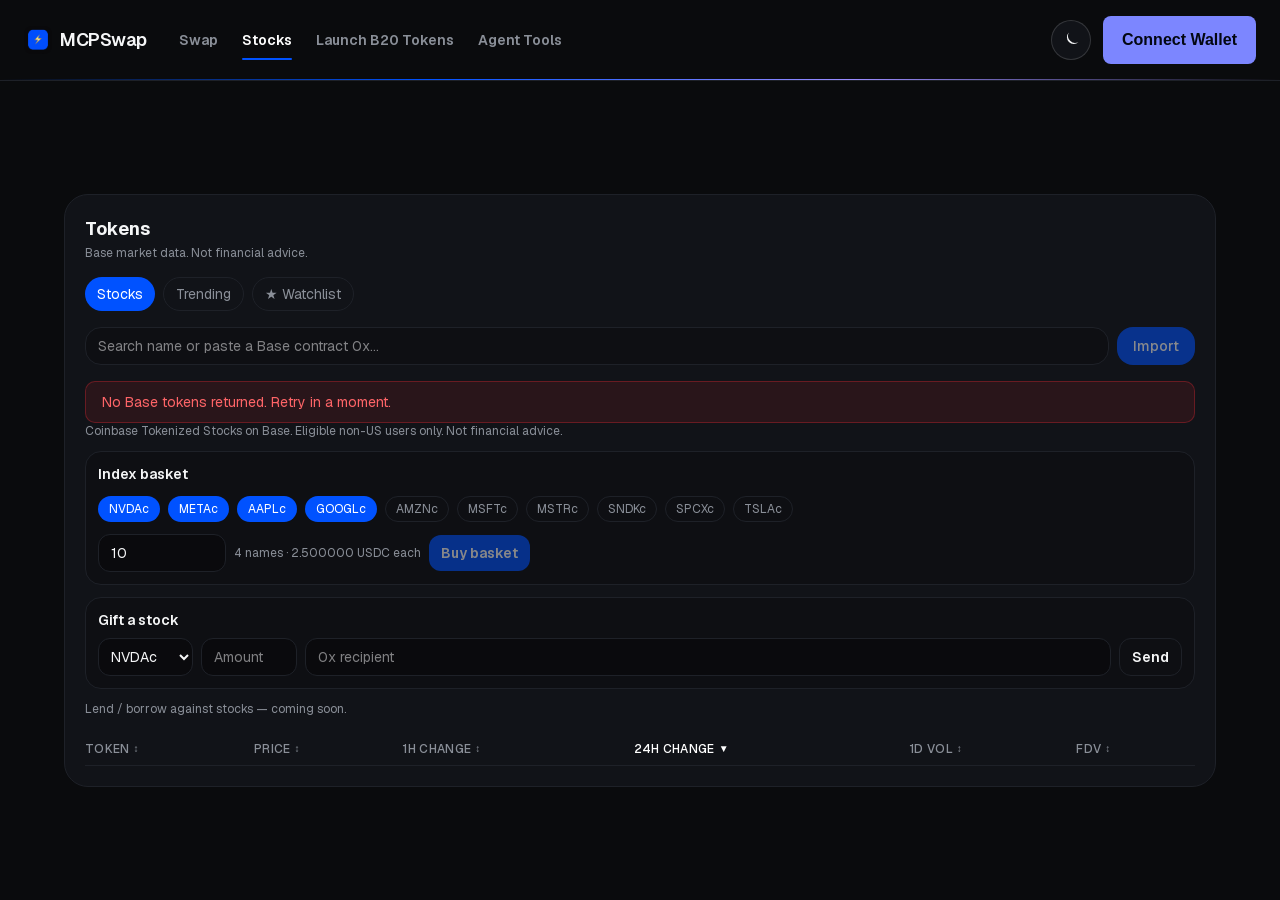
==== index.html @ 49ec94f6 "Deploy agent tools favorites and house search." ====
<!DOCTYPE html><html lang="en" class="geist_a71539c9-module__T19VSG__variable geist_mono_8d43a2aa-module__8Li5zG__variable h-full antialiased dark"><head><meta charSet="utf-8"/><meta name="viewport" content="width=device-width, initial-scale=1"/><link rel="preload" href="/_next/static/media/797e433ab948586e-s.p.0r6juujl39pe6.woff2" as="font" crossorigin="" type="font/woff2"/><link rel="preload" href="/_next/static/media/caa3a2e1cccd8315-s.p.0wgildi0cnwt9.woff2" as="font" crossorigin="" type="font/woff2"/><link rel="preload" as="image" href="/logo.webp"/><link rel="stylesheet" href="/_next/static/chunks/2wqpzzuna2qm5.css" data-precedence="next"/><link rel="preload" as="script" fetchPriority="low" href="/_next/static/chunks/1fbs1fc668ot9.js"/><script src="/_next/static/chunks/12cv9_tudvqkp.js" async=""></script><script src="/_next/static/chunks/2r647-psjgy9s.js" async=""></script><script src="/_next/static/chunks/turbopack-12bpc5gz9czq9.js" async=""></script><script src="/_next/static/chunks/0631sopykeh_y.js" async=""></script><script src="/_next/static/chunks/2k48-75r5711v.js" async=""></script><script src="/_next/static/chunks/0kn4latn160s8.js" async=""></script><script src="/_next/static/chunks/2h1px2htr2apv.js" async=""></script><script src="/_next/static/chunks/0hvhvwq7tdi-d.js" async=""></script><script src="/_next/static/chunks/2f0-t-d21t7c6.js" async=""></script><script src="/_next/static/chunks/2_99ag9lc43jv.js" async=""></script><script src="/_next/static/chunks/3edpfjl-lw9sy.js" async=""></script><script src="/_next/static/chunks/33mkl579rry3p.js" async=""></script><script src="/_next/static/chunks/2ggkzvt8fe87m.js" async=""></script><script src="/_next/static/chunks/2cmma43g485m0.js" async=""></script><meta name="next-size-adjust" content=""/><title>MCPSwap</title><meta name="description" content="Swap tokens on Base, mint and breed NFTs."/><link rel="icon" href="/favicon.ico?favicon.2vob68tjqpejf.ico" sizes="256x256" type="image/x-icon"/><script src="/_next/static/chunks/0cz1d0mv5g_q7.js" noModule=""></script></head><body class="min-h-full flex flex-col bg-[var(--mcp-bg)] text-[var(--mcp-text)]"><div hidden=""><!--$--><!--/$--></div><script>try{if(localStorage.getItem('mcpswap-theme')==='light'){document.documentElement.dataset.theme='light';document.documentElement.classList.remove('dark')}}catch(e){}</script><div class="min-h-screen flex flex-col"><header class="border-b border-[var(--mcp-border)] relative"><div class="absolute inset-x-0 bottom-0 h-px" style="background:linear-gradient(90deg, transparent, var(--mcp-accent), #9b8cff, transparent)"></div><div class="w-full flex items-center justify-between px-6 py-4"><div class="flex items-center gap-8 min-w-0"><div class="flex items-center gap-2 shrink-0"><img src="/logo.webp" alt="" width="28" height="28" class="rounded-lg"/><span class="font-semibold text-lg tracking-tight">MCPSwap</span></div><nav class="hidden sm:flex items-center gap-6"><button class="relative text-sm font-semibold py-1 transition-colors text-[var(--mcp-text-dim)] hover:text-white">Swap</button><button class="relative text-sm font-semibold py-1 transition-colors text-white">Stocks<span class="absolute left-0 right-0 -bottom-1.5 h-0.5 rounded-full bg-[var(--mcp-accent)]"></span></button><button class="relative text-sm font-semibold py-1 transition-colors text-[var(--mcp-text-dim)] hover:text-white">Launch B20 Tokens</button><button class="relative text-sm font-semibold py-1 transition-colors text-[var(--mcp-text-dim)] hover:text-white">Agent Tools</button></nav></div><div class="shrink-0 flex items-center gap-3"><button type="button" aria-label="Switch to light mode" class="flex h-10 w-10 items-center justify-center rounded-full border border-white/15 bg-[var(--mcp-surface)] text-[var(--mcp-text)]"><svg width="20" height="20" viewBox="0 0 24 24" fill="currentColor" aria-hidden="true"><path d="M21 14.5A8.5 8.5 0 0 1 9.5 3 7 7 0 1 0 21 14.5z"></path></svg></button><button type="button" class="ock:cursor-pointer ock:bg-ock-primary ock:hover:bg-ock-primary-hover ock:active:bg-ock-primary-active ock:focus:bg-ock-primary-active ock:opacity-[0.38] ock:pointer-events-none ock:rounded-ock-default ock:font-ock ock:font-semibold ock:text-ock-foreground-inverse ock:items-center ock:justify-center ock:px-4 ock:py-3" disabled="">Connect Wallet</button></div></div><nav class="sm:hidden flex gap-5 overflow-x-auto px-6 pb-3"><button class="shrink-0 relative text-sm font-semibold py-1 text-[var(--mcp-text-dim)]">Swap</button><button class="shrink-0 relative text-sm font-semibold py-1 text-white">Stocks<span class="absolute left-0 right-0 -bottom-0.5 h-0.5 rounded-full bg-[var(--mcp-accent)]"></span></button><button class="shrink-0 relative text-sm font-semibold py-1 text-[var(--mcp-text-dim)]">Launch B20 Tokens</button><button class="shrink-0 relative text-sm font-semibold py-1 text-[var(--mcp-text-dim)]">Agent Tools</button></nav></header><main class="flex-1 flex justify-center px-4 items-center py-16"><div class="w-full max-w-6xl rounded-3xl border border-[var(--mcp-border)] bg-[var(--mcp-surface)] p-5"><div class="flex items-center justify-between gap-3 mb-4"><div><div class="text-lg font-bold">Tokens</div><div class="text-xs text-[var(--mcp-text-dim)] mt-0.5">Base market data. Not financial advice.</div></div></div><div class="flex flex-wrap gap-2 mb-4"><button type="button" class="shrink-0 whitespace-nowrap px-3 py-1.5 rounded-full text-xs sm:text-sm outline-none bg-[var(--mcp-accent)] text-white">Stocks</button><button type="button" class="shrink-0 whitespace-nowrap px-3 py-1.5 rounded-full text-xs sm:text-sm outline-none text-[var(--mcp-text-dim)] border border-[var(--mcp-border)]">Trending</button><button type="button" class="shrink-0 whitespace-nowrap px-3 py-1.5 rounded-full text-xs sm:text-sm outline-none text-[var(--mcp-text-dim)] border border-[var(--mcp-border)]">★ Watchlist</button></div><form class="flex gap-2 mb-4"><input type="text" placeholder="Search name or paste a Base contract 0x…" class="flex-1 min-w-0 px-3 py-2 bg-black/20 border border-[var(--mcp-border)] rounded-2xl text-sm outline-none" value=""/><button type="submit" disabled="" class="px-4 py-2 rounded-2xl text-sm font-medium bg-[var(--mcp-accent)] text-white disabled:opacity-50">Import</button></form><div class="mb-4 space-y-3"><p class="text-xs text-[var(--mcp-text-dim)]">Coinbase Tokenized Stocks on Base. Eligible non-US users only. Not financial advice.</p><div class="rounded-2xl border border-[var(--mcp-border)] bg-black/20 p-3 space-y-3"><div class="text-sm font-semibold">Index basket</div><div class="flex flex-wrap gap-2"><button type="button" class="px-2.5 py-1 rounded-full text-xs border bg-[var(--mcp-accent)] text-white border-transparent">NVDAc</button><button type="button" class="px-2.5 py-1 rounded-full text-xs border bg-[var(--mcp-accent)] text-white border-transparent">METAc</button><button type="button" class="px-2.5 py-1 rounded-full text-xs border bg-[var(--mcp-accent)] text-white border-transparent">AAPLc</button><button type="button" class="px-2.5 py-1 rounded-full text-xs border bg-[var(--mcp-accent)] text-white border-transparent">GOOGLc</button><button type="button" class="px-2.5 py-1 rounded-full text-xs border border-[var(--mcp-border)] text-[var(--mcp-text-dim)]">AMZNc</button><button type="button" class="px-2.5 py-1 rounded-full text-xs border border-[var(--mcp-border)] text-[var(--mcp-text-dim)]">MSFTc</button><button type="button" class="px-2.5 py-1 rounded-full text-xs border border-[var(--mcp-border)] text-[var(--mcp-text-dim)]">MSTRc</button><button type="button" class="px-2.5 py-1 rounded-full text-xs border border-[var(--mcp-border)] text-[var(--mcp-text-dim)]">SNDKc</button><button type="button" class="px-2.5 py-1 rounded-full text-xs border border-[var(--mcp-border)] text-[var(--mcp-text-dim)]">SPCXc</button><button type="button" class="px-2.5 py-1 rounded-full text-xs border border-[var(--mcp-border)] text-[var(--mcp-text-dim)]">TSLAc</button></div><div class="flex flex-wrap gap-2 items-center"><input placeholder="USDC total" class="w-32 px-3 py-2 rounded-xl bg-black/30 border border-[var(--mcp-border)] text-sm outline-none" value="10"/><span class="text-xs text-[var(--mcp-text-dim)]">4<!-- --> names · <!-- -->2.500000<!-- --> USDC each</span><button type="button" disabled="" class="px-3 py-2 rounded-xl text-sm font-semibold bg-[var(--mcp-accent)] text-white disabled:opacity-50">Buy basket</button></div></div><div class="rounded-2xl border border-[var(--mcp-border)] bg-black/20 p-3 space-y-2"><div class="text-sm font-semibold">Gift a stock</div><div class="flex flex-wrap gap-2"><select class="px-2 py-2 rounded-xl bg-black/30 border border-[var(--mcp-border)] text-sm"><option value="0xb20000000000000000000078ee7ce2fE4908108C" selected="">NVDAc</option><option value="0xb2000000000000000000008bC8786B856E61707C">METAc</option><option value="0xb200000000000000000000C2e324d24d7eEcd1fb">AAPLc</option><option value="0xb2000000000000000000002D0BA3164cc74f58B7">GOOGLc</option><option value="0xb200000000000000000000d9192b6B456483C2E8">AMZNc</option><option value="0xb200000000000000000000Ab99cFa739E253872B">MSFTc</option><option value="0xb2000000000000000000004884b426556b92883d">MSTRc</option><option value="0xb200000000000000000000397293Cb8cda9a10c5">SNDKc</option><option value="0xb2000000000000000000007b9fcbd005511aCBd5">SPCXc</option><option value="0xb2000000000000000000001e800a7f5189430cD0">TSLAc</option></select><input placeholder="Amount" class="w-24 px-3 py-2 rounded-xl bg-black/30 border border-[var(--mcp-border)] text-sm outline-none" value=""/><input placeholder="0x recipient" class="flex-1 min-w-[180px] px-3 py-2 rounded-xl bg-black/30 border border-[var(--mcp-border)] text-sm outline-none" value=""/><button type="button" disabled="" class="px-3 py-2 rounded-xl text-sm font-semibold border border-[var(--mcp-border)]">Send</button></div></div><div class="text-xs text-[var(--mcp-text-dim)]">Lend / borrow against stocks — coming soon.</div></div><div class="overflow-x-auto"><table class="w-full text-sm"><thead><tr class="text-left text-xs border-b border-[var(--mcp-border)]"><th class="py-2 pr-3 font-medium"><button type="button" class="inline-flex items-center gap-1 uppercase tracking-wide text-[var(--mcp-text-dim)]">Token<span class="text-[10px]">↕</span></button></th><th class="py-2 pr-3 font-medium"><button type="button" class="inline-flex items-center gap-1 uppercase tracking-wide text-[var(--mcp-text-dim)]">Price<span class="text-[10px]">↕</span></button></th><th class="py-2 pr-3 font-medium"><button type="button" class="inline-flex items-center gap-1 uppercase tracking-wide text-[var(--mcp-text-dim)]">1H Change<span class="text-[10px]">↕</span></button></th><th class="py-2 pr-3 font-medium"><button type="button" class="inline-flex items-center gap-1 uppercase tracking-wide text-white">24H Change<span class="text-[10px]">▼</span></button></th><th class="py-2 pr-3 font-medium"><button type="button" class="inline-flex items-center gap-1 uppercase tracking-wide text-[var(--mcp-text-dim)]">1D Vol<span class="text-[10px]">↕</span></button></th><th class="py-2 pr-3 font-medium"><button type="button" class="inline-flex items-center gap-1 uppercase tracking-wide text-[var(--mcp-text-dim)]">FDV<span class="text-[10px]">↕</span></button></th></tr></thead><tbody><tr><td colSpan="7" class="py-10 text-center text-[var(--mcp-text-dim)]">Loading Base tokens…</td></tr></tbody></table></div></div></main></div><!--$--><!--/$--><script src="/_next/static/chunks/1fbs1fc668ot9.js" id="_R_" async=""></script><script>(self.__next_f=self.__next_f||[]).push([0])</script><script>self.__next_f.push([1,"1:\"$Sreact.fragment\"\n2:I[211414,[\"/_next/static/chunks/0631sopykeh_y.js\",\"/_next/static/chunks/2k48-75r5711v.js\",\"/_next/static/chunks/0kn4latn160s8.js\",\"/_next/static/chunks/2h1px2htr2apv.js\",\"/_next/static/chunks/0hvhvwq7tdi-d.js\",\"/_next/static/chunks/2f0-t-d21t7c6.js\",\"/_next/static/chunks/2_99ag9lc43jv.js\",\"/_next/static/chunks/3edpfjl-lw9sy.js\",\"/_next/static/chunks/33mkl579rry3p.js\"],\"Providers\"]\n3:I[339756,[\"/_next/static/chunks/0631sopykeh_y.js\",\"/_next/static/chunks/2k48-75r5711v.js\",\"/_next/static/chunks/0kn4latn160s8.js\",\"/_next/static/chunks/2h1px2htr2apv.js\",\"/_next/static/chunks/0hvhvwq7tdi-d.js\",\"/_next/static/chunks/2f0-t-d21t7c6.js\",\"/_next/static/chunks/2_99ag9lc43jv.js\",\"/_next/static/chunks/3edpfjl-lw9sy.js\",\"/_next/static/chunks/33mkl579rry3p.js\"],\"default\"]\n4:I[837457,[\"/_next/static/chunks/0631sopykeh_y.js\",\"/_next/static/chunks/2k48-75r5711v.js\",\"/_next/static/chunks/0kn4latn160s8.js\",\"/_next/static/chunks/2h1px2htr2apv.js\",\"/_next/static/chunks/0hvhvwq7tdi-d.js\",\"/_next/static/chunks/2f0-t-d21t7c6.js\",\"/_next/static/chunks/2_99ag9lc43jv.js\",\"/_next/static/chunks/3edpfjl-lw9sy.js\",\"/_next/static/chunks/33mkl579rry3p.js\"],\"default\"]\n5:I[347257,[\"/_next/static/chunks/0631sopykeh_y.js\",\"/_next/static/chunks/2k48-75r5711v.js\",\"/_next/static/chunks/0kn4latn160s8.js\",\"/_next/static/chunks/2h1px2htr2apv.js\",\"/_next/static/chunks/0hvhvwq7tdi-d.js\",\"/_next/static/chunks/2f0-t-d21t7c6.js\",\"/_next/static/chunks/2_99ag9lc43jv.js\",\"/_next/static/chunks/3edpfjl-lw9sy.js\",\"/_next/static/chunks/33mkl579rry3p.js\"],\"ClientPageRoot\"]\n6:I[331713,[\"/_next/static/chunks/0631sopykeh_y.js\",\"/_next/static/chunks/2k48-75r5711v.js\",\"/_next/static/chunks/0kn4latn160s8.js\",\"/_next/static/chunks/2h1px2htr2apv.js\",\"/_next/static/chunks/0hvhvwq7tdi-d.js\",\"/_next/static/chunks/2f0-t-d21t7c6.js\",\"/_next/static/chunks/2_99ag9lc43jv.js\",\"/_next/static/chunks/3edpfjl-lw9sy.js\",\"/_next/static/chunks/33mkl579rry3p.js\",\"/_next/static/chunks/2ggkzvt8fe87m.js\",\"/_next/static/chunks/2cmma43g485m0.js\"],\"default\"]\n9:I[897367,[\"/_next/static/chunks/0631sopykeh_y.js\",\"/_next/static/chunks/2k48-75r5711v.js\",\"/_next/static/chunks/0kn4latn160s8.js\",\"/_next/static/chunks/2h1px2htr2apv.js\",\"/_next/static/chunks/0hvhvwq7tdi-d.js\",\"/_next/static/chunks/2f0-t-d21t7c6.js\",\"/_next/static/chunks/2_99ag9lc43jv.js\",\"/_next/static/chunks/3edpfjl-lw9sy.js\",\"/_next/static/chunks/33mkl579rry3p.js\"],\"OutletBoundary\"]\na:\"$Sreact.suspense\"\nc:I[897367,[\"/_next/static/chunks/0631sopykeh_y.js\",\"/_next/static/chunks/2k48-75r5711v.js\",\"/_next/static/chunks/0kn4latn160s8.js\",\"/_next/static/chunks/2h1px2htr2apv.js\",\"/_next/static/chunks/0hvhvwq7tdi-d.js\",\"/_next/static/chunks/2f0-t-d21t7c6.js\",\"/_next/static/chunks/2_99ag9lc43jv.js\",\"/_next/static/chunks/3edpfjl-lw9sy.js\",\"/_next/static/chunks/33mkl579rry3p.js\"],\"ViewportBoundary\"]\ne:I[897367,[\"/_next/static/chunks/0631sopykeh_y.js\",\"/_next/static/chunks/2k48-75r5711v.js\",\"/_next/static/chunks/0kn4latn160s8.js\",\"/_next/static/chunks/2h1px2htr2apv.js\",\"/_next/static/chunks/0hvhvwq7tdi-d.js\",\"/_next/static/chunks/2f0-t-d21t7c6.js\",\"/_next/static/chunks/2_99ag9lc43jv.js\",\"/_next/static/chunks/3edpfjl-lw9sy.js\",\"/_next/static/chunks/33mkl579rry3p.js\"],\"MetadataBoundary\"]\n10:I[168027,[\"/_next/static/chunks/0631sopykeh_y.js\",\"/_next/static/chunks/2k48-75r5711v.js\",\"/_next/static/chunks/0kn4latn160s8.js\",\"/_next/static/chunks/2h1px2htr2apv.js\",\"/_next/static/chunks/0hvhvwq7tdi-d.js\",\"/_next/static/chunks/2f0-t-d21t7c6.js\",\"/_next/static/chunks/2_99ag9lc43jv.js\",\"/_next/static/chunks/3edpfjl-lw9sy.js\",\"/_next/static/chunks/33mkl579rry3p.js\"],\"default\",1]\n:HL[\"/_next/static/chunks/2wqpzzuna2qm5.css\",\"style\"]\n:HL[\"/_next/static/media/797e433ab948586e-s.p.0r6juujl39pe6.woff2\",\"font\",{\"crossOrigin\":\"\",\"type\":\"font/woff2\"}]\n:HL[\"/_next/static/media/caa3a2e1cccd8315-s.p.0wgildi0cnwt9.woff2\",\"font\",{\"crossOrigin\":\"\",\"type\":\"font/woff2\"}]\n"])</script><script>self.__next_f.push([1,"0:{\"P\":null,\"c\":[\"\",\"\"],\"q\":\"\",\"i\":false,\"f\":[[[\"\",{\"children\":[\"__PAGE__\",{}]},\"$undefined\",\"$undefined\",16],[[\"$\",\"$1\",\"c\",{\"children\":[[[\"$\",\"link\",\"0\",{\"rel\":\"stylesheet\",\"href\":\"/_next/static/chunks/2wqpzzuna2qm5.css\",\"precedence\":\"next\",\"crossOrigin\":\"$undefined\",\"nonce\":\"$undefined\"}],[\"$\",\"script\",\"script-0\",{\"src\":\"/_next/static/chunks/0631sopykeh_y.js\",\"async\":true,\"nonce\":\"$undefined\"}],[\"$\",\"script\",\"script-1\",{\"src\":\"/_next/static/chunks/2k48-75r5711v.js\",\"async\":true,\"nonce\":\"$undefined\"}],[\"$\",\"script\",\"script-2\",{\"src\":\"/_next/static/chunks/0kn4latn160s8.js\",\"async\":true,\"nonce\":\"$undefined\"}],[\"$\",\"script\",\"script-3\",{\"src\":\"/_next/static/chunks/2h1px2htr2apv.js\",\"async\":true,\"nonce\":\"$undefined\"}],[\"$\",\"script\",\"script-4\",{\"src\":\"/_next/static/chunks/0hvhvwq7tdi-d.js\",\"async\":true,\"nonce\":\"$undefined\"}],[\"$\",\"script\",\"script-5\",{\"src\":\"/_next/static/chunks/2f0-t-d21t7c6.js\",\"async\":true,\"nonce\":\"$undefined\"}],[\"$\",\"script\",\"script-6\",{\"src\":\"/_next/static/chunks/2_99ag9lc43jv.js\",\"async\":true,\"nonce\":\"$undefined\"}],[\"$\",\"script\",\"script-7\",{\"src\":\"/_next/static/chunks/3edpfjl-lw9sy.js\",\"async\":true,\"nonce\":\"$undefined\"}],[\"$\",\"script\",\"script-8\",{\"src\":\"/_next/static/chunks/33mkl579rry3p.js\",\"async\":true,\"nonce\":\"$undefined\"}]],[\"$\",\"html\",null,{\"lang\":\"en\",\"suppressHydrationWarning\":true,\"className\":\"geist_a71539c9-module__T19VSG__variable geist_mono_8d43a2aa-module__8Li5zG__variable h-full antialiased dark\",\"children\":[\"$\",\"body\",null,{\"className\":\"min-h-full flex flex-col bg-[var(--mcp-bg)] text-[var(--mcp-text)]\",\"children\":[[\"$\",\"script\",null,{\"dangerouslySetInnerHTML\":{\"__html\":\"try{if(localStorage.getItem('mcpswap-theme')==='light'){document.documentElement.dataset.theme='light';document.documentElement.classList.remove('dark')}}catch(e){}\"}}],[\"$\",\"$L2\",null,{\"children\":[\"$\",\"$L3\",null,{\"parallelRouterKey\":\"children\",\"error\":\"$undefined\",\"errorStyles\":\"$undefined\",\"errorScripts\":\"$undefined\",\"template\":[\"$\",\"$L4\",null,{}],\"templateStyles\":\"$undefined\",\"templateScripts\":\"$undefined\",\"notFound\":[[[\"$\",\"title\",null,{\"children\":\"404: This page could not be found.\"}],[\"$\",\"div\",null,{\"style\":{\"fontFamily\":\"system-ui,\\\"Segoe UI\\\",Roboto,Helvetica,Arial,sans-serif,\\\"Apple Color Emoji\\\",\\\"Segoe UI Emoji\\\"\",\"height\":\"100vh\",\"textAlign\":\"center\",\"display\":\"flex\",\"flexDirection\":\"column\",\"alignItems\":\"center\",\"justifyContent\":\"center\"},\"children\":[\"$\",\"div\",null,{\"children\":[[\"$\",\"style\",null,{\"dangerouslySetInnerHTML\":{\"__html\":\"body{color:#000;background:#fff;margin:0}.next-error-h1{border-right:1px solid rgba(0,0,0,.3)}@media (prefers-color-scheme:dark){body{color:#fff;background:#000}.next-error-h1{border-right:1px solid rgba(255,255,255,.3)}}\"}}],[\"$\",\"h1\",null,{\"className\":\"next-error-h1\",\"style\":{\"display\":\"inline-block\",\"margin\":\"0 20px 0 0\",\"padding\":\"0 23px 0 0\",\"fontSize\":24,\"fontWeight\":500,\"verticalAlign\":\"top\",\"lineHeight\":\"49px\"},\"children\":404}],[\"$\",\"div\",null,{\"style\":{\"display\":\"inline-block\"},\"children\":[\"$\",\"h2\",null,{\"style\":{\"fontSize\":14,\"fontWeight\":400,\"lineHeight\":\"49px\",\"margin\":0},\"children\":\"This page could not be found.\"}]}]]}]}]],[]],\"forbidden\":\"$undefined\",\"unauthorized\":\"$undefined\"}]}]]}]}]]}],{\"children\":[[\"$\",\"$1\",\"c\",{\"children\":[[\"$\",\"$L5\",null,{\"Component\":\"$6\",\"serverProvidedParams\":{\"searchParams\":{},\"params\":{},\"promises\":[\"$@7\",\"$@8\"]}}],[[\"$\",\"script\",\"script-0\",{\"src\":\"/_next/static/chunks/2ggkzvt8fe87m.js\",\"async\":true,\"nonce\":\"$undefined\"}],[\"$\",\"script\",\"script-1\",{\"src\":\"/_next/static/chunks/2cmma43g485m0.js\",\"async\":true,\"nonce\":\"$undefined\"}]],[\"$\",\"$L9\",null,{\"children\":[\"$\",\"$a\",null,{\"name\":\"Next.MetadataOutlet\",\"children\":\"$@b\"}]}]]}],{},null,false,null]},null,false,null],[\"$\",\"$1\",\"h\",{\"children\":[null,[\"$\",\"$Lc\",null,{\"children\":\"$Ld\"}],[\"$\",\"div\",null,{\"hidden\":true,\"children\":[\"$\",\"$Le\",null,{\"children\":[\"$\",\"$a\",null,{\"name\":\"Next.Metadata\",\"children\":\"$Lf\"}]}]}],[\"$\",\"meta\",null,{\"name\":\"next-size-adjust\",\"content\":\"\"}]]}],false]],\"m\":\"$undefined\",\"G\":[\"$10\",[[\"$\",\"link\",\"0\",{\"rel\":\"stylesheet\",\"href\":\"/_next/static/chunks/2wqpzzuna2qm5.css\",\"precedence\":\"next\",\"crossOrigin\":\"$undefined\",\"nonce\":\"$undefined\"}]]],\"S\":true,\"h\":null,\"s\":\"$undefined\",\"l\":\"$undefined\",\"p\":\"$undefined\",\"d\":\"$undefined\",\"b\":\"0Yj5Y2H9FrNtUbbD7v1l6\"}\n"])</script><script>self.__next_f.push([1,"7:{}\n8:\"$0:f:0:1:1:children:0:props:children:0:props:serverProvidedParams:params\"\n"])</script><script>self.__next_f.push([1,"d:[[\"$\",\"meta\",\"0\",{\"charSet\":\"utf-8\"}],[\"$\",\"meta\",\"1\",{\"name\":\"viewport\",\"content\":\"width=device-width, initial-scale=1\"}]]\n"])</script><script>self.__next_f.push([1,"11:I[27201,[\"/_next/static/chunks/0631sopykeh_y.js\",\"/_next/static/chunks/2k48-75r5711v.js\",\"/_next/static/chunks/0kn4latn160s8.js\",\"/_next/static/chunks/2h1px2htr2apv.js\",\"/_next/static/chunks/0hvhvwq7tdi-d.js\",\"/_next/static/chunks/2f0-t-d21t7c6.js\",\"/_next/static/chunks/2_99ag9lc43jv.js\",\"/_next/static/chunks/3edpfjl-lw9sy.js\",\"/_next/static/chunks/33mkl579rry3p.js\"],\"IconMark\"]\nb:null\nf:[[\"$\",\"title\",\"0\",{\"children\":\"MCPSwap\"}],[\"$\",\"meta\",\"1\",{\"name\":\"description\",\"content\":\"Swap tokens on Base, mint and breed NFTs.\"}],[\"$\",\"link\",\"2\",{\"rel\":\"icon\",\"href\":\"/favicon.ico?favicon.2vob68tjqpejf.ico\",\"sizes\":\"256x256\",\"type\":\"image/x-icon\"}],[\"$\",\"$L11\",\"3\",{}]]\n"])</script></body></html>
---- _next/static/chunks/2wqpzzuna2qm5.css ----
@import "https://fonts.googleapis.com/css2?family=Inter&display=swap";
@import "https://fonts.googleapis.com/css2?family=Inter:wght@700&display=swap";
@import "https://fonts.googleapis.com/css2?family=Oxanium:wght@200..800&display=swap";
@import "https://fonts.googleapis.com/css2?family=Noto+Sans+Mono:wght@100..900&display=swap";
@font-face{font-family:Geist;font-style:normal;font-weight:100 900;font-display:swap;src:url(../media/fef07dbb0973bf53-s.3p2_lha1f2xer.woff2)format("woff2");unicode-range:U+460-52F,U+1C80-1C8A,U+20B4,U+2DE0-2DFF,U+A640-A69F,U+FE2E-FE2F}@font-face{font-family:Geist;font-style:normal;font-weight:100 900;font-display:swap;src:url(../media/8a480f0b521d4e75-s.1qq4vpdcun5oj.woff2)format("woff2");unicode-range:U+301,U+400-45F,U+490-491,U+4B0-4B1,U+2116}@font-face{font-family:Geist;font-style:normal;font-weight:100 900;font-display:swap;src:url(../media/53b9e256198e5412-s.390ncx5urfkfu.woff2)format("woff2");unicode-range:U+102-103,U+110-111,U+128-129,U+168-169,U+1A0-1A1,U+1AF-1B0,U+300-301,U+303-304,U+308-309,U+323,U+329,U+1EA0-1EF9,U+20AB}@font-face{font-family:Geist;font-style:normal;font-weight:100 900;font-display:swap;src:url(../media/7178b3e590c64307-s.21jp631_3pja2.woff2)format("woff2");unicode-range:U+100-2BA,U+2BD-2C5,U+2C7-2CC,U+2CE-2D7,U+2DD-2FF,U+304,U+308,U+329,U+1D00-1DBF,U+1E00-1E9F,U+1EF2-1EFF,U+2020,U+20A0-20AB,U+20AD-20C4,U+2113,U+2C60-2C7F,U+A720-A7FF}@font-face{font-family:Geist;font-style:normal;font-weight:100 900;font-display:swap;src:url(../media/caa3a2e1cccd8315-s.p.0wgildi0cnwt9.woff2)format("woff2");unicode-range:U+??,U+131,U+152-153,U+2BB-2BC,U+2C6,U+2DA,U+2DC,U+304,U+308,U+329,U+2000-206F,U+20AC,U+2122,U+2191,U+2193,U+2212,U+2215,U+FEFF,U+FFFD}@font-face{font-family:Geist Fallback;src:local(Arial);ascent-override:95.94%;descent-override:28.16%;line-gap-override:0.0%;size-adjust:104.76%}.geist_a71539c9-module__T19VSG__className{font-family:Geist,Geist Fallback;font-style:normal}.geist_a71539c9-module__T19VSG__variable{--font-geist-sans:"Geist", "Geist Fallback"}
@font-face{font-family:Geist Mono;font-style:normal;font-weight:100 900;font-display:swap;src:url(../media/5ce348bf30bf5439-s.31988l_ccedte.woff2)format("woff2");unicode-range:U+460-52F,U+1C80-1C8A,U+20B4,U+2DE0-2DFF,U+A640-A69F,U+FE2E-FE2F}@font-face{font-family:Geist Mono;font-style:normal;font-weight:100 900;font-display:swap;src:url(../media/4fa387ec64143e14-s.2tuy5pz7dlieh.woff2)format("woff2");unicode-range:U+301,U+400-45F,U+490-491,U+4B0-4B1,U+2116}@font-face{font-family:Geist Mono;font-style:normal;font-weight:100 900;font-display:swap;src:url(../media/6306c77e7c8268e4-s.2dbetqa9o8jxf.woff2)format("woff2");unicode-range:U+2000-2001,U+2004-2008,U+200A,U+23B8-23BD,U+2500-259F}@font-face{font-family:Geist Mono;font-style:normal;font-weight:100 900;font-display:swap;src:url(../media/7d817b4c03b0c5f1-s.1uyisp29ctx0d.woff2)format("woff2");unicode-range:U+102-103,U+110-111,U+128-129,U+168-169,U+1A0-1A1,U+1AF-1B0,U+300-301,U+303-304,U+308-309,U+323,U+329,U+1EA0-1EF9,U+20AB}@font-face{font-family:Geist Mono;font-style:normal;font-weight:100 900;font-display:swap;src:url(../media/bbc41e54d2fcbd21-s.1rgnod-3esatf.woff2)format("woff2");unicode-range:U+100-2BA,U+2BD-2C5,U+2C7-2CC,U+2CE-2D7,U+2DD-2FF,U+304,U+308,U+329,U+1D00-1DBF,U+1E00-1E9F,U+1EF2-1EFF,U+2020,U+20A0-20AB,U+20AD-20C4,U+2113,U+2C60-2C7F,U+A720-A7FF}@font-face{font-family:Geist Mono;font-style:normal;font-weight:100 900;font-display:swap;src:url(../media/797e433ab948586e-s.p.0r6juujl39pe6.woff2)format("woff2");unicode-range:U+??,U+131,U+152-153,U+2BB-2BC,U+2C6,U+2DA,U+2DC,U+304,U+308,U+329,U+2000-206F,U+20AC,U+2122,U+2191,U+2193,U+2212,U+2215,U+FEFF,U+FFFD}@font-face{font-family:Geist Mono Fallback;src:local(Arial);ascent-override:74.67%;descent-override:21.92%;line-gap-override:0.0%;size-adjust:134.59%}.geist_mono_8d43a2aa-module__8Li5zG__className{font-family:Geist Mono,Geist Mono Fallback;font-style:normal}.geist_mono_8d43a2aa-module__8Li5zG__variable{--font-geist-mono:"Geist Mono", "Geist Mono Fallback"}
@layer properties{@supports (((-webkit-hyphens:none)) and (not (margin-trim:inline))) or ((-moz-orient:inline) and (not (color:rgb(from red r g b)))){*,:before,:after,::backdrop{--tw-translate-x:0;--tw-translate-y:0;--tw-translate-z:0;--tw-scale-x:1;--tw-scale-y:1;--tw-scale-z:1;--tw-rotate-x:initial;--tw-rotate-y:initial;--tw-rotate-z:initial;--tw-skew-x:initial;--tw-skew-y:initial;--tw-space-x-reverse:0;--tw-border-style:solid;--tw-leading:initial;--tw-font-weight:initial;--tw-shadow:0 0 #0000;--tw-shadow-color:initial;--tw-shadow-alpha:100%;--tw-inset-shadow:0 0 #0000;--tw-inset-shadow-color:initial;--tw-inset-shadow-alpha:100%;--tw-ring-color:initial;--tw-ring-shadow:0 0 #0000;--tw-inset-ring-color:initial;--tw-inset-ring-shadow:0 0 #0000;--tw-ring-inset:initial;--tw-ring-offset-width:0;--tw-ring-offset-color:#fff;--tw-ring-offset-shadow:0 0 #0000;--tw-blur:initial;--tw-brightness:initial;--tw-contrast:initial;--tw-grayscale:initial;--tw-hue-rotate:initial;--tw-invert:initial;--tw-opacity:initial;--tw-saturate:initial;--tw-sepia:initial;--tw-drop-shadow:initial;--tw-drop-shadow-color:initial;--tw-drop-shadow-alpha:100%;--tw-drop-shadow-size:initial;--tw-duration:initial;--tw-ease:initial}}}@layer theme{:root,:host{--font-mono:ui-monospace,SFMono-Regular,Menlo,Monaco,Consolas,"Liberation Mono","Courier New",monospace;--color-red-500:#fb2c36;--color-blue-500:#3080ff;--color-gray-50:#f9fafb;--color-gray-200:#e5e7eb;--color-gray-400:#99a1af;--color-gray-700:#364153;--color-black:#000;--color-white:#fff;--spacing:.25rem;--container-sm:24rem;--text-xs:.75rem;--text-xs--line-height:calc(1/.75);--text-sm:.875rem;--text-sm--line-height:calc(1.25/.875);--text-base:1rem;--text-base--line-height:calc(1.5/1);--text-lg:1.125rem;--text-lg--line-height:calc(1.75/1.125);--text-xl:1.25rem;--text-xl--line-height:calc(1.75/1.25);--text-2xl:1.5rem;--text-2xl--line-height:calc(2/1.5);--text-5xl:3rem;--text-5xl--line-height:1;--text-6xl:3.75rem;--text-6xl--line-height:1;--font-weight-normal:400;--font-weight-medium:500;--font-weight-semibold:600;--font-weight-bold:700;--radius-md:.375rem;--radius-lg:.5rem;--radius-xl:.75rem;--radius-3xl:1.5rem;--ease-out:cubic-bezier(0,0,.2,1);--ease-in-out:cubic-bezier(.4,0,.2,1);--animate-spin:spin 1s linear infinite;--animate-pulse:pulse 2s cubic-bezier(.4,0,.6,1)infinite;--default-transition-duration:.15s;--default-transition-timing-function:cubic-bezier(.4,0,.2,1);--default-font-family:"Inter",sans-serif;--default-mono-font-family:var(--font-mono);--color-ock-background-active:var(--ock-background-active);--color-ock-primary:var(--ock-primary)}@supports (color:lab(0% 0 0)){:root,:host{--color-red-500:lab(55.4814% 75.0732 48.8528);--color-blue-500:lab(54.1736% 13.3369 -74.6839);--color-gray-50:lab(98.2596% -.247031 -.706708);--color-gray-200:lab(91.6229% -.159115 -2.26791);--color-gray-400:lab(65.9269% -.832707 -8.17473);--color-gray-700:lab(27.1134% -.956401 -12.3224)}}}@layer base{*,:after,:before,::backdrop{box-sizing:border-box;border:0 solid;margin:0;padding:0}::file-selector-button{box-sizing:border-box;border:0 solid;margin:0;padding:0}html,:host{-webkit-text-size-adjust:100%;tab-size:4;line-height:1.5;font-family:var(--default-font-family,ui-sans-serif,system-ui,sans-serif,"Apple Color Emoji","Segoe UI Emoji","Segoe UI Symbol","Noto Color Emoji");font-feature-settings:var(--default-font-feature-settings,normal);font-variation-settings:var(--default-font-variation-settings,normal);-webkit-tap-highlight-color:transparent}hr{height:0;color:inherit;border-top-width:1px}abbr:where([title]){-webkit-text-decoration:underline dotted;text-decoration:underline dotted}h1,h2,h3,h4,h5,h6{font-size:inherit;font-weight:inherit}a{color:inherit;-webkit-text-decoration:inherit;-webkit-text-decoration:inherit;-webkit-text-decoration:inherit;-webkit-text-decoration:inherit;text-decoration:inherit}b,strong{font-weight:bolder}code,kbd,samp,pre{font-family:var(--default-mono-font-family,ui-monospace,SFMono-Regular,Menlo,Monaco,Consolas,"Liberation Mono","Courier New",monospace);font-feature-settings:var(--default-mono-font-feature-settings,normal);font-variation-settings:var(--default-mono-font-variation-settings,normal);font-size:1em}small{font-size:80%}sub,sup{vertical-align:baseline;font-size:75%;line-height:0;position:relative}sub{bottom:-.25em}sup{top:-.5em}table{text-indent:0;border-color:inherit;border-collapse:collapse}:-moz-focusring{outline:auto}progress{vertical-align:baseline}summary{display:list-item}ol,ul,menu{list-style:none}img,svg,video,canvas,audio,iframe,embed,object{vertical-align:middle;display:block}img,video{max-width:100%;height:auto}button,input,select,optgroup,textarea{font:inherit;font-feature-settings:inherit;font-variation-settings:inherit;letter-spacing:inherit;color:inherit;opacity:1;background-color:#0000;border-radius:0}::file-selector-button{font:inherit;font-feature-settings:inherit;font-variation-settings:inherit;letter-spacing:inherit;color:inherit;opacity:1;background-color:#0000;border-radius:0}:where(select:is([multiple],[size])) optgroup{font-weight:bolder}:where(select:is([multiple],[size])) optgroup option{padding-inline-start:20px}::file-selector-button{margin-inline-end:4px}::placeholder{opacity:1}@supports (not ((-webkit-appearance:-apple-pay-button))) or (contain-intrinsic-size:1px){::placeholder{color:currentColor}@supports (color:color-mix(in lab, red, red)){::placeholder{color:color-mix(in oklab,currentcolor 50%,transparent)}}}textarea{resize:vertical}::-webkit-search-decoration{-webkit-appearance:none}::-webkit-date-and-time-value{min-height:1lh;text-align:inherit}::-webkit-datetime-edit{display:inline-flex}::-webkit-datetime-edit-fields-wrapper{padding:0}::-webkit-datetime-edit{padding-block:0}::-webkit-datetime-edit-year-field{padding-block:0}::-webkit-datetime-edit-month-field{padding-block:0}::-webkit-datetime-edit-day-field{padding-block:0}::-webkit-datetime-edit-hour-field{padding-block:0}::-webkit-datetime-edit-minute-field{padding-block:0}::-webkit-datetime-edit-second-field{padding-block:0}::-webkit-datetime-edit-millisecond-field{padding-block:0}::-webkit-datetime-edit-meridiem-field{padding-block:0}:-moz-ui-invalid{box-shadow:none}button,input:where([type=button],[type=reset],[type=submit]){appearance:button}::file-selector-button{appearance:button}::-webkit-inner-spin-button{height:auto}::-webkit-outer-spin-button{height:auto}[hidden]:where(:not([hidden=until-found])){display:none!important}:root{--ock-radius-default:var(--radius-lg);--ock-radius-inner:var(--radius-md);--ock-font-family:"DM Sans",sans-serif;--ock-foreground:#030712;--ock-foreground-muted:#4a5565;--ock-foreground-inverse:#f9fafb;--ock-foreground-disabled:#99a1af;--ock-background:#f9fafb;--ock-background-hover:#e5e7eb;--ock-background-active:#d1d5dc;--ock-background-alternate:#e5e7eb;--ock-background-alternate-hover:#d1d5dc;--ock-background-alternate-active:#99a1af;--ock-background-inverse:#f3f4f6;--ock-background-inverse-hover:#e5e7eb;--ock-background-inverse-active:#d1d5dc;--ock-background-reverse:#030712;--ock-primary:#4f39f6;--ock-primary-hover:#432dd7;--ock-primary-active:#372aac;--ock-primary-washed:#e0e7ff;--ock-primary-disabled:#a4b3ff;--ock-secondary:#e2e8f0;--ock-secondary-hover:#cad5e2;--ock-secondary-active:#90a1b9;--ock-error:#e70044;--ock-warning:#f05100;--ock-success:#62a400;--ock-success-background:#bbf451;--ock-line:#d1d5dc;--ock-shadow-default:0px 8px 12px 0px #5b616e1f}@supports (color:lab(0% 0 0)){:root{--ock-foreground:lab(1.90334% .278696 -5.48866);--ock-foreground-muted:lab(35.6337% -1.58697 -10.8425);--ock-foreground-inverse:lab(98.2596% -.247031 -.706708);--ock-foreground-disabled:lab(65.9269% -.832707 -8.17473);--ock-background:lab(98.2596% -.247031 -.706708);--ock-background-hover:lab(91.6229% -.159115 -2.26791);--ock-background-active:lab(85.1236% -.612259 -3.7138);--ock-background-alternate:lab(91.6229% -.159115 -2.26791);--ock-background-alternate-hover:lab(85.1236% -.612259 -3.7138);--ock-background-alternate-active:lab(65.9269% -.832707 -8.17473);--ock-background-inverse:lab(96.1596% -.0823438 -1.13575);--ock-background-inverse-hover:lab(91.6229% -.159115 -2.26791);--ock-background-inverse-active:lab(85.1236% -.612259 -3.7138);--ock-background-reverse:lab(1.90334% .278696 -5.48866);--ock-primary:lab(38.4009% 52.6132 -92.3857);--ock-primary-hover:lab(32.4486% 49.2217 -84.6695);--ock-primary-active:lab(26.6645% 37.9804 -68.6402);--ock-primary-washed:lab(91.6577% 1.04591 -12.7199);--ock-primary-disabled:lab(74.0235% 8.54138 -41.6075);--ock-secondary:lab(91.7353% -.998765 -4.76968);--ock-secondary-hover:lab(84.7652% -1.94535 -7.93337);--ock-secondary-active:lab(65.5349% -2.25151 -14.5072);--ock-error:lab(49.1882% 81.577 36.0311);--ock-warning:lab(57.1026% 64.2584 89.8886);--ock-success:lab(61.1055% -41.0235 73.1483);--ock-success-background:lab(89.9218% -35.6546 68.5254);--ock-line:lab(85.1236% -.612259 -3.7138)}}[data-ock-theme=default-dark],[data-ock-theme=base-dark],[data-ock-theme=cyberpunk]{--ock-foreground:#f9fafb;--ock-foreground-muted:#99a1af;--ock-foreground-inverse:#030712;--ock-foreground-disabled:#4a5565;--ock-background:#030712;--ock-background-hover:#1e2939;--ock-background-active:#364153;--ock-background-alternate:#1e2939;--ock-background-alternate-hover:#364153;--ock-background-alternate-active:#4a5565;--ock-background-inverse:#101828;--ock-background-inverse-hover:#1e2939;--ock-background-inverse-active:#364153;--ock-background-reverse:#f9fafb;--ock-primary:#7d87ff;--ock-primary-hover:#a4b3ff;--ock-primary-active:#c7d2ff;--ock-primary-washed:#312c85;--ock-primary-disabled:#1e1a4d;--ock-secondary:#1d293d;--ock-secondary-hover:#314158;--ock-secondary-active:#45556c;--ock-error:#ff667f;--ock-warning:#ff8b1a;--ock-success:#9de500;--ock-success-background:#4b7d00;--ock-line:#364153}@supports (color:lab(0% 0 0)){[data-ock-theme=default-dark],[data-ock-theme=base-dark],[data-ock-theme=cyberpunk]{--ock-foreground:lab(98.2596% -.247031 -.706708);--ock-foreground-muted:lab(65.9269% -.832707 -8.17473);--ock-foreground-inverse:lab(1.90334% .278696 -5.48866);--ock-foreground-disabled:lab(35.6337% -1.58697 -10.8425);--ock-background:lab(1.90334% .278696 -5.48866);--ock-background-hover:lab(16.1051% -1.18239 -11.7533);--ock-background-active:lab(27.1134% -.956401 -12.3224);--ock-background-alternate:lab(16.1051% -1.18239 -11.7533);--ock-background-alternate-hover:lab(27.1134% -.956401 -12.3224);--ock-background-alternate-active:lab(35.6337% -1.58697 -10.8425);--ock-background-inverse:lab(8.11897% .811279 -12.254);--ock-background-inverse-hover:lab(16.1051% -1.18239 -11.7533);--ock-background-inverse-active:lab(27.1134% -.956401 -12.3224);--ock-background-reverse:lab(98.2596% -.247031 -.706708);--ock-primary:lab(59.866% 22.4834 -64.4485);--ock-primary-hover:lab(74.0235% 8.54138 -41.6075);--ock-primary-active:lab(84.4329% 3.18977 -23.9688);--ock-primary-washed:lab(23.3911% 24.6978 -50.4718);--ock-primary-disabled:lab(12.4853% 14.9672 -31.3418);--ock-secondary:lab(16.132% -.318035 -14.6672);--ock-secondary-hover:lab(26.9569% -1.47016 -15.6993);--ock-secondary-active:lab(35.5623% -1.74978 -15.4316);--ock-error:lab(64.4125% 63.0291 19.2068);--ock-warning:lab(70.0429% 42.5156 75.8207);--ock-success:lab(83.7876% -45.0447 88.4738);--ock-success-background:lab(47.246% -32.2589 55.8249);--ock-line:lab(27.1134% -.956401 -12.3224)}}[data-ock-theme=base-light]{--ock-primary:#0052ff;--ock-primary-hover:#014ceb;--ock-primary-active:#0148dc;--ock-primary-washed:#b2cbff;--ock-primary-disabled:#9dbcfe}[data-ock-theme=base-dark]{--ock-primary:#578bfa;--ock-primary-hover:#477ef5;--ock-primary-active:#5386f5;--ock-primary-washed:#051537;--ock-primary-disabled:#1b3365}[data-ock-theme=cyberpunk]{--ock-font-family:"Oxanium",sans-serif;--ock-radius-default:.125rem;--ock-radius-inner:0rem;--ock-primary:#ec6cff;--ock-primary-hover:#f2a9ff;--ock-primary-active:#f6cfff;--ock-primary-washed:#721378;--ock-primary-disabled:#4b004f;--ock-error:#e70044;--ock-success:#62a400;--ock-warning:#f05100}@supports (color:lab(0% 0 0)){[data-ock-theme=cyberpunk]{--ock-primary:lab(66.1178% 66.0652 -52.4733);--ock-primary-hover:lab(78.5378% 39.3533 -32.9615);--ock-primary-active:lab(87.7108% 19.9958 -18.2054);--ock-primary-washed:lab(27.755% 48.6174 -34.3553);--ock-primary-disabled:lab(15.7348% 39.0235 -27.4073);--ock-error:lab(49.1882% 81.577 36.0311);--ock-success:lab(61.1055% -41.0235 73.1483);--ock-warning:lab(57.1026% 64.2584 89.8886)}}[data-ock-theme=hacker]{--ock-font-family:"Noto Sans Mono",sans-serif;--ock-radius-default:.375rem;--ock-radius-inner:.125rem;--ock-foreground:#09090b;--ock-foreground-muted:#52525c;--ock-foreground-inverse:#fafafa;--ock-foreground-disabled:#9f9fa9;--ock-background:#fafafa;--ock-background-hover:#e4e4e7;--ock-background-active:#d4d4d8;--ock-background-alternate:#e4e4e7;--ock-background-alternate-hover:#d4d4d8;--ock-background-alternate-active:#9f9fa9;--ock-background-inverse:#f4f4f5;--ock-background-inverse-hover:#e4e4e7;--ock-background-inverse-active:#d4d4d8;--ock-background-reverse:#fafafa;--ock-primary:#09090b;--ock-primary-hover:#27272a;--ock-primary-active:#3f3f46;--ock-primary-washed:#f4f4f5;--ock-primary-disabled:#d4d4d8;--ock-secondary:#e5e5e5;--ock-secondary-hover:#d4d4d4;--ock-secondary-active:#a1a1a1;--ock-error:#e70044;--ock-warning:#f05100;--ock-success:#62a400;--ock-line:#d4d4d8}@supports (color:lab(0% 0 0)){[data-ock-theme=hacker]{--ock-foreground:lab(2.51107% .242703 -.886115);--ock-foreground-muted:lab(35.1166% 1.78212 -6.1173);--ock-foreground-inverse:lab(98.26% 0 0);--ock-foreground-disabled:lab(65.6464% 1.53497 -5.42429);--ock-background:lab(98.26% 0 0);--ock-background-hover:lab(90.6853% .399232 -1.45452);--ock-background-active:lab(84.9837% .601262 -2.17986);--ock-background-alternate:lab(90.6853% .399232 -1.45452);--ock-background-alternate-hover:lab(84.9837% .601262 -2.17986);--ock-background-alternate-active:lab(65.6464% 1.53497 -5.42429);--ock-background-inverse:lab(96.1634% .0993311 -.364041);--ock-background-inverse-hover:lab(90.6853% .399232 -1.45452);--ock-background-inverse-active:lab(84.9837% .601262 -2.17986);--ock-background-reverse:lab(98.26% 0 0);--ock-primary:lab(2.51107% .242703 -.886115);--ock-primary-hover:lab(15.7305% .613764 -2.16959);--ock-primary-active:lab(26.8019% 1.35387 -4.68303);--ock-primary-washed:lab(96.1634% .0993311 -.364041);--ock-primary-disabled:lab(84.9837% .601262 -2.17986);--ock-secondary:lab(90.952% 0 -.0000119209);--ock-secondary-hover:lab(84.92% 0 -.0000119209);--ock-secondary-active:lab(66.128% -.0000298023 .0000119209);--ock-error:lab(49.1882% 81.577 36.0311);--ock-warning:lab(57.1026% 64.2584 89.8886);--ock-success:lab(61.1055% -41.0235 73.1483);--ock-line:lab(84.9837% .601262 -2.17986)}}}@layer components;@layer utilities{.ock\:pointer-events-none{pointer-events:none}.ock\:visible{visibility:visible}.ock\:sr-only{clip:rect(0,0,0,0);white-space:nowrap;border-width:0;width:1px;height:1px;margin:-1px;padding:0;position:absolute;overflow:hidden}.ock\:absolute{position:absolute}.ock\:fixed{position:fixed}.ock\:relative{position:relative}.ock\:static{position:static}.ock\:inset-0{inset:calc(var(--spacing)*0)}.ock\:inset-x-0{inset-inline:calc(var(--spacing)*0)}.ock\:inset-y-0{inset-block:calc(var(--spacing)*0)}.ock\:top-0{top:calc(var(--spacing)*0)}.ock\:top-1\/2{top:50%}.ock\:top-4{top:calc(var(--spacing)*4)}.ock\:top-6{top:calc(var(--spacing)*6)}.ock\:top-\[50\%\]{top:50%}.ock\:top-\[100px\]{top:100px}.ock\:top-full{top:100%}.ock\:-right-0\.5{right:calc(var(--spacing)*-.5)}.ock\:right-0{right:calc(var(--spacing)*0)}.ock\:right-2{right:calc(var(--spacing)*2)}.ock\:right-4{right:calc(var(--spacing)*4)}.ock\:-bottom-0\.5{bottom:calc(var(--spacing)*-.5)}.ock\:-bottom-\[12\.875rem\]{bottom:-12.875rem}.ock\:bottom-0{bottom:calc(var(--spacing)*0)}.ock\:bottom-4{bottom:calc(var(--spacing)*4)}.ock\:bottom-5{bottom:calc(var(--spacing)*5)}.ock\:bottom-full{bottom:100%}.ock\:left-0{left:calc(var(--spacing)*0)}.ock\:left-1\/2,.ock\:left-2\/4{left:50%}.ock\:left-3\/4{left:75%}.ock\:left-4{left:calc(var(--spacing)*4)}.ock\:left-\[-99999px\]{left:-99999px}.ock\:left-\[0\%\]{left:0%}.ock\:left-\[50\%\]{left:50%}.ock\:z-0{z-index:0}.ock\:z-1{z-index:1}.ock\:z-10{z-index:10}.ock\:z-20{z-index:20}.ock\:z-40{z-index:40}.ock\:z-50{z-index:50}.ock\:container{width:100%}@media (min-width:40rem){.ock\:container{max-width:40rem}}@media (min-width:48rem){.ock\:container{max-width:48rem}}@media (min-width:64rem){.ock\:container{max-width:64rem}}@media (min-width:80rem){.ock\:container{max-width:80rem}}@media (min-width:96rem){.ock\:container{max-width:96rem}}.ock\:m-0{margin:calc(var(--spacing)*0)}.ock\:mx-auto{margin-inline:auto}.ock\:-my-1{margin-block:calc(var(--spacing)*-1)}.ock\:-my-6{margin-block:calc(var(--spacing)*-6)}.ock\:my-0\.5{margin-block:calc(var(--spacing)*.5)}.ock\:my-1\.5{margin-block:calc(var(--spacing)*1.5)}.ock\:my-2{margin-block:calc(var(--spacing)*2)}.ock\:my-3{margin-block:calc(var(--spacing)*3)}.ock\:-mt-4{margin-top:calc(var(--spacing)*-4)}.ock\:mt-0\.5{margin-top:calc(var(--spacing)*.5)}.ock\:mt-1{margin-top:calc(var(--spacing)*1)}.ock\:mt-2{margin-top:calc(var(--spacing)*2)}.ock\:mt-3{margin-top:calc(var(--spacing)*3)}.ock\:mt-4{margin-top:calc(var(--spacing)*4)}.ock\:mt-16{margin-top:calc(var(--spacing)*16)}.ock\:mt-\[60\%\]{margin-top:60%}.ock\:-mr-0\.5{margin-right:calc(var(--spacing)*-.5)}.ock\:-mr-px{margin-right:-1px}.ock\:mr-1{margin-right:calc(var(--spacing)*1)}.ock\:mr-2{margin-right:calc(var(--spacing)*2)}.ock\:mr-10{margin-right:calc(var(--spacing)*10)}.ock\:mb-1{margin-bottom:calc(var(--spacing)*1)}.ock\:mb-2{margin-bottom:calc(var(--spacing)*2)}.ock\:mb-4{margin-bottom:calc(var(--spacing)*4)}.ock\:mb-6{margin-bottom:calc(var(--spacing)*6)}.ock\:ml-1{margin-left:calc(var(--spacing)*1)}.ock\:ml-2{margin-left:calc(var(--spacing)*2)}.ock\:ml-6{margin-left:calc(var(--spacing)*6)}.ock\:ml-px{margin-left:1px}.ock\:box-border{box-sizing:border-box}.ock\:block{display:block}.ock\:contents{display:contents}.ock\:flex{display:flex}.ock\:grid{display:grid}.ock\:hidden{display:none}.ock\:inline-flex{display:inline-flex}.ock\:aspect-square{aspect-ratio:1}.ock\:size-3{width:calc(var(--spacing)*3);height:calc(var(--spacing)*3)}.ock\:h-1{height:calc(var(--spacing)*1)}.ock\:h-2\.5{height:calc(var(--spacing)*2.5)}.ock\:h-3{height:calc(var(--spacing)*3)}.ock\:h-4{height:calc(var(--spacing)*4)}.ock\:h-5{height:calc(var(--spacing)*5)}.ock\:h-6{height:calc(var(--spacing)*6)}.ock\:h-7{height:calc(var(--spacing)*7)}.ock\:h-8{height:calc(var(--spacing)*8)}.ock\:h-9{height:calc(var(--spacing)*9)}.ock\:h-10{height:calc(var(--spacing)*10)}.ock\:h-11{height:calc(var(--spacing)*11)}.ock\:h-12{height:calc(var(--spacing)*12)}.ock\:h-14{height:calc(var(--spacing)*14)}.ock\:h-16{height:calc(var(--spacing)*16)}.ock\:h-20{height:calc(var(--spacing)*20)}.ock\:h-24{height:calc(var(--spacing)*24)}.ock\:h-28{height:calc(var(--spacing)*28)}.ock\:h-44{height:calc(var(--spacing)*44)}.ock\:h-120{height:30rem}.ock\:h-\[1\.125rem\]{height:1.125rem}.ock\:h-\[1\.625rem\]{height:1.625rem}.ock\:h-\[12\.875rem\]{height:12.875rem}.ock\:h-\[15px\]{height:15px}.ock\:h-\[18px\]{height:18px}.ock\:h-\[34px\]{height:34px}.ock\:h-\[42px\]{height:42px}.ock\:h-\[80px\]{height:80px}.ock\:h-\[148px\]{height:148px}.ock\:h-auto{height:auto}.ock\:h-full{height:100%}.ock\:max-h-44{max-height:calc(var(--spacing)*44)}.ock\:max-h-80{max-height:calc(var(--spacing)*80)}.ock\:max-h-120{max-height:30rem}.ock\:max-h-350{max-height:calc(var(--spacing)*350)}.ock\:min-h-60{min-height:calc(var(--spacing)*60)}.ock\:min-h-full{min-height:100%}.ock\:w-1\/2{width:50%}.ock\:w-2\.5{width:calc(var(--spacing)*2.5)}.ock\:w-3{width:calc(var(--spacing)*3)}.ock\:w-3\/4{width:75%}.ock\:w-4{width:calc(var(--spacing)*4)}.ock\:w-5{width:calc(var(--spacing)*5)}.ock\:w-6{width:calc(var(--spacing)*6)}.ock\:w-7{width:calc(var(--spacing)*7)}.ock\:w-8{width:calc(var(--spacing)*8)}.ock\:w-9{width:calc(var(--spacing)*9)}.ock\:w-10{width:calc(var(--spacing)*10)}.ock\:w-11{width:calc(var(--spacing)*11)}.ock\:w-12{width:calc(var(--spacing)*12)}.ock\:w-14{width:calc(var(--spacing)*14)}.ock\:w-16{width:calc(var(--spacing)*16)}.ock\:w-20{width:calc(var(--spacing)*20)}.ock\:w-24{width:calc(var(--spacing)*24)}.ock\:w-28{width:calc(var(--spacing)*28)}.ock\:w-80{width:calc(var(--spacing)*80)}.ock\:w-88{width:22rem}.ock\:w-350{width:calc(var(--spacing)*350)}.ock\:w-\[1\.125rem\]{width:1.125rem}.ock\:w-\[15px\]{width:15px}.ock\:w-\[21\.75rem\]{width:21.75rem}.ock\:w-\[22rem\]{width:22rem}.ock\:w-\[42px\]{width:42px}.ock\:w-\[200px\]{width:200px}.ock\:w-\[375px\]{width:375px}.ock\:w-auto{width:auto}.ock\:w-fit{width:fit-content}.ock\:w-full{width:100%}.ock\:max-w-24{max-width:calc(var(--spacing)*24)}.ock\:max-w-52{max-width:calc(var(--spacing)*52)}.ock\:max-w-350{max-width:calc(var(--spacing)*350)}.ock\:max-w-\[180px\]{max-width:180px}.ock\:max-w-\[500px\]{max-width:500px}.ock\:max-w-fit{max-width:fit-content}.ock\:max-w-full{max-width:100%}.ock\:min-w-0{min-width:calc(var(--spacing)*0)}.ock\:min-w-14{min-width:calc(var(--spacing)*14)}.ock\:min-w-24{min-width:calc(var(--spacing)*24)}.ock\:min-w-28{min-width:calc(var(--spacing)*28)}.ock\:min-w-40{min-width:calc(var(--spacing)*40)}.ock\:min-w-52{min-width:calc(var(--spacing)*52)}.ock\:min-w-80{min-width:calc(var(--spacing)*80)}.ock\:min-w-\[70px\]{min-width:70px}.ock\:min-w-\[153px\]{min-width:153px}.ock\:min-w-\[300px\]{min-width:300px}.ock\:min-w-full{min-width:100%}.ock\:flex-1{flex:1}.ock\:flex-shrink-0,.ock\:shrink-0{flex-shrink:0}.ock\:flex-grow,.ock\:grow{flex-grow:1}.ock\:-translate-x-1\/2{--tw-translate-x:calc(calc(1/2*100%)*-1);translate:var(--tw-translate-x)var(--tw-translate-y)}.ock\:translate-x-\[-50\%\]{--tw-translate-x:-50%;translate:var(--tw-translate-x)var(--tw-translate-y)}.ock\:-translate-y-1\/2{--tw-translate-y:calc(calc(1/2*100%)*-1);translate:var(--tw-translate-x)var(--tw-translate-y)}.ock\:translate-y-\[-50\%\]{--tw-translate-y:-50%;translate:var(--tw-translate-x)var(--tw-translate-y)}.ock\:translate-y-\[102\%\]{--tw-translate-y:102%;translate:var(--tw-translate-x)var(--tw-translate-y)}.ock\:scale-110{--tw-scale-x:110%;--tw-scale-y:110%;--tw-scale-z:110%;scale:var(--tw-scale-x)var(--tw-scale-y)}.ock\:rotate-90{rotate:90deg}.ock\:rotate-180{rotate:180deg}.ock\:transform{transform:var(--tw-rotate-x,)var(--tw-rotate-y,)var(--tw-rotate-z,)var(--tw-skew-x,)var(--tw-skew-y,)}.ock\:animate-in{animation:enter var(--tw-duration,.15s)var(--tw-ease,var(--default-transition-timing-function))}.ock\:animate-out{animation:exit var(--tw-duration,.15s)var(--tw-ease,var(--default-transition-timing-function))}.ock\:animate-pulse{animation:var(--animate-pulse)}.ock\:animate-spin{animation:var(--animate-spin)}.ock\:cursor-default{cursor:default}.ock\:cursor-grab{cursor:grab}.ock\:cursor-not-allowed{cursor:not-allowed}.ock\:cursor-pointer{cursor:pointer}.ock\:cursor-text{cursor:text}.ock\:touch-none{touch-action:none}.ock\:resize{resize:both}.ock\:\[appearance\:textfield\]{appearance:textfield}.ock\:grid-cols-3{grid-template-columns:repeat(3,minmax(0,1fr))}.ock\:grid-cols-\[2\.5rem_1fr_auto\]{grid-template-columns:2.5rem 1fr auto}.ock\:flex-col{flex-direction:column}.ock\:flex-row{flex-direction:row}.ock\:flex-wrap{flex-wrap:wrap}.ock\:content-center{align-content:center}.ock\:items-center{align-items:center}.ock\:items-end{align-items:flex-end}.ock\:items-start{align-items:flex-start}.ock\:items-stretch{align-items:stretch}.ock\:justify-between{justify-content:space-between}.ock\:justify-center{justify-content:center}.ock\:justify-end{justify-content:flex-end}.ock\:justify-start{justify-content:flex-start}.ock\:gap-1{gap:calc(var(--spacing)*1)}.ock\:gap-1\.5{gap:calc(var(--spacing)*1.5)}.ock\:gap-2{gap:calc(var(--spacing)*2)}.ock\:gap-3{gap:calc(var(--spacing)*3)}.ock\:gap-4{gap:calc(var(--spacing)*4)}.ock\:gap-8{gap:calc(var(--spacing)*8)}.ock\:gap-16{gap:calc(var(--spacing)*16)}:where(.ock\:space-x-0>:not(:last-child)){--tw-space-x-reverse:0;margin-inline-start:calc(calc(var(--spacing)*0)*var(--tw-space-x-reverse));margin-inline-end:calc(calc(var(--spacing)*0)*calc(1 - var(--tw-space-x-reverse)))}:where(.ock\:space-x-1>:not(:last-child)){--tw-space-x-reverse:0;margin-inline-start:calc(calc(var(--spacing)*1)*var(--tw-space-x-reverse));margin-inline-end:calc(calc(var(--spacing)*1)*calc(1 - var(--tw-space-x-reverse)))}:where(.ock\:space-x-2>:not(:last-child)){--tw-space-x-reverse:0;margin-inline-start:calc(calc(var(--spacing)*2)*var(--tw-space-x-reverse));margin-inline-end:calc(calc(var(--spacing)*2)*calc(1 - var(--tw-space-x-reverse)))}:where(.ock\:space-x-3>:not(:last-child)){--tw-space-x-reverse:0;margin-inline-start:calc(calc(var(--spacing)*3)*var(--tw-space-x-reverse));margin-inline-end:calc(calc(var(--spacing)*3)*calc(1 - var(--tw-space-x-reverse)))}:where(.ock\:space-x-\[-\.8rem\]>:not(:last-child)){--tw-space-x-reverse:0;margin-inline-start:calc(-.8rem*var(--tw-space-x-reverse));margin-inline-end:calc(-.8rem*calc(1 - var(--tw-space-x-reverse)))}.ock\:justify-self-center{justify-self:center}.ock\:justify-self-end{justify-self:flex-end}.ock\:justify-self-start{justify-self:flex-start}.ock\:truncate{text-overflow:ellipsis;white-space:nowrap;overflow:hidden}.ock\:overflow-hidden{overflow:hidden}.ock\:overflow-y-auto{overflow-y:auto}.ock\:overflow-y-hidden{overflow-y:hidden}.ock\:\!rounded-full{border-radius:3.40282e38px!important}.ock\:rounded{border-radius:.25rem}.ock\:rounded-\[0\.43931rem\]{border-radius:.43931rem}.ock\:rounded-\[6\.25rem\]{border-radius:6.25rem}.ock\:rounded-\[50\%\]{border-radius:50%}.ock\:rounded-full{border-radius:3.40282e38px}.ock\:rounded-lg{border-radius:var(--radius-lg)}.ock\:rounded-md{border-radius:var(--radius-md)}.ock\:rounded-ock-default{border-radius:var(--ock-radius-default)}.ock\:rounded-ock-inner{border-radius:var(--ock-radius-inner)}.ock\:rounded-xl{border-radius:var(--radius-xl)}.ock\:rounded-t-3xl{border-top-left-radius:var(--radius-3xl);border-top-right-radius:var(--radius-3xl)}.ock\:rounded-t-lg{border-top-left-radius:var(--radius-lg);border-top-right-radius:var(--radius-lg)}.ock\:rounded-b-3xl{border-bottom-right-radius:var(--radius-3xl);border-bottom-left-radius:var(--radius-3xl)}.ock\:border{border-style:var(--tw-border-style);border-width:1px}.ock\:border-2{border-style:var(--tw-border-style);border-width:2px}.ock\:border-4{border-style:var(--tw-border-style);border-width:4px}.ock\:border-\[0\.5px\]{border-style:var(--tw-border-style);border-width:.5px}.ock\:border-\[length\:0_0_0_16px\]{border-style:var(--tw-border-style);border-width:0 0 0 16px}.ock\:border-\[length\:9px_0_9px_16px\]{border-style:var(--tw-border-style);border-width:9px 0 9px 16px}.ock\:border-t{border-top-style:var(--tw-border-style);border-top-width:1px}.ock\:border-t-3{border-top-style:var(--tw-border-style);border-top-width:3px}.ock\:\!border-r-0{border-right-style:var(--tw-border-style)!important;border-right-width:0!important}.ock\:border-r{border-right-style:var(--tw-border-style);border-right-width:1px}.ock\:\!border-b-0{border-bottom-style:var(--tw-border-style)!important;border-bottom-width:0!important}.ock\:border-b{border-bottom-style:var(--tw-border-style);border-bottom-width:1px}.ock\:\!border-l-0{border-left-style:var(--tw-border-style)!important;border-left-width:0!important}.ock\:border-l{border-left-style:var(--tw-border-style);border-left-width:1px}.ock\:border-double{--tw-border-style:double;border-style:double}.ock\:border-none{--tw-border-style:none;border-style:none}.ock\:border-solid{--tw-border-style:solid;border-style:solid}.ock\:border-\[none\]{border-color:none}.ock\:border-gray-200{border-color:var(--color-gray-200)}.ock\:border-ock-background{border-color:var(--ock-background)}.ock\:border-ock-background-active{border-color:var(--ock-background-active)}.ock\:border-ock-background-reverse{border-color:var(--ock-background-reverse)}.ock\:border-ock-line{border-color:var(--ock-line)}.ock\:border-transparent{border-color:#0000}.ock\:border-t-gray-400{border-top-color:var(--color-gray-400)}.ock\:border-t-ock-primary{border-top-color:var(--ock-primary)}.ock\:border-l-ock-background{border-left-color:var(--ock-background)}.ock\:\!bg-inherit{background-color:inherit!important}.ock\:bg-\[\#0052FF\]{background-color:#0052ff}.ock\:bg-\[\#E0E7FF\]{background-color:#e0e7ff}.ock\:bg-black\/50{background-color:#00000080}@supports (color:color-mix(in lab, red, red)){.ock\:bg-black\/50{background-color:color-mix(in oklab,var(--color-black)50%,transparent)}}.ock\:bg-black\/80{background-color:#000c}@supports (color:color-mix(in lab, red, red)){.ock\:bg-black\/80{background-color:color-mix(in oklab,var(--color-black)80%,transparent)}}.ock\:bg-gray-200{background-color:var(--color-gray-200)}.ock\:bg-ock-background{background-color:var(--ock-background)}.ock\:bg-ock-background-alternate{background-color:var(--ock-background-alternate)}.ock\:bg-ock-background-alternate-active{background-color:var(--ock-background-alternate-active)}.ock\:bg-ock-background-inverse{background-color:var(--ock-background-inverse)}.ock\:bg-ock-background-reverse{background-color:var(--ock-background-reverse)}.ock\:bg-ock-error{background-color:var(--ock-error)}.ock\:bg-ock-primary{background-color:var(--ock-primary)}.ock\:bg-ock-secondary{background-color:var(--ock-secondary)}.ock\:bg-ock-secondary-active{background-color:var(--ock-secondary-active)}.ock\:bg-transparent{background-color:#0000}.ock\:bg-white{background-color:var(--color-white)}.ock\:fill-\[\#65A30D\]{fill:#65a30d}.ock\:fill-\[\#E11D48\]{fill:#e11d48}.ock\:fill-\[\#F9FAFB\]{fill:#f9fafb}.ock\:fill-ock-background-alternate{fill:var(--ock-background-alternate)}.ock\:fill-ock-background-reverse{fill:var(--ock-background-reverse)}.ock\:fill-ock-error{fill:var(--ock-error)}.ock\:fill-ock-foreground{fill:var(--ock-foreground)}.ock\:fill-ock-foreground-inverse{fill:var(--ock-foreground-inverse)}.ock\:fill-ock-primary{fill:var(--ock-primary)}.ock\:object-cover{-o-object-fit:cover;object-fit:cover}.ock\:p-0{padding:calc(var(--spacing)*0)}.ock\:p-0\.5{padding:calc(var(--spacing)*.5)}.ock\:p-1{padding:calc(var(--spacing)*1)}.ock\:p-2{padding:calc(var(--spacing)*2)}.ock\:p-3{padding:calc(var(--spacing)*3)}.ock\:p-4{padding:calc(var(--spacing)*4)}.ock\:p-6{padding:calc(var(--spacing)*6)}.ock\:px-0{padding-inline:calc(var(--spacing)*0)}.ock\:px-1{padding-inline:calc(var(--spacing)*1)}.ock\:px-1\.5{padding-inline:calc(var(--spacing)*1.5)}.ock\:px-2{padding-inline:calc(var(--spacing)*2)}.ock\:px-2\.5{padding-inline:calc(var(--spacing)*2.5)}.ock\:px-3{padding-inline:calc(var(--spacing)*3)}.ock\:px-4{padding-inline:calc(var(--spacing)*4)}.ock\:px-6{padding-inline:calc(var(--spacing)*6)}.ock\:py-0{padding-block:calc(var(--spacing)*0)}.ock\:py-0\.5{padding-block:calc(var(--spacing)*.5)}.ock\:py-1{padding-block:calc(var(--spacing)*1)}.ock\:py-1\.5{padding-block:calc(var(--spacing)*1.5)}.ock\:py-2{padding-block:calc(var(--spacing)*2)}.ock\:py-2\.5{padding-block:calc(var(--spacing)*2.5)}.ock\:py-3{padding-block:calc(var(--spacing)*3)}.ock\:py-4{padding-block:calc(var(--spacing)*4)}.ock\:pt-2{padding-top:calc(var(--spacing)*2)}.ock\:pt-2\.5{padding-top:calc(var(--spacing)*2.5)}.ock\:pt-3{padding-top:calc(var(--spacing)*3)}.ock\:pt-6{padding-top:calc(var(--spacing)*6)}.ock\:pt-8{padding-top:calc(var(--spacing)*8)}.ock\:pr-3{padding-right:calc(var(--spacing)*3)}.ock\:pb-2{padding-bottom:calc(var(--spacing)*2)}.ock\:pb-3{padding-bottom:calc(var(--spacing)*3)}.ock\:pb-4{padding-bottom:calc(var(--spacing)*4)}.ock\:pl-1{padding-left:calc(var(--spacing)*1)}.ock\:pl-4{padding-left:calc(var(--spacing)*4)}.ock\:pl-6{padding-left:calc(var(--spacing)*6)}.ock\:pl-12{padding-left:calc(var(--spacing)*12)}.ock\:text-center{text-align:center}.ock\:text-left{text-align:left}.ock\:text-right{text-align:right}.ock\:font-display{font-family:DM Sans,sans-serif}.ock\:font-ock{font-family:var(--ock-font-family)}.ock\:font-sans{font-family:Inter,sans-serif}.ock\:text-2xl{font-size:var(--text-2xl);line-height:var(--tw-leading,var(--text-2xl--line-height))}.ock\:text-5xl{font-size:var(--text-5xl);line-height:var(--tw-leading,var(--text-5xl--line-height))}.ock\:text-6xl{font-size:var(--text-6xl);line-height:var(--tw-leading,var(--text-6xl--line-height))}.ock\:text-base{font-size:var(--text-base);line-height:var(--tw-leading,var(--text-base--line-height))}.ock\:text-lg{font-size:var(--text-lg);line-height:var(--tw-leading,var(--text-lg--line-height))}.ock\:text-sm{font-size:var(--text-sm);line-height:var(--tw-leading,var(--text-sm--line-height))}.ock\:text-xl{font-size:var(--text-xl);line-height:var(--tw-leading,var(--text-xl--line-height))}.ock\:text-xs{font-size:var(--text-xs);line-height:var(--tw-leading,var(--text-xs--line-height))}.ock\:text-\[0\.6875rem\]{font-size:.6875rem}.ock\:text-\[2\.5rem\]{font-size:2.5rem}.ock\:text-\[10px\]{font-size:10px}.ock\:leading-6{--tw-leading:calc(var(--spacing)*6);line-height:calc(var(--spacing)*6)}.ock\:leading-\[13px\]{--tw-leading:13px;line-height:13px}.ock\:leading-none{--tw-leading:1;line-height:1}.ock\:font-bold{--tw-font-weight:var(--font-weight-bold);font-weight:var(--font-weight-bold)}.ock\:font-medium{--tw-font-weight:var(--font-weight-medium);font-weight:var(--font-weight-medium)}.ock\:font-normal{--tw-font-weight:var(--font-weight-normal);font-weight:var(--font-weight-normal)}.ock\:font-semibold{--tw-font-weight:var(--font-weight-semibold);font-weight:var(--font-weight-semibold)}.ock\:text-nowrap{text-wrap:nowrap}.ock\:text-ellipsis{text-overflow:ellipsis}.ock\:whitespace-nowrap{white-space:nowrap}.ock\:\!text-white{color:var(--color-white)!important}.ock\:text-\[\#4F46E5\]{color:#4f46e5}.ock\:text-\[\#8A919E\]{color:#8a919e}.ock\:text-gray-50{color:var(--color-gray-50)}.ock\:text-ock-error{color:var(--ock-error)}.ock\:text-ock-foreground{color:var(--ock-foreground)}.ock\:text-ock-foreground-disabled{color:var(--ock-foreground-disabled)}.ock\:text-ock-foreground-inverse{color:var(--ock-foreground-inverse)}.ock\:text-ock-foreground-muted{color:var(--ock-foreground-muted)}.ock\:text-ock-primary{color:var(--ock-primary)}.ock\:text-ock-success{color:var(--ock-success)}.ock\:text-red-500{color:var(--color-red-500)}.ock\:text-white{color:var(--color-white)}.ock\:uppercase{text-transform:uppercase}.ock\:opacity-0{opacity:0}.ock\:opacity-50{opacity:.5}.ock\:opacity-100{opacity:1}.ock\:opacity-\[0\.38\]{opacity:.38}.ock\:shadow{--tw-shadow:0 1px 3px 0 var(--tw-shadow-color,#0000001a),0 1px 2px -1px var(--tw-shadow-color,#0000001a);box-shadow:var(--tw-inset-shadow),var(--tw-inset-ring-shadow),var(--tw-ring-offset-shadow),var(--tw-ring-shadow),var(--tw-shadow)}.ock\:shadow-\[0px_8px_24px_0px_rgba\(0\,0\,0\,0\.12\)\]{--tw-shadow:0px 8px 24px 0px var(--tw-shadow-color,#0000001f);box-shadow:var(--tw-inset-shadow),var(--tw-inset-ring-shadow),var(--tw-ring-offset-shadow),var(--tw-ring-shadow),var(--tw-shadow)}.ock\:shadow-lg{--tw-shadow:0 10px 15px -3px var(--tw-shadow-color,#0000001a),0 4px 6px -4px var(--tw-shadow-color,#0000001a);box-shadow:var(--tw-inset-shadow),var(--tw-inset-ring-shadow),var(--tw-ring-offset-shadow),var(--tw-ring-shadow),var(--tw-shadow)}.ock\:shadow-ock-default{--tw-shadow:var(--ock-shadow-default);box-shadow:var(--tw-inset-shadow),var(--tw-inset-ring-shadow),var(--tw-ring-offset-shadow),var(--tw-ring-shadow),var(--tw-shadow)}.ock\:blur{--tw-blur:blur(8px);filter:var(--tw-blur,)var(--tw-brightness,)var(--tw-contrast,)var(--tw-grayscale,)var(--tw-hue-rotate,)var(--tw-invert,)var(--tw-saturate,)var(--tw-sepia,)var(--tw-drop-shadow,)}.ock\:filter{filter:var(--tw-blur,)var(--tw-brightness,)var(--tw-contrast,)var(--tw-grayscale,)var(--tw-hue-rotate,)var(--tw-invert,)var(--tw-saturate,)var(--tw-sepia,)var(--tw-drop-shadow,)}.ock\:transition{transition-property:color,background-color,border-color,outline-color,text-decoration-color,fill,stroke,--tw-gradient-from,--tw-gradient-via,--tw-gradient-to,opacity,box-shadow,transform,translate,scale,rotate,filter,-webkit-backdrop-filter,backdrop-filter,display,visibility,content-visibility,overlay,pointer-events;transition-timing-function:var(--tw-ease,var(--default-transition-timing-function));transition-duration:var(--tw-duration,var(--default-transition-duration))}.ock\:transition-\[bottom\]{transition-property:bottom;transition-timing-function:var(--tw-ease,var(--default-transition-timing-function));transition-duration:var(--tw-duration,var(--default-transition-duration))}.ock\:transition-all{transition-property:all;transition-timing-function:var(--tw-ease,var(--default-transition-timing-function));transition-duration:var(--tw-duration,var(--default-transition-duration))}.ock\:transition-colors{transition-property:color,background-color,border-color,outline-color,text-decoration-color,fill,stroke,--tw-gradient-from,--tw-gradient-via,--tw-gradient-to;transition-timing-function:var(--tw-ease,var(--default-transition-timing-function));transition-duration:var(--tw-duration,var(--default-transition-duration))}.ock\:transition-opacity{transition-property:opacity;transition-timing-function:var(--tw-ease,var(--default-transition-timing-function));transition-duration:var(--tw-duration,var(--default-transition-duration))}.ock\:transition-transform{transition-property:transform,translate,scale,rotate;transition-timing-function:var(--tw-ease,var(--default-transition-timing-function));transition-duration:var(--tw-duration,var(--default-transition-duration))}.ock\:duration-150{--tw-duration:.15s;transition-duration:.15s}.ock\:duration-200{--tw-duration:.2s;transition-duration:.2s}.ock\:duration-300{--tw-duration:.3s;transition-duration:.3s}.ock\:duration-500{--tw-duration:.5s;transition-duration:.5s}.ock\:ease-\[100ms\]{--tw-ease:.1s;transition-timing-function:.1s}.ock\:ease-in-out{--tw-ease:var(--ease-in-out);transition-timing-function:var(--ease-in-out)}.ock\:ease-out{--tw-ease:var(--ease-out);transition-timing-function:var(--ease-out)}.ock\:will-change-\[border-width\]{will-change:border-width}.ock\:outline-none{--tw-outline-style:none;outline-style:none}.ock\:select-none{-webkit-user-select:none;user-select:none}.ock\:slide-in-from-left-5{--tw-enter-translate-x:calc(.05*-100%)}.ock\:slide-in-from-right-5{--tw-enter-translate-x:calc(.05*100%)}.ock\:slide-out-to-left-5{--tw-exit-translate-x:calc(.05*-100%)}.ock\:slide-out-to-right-5{--tw-exit-translate-x:calc(.05*100%)}.ock\:fade-in{--tw-enter-opacity:0}.ock\:fade-out{--tw-exit-opacity:0}.ock\:fill-mode-forwards{animation-fill-mode:forwards}.ock\:paused{animation-play-state:paused}.ock\:running{animation-play-state:running}@media (hover:hover){.ock\:group-hover\:opacity-100:is(:where(.ock\:group):hover *){opacity:1}}.ock\:placeholder\:text-ock-foreground-muted::placeholder{color:var(--ock-foreground-muted)}@media (hover:hover){.ock\:hover\:border-\(--color-ock-background-active\):hover{border-color:var(--color-ock-background-active)}.ock\:hover\:border-\(--color-ock-primary\):hover{border-color:var(--color-ock-primary)}.ock\:hover\:bg-\[\#0045D8\]:hover{background-color:#0045d8}.ock\:hover\:bg-ock-background-alternate-hover:hover{background-color:var(--ock-background-alternate-hover)}.ock\:hover\:bg-ock-background-hover:hover{background-color:var(--ock-background-hover)}.ock\:hover\:bg-ock-background-inverse:hover{background-color:var(--ock-background-inverse)}.ock\:hover\:bg-ock-background-inverse-hover:hover{background-color:var(--ock-background-inverse-hover)}.ock\:hover\:bg-ock-primary-hover:hover{background-color:var(--ock-primary-hover)}.ock\:hover\:bg-ock-secondary-active:hover{background-color:var(--ock-secondary-active)}.ock\:hover\:bg-ock-secondary-hover:hover{background-color:var(--ock-secondary-hover)}.ock\:hover\:text-ock-foreground-muted:hover{color:var(--ock-foreground-muted)}.ock\:hover\:underline:hover{text-decoration-line:underline}.ock\:hover\:opacity-80:hover{opacity:.8}.ock\:hover\:opacity-100:hover{opacity:1}}.ock\:focus\:border-none:focus{--tw-border-style:none;border-style:none}.ock\:focus\:border-blue-500:focus{border-color:var(--color-blue-500)}.ock\:focus\:bg-ock-background-active:focus{background-color:var(--ock-background-active)}.ock\:focus\:bg-ock-background-alternate-active:focus{background-color:var(--ock-background-alternate-active)}.ock\:focus\:bg-ock-background-inverse-active:focus{background-color:var(--ock-background-inverse-active)}.ock\:focus\:bg-ock-primary-active:focus{background-color:var(--ock-primary-active)}.ock\:focus\:bg-ock-secondary-active:focus{background-color:var(--ock-secondary-active)}.ock\:focus\:bg-transparent:focus{background-color:#0000}.ock\:focus\:ring-0:focus{--tw-ring-shadow:var(--tw-ring-inset,)0 0 0 calc(0px + var(--tw-ring-offset-width))var(--tw-ring-color,currentcolor);box-shadow:var(--tw-inset-shadow),var(--tw-inset-ring-shadow),var(--tw-ring-offset-shadow),var(--tw-ring-shadow),var(--tw-shadow)}.ock\:focus\:ring-2:focus{--tw-ring-shadow:var(--tw-ring-inset,)0 0 0 calc(2px + var(--tw-ring-offset-width))var(--tw-ring-color,currentcolor);box-shadow:var(--tw-inset-shadow),var(--tw-inset-ring-shadow),var(--tw-ring-offset-shadow),var(--tw-ring-shadow),var(--tw-shadow)}.ock\:focus\:outline-none:focus{--tw-outline-style:none;outline-style:none}.ock\:focus-visible\:ring-2:focus-visible{--tw-ring-shadow:var(--tw-ring-inset,)0 0 0 calc(2px + var(--tw-ring-offset-width))var(--tw-ring-color,currentcolor);box-shadow:var(--tw-inset-shadow),var(--tw-inset-ring-shadow),var(--tw-ring-offset-shadow),var(--tw-ring-shadow),var(--tw-shadow)}.ock\:focus-visible\:ring-ock-foreground:focus-visible{--tw-ring-color:var(--ock-foreground)}.ock\:focus-visible\:ring-inset:focus-visible{--tw-ring-inset:inset}.ock\:active\:cursor-grabbing:active{cursor:grabbing}.ock\:active\:bg-ock-background-active:active{background-color:var(--ock-background-active)}.ock\:active\:bg-ock-background-alternate-active:active{background-color:var(--ock-background-alternate-active)}.ock\:active\:bg-ock-background-inverse-active:active{background-color:var(--ock-background-inverse-active)}.ock\:active\:bg-ock-primary-active:active{background-color:var(--ock-primary-active)}.ock\:active\:bg-ock-secondary-active:active{background-color:var(--ock-secondary-active)}.ock\:active\:text-ock-primary:active{color:var(--ock-primary)}.ock\:disabled\:cursor-not-allowed:disabled{cursor:not-allowed}.ock\:data-\[state\=active\]\:bg-ock-primary[data-state=active]{background-color:var(--ock-primary)}.ock\:data-\[state\=active\]\:text-ock-foreground-inverse[data-state=active]{color:var(--ock-foreground-inverse)}.ock\:data-\[state\=closed\]\:animate-out[data-state=closed]{animation:exit var(--tw-duration,.15s)var(--tw-ease,var(--default-transition-timing-function))}.ock\:data-\[state\=closed\]\:duration-300[data-state=closed]{--tw-duration:.3s;transition-duration:.3s}.ock\:data-\[state\=closed\]\:fade-out-0[data-state=closed]{--tw-exit-opacity:0}.ock\:data-\[state\=closed\]\:slide-out-to-bottom[data-state=closed]{--tw-exit-translate-y:100%}.ock\:data-\[state\=closed\]\:slide-out-to-left[data-state=closed]{--tw-exit-translate-x:-100%}.ock\:data-\[state\=closed\]\:slide-out-to-right[data-state=closed]{--tw-exit-translate-x:100%}.ock\:data-\[state\=closed\]\:slide-out-to-top[data-state=closed]{--tw-exit-translate-y:-100%}.ock\:data-\[state\=closed\]\:zoom-out-95[data-state=closed]{--tw-exit-scale:.95}.ock\:data-\[state\=open\]\:animate-in[data-state=open]{animation:enter var(--tw-duration,.15s)var(--tw-ease,var(--default-transition-timing-function))}.ock\:data-\[state\=open\]\:duration-500[data-state=open]{--tw-duration:.5s;transition-duration:.5s}.ock\:data-\[state\=open\]\:fade-in-0[data-state=open]{--tw-enter-opacity:0}.ock\:data-\[state\=open\]\:slide-in-from-bottom[data-state=open]{--tw-enter-translate-y:100%}.ock\:data-\[state\=open\]\:slide-in-from-left[data-state=open]{--tw-enter-translate-x:-100%}.ock\:data-\[state\=open\]\:slide-in-from-right[data-state=open]{--tw-enter-translate-x:100%}.ock\:data-\[state\=open\]\:slide-in-from-top[data-state=open]{--tw-enter-translate-y:-100%}.ock\:data-\[state\=open\]\:zoom-in-95[data-state=open]{--tw-enter-scale:.95}@media not all and (min-width:40rem){.ock\:max-sm\:pt-4{padding-top:calc(var(--spacing)*4)}}@media (min-width:40rem){.ock\:sm\:max-w-sm{max-width:var(--container-sm)}}.ock\:dark\:bg-gray-700:where([data-ock-theme=default-dark] *,[data-ock-theme=base-dark] *,[data-ock-theme=cyberpunk] *){background-color:var(--color-gray-700)}.ock\:\[\&_path\]\:fill-ock-foreground path{fill:var(--ock-foreground)}.ock\:\[\&_path\]\:fill-ock-foreground-muted path{fill:var(--ock-foreground-muted)}.ock\:\[\&_path\]\:transition-colors path{transition-property:color,background-color,border-color,outline-color,text-decoration-color,fill,stroke,--tw-gradient-from,--tw-gradient-via,--tw-gradient-to;transition-timing-function:var(--tw-ease,var(--default-transition-timing-function));transition-duration:var(--tw-duration,var(--default-transition-duration))}.ock\:\[\&_path\]\:ease-in-out path{--tw-ease:var(--ease-in-out);transition-timing-function:var(--ease-in-out)}@media (hover:hover){.ock\:\[\&_path\]\:hover\:fill-ock-foreground path:hover{fill:var(--ock-foreground)}}.ock\:\[\&\:\:-webkit-inner-spin-button\]\:m-0::-webkit-inner-spin-button{margin:calc(var(--spacing)*0)}.ock\:\[\&\:\:-webkit-inner-spin-button\]\:appearance-none::-webkit-inner-spin-button{appearance:none}.ock\:\[\&\:\:-webkit-outer-spin-button\]\:m-0::-webkit-outer-spin-button{margin:calc(var(--spacing)*0)}.ock\:\[\&\:\:-webkit-outer-spin-button\]\:appearance-none::-webkit-outer-spin-button{appearance:none}.ock\:\[\&\>\*\]\:col-start-1>*{grid-column-start:1}.ock\:\[\&\>\*\]\:col-end-1>*{grid-column-end:1}.ock\:\[\&\>\*\]\:row-start-1>*{grid-row-start:1}.ock\:\[\&\>\*\]\:row-end-1>*{grid-row-end:1}:where(.ock\:\[\&\>div\]\:space-x-0>div>:not(:last-child)){--tw-space-x-reverse:0;margin-inline-start:calc(calc(var(--spacing)*0)*var(--tw-space-x-reverse));margin-inline-end:calc(calc(var(--spacing)*0)*calc(1 - var(--tw-space-x-reverse)))}:where(.ock\:\[\&\>div\]\:space-x-2>div>:not(:last-child)){--tw-space-x-reverse:0;margin-inline-start:calc(calc(var(--spacing)*2)*var(--tw-space-x-reverse));margin-inline-end:calc(calc(var(--spacing)*2)*calc(1 - var(--tw-space-x-reverse)))}.ock\:scrollbar-hidden::-webkit-scrollbar{display:none}.ock\:scrollbar-hidden{scrollbar-width:none;-ms-overflow-style:none}.ock\:ock-scrollbar{scrollbar-width:thin;scrollbar-color:#d1d5db #fff}.ock\:animate-enterRight{animation:enter var(--tw-duration,.15s)var(--tw-ease,var(--default-transition-timing-function));--tw-duration:.5s;--tw-enter-opacity:0;--tw-enter-translate-x:calc(8*var(--spacing));transition-duration:.5s}.ock\:animate-enterUp{animation:enter var(--tw-duration,.15s)var(--tw-ease,var(--default-transition-timing-function));--tw-duration:.5s;--tw-enter-opacity:0;--tw-enter-translate-y:calc(8*var(--spacing));transition-duration:.5s}.ock\:animate-enterDown{animation:enter var(--tw-duration,.15s)var(--tw-ease,var(--default-transition-timing-function));--tw-duration:.5s;--tw-enter-opacity:0;--tw-enter-translate-y:calc(8*var(--spacing)*-1);transition-duration:.5s}.ock\:placeholder-ock-default::placeholder{color:var(--ock-foreground-muted)}}@property --tw-translate-x{syntax:"*";inherits:false;initial-value:0}@property --tw-translate-y{syntax:"*";inherits:false;initial-value:0}@property --tw-translate-z{syntax:"*";inherits:false;initial-value:0}@property --tw-scale-x{syntax:"*";inherits:false;initial-value:1}@property --tw-scale-y{syntax:"*";inherits:false;initial-value:1}@property --tw-scale-z{syntax:"*";inherits:false;initial-value:1}@property --tw-rotate-x{syntax:"*";inherits:false}@property --tw-rotate-y{syntax:"*";inherits:false}@property --tw-rotate-z{syntax:"*";inherits:false}@property --tw-skew-x{syntax:"*";inherits:false}@property --tw-skew-y{syntax:"*";inherits:false}@property --tw-space-x-reverse{syntax:"*";inherits:false;initial-value:0}@property --tw-border-style{syntax:"*";inherits:false;initial-value:solid}@property --tw-leading{syntax:"*";inherits:false}@property --tw-font-weight{syntax:"*";inherits:false}@property --tw-shadow{syntax:"*";inherits:false;initial-value:0 0 #0000}@property --tw-shadow-color{syntax:"*";inherits:false}@property --tw-shadow-alpha{syntax:"<percentage>";inherits:false;initial-value:100%}@property --tw-inset-shadow{syntax:"*";inherits:false;initial-value:0 0 #0000}@property --tw-inset-shadow-color{syntax:"*";inherits:false}@property --tw-inset-shadow-alpha{syntax:"<percentage>";inherits:false;initial-value:100%}@property --tw-ring-color{syntax:"*";inherits:false}@property --tw-ring-shadow{syntax:"*";inherits:false;initial-value:0 0 #0000}@property --tw-inset-ring-color{syntax:"*";inherits:false}@property --tw-inset-ring-shadow{syntax:"*";inherits:false;initial-value:0 0 #0000}@property --tw-ring-inset{syntax:"*";inherits:false}@property --tw-ring-offset-width{syntax:"<length>";inherits:false;initial-value:0}@property --tw-ring-offset-color{syntax:"*";inherits:false;initial-value:#fff}@property --tw-ring-offset-shadow{syntax:"*";inherits:false;initial-value:0 0 #0000}@property --tw-blur{syntax:"*";inherits:false}@property --tw-brightness{syntax:"*";inherits:false}@property --tw-contrast{syntax:"*";inherits:false}@property --tw-grayscale{syntax:"*";inherits:false}@property --tw-hue-rotate{syntax:"*";inherits:false}@property --tw-invert{syntax:"*";inherits:false}@property --tw-opacity{syntax:"*";inherits:false}@property --tw-saturate{syntax:"*";inherits:false}@property --tw-sepia{syntax:"*";inherits:false}@property --tw-drop-shadow{syntax:"*";inherits:false}@property --tw-drop-shadow-color{syntax:"*";inherits:false}@property --tw-drop-shadow-alpha{syntax:"<percentage>";inherits:false;initial-value:100%}@property --tw-drop-shadow-size{syntax:"*";inherits:false}@property --tw-duration{syntax:"*";inherits:false}@property --tw-ease{syntax:"*";inherits:false}@keyframes spin{to{transform:rotate(360deg)}}@keyframes pulse{50%{opacity:.5}}@keyframes enter{0%{opacity:var(--tw-enter-opacity,1);transform:translate3d(var(--tw-enter-translate-x,0),var(--tw-enter-translate-y,0),0)scale3d(var(--tw-enter-scale,1),var(--tw-enter-scale,1),var(--tw-enter-scale,1))rotate(var(--tw-enter-rotate,0))}}@keyframes exit{to{opacity:var(--tw-exit-opacity,1);transform:translate3d(var(--tw-exit-translate-x,0),var(--tw-exit-translate-y,0),0)scale3d(var(--tw-exit-scale,1),var(--tw-exit-scale,1),var(--tw-exit-scale,1))rotate(var(--tw-exit-rotate,0))}}
@layer properties{@supports (((-webkit-hyphens:none)) and (not (margin-trim:inline))) or ((-moz-orient:inline) and (not (color:rgb(from red r g b)))){*,:before,:after,::backdrop{--tw-space-y-reverse:0;--tw-border-style:solid;--tw-leading:initial;--tw-font-weight:initial;--tw-tracking:initial;--tw-shadow:0 0 #0000;--tw-shadow-color:initial;--tw-shadow-alpha:100%;--tw-inset-shadow:0 0 #0000;--tw-inset-shadow-color:initial;--tw-inset-shadow-alpha:100%;--tw-ring-color:initial;--tw-ring-shadow:0 0 #0000;--tw-inset-ring-color:initial;--tw-inset-ring-shadow:0 0 #0000;--tw-ring-inset:initial;--tw-ring-offset-width:0px;--tw-ring-offset-color:#fff;--tw-ring-offset-shadow:0 0 #0000;--tw-blur:initial;--tw-brightness:initial;--tw-contrast:initial;--tw-grayscale:initial;--tw-hue-rotate:initial;--tw-invert:initial;--tw-opacity:initial;--tw-saturate:initial;--tw-sepia:initial;--tw-drop-shadow:initial;--tw-drop-shadow-color:initial;--tw-drop-shadow-alpha:100%;--tw-drop-shadow-size:initial}}}@layer theme{:root,:host{--color-red-400:#ff6568;--color-red-500:#fb2c36;--color-amber-400:#fcbb00;--color-amber-500:#f99c00;--color-green-400:#05df72;--color-green-500:#00c758;--color-emerald-400:#00d294;--color-emerald-500:#00bb7f;--color-blue-500:#3080ff;--color-black:#000;--color-white:#fff;--spacing:.25rem;--container-md:28rem;--container-xl:36rem;--container-6xl:72rem;--text-xs:.75rem;--text-xs--line-height:calc(1 / .75);--text-sm:.875rem;--text-sm--line-height:calc(1.25 / .875);--text-base:1rem;--text-base--line-height:calc(1.5 / 1);--text-lg:1.125rem;--text-lg--line-height:calc(1.75 / 1.125);--text-xl:1.25rem;--text-xl--line-height:calc(1.75 / 1.25);--text-2xl:1.5rem;--text-2xl--line-height:calc(2 / 1.5);--text-4xl:2.25rem;--text-4xl--line-height:calc(2.5 / 2.25);--font-weight-normal:400;--font-weight-medium:500;--font-weight-semibold:600;--font-weight-bold:700;--tracking-tight:-.025em;--tracking-wide:.025em;--leading-tight:1.25;--leading-relaxed:1.625;--radius-lg:.5rem;--radius-xl:.75rem;--radius-2xl:1rem;--radius-3xl:1.5rem;--animate-spin:spin 1s linear infinite;--default-transition-duration:.15s;--default-transition-timing-function:cubic-bezier(.4, 0, .2, 1);--default-font-family:var(--font-geist-sans);--default-mono-font-family:var(--font-geist-mono)}@supports (color:lab(0% 0 0)){:root,:host{--color-red-400:lab(63.7053% 60.745 31.3109);--color-red-500:lab(55.4814% 75.0732 48.8528);--color-amber-400:lab(80.1641% 16.6016 99.2089);--color-amber-500:lab(72.7183% 31.8672 97.9407);--color-green-400:lab(78.503% -64.9265 39.7492);--color-green-500:lab(70.5521% -66.5147 45.8073);--color-emerald-400:lab(75.0771% -60.7313 19.4147);--color-emerald-500:lab(66.9756% -58.27 19.5419);--color-blue-500:lab(54.1736% 13.3369 -74.6839)}}}@layer base{*,:after,:before,::backdrop{box-sizing:border-box;border:0 solid;margin:0;padding:0}::file-selector-button{box-sizing:border-box;border:0 solid;margin:0;padding:0}html,:host{-webkit-text-size-adjust:100%;tab-size:4;line-height:1.5;font-family:var(--default-font-family,-apple-system, BlinkMacSystemFont, "Segoe UI", Roboto, "Helvetica Neue", "Noto Sans", Arial, sans-serif, "Apple Color Emoji", "Segoe UI Emoji", "Segoe UI Symbol", "Noto Color Emoji");font-feature-settings:var(--default-font-feature-settings,normal);font-variation-settings:var(--default-font-variation-settings,normal);-webkit-tap-highlight-color:transparent}hr{height:0;color:inherit;border-top-width:1px}abbr:where([title]){-webkit-text-decoration:underline dotted;text-decoration:underline dotted}h1,h2,h3,h4,h5,h6{font-size:inherit;font-weight:inherit}a{color:inherit;-webkit-text-decoration:inherit;-webkit-text-decoration:inherit;-webkit-text-decoration:inherit;-webkit-text-decoration:inherit;text-decoration:inherit}b,strong{font-weight:bolder}code,kbd,samp,pre{font-family:var(--default-mono-font-family,ui-monospace, SFMono-Regular, Menlo, Monaco, Consolas, "Liberation Mono", "Courier New", monospace);font-feature-settings:var(--default-mono-font-feature-settings,normal);font-variation-settings:var(--default-mono-font-variation-settings,normal);font-size:1em}small{font-size:80%}sub,sup{vertical-align:baseline;font-size:75%;line-height:0;position:relative}sub{bottom:-.25em}sup{top:-.5em}table{text-indent:0;border-color:inherit;border-collapse:collapse}:-moz-focusring:where(:not(iframe)){outline:auto}progress{vertical-align:baseline}summary{display:list-item}ol,ul,menu{list-style:none}img,svg,video,canvas,audio,iframe,embed,object{vertical-align:middle;display:block}img,video{max-width:100%;height:auto}button,input,select,optgroup,textarea{font:inherit;font-feature-settings:inherit;font-variation-settings:inherit;letter-spacing:inherit;color:inherit;opacity:1;background-color:#0000;border-radius:0}::file-selector-button{font:inherit;font-feature-settings:inherit;font-variation-settings:inherit;letter-spacing:inherit;color:inherit;opacity:1;background-color:#0000;border-radius:0}:where(select:is([multiple],[size])) optgroup{font-weight:bolder}:where(select:is([multiple],[size])) optgroup option{padding-inline-start:20px}::file-selector-button{margin-inline-end:4px}::placeholder{opacity:1}@supports (not ((-webkit-appearance:-apple-pay-button))) or (contain-intrinsic-size:1px){::placeholder{color:currentColor}@supports (color:color-mix(in lab, red, red)){::placeholder{color:color-mix(in oklab, currentcolor 50%, transparent)}}}textarea{resize:vertical}::-webkit-search-decoration{-webkit-appearance:none}::-webkit-date-and-time-value{min-height:1lh;text-align:inherit}::-webkit-datetime-edit{display:inline-flex}::-webkit-datetime-edit-fields-wrapper{padding:0}::-webkit-datetime-edit{padding-block:0}::-webkit-datetime-edit-year-field{padding-block:0}::-webkit-datetime-edit-month-field{padding-block:0}::-webkit-datetime-edit-day-field{padding-block:0}::-webkit-datetime-edit-hour-field{padding-block:0}::-webkit-datetime-edit-minute-field{padding-block:0}::-webkit-datetime-edit-second-field{padding-block:0}::-webkit-datetime-edit-millisecond-field{padding-block:0}::-webkit-datetime-edit-meridiem-field{padding-block:0}::-webkit-calendar-picker-indicator{line-height:1}:-moz-ui-invalid{box-shadow:none}button,input:where([type=button],[type=reset],[type=submit]){appearance:button}::file-selector-button{appearance:button}::-webkit-inner-spin-button{height:auto}::-webkit-outer-spin-button{height:auto}[hidden]:where(:not([hidden=until-found])){display:none!important}}@layer components;@layer utilities{.absolute{position:absolute}.fixed{position:fixed}.relative{position:relative}.static{position:static}.sticky{position:sticky}.inset-0{inset:0}.inset-x-0{inset-inline:0}.top-0{top:0}.top-2{top:calc(var(--spacing) * 2)}.top-3{top:calc(var(--spacing) * 3)}.top-6{top:calc(var(--spacing) * 6)}.right-0{right:0}.right-2{right:calc(var(--spacing) * 2)}.right-3{right:calc(var(--spacing) * 3)}.right-5{right:calc(var(--spacing) * 5)}.-bottom-0\.5{bottom:calc(var(--spacing) * -.5)}.-bottom-1\.5{bottom:calc(var(--spacing) * -1.5)}.bottom-0{bottom:0}.bottom-5{bottom:calc(var(--spacing) * 5)}.left-0{left:0}.z-10{z-index:10}.z-50{z-index:50}.z-\[60\]{z-index:60}.-mx-1{margin-inline:calc(var(--spacing) * -1)}.mx-auto{margin-inline:auto}.-my-1{margin-block:calc(var(--spacing) * -1)}.my-1{margin-block:var(--spacing)}.my-2{margin-block:calc(var(--spacing) * 2)}.my-3{margin-block:calc(var(--spacing) * 3)}.my-6{margin-block:calc(var(--spacing) * 6)}.-mt-0\.5{margin-top:calc(var(--spacing) * -.5)}.mt-0\.5{margin-top:calc(var(--spacing) * .5)}.mt-1{margin-top:var(--spacing)}.mt-1\.5{margin-top:calc(var(--spacing) * 1.5)}.mt-2{margin-top:calc(var(--spacing) * 2)}.mt-2\.5{margin-top:calc(var(--spacing) * 2.5)}.mt-3{margin-top:calc(var(--spacing) * 3)}.mt-4{margin-top:calc(var(--spacing) * 4)}.mt-5{margin-top:calc(var(--spacing) * 5)}.mt-6{margin-top:calc(var(--spacing) * 6)}.mt-8{margin-top:calc(var(--spacing) * 8)}.mr-2{margin-right:calc(var(--spacing) * 2)}.mb-0\.5{margin-bottom:calc(var(--spacing) * .5)}.mb-1{margin-bottom:var(--spacing)}.mb-1\.5{margin-bottom:calc(var(--spacing) * 1.5)}.mb-2{margin-bottom:calc(var(--spacing) * 2)}.mb-3{margin-bottom:calc(var(--spacing) * 3)}.mb-3\.5{margin-bottom:calc(var(--spacing) * 3.5)}.mb-4{margin-bottom:calc(var(--spacing) * 4)}.mb-5{margin-bottom:calc(var(--spacing) * 5)}.mb-6{margin-bottom:calc(var(--spacing) * 6)}.ml-1\.5{margin-left:calc(var(--spacing) * 1.5)}.line-clamp-2{-webkit-line-clamp:2;-webkit-box-orient:vertical;display:-webkit-box;overflow:hidden}.block{display:block}.flex{display:flex}.grid{display:grid}.hidden{display:none}.inline-block{display:inline-block}.inline-flex{display:inline-flex}.table{display:table}.aspect-\[16\/10\]{aspect-ratio:16/10}.aspect-square{aspect-ratio:1}.h-0\.5{height:calc(var(--spacing) * .5)}.h-2{height:calc(var(--spacing) * 2)}.h-3\.5{height:calc(var(--spacing) * 3.5)}.h-5{height:calc(var(--spacing) * 5)}.h-6{height:calc(var(--spacing) * 6)}.h-7{height:calc(var(--spacing) * 7)}.h-8{height:calc(var(--spacing) * 8)}.h-9{height:calc(var(--spacing) * 9)}.h-10{height:calc(var(--spacing) * 10)}.h-11{height:calc(var(--spacing) * 11)}.h-12{height:calc(var(--spacing) * 12)}.h-14{height:calc(var(--spacing) * 14)}.h-16{height:calc(var(--spacing) * 16)}.h-\[18px\]{height:18px}.h-\[22px\]{height:22px}.h-\[72px\]{height:72px}.h-\[110px\]{height:110px}.h-\[360px\]{height:360px}.h-\[560px\]{height:560px}.h-full{height:100%}.h-px{height:1px}.max-h-\[4\.75rem\]{max-height:4.75rem}.max-h-\[70vh\]{max-height:70vh}.max-h-\[200px\]{max-height:200px}.min-h-0{min-height:0}.min-h-\[140px\]{min-height:140px}.min-h-full{min-height:100%}.min-h-screen{min-height:100vh}.\!w-auto{width:auto!important}.w-2{width:calc(var(--spacing) * 2)}.w-3\.5{width:calc(var(--spacing) * 3.5)}.w-5{width:calc(var(--spacing) * 5)}.w-6{width:calc(var(--spacing) * 6)}.w-7{width:calc(var(--spacing) * 7)}.w-8{width:calc(var(--spacing) * 8)}.w-9{width:calc(var(--spacing) * 9)}.w-10{width:calc(var(--spacing) * 10)}.w-11{width:calc(var(--spacing) * 11)}.w-12{width:calc(var(--spacing) * 12)}.w-14{width:calc(var(--spacing) * 14)}.w-16{width:calc(var(--spacing) * 16)}.w-24{width:calc(var(--spacing) * 24)}.w-32{width:calc(var(--spacing) * 32)}.w-\[18px\]{width:18px}.w-\[22px\]{width:22px}.w-\[110px\]{width:110px}.w-\[280px\]{width:280px}.w-\[min\(320px\,calc\(100vw-2rem\)\)\]{width:min(320px,100vw - 2rem)}.w-\[min\(360px\,calc\(100vw-2rem\)\)\]{width:min(360px,100vw - 2rem)}.w-full{width:100%}.max-w-6xl{max-width:var(--container-6xl)}.max-w-\[220px\]{max-width:220px}.max-w-\[400px\]{max-width:400px}.max-w-\[440px\]{max-width:440px}.max-w-\[480px\]{max-width:480px}.max-w-\[520px\]{max-width:520px}.max-w-\[560px\]{max-width:560px}.max-w-\[900px\]{max-width:900px}.max-w-\[1040px\]{max-width:1040px}.max-w-\[1100px\]{max-width:1100px}.max-w-\[1440px\]{max-width:1440px}.max-w-full{max-width:100%}.max-w-md{max-width:var(--container-md)}.max-w-xl{max-width:var(--container-xl)}.min-w-0{min-width:0}.min-w-\[100px\]{min-width:100px}.min-w-\[104px\]{min-width:104px}.min-w-\[118px\]{min-width:118px}.min-w-\[180px\]{min-width:180px}.flex-1{flex:1}.flex-shrink-0,.shrink-0{flex-shrink:0}.animate-spin{animation:var(--animate-spin)}.cursor-pointer{cursor:pointer}.resize-none{resize:none}.grid-cols-1{grid-template-columns:repeat(1,minmax(0,1fr))}.grid-cols-2{grid-template-columns:repeat(2,minmax(0,1fr))}.flex-col{flex-direction:column}.flex-row{flex-direction:row}.flex-wrap{flex-wrap:wrap}.items-center{align-items:center}.items-start{align-items:flex-start}.items-stretch{align-items:stretch}.justify-between{justify-content:space-between}.justify-center{justify-content:center}.gap-1{gap:var(--spacing)}.gap-1\.5{gap:calc(var(--spacing) * 1.5)}.gap-2{gap:calc(var(--spacing) * 2)}.gap-2\.5{gap:calc(var(--spacing) * 2.5)}.gap-3{gap:calc(var(--spacing) * 3)}.gap-4{gap:calc(var(--spacing) * 4)}.gap-5{gap:calc(var(--spacing) * 5)}.gap-6{gap:calc(var(--spacing) * 6)}.gap-8{gap:calc(var(--spacing) * 8)}.gap-px{gap:1px}:where(.space-y-2>:not(:last-child)){--tw-space-y-reverse:0;margin-block-start:calc(calc(var(--spacing) * 2) * var(--tw-space-y-reverse));margin-block-end:calc(calc(var(--spacing) * 2) * calc(1 - var(--tw-space-y-reverse)))}:where(.space-y-3>:not(:last-child)){--tw-space-y-reverse:0;margin-block-start:calc(calc(var(--spacing) * 3) * var(--tw-space-y-reverse));margin-block-end:calc(calc(var(--spacing) * 3) * calc(1 - var(--tw-space-y-reverse)))}:where(.space-y-4>:not(:last-child)){--tw-space-y-reverse:0;margin-block-start:calc(calc(var(--spacing) * 4) * var(--tw-space-y-reverse));margin-block-end:calc(calc(var(--spacing) * 4) * calc(1 - var(--tw-space-y-reverse)))}.gap-y-3{row-gap:calc(var(--spacing) * 3)}.self-start{align-self:flex-start}.self-stretch{align-self:stretch}.truncate{text-overflow:ellipsis;white-space:nowrap;overflow:hidden}.overflow-hidden{overflow:hidden}.overflow-x-auto{overflow-x:auto}.overflow-x-hidden{overflow-x:hidden}.overflow-y-auto{overflow-y:auto}.overflow-y-scroll{overflow-y:scroll}.rounded-2xl{border-radius:var(--radius-2xl)}.rounded-3xl{border-radius:var(--radius-3xl)}.rounded-\[10px\]{border-radius:10px}.rounded-\[14px\]{border-radius:14px}.rounded-\[16px\]{border-radius:16px}.rounded-full{border-radius:3.40282e38px}.rounded-lg{border-radius:var(--radius-lg)}.rounded-xl{border-radius:var(--radius-xl)}.border{border-style:var(--tw-border-style);border-width:1px}.border-0{border-style:var(--tw-border-style);border-width:0}.border-2{border-style:var(--tw-border-style);border-width:2px}.border-t{border-top-style:var(--tw-border-style);border-top-width:1px}.border-b{border-bottom-style:var(--tw-border-style);border-bottom-width:1px}.border-dashed{--tw-border-style:dashed;border-style:dashed}.border-\[var\(--mcp-accent\)\],.border-\[var\(--mcp-accent\)\]\/30{border-color:var(--mcp-accent)}@supports (color:color-mix(in lab, red, red)){.border-\[var\(--mcp-accent\)\]\/30{border-color:color-mix(in oklab, var(--mcp-accent) 30%, transparent)}}.border-\[var\(--mcp-border\)\],.border-\[var\(--mcp-border\)\]\/70{border-color:var(--mcp-border)}@supports (color:color-mix(in lab, red, red)){.border-\[var\(--mcp-border\)\]\/70{border-color:color-mix(in oklab, var(--mcp-border) 70%, transparent)}}.border-amber-500\/30{border-color:#f99c004d}@supports (color:color-mix(in lab, red, red)){.border-amber-500\/30{border-color:color-mix(in oklab, var(--color-amber-500) 30%, transparent)}}.border-green-500\/30{border-color:#00c7584d}@supports (color:color-mix(in lab, red, red)){.border-green-500\/30{border-color:color-mix(in oklab, var(--color-green-500) 30%, transparent)}}.border-red-500\/30{border-color:#fb2c364d}@supports (color:color-mix(in lab, red, red)){.border-red-500\/30{border-color:color-mix(in oklab, var(--color-red-500) 30%, transparent)}}.border-transparent{border-color:#0000}.border-white\/15{border-color:#ffffff26}@supports (color:color-mix(in lab, red, red)){.border-white\/15{border-color:color-mix(in oklab, var(--color-white) 15%, transparent)}}.border-white\/25{border-color:#ffffff40}@supports (color:color-mix(in lab, red, red)){.border-white\/25{border-color:color-mix(in oklab, var(--color-white) 25%, transparent)}}.border-white\/30{border-color:#ffffff4d}@supports (color:color-mix(in lab, red, red)){.border-white\/30{border-color:color-mix(in oklab, var(--color-white) 30%, transparent)}}.border-t-white{border-top-color:var(--color-white)}.bg-\[\#0b0e13\]{background-color:#0b0e13}.bg-\[\#2081E2\]{background-color:#2081e2}.bg-\[\#121212\]{background-color:#121212}.bg-\[var\(--mcp-accent\)\],.bg-\[var\(--mcp-accent\)\]\/10{background-color:var(--mcp-accent)}@supports (color:color-mix(in lab, red, red)){.bg-\[var\(--mcp-accent\)\]\/10{background-color:color-mix(in oklab, var(--mcp-accent) 10%, transparent)}}.bg-\[var\(--mcp-bg\)\]{background-color:var(--mcp-bg)}.bg-\[var\(--mcp-border\)\]{background-color:var(--mcp-border)}.bg-\[var\(--mcp-surface\)\]{background-color:var(--mcp-surface)}.bg-amber-500\/5{background-color:#f99c000d}@supports (color:color-mix(in lab, red, red)){.bg-amber-500\/5{background-color:color-mix(in oklab, var(--color-amber-500) 5%, transparent)}}.bg-black\/20{background-color:#0003}@supports (color:color-mix(in lab, red, red)){.bg-black\/20{background-color:color-mix(in oklab, var(--color-black) 20%, transparent)}}.bg-black\/30{background-color:#0000004d}@supports (color:color-mix(in lab, red, red)){.bg-black\/30{background-color:color-mix(in oklab, var(--color-black) 30%, transparent)}}.bg-black\/40{background-color:#0006}@supports (color:color-mix(in lab, red, red)){.bg-black\/40{background-color:color-mix(in oklab, var(--color-black) 40%, transparent)}}.bg-black\/60{background-color:#0009}@supports (color:color-mix(in lab, red, red)){.bg-black\/60{background-color:color-mix(in oklab, var(--color-black) 60%, transparent)}}.bg-blue-500{background-color:var(--color-blue-500)}.bg-emerald-500\/20{background-color:#00bb7f33}@supports (color:color-mix(in lab, red, red)){.bg-emerald-500\/20{background-color:color-mix(in oklab, var(--color-emerald-500) 20%, transparent)}}.bg-green-500\/15{background-color:#00c75826}@supports (color:color-mix(in lab, red, red)){.bg-green-500\/15{background-color:color-mix(in oklab, var(--color-green-500) 15%, transparent)}}.bg-red-500\/10{background-color:#fb2c361a}@supports (color:color-mix(in lab, red, red)){.bg-red-500\/10{background-color:color-mix(in oklab, var(--color-red-500) 10%, transparent)}}.bg-white{background-color:var(--color-white)}.object-cover{object-fit:cover}.p-1{padding:var(--spacing)}.p-2\.5{padding:calc(var(--spacing) * 2.5)}.p-3{padding:calc(var(--spacing) * 3)}.p-4{padding:calc(var(--spacing) * 4)}.p-5{padding:calc(var(--spacing) * 5)}.p-6{padding:calc(var(--spacing) * 6)}.p-8{padding:calc(var(--spacing) * 8)}.\!px-5{padding-inline:calc(var(--spacing) * 5)!important}.px-1{padding-inline:var(--spacing)}.px-2{padding-inline:calc(var(--spacing) * 2)}.px-2\.5{padding-inline:calc(var(--spacing) * 2.5)}.px-3{padding-inline:calc(var(--spacing) * 3)}.px-3\.5{padding-inline:calc(var(--spacing) * 3.5)}.px-4{padding-inline:calc(var(--spacing) * 4)}.px-5{padding-inline:calc(var(--spacing) * 5)}.px-6{padding-inline:calc(var(--spacing) * 6)}.\!py-2\.5{padding-block:calc(var(--spacing) * 2.5)!important}.py-0\.5{padding-block:calc(var(--spacing) * .5)}.py-1{padding-block:var(--spacing)}.py-1\.5{padding-block:calc(var(--spacing) * 1.5)}.py-2{padding-block:calc(var(--spacing) * 2)}.py-2\.5{padding-block:calc(var(--spacing) * 2.5)}.py-3{padding-block:calc(var(--spacing) * 3)}.py-3\.5{padding-block:calc(var(--spacing) * 3.5)}.py-4{padding-block:calc(var(--spacing) * 4)}.py-6{padding-block:calc(var(--spacing) * 6)}.py-8{padding-block:calc(var(--spacing) * 8)}.py-10{padding-block:calc(var(--spacing) * 10)}.py-16{padding-block:calc(var(--spacing) * 16)}.pt-3{padding-top:calc(var(--spacing) * 3)}.pt-4{padding-top:calc(var(--spacing) * 4)}.pt-5{padding-top:calc(var(--spacing) * 5)}.pt-6{padding-top:calc(var(--spacing) * 6)}.pr-1{padding-right:var(--spacing)}.pr-3{padding-right:calc(var(--spacing) * 3)}.pr-16{padding-right:calc(var(--spacing) * 16)}.pb-2{padding-bottom:calc(var(--spacing) * 2)}.pb-3{padding-bottom:calc(var(--spacing) * 3)}.pl-1{padding-left:var(--spacing)}.text-center{text-align:center}.text-left{text-align:left}.text-right{text-align:right}.align-middle{vertical-align:middle}.font-mono{font-family:var(--font-geist-mono)}.\!text-sm{font-size:var(--text-sm)!important;line-height:var(--tw-leading,var(--text-sm--line-height))!important}.text-2xl{font-size:var(--text-2xl);line-height:var(--tw-leading,var(--text-2xl--line-height))}.text-4xl{font-size:var(--text-4xl);line-height:var(--tw-leading,var(--text-4xl--line-height))}.text-base{font-size:var(--text-base);line-height:var(--tw-leading,var(--text-base--line-height))}.text-lg{font-size:var(--text-lg);line-height:var(--tw-leading,var(--text-lg--line-height))}.text-sm{font-size:var(--text-sm);line-height:var(--tw-leading,var(--text-sm--line-height))}.text-xl{font-size:var(--text-xl);line-height:var(--tw-leading,var(--text-xl--line-height))}.text-xs{font-size:var(--text-xs);line-height:var(--tw-leading,var(--text-xs--line-height))}.text-\[9px\]{font-size:9px}.text-\[10px\]{font-size:10px}.text-\[11px\]{font-size:11px}.text-\[13px\]{font-size:13px}.text-\[15px\]{font-size:15px}.leading-none{--tw-leading:1;line-height:1}.leading-relaxed{--tw-leading:var(--leading-relaxed);line-height:var(--leading-relaxed)}.leading-tight{--tw-leading:var(--leading-tight);line-height:var(--leading-tight)}.font-bold{--tw-font-weight:var(--font-weight-bold);font-weight:var(--font-weight-bold)}.font-medium{--tw-font-weight:var(--font-weight-medium);font-weight:var(--font-weight-medium)}.font-normal{--tw-font-weight:var(--font-weight-normal);font-weight:var(--font-weight-normal)}.font-semibold{--tw-font-weight:var(--font-weight-semibold);font-weight:var(--font-weight-semibold)}.tracking-tight{--tw-tracking:var(--tracking-tight);letter-spacing:var(--tracking-tight)}.tracking-wide{--tw-tracking:var(--tracking-wide);letter-spacing:var(--tracking-wide)}.break-all{word-break:break-all}.text-ellipsis{text-overflow:ellipsis}.whitespace-nowrap{white-space:nowrap}.whitespace-pre-wrap{white-space:pre-wrap}.text-\[\#60a5fa\]{color:#60a5fa}.text-\[var\(--mcp-accent\)\]{color:var(--mcp-accent)}.text-\[var\(--mcp-text\)\]{color:var(--mcp-text)}.text-\[var\(--mcp-text-dim\)\]{color:var(--mcp-text-dim)}.text-amber-400{color:var(--color-amber-400)}.text-amber-400\/90{color:#fcbb00e6}@supports (color:color-mix(in lab, red, red)){.text-amber-400\/90{color:color-mix(in oklab, var(--color-amber-400) 90%, transparent)}}.text-black{color:var(--color-black)}.text-emerald-400{color:var(--color-emerald-400)}.text-green-400{color:var(--color-green-400)}.text-red-400{color:var(--color-red-400)}.text-white{color:var(--color-white)}.capitalize{text-transform:capitalize}.uppercase{text-transform:uppercase}.underline{text-decoration-line:underline}.antialiased{-webkit-font-smoothing:antialiased;-moz-osx-font-smoothing:grayscale}.opacity-70{opacity:.7}.shadow-lg{--tw-shadow:0 10px 15px -3px var(--tw-shadow-color,#0000001a), 0 4px 6px -4px var(--tw-shadow-color,#0000001a);box-shadow:var(--tw-inset-shadow), var(--tw-inset-ring-shadow), var(--tw-ring-offset-shadow), var(--tw-ring-shadow), var(--tw-shadow)}.shadow-xl{--tw-shadow:0 20px 25px -5px var(--tw-shadow-color,#0000001a), 0 8px 10px -6px var(--tw-shadow-color,#0000001a);box-shadow:var(--tw-inset-shadow), var(--tw-inset-ring-shadow), var(--tw-ring-offset-shadow), var(--tw-ring-shadow), var(--tw-shadow)}.blur{--tw-blur:blur(8px);filter:var(--tw-blur,) var(--tw-brightness,) var(--tw-contrast,) var(--tw-grayscale,) var(--tw-hue-rotate,) var(--tw-invert,) var(--tw-saturate,) var(--tw-sepia,) var(--tw-drop-shadow,)}.filter{filter:var(--tw-blur,) var(--tw-brightness,) var(--tw-contrast,) var(--tw-grayscale,) var(--tw-hue-rotate,) var(--tw-invert,) var(--tw-saturate,) var(--tw-sepia,) var(--tw-drop-shadow,)}.transition-all{transition-property:all;transition-timing-function:var(--tw-ease,var(--default-transition-timing-function));transition-duration:var(--tw-duration,var(--default-transition-duration))}.transition-colors{transition-property:color,background-color,border-color,outline-color,text-decoration-color,fill,stroke,--tw-gradient-from,--tw-gradient-via,--tw-gradient-to;transition-timing-function:var(--tw-ease,var(--default-transition-timing-function));transition-duration:var(--tw-duration,var(--default-transition-duration))}.outline-none{--tw-outline-style:none;outline-style:none}.placeholder\:font-normal::placeholder{--tw-font-weight:var(--font-weight-normal);font-weight:var(--font-weight-normal)}.placeholder\:text-\[var\(--mcp-text-dim\)\]::placeholder{color:var(--mcp-text-dim)}@media (hover:hover){.hover\:border-\[var\(--mcp-accent\)\]:hover{border-color:var(--mcp-accent)}.hover\:border-white\/40:hover{border-color:#fff6}@supports (color:color-mix(in lab, red, red)){.hover\:border-white\/40:hover{border-color:color-mix(in oklab, var(--color-white) 40%, transparent)}}.hover\:bg-black\/20:hover{background-color:#0003}@supports (color:color-mix(in lab, red, red)){.hover\:bg-black\/20:hover{background-color:color-mix(in oklab, var(--color-black) 20%, transparent)}}.hover\:bg-black\/30:hover{background-color:#0000004d}@supports (color:color-mix(in lab, red, red)){.hover\:bg-black\/30:hover{background-color:color-mix(in oklab, var(--color-black) 30%, transparent)}}.hover\:bg-black\/40:hover{background-color:#0006}@supports (color:color-mix(in lab, red, red)){.hover\:bg-black\/40:hover{background-color:color-mix(in oklab, var(--color-black) 40%, transparent)}}.hover\:bg-white\/5:hover{background-color:#ffffff0d}@supports (color:color-mix(in lab, red, red)){.hover\:bg-white\/5:hover{background-color:color-mix(in oklab, var(--color-white) 5%, transparent)}}.hover\:bg-white\/\[0\.03\]:hover{background-color:#ffffff08}@supports (color:color-mix(in lab, red, red)){.hover\:bg-white\/\[0\.03\]:hover{background-color:color-mix(in oklab, var(--color-white) 3%, transparent)}}.hover\:text-\[var\(--mcp-text\)\]:hover{color:var(--mcp-text)}.hover\:text-white:hover{color:var(--color-white)}.hover\:underline:hover{text-decoration-line:underline}.hover\:opacity-90:hover{opacity:.9}}.disabled\:cursor-not-allowed:disabled{cursor:not-allowed}.disabled\:opacity-50:disabled{opacity:.5}.disabled\:opacity-60:disabled{opacity:.6}@media (min-width:40rem){.sm\:flex{display:flex}.sm\:hidden{display:none}.sm\:w-10{width:calc(var(--spacing) * 10)}.sm\:grid-cols-2{grid-template-columns:repeat(2,minmax(0,1fr))}.sm\:grid-cols-4{grid-template-columns:repeat(4,minmax(0,1fr))}.sm\:gap-2{gap:calc(var(--spacing) * 2)}.sm\:px-4{padding-inline:calc(var(--spacing) * 4)}.sm\:text-sm{font-size:var(--text-sm);line-height:var(--tw-leading,var(--text-sm--line-height))}}@media (min-width:48rem){.md\:grid-cols-2{grid-template-columns:repeat(2,minmax(0,1fr))}.md\:p-8{padding:calc(var(--spacing) * 8)}}@media (min-width:64rem){.lg\:h-\[460px\]{height:460px}.lg\:p-8{padding:calc(var(--spacing) * 8)}}@media (min-width:80rem){.xl\:sticky{position:sticky}.xl\:top-4{top:calc(var(--spacing) * 4)}.xl\:w-\[400px\]{width:400px}.xl\:w-\[440px\]{width:440px}.xl\:flex-row{flex-direction:row}}}:root{--mcp-bg:#0a0b0d;--mcp-surface:#111318;--mcp-border:#1e2128;--mcp-text:#f5f6f7;--mcp-text-dim:#8a8f98;--mcp-accent:#0052ff;--mcp-accent-hover:#3374ff;--background:var(--mcp-bg);--foreground:var(--mcp-text)}body{background:var(--background);color:var(--foreground);font-family:var(--font-geist-sans), Arial, Helvetica, sans-serif}.default-dark,.base{--ock-font-family:var(--font-geist-sans);--ock-border-radius:16px;--ock-bg-primary:var(--mcp-surface);--ock-bg-default:var(--mcp-bg);--ock-text-primary:var(--mcp-text);--ock-text-foreground-muted:var(--mcp-text-dim);--ock-icon-color-primary:var(--mcp-accent)}html[data-theme=light]{--mcp-bg:#f6f5f2;--mcp-surface:#fffcf8;--mcp-border:#e7e3db;--mcp-text:#1c1b19;--mcp-text-dim:#6f6b64;--mcp-accent:#0052ff;--mcp-accent-hover:#1a66ff;--lightningcss-light:initial;--lightningcss-dark: ;color-scheme:light}html[data-theme=light] .bg-black\/20{background-color:#12141a0a}html[data-theme=light] .bg-black\/30,html[data-theme=light] .hover\:bg-black\/20:hover{background-color:#12141a0f}html[data-theme=light] .bg-black\/40,html[data-theme=light] .hover\:bg-black\/30:hover{background-color:#12141a14}html[data-theme=light] .bg-\[\#121212\]{background-color:var(--mcp-surface)}html[data-theme=light] .text-white{color:var(--mcp-text)}html[data-theme=light] .text-white[class*=mcp-accent],html[data-theme=light] .text-white[class*="2081E2"]{color:#fff}html[data-theme=light] .hover\:text-white:hover{color:var(--mcp-text)}@property --tw-space-y-reverse{syntax:"*";inherits:false;initial-value:0}@property --tw-border-style{syntax:"*";inherits:false;initial-value:solid}@property --tw-leading{syntax:"*";inherits:false}@property --tw-font-weight{syntax:"*";inherits:false}@property --tw-tracking{syntax:"*";inherits:false}@property --tw-shadow{syntax:"*";inherits:false;initial-value:0 0 #0000}@property --tw-shadow-color{syntax:"*";inherits:false}@property --tw-shadow-alpha{syntax:"<percentage>";inherits:false;initial-value:100%}@property --tw-inset-shadow{syntax:"*";inherits:false;initial-value:0 0 #0000}@property --tw-inset-shadow-color{syntax:"*";inherits:false}@property --tw-inset-shadow-alpha{syntax:"<percentage>";inherits:false;initial-value:100%}@property --tw-ring-color{syntax:"*";inherits:false}@property --tw-ring-shadow{syntax:"*";inherits:false;initial-value:0 0 #0000}@property --tw-inset-ring-color{syntax:"*";inherits:false}@property --tw-inset-ring-shadow{syntax:"*";inherits:false;initial-value:0 0 #0000}@property --tw-ring-inset{syntax:"*";inherits:false}@property --tw-ring-offset-width{syntax:"<length>";inherits:false;initial-value:0}@property --tw-ring-offset-color{syntax:"*";inherits:false;initial-value:#fff}@property --tw-ring-offset-shadow{syntax:"*";inherits:false;initial-value:0 0 #0000}@property --tw-blur{syntax:"*";inherits:false}@property --tw-brightness{syntax:"*";inherits:false}@property --tw-contrast{syntax:"*";inherits:false}@property --tw-grayscale{syntax:"*";inherits:false}@property --tw-hue-rotate{syntax:"*";inherits:false}@property --tw-invert{syntax:"*";inherits:false}@property --tw-opacity{syntax:"*";inherits:false}@property --tw-saturate{syntax:"*";inherits:false}@property --tw-sepia{syntax:"*";inherits:false}@property --tw-drop-shadow{syntax:"*";inherits:false}@property --tw-drop-shadow-color{syntax:"*";inherits:false}@property --tw-drop-shadow-alpha{syntax:"<percentage>";inherits:false;initial-value:100%}@property --tw-drop-shadow-size{syntax:"*";inherits:false}@keyframes spin{to{transform:rotate(360deg)}}
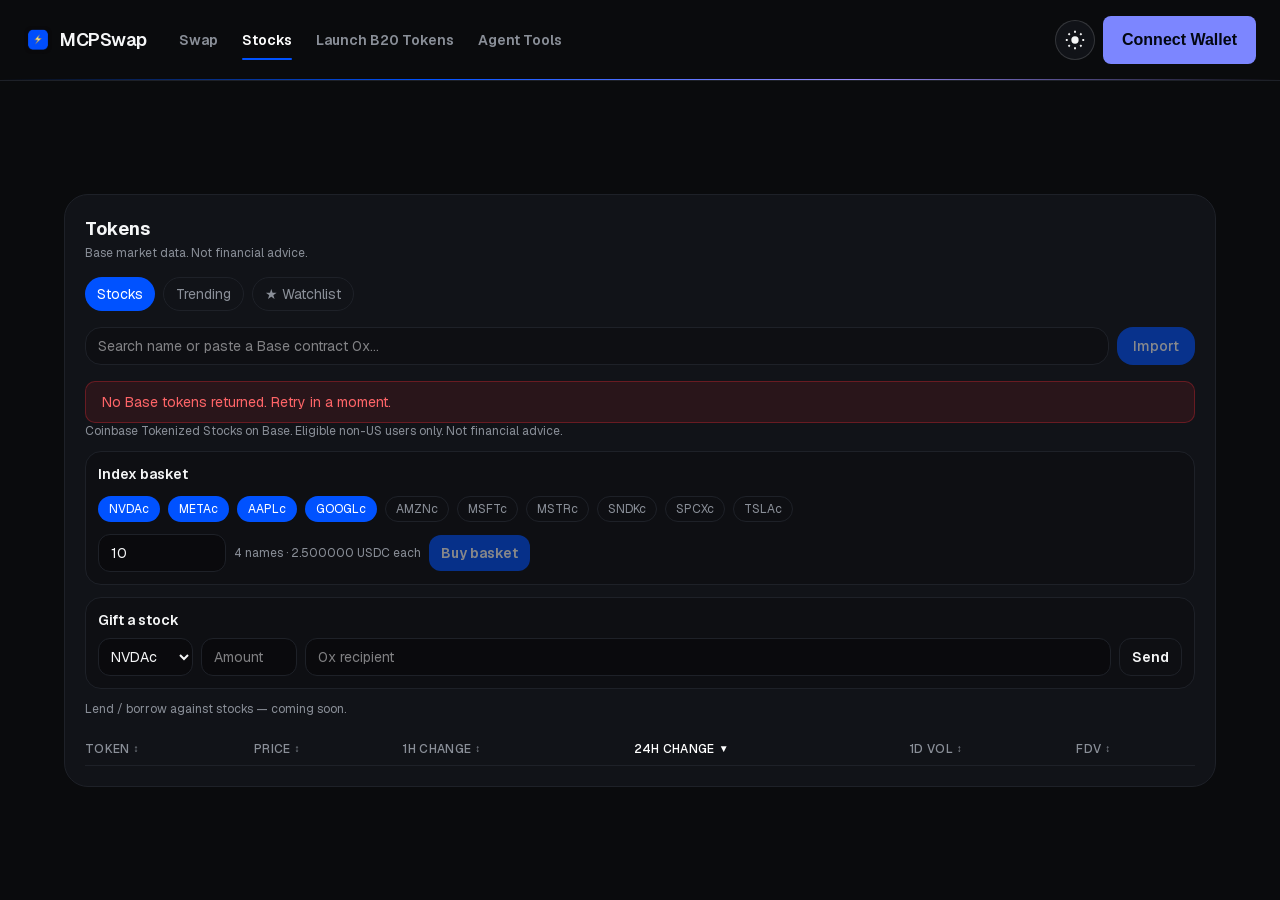
==== commit 47483daf: "Deploy stocks search and the header moon." ====
--- a/index.html
+++ b/index.html
@@ -1 +1 @@
-<!DOCTYPE html><html lang="en" class="geist_a71539c9-module__T19VSG__variable geist_mono_8d43a2aa-module__8Li5zG__variable h-full antialiased dark"><head><meta charSet="utf-8"/><meta name="viewport" content="width=device-width, initial-scale=1"/><link rel="preload" href="/_next/static/media/797e433ab948586e-s.p.0r6juujl39pe6.woff2" as="font" crossorigin="" type="font/woff2"/><link rel="preload" href="/_next/static/media/caa3a2e1cccd8315-s.p.0wgildi0cnwt9.woff2" as="font" crossorigin="" type="font/woff2"/><link rel="preload" as="image" href="/logo.webp"/><link rel="stylesheet" href="/_next/static/chunks/2wqpzzuna2qm5.css" data-precedence="next"/><link rel="preload" as="script" fetchPriority="low" href="/_next/static/chunks/1fbs1fc668ot9.js"/><script src="/_next/static/chunks/12cv9_tudvqkp.js" async=""></script><script src="/_next/static/chunks/2r647-psjgy9s.js" async=""></script><script src="/_next/static/chunks/turbopack-12bpc5gz9czq9.js" async=""></script><script src="/_next/static/chunks/0631sopykeh_y.js" async=""></script><script src="/_next/static/chunks/2k48-75r5711v.js" async=""></script><script src="/_next/static/chunks/0kn4latn160s8.js" async=""></script><script src="/_next/static/chunks/2h1px2htr2apv.js" async=""></script><script src="/_next/static/chunks/0hvhvwq7tdi-d.js" async=""></script><script src="/_next/static/chunks/2f0-t-d21t7c6.js" async=""></script><script src="/_next/static/chunks/2_99ag9lc43jv.js" async=""></script><script src="/_next/static/chunks/3edpfjl-lw9sy.js" async=""></script><script src="/_next/static/chunks/33mkl579rry3p.js" async=""></script><script src="/_next/static/chunks/2ggkzvt8fe87m.js" async=""></script><script src="/_next/static/chunks/2cmma43g485m0.js" async=""></script><meta name="next-size-adjust" content=""/><title>MCPSwap</title><meta name="description" content="Swap tokens on Base, mint and breed NFTs."/><link rel="icon" href="/favicon.ico?favicon.2vob68tjqpejf.ico" sizes="256x256" type="image/x-icon"/><script src="/_next/static/chunks/0cz1d0mv5g_q7.js" noModule=""></script></head><body class="min-h-full flex flex-col bg-[var(--mcp-bg)] text-[var(--mcp-text)]"><div hidden=""><!--$--><!--/$--></div><script>try{if(localStorage.getItem('mcpswap-theme')==='light'){document.documentElement.dataset.theme='light';document.documentElement.classList.remove('dark')}}catch(e){}</script><div class="min-h-screen flex flex-col"><header class="border-b border-[var(--mcp-border)] relative"><div class="absolute inset-x-0 bottom-0 h-px" style="background:linear-gradient(90deg, transparent, var(--mcp-accent), #9b8cff, transparent)"></div><div class="w-full flex items-center justify-between px-6 py-4"><div class="flex items-center gap-8 min-w-0"><div class="flex items-center gap-2 shrink-0"><img src="/logo.webp" alt="" width="28" height="28" class="rounded-lg"/><span class="font-semibold text-lg tracking-tight">MCPSwap</span></div><nav class="hidden sm:flex items-center gap-6"><button class="relative text-sm font-semibold py-1 transition-colors text-[var(--mcp-text-dim)] hover:text-white">Swap</button><button class="relative text-sm font-semibold py-1 transition-colors text-white">Stocks<span class="absolute left-0 right-0 -bottom-1.5 h-0.5 rounded-full bg-[var(--mcp-accent)]"></span></button><button class="relative text-sm font-semibold py-1 transition-colors text-[var(--mcp-text-dim)] hover:text-white">Launch B20 Tokens</button><button class="relative text-sm font-semibold py-1 transition-colors text-[var(--mcp-text-dim)] hover:text-white">Agent Tools</button></nav></div><div class="shrink-0 flex items-center gap-3"><button type="button" aria-label="Switch to light mode" class="flex h-10 w-10 items-center justify-center rounded-full border border-white/15 bg-[var(--mcp-surface)] text-[var(--mcp-text)]"><svg width="20" height="20" viewBox="0 0 24 24" fill="currentColor" aria-hidden="true"><path d="M21 14.5A8.5 8.5 0 0 1 9.5 3 7 7 0 1 0 21 14.5z"></path></svg></button><button type="button" class="ock:cursor-pointer ock:bg-ock-primary ock:hover:bg-ock-primary-hover ock:active:bg-ock-primary-active ock:focus:bg-ock-primary-active ock:opacity-[0.38] ock:pointer-events-none ock:rounded-ock-default ock:font-ock ock:font-semibold ock:text-ock-foreground-inverse ock:items-center ock:justify-center ock:px-4 ock:py-3" disabled="">Connect Wallet</button></div></div><nav class="sm:hidden flex gap-5 overflow-x-auto px-6 pb-3"><button class="shrink-0 relative text-sm font-semibold py-1 text-[var(--mcp-text-dim)]">Swap</button><button class="shrink-0 relative text-sm font-semibold py-1 text-white">Stocks<span class="absolute left-0 right-0 -bottom-0.5 h-0.5 rounded-full bg-[var(--mcp-accent)]"></span></button><button class="shrink-0 relative text-sm font-semibold py-1 text-[var(--mcp-text-dim)]">Launch B20 Tokens</button><button class="shrink-0 relative text-sm font-semibold py-1 text-[var(--mcp-text-dim)]">Agent Tools</button></nav></header><main class="flex-1 flex justify-center px-4 items-center py-16"><div class="w-full max-w-6xl rounded-3xl border border-[var(--mcp-border)] bg-[var(--mcp-surface)] p-5"><div class="flex items-center justify-between gap-3 mb-4"><div><div class="text-lg font-bold">Tokens</div><div class="text-xs text-[var(--mcp-text-dim)] mt-0.5">Base market data. Not financial advice.</div></div></div><div class="flex flex-wrap gap-2 mb-4"><button type="button" class="shrink-0 whitespace-nowrap px-3 py-1.5 rounded-full text-xs sm:text-sm outline-none bg-[var(--mcp-accent)] text-white">Stocks</button><button type="button" class="shrink-0 whitespace-nowrap px-3 py-1.5 rounded-full text-xs sm:text-sm outline-none text-[var(--mcp-text-dim)] border border-[var(--mcp-border)]">Trending</button><button type="button" class="shrink-0 whitespace-nowrap px-3 py-1.5 rounded-full text-xs sm:text-sm outline-none text-[var(--mcp-text-dim)] border border-[var(--mcp-border)]">★ Watchlist</button></div><form class="flex gap-2 mb-4"><input type="text" placeholder="Search name or paste a Base contract 0x…" class="flex-1 min-w-0 px-3 py-2 bg-black/20 border border-[var(--mcp-border)] rounded-2xl text-sm outline-none" value=""/><button type="submit" disabled="" class="px-4 py-2 rounded-2xl text-sm font-medium bg-[var(--mcp-accent)] text-white disabled:opacity-50">Import</button></form><div class="mb-4 space-y-3"><p class="text-xs text-[var(--mcp-text-dim)]">Coinbase Tokenized Stocks on Base. Eligible non-US users only. Not financial advice.</p><div class="rounded-2xl border border-[var(--mcp-border)] bg-black/20 p-3 space-y-3"><div class="text-sm font-semibold">Index basket</div><div class="flex flex-wrap gap-2"><button type="button" class="px-2.5 py-1 rounded-full text-xs border bg-[var(--mcp-accent)] text-white border-transparent">NVDAc</button><button type="button" class="px-2.5 py-1 rounded-full text-xs border bg-[var(--mcp-accent)] text-white border-transparent">METAc</button><button type="button" class="px-2.5 py-1 rounded-full text-xs border bg-[var(--mcp-accent)] text-white border-transparent">AAPLc</button><button type="button" class="px-2.5 py-1 rounded-full text-xs border bg-[var(--mcp-accent)] text-white border-transparent">GOOGLc</button><button type="button" class="px-2.5 py-1 rounded-full text-xs border border-[var(--mcp-border)] text-[var(--mcp-text-dim)]">AMZNc</button><button type="button" class="px-2.5 py-1 rounded-full text-xs border border-[var(--mcp-border)] text-[var(--mcp-text-dim)]">MSFTc</button><button type="button" class="px-2.5 py-1 rounded-full text-xs border border-[var(--mcp-border)] text-[var(--mcp-text-dim)]">MSTRc</button><button type="button" class="px-2.5 py-1 rounded-full text-xs border border-[var(--mcp-border)] text-[var(--mcp-text-dim)]">SNDKc</button><button type="button" class="px-2.5 py-1 rounded-full text-xs border border-[var(--mcp-border)] text-[var(--mcp-text-dim)]">SPCXc</button><button type="button" class="px-2.5 py-1 rounded-full text-xs border border-[var(--mcp-border)] text-[var(--mcp-text-dim)]">TSLAc</button></div><div class="flex flex-wrap gap-2 items-center"><input placeholder="USDC total" class="w-32 px-3 py-2 rounded-xl bg-black/30 border border-[var(--mcp-border)] text-sm outline-none" value="10"/><span class="text-xs text-[var(--mcp-text-dim)]">4<!-- --> names · <!-- -->2.500000<!-- --> USDC each</span><button type="button" disabled="" class="px-3 py-2 rounded-xl text-sm font-semibold bg-[var(--mcp-accent)] text-white disabled:opacity-50">Buy basket</button></div></div><div class="rounded-2xl border border-[var(--mcp-border)] bg-black/20 p-3 space-y-2"><div class="text-sm font-semibold">Gift a stock</div><div class="flex flex-wrap gap-2"><select class="px-2 py-2 rounded-xl bg-black/30 border border-[var(--mcp-border)] text-sm"><option value="0xb20000000000000000000078ee7ce2fE4908108C" selected="">NVDAc</option><option value="0xb2000000000000000000008bC8786B856E61707C">METAc</option><option value="0xb200000000000000000000C2e324d24d7eEcd1fb">AAPLc</option><option value="0xb2000000000000000000002D0BA3164cc74f58B7">GOOGLc</option><option value="0xb200000000000000000000d9192b6B456483C2E8">AMZNc</option><option value="0xb200000000000000000000Ab99cFa739E253872B">MSFTc</option><option value="0xb2000000000000000000004884b426556b92883d">MSTRc</option><option value="0xb200000000000000000000397293Cb8cda9a10c5">SNDKc</option><option value="0xb2000000000000000000007b9fcbd005511aCBd5">SPCXc</option><option value="0xb2000000000000000000001e800a7f5189430cD0">TSLAc</option></select><input placeholder="Amount" class="w-24 px-3 py-2 rounded-xl bg-black/30 border border-[var(--mcp-border)] text-sm outline-none" value=""/><input placeholder="0x recipient" class="flex-1 min-w-[180px] px-3 py-2 rounded-xl bg-black/30 border border-[var(--mcp-border)] text-sm outline-none" value=""/><button type="button" disabled="" class="px-3 py-2 rounded-xl text-sm font-semibold border border-[var(--mcp-border)]">Send</button></div></div><div class="text-xs text-[var(--mcp-text-dim)]">Lend / borrow against stocks — coming soon.</div></div><div class="overflow-x-auto"><table class="w-full text-sm"><thead><tr class="text-left text-xs border-b border-[var(--mcp-border)]"><th class="py-2 pr-3 font-medium"><button type="button" class="inline-flex items-center gap-1 uppercase tracking-wide text-[var(--mcp-text-dim)]">Token<span class="text-[10px]">↕</span></button></th><th class="py-2 pr-3 font-medium"><button type="button" class="inline-flex items-center gap-1 uppercase tracking-wide text-[var(--mcp-text-dim)]">Price<span class="text-[10px]">↕</span></button></th><th class="py-2 pr-3 font-medium"><button type="button" class="inline-flex items-center gap-1 uppercase tracking-wide text-[var(--mcp-text-dim)]">1H Change<span class="text-[10px]">↕</span></button></th><th class="py-2 pr-3 font-medium"><button type="button" class="inline-flex items-center gap-1 uppercase tracking-wide text-white">24H Change<span class="text-[10px]">▼</span></button></th><th class="py-2 pr-3 font-medium"><button type="button" class="inline-flex items-center gap-1 uppercase tracking-wide text-[var(--mcp-text-dim)]">1D Vol<span class="text-[10px]">↕</span></button></th><th class="py-2 pr-3 font-medium"><button type="button" class="inline-flex items-center gap-1 uppercase tracking-wide text-[var(--mcp-text-dim)]">FDV<span class="text-[10px]">↕</span></button></th></tr></thead><tbody><tr><td colSpan="7" class="py-10 text-center text-[var(--mcp-text-dim)]">Loading Base tokens…</td></tr></tbody></table></div></div></main></div><!--$--><!--/$--><script src="/_next/static/chunks/1fbs1fc668ot9.js" id="_R_" async=""></script><script>(self.__next_f=self.__next_f||[]).push([0])</script><script>self.__next_f.push([1,"1:\"$Sreact.fragment\"\n2:I[211414,[\"/_next/static/chunks/0631sopykeh_y.js\",\"/_next/static/chunks/2k48-75r5711v.js\",\"/_next/static/chunks/0kn4latn160s8.js\",\"/_next/static/chunks/2h1px2htr2apv.js\",\"/_next/static/chunks/0hvhvwq7tdi-d.js\",\"/_next/static/chunks/2f0-t-d21t7c6.js\",\"/_next/static/chunks/2_99ag9lc43jv.js\",\"/_next/static/chunks/3edpfjl-lw9sy.js\",\"/_next/static/chunks/33mkl579rry3p.js\"],\"Providers\"]\n3:I[339756,[\"/_next/static/chunks/0631sopykeh_y.js\",\"/_next/static/chunks/2k48-75r5711v.js\",\"/_next/static/chunks/0kn4latn160s8.js\",\"/_next/static/chunks/2h1px2htr2apv.js\",\"/_next/static/chunks/0hvhvwq7tdi-d.js\",\"/_next/static/chunks/2f0-t-d21t7c6.js\",\"/_next/static/chunks/2_99ag9lc43jv.js\",\"/_next/static/chunks/3edpfjl-lw9sy.js\",\"/_next/static/chunks/33mkl579rry3p.js\"],\"default\"]\n4:I[837457,[\"/_next/static/chunks/0631sopykeh_y.js\",\"/_next/static/chunks/2k48-75r5711v.js\",\"/_next/static/chunks/0kn4latn160s8.js\",\"/_next/static/chunks/2h1px2htr2apv.js\",\"/_next/static/chunks/0hvhvwq7tdi-d.js\",\"/_next/static/chunks/2f0-t-d21t7c6.js\",\"/_next/static/chunks/2_99ag9lc43jv.js\",\"/_next/static/chunks/3edpfjl-lw9sy.js\",\"/_next/static/chunks/33mkl579rry3p.js\"],\"default\"]\n5:I[347257,[\"/_next/static/chunks/0631sopykeh_y.js\",\"/_next/static/chunks/2k48-75r5711v.js\",\"/_next/static/chunks/0kn4latn160s8.js\",\"/_next/static/chunks/2h1px2htr2apv.js\",\"/_next/static/chunks/0hvhvwq7tdi-d.js\",\"/_next/static/chunks/2f0-t-d21t7c6.js\",\"/_next/static/chunks/2_99ag9lc43jv.js\",\"/_next/static/chunks/3edpfjl-lw9sy.js\",\"/_next/static/chunks/33mkl579rry3p.js\"],\"ClientPageRoot\"]\n6:I[331713,[\"/_next/static/chunks/0631sopykeh_y.js\",\"/_next/static/chunks/2k48-75r5711v.js\",\"/_next/static/chunks/0kn4latn160s8.js\",\"/_next/static/chunks/2h1px2htr2apv.js\",\"/_next/static/chunks/0hvhvwq7tdi-d.js\",\"/_next/static/chunks/2f0-t-d21t7c6.js\",\"/_next/static/chunks/2_99ag9lc43jv.js\",\"/_next/static/chunks/3edpfjl-lw9sy.js\",\"/_next/static/chunks/33mkl579rry3p.js\",\"/_next/static/chunks/2ggkzvt8fe87m.js\",\"/_next/static/chunks/2cmma43g485m0.js\"],\"default\"]\n9:I[897367,[\"/_next/static/chunks/0631sopykeh_y.js\",\"/_next/static/chunks/2k48-75r5711v.js\",\"/_next/static/chunks/0kn4latn160s8.js\",\"/_next/static/chunks/2h1px2htr2apv.js\",\"/_next/static/chunks/0hvhvwq7tdi-d.js\",\"/_next/static/chunks/2f0-t-d21t7c6.js\",\"/_next/static/chunks/2_99ag9lc43jv.js\",\"/_next/static/chunks/3edpfjl-lw9sy.js\",\"/_next/static/chunks/33mkl579rry3p.js\"],\"OutletBoundary\"]\na:\"$Sreact.suspense\"\nc:I[897367,[\"/_next/static/chunks/0631sopykeh_y.js\",\"/_next/static/chunks/2k48-75r5711v.js\",\"/_next/static/chunks/0kn4latn160s8.js\",\"/_next/static/chunks/2h1px2htr2apv.js\",\"/_next/static/chunks/0hvhvwq7tdi-d.js\",\"/_next/static/chunks/2f0-t-d21t7c6.js\",\"/_next/static/chunks/2_99ag9lc43jv.js\",\"/_next/static/chunks/3edpfjl-lw9sy.js\",\"/_next/static/chunks/33mkl579rry3p.js\"],\"ViewportBoundary\"]\ne:I[897367,[\"/_next/static/chunks/0631sopykeh_y.js\",\"/_next/static/chunks/2k48-75r5711v.js\",\"/_next/static/chunks/0kn4latn160s8.js\",\"/_next/static/chunks/2h1px2htr2apv.js\",\"/_next/static/chunks/0hvhvwq7tdi-d.js\",\"/_next/static/chunks/2f0-t-d21t7c6.js\",\"/_next/static/chunks/2_99ag9lc43jv.js\",\"/_next/static/chunks/3edpfjl-lw9sy.js\",\"/_next/static/chunks/33mkl579rry3p.js\"],\"MetadataBoundary\"]\n10:I[168027,[\"/_next/static/chunks/0631sopykeh_y.js\",\"/_next/static/chunks/2k48-75r5711v.js\",\"/_next/static/chunks/0kn4latn160s8.js\",\"/_next/static/chunks/2h1px2htr2apv.js\",\"/_next/static/chunks/0hvhvwq7tdi-d.js\",\"/_next/static/chunks/2f0-t-d21t7c6.js\",\"/_next/static/chunks/2_99ag9lc43jv.js\",\"/_next/static/chunks/3edpfjl-lw9sy.js\",\"/_next/static/chunks/33mkl579rry3p.js\"],\"default\",1]\n:HL[\"/_next/static/chunks/2wqpzzuna2qm5.css\",\"style\"]\n:HL[\"/_next/static/media/797e433ab948586e-s.p.0r6juujl39pe6.woff2\",\"font\",{\"crossOrigin\":\"\",\"type\":\"font/woff2\"}]\n:HL[\"/_next/static/media/caa3a2e1cccd8315-s.p.0wgildi0cnwt9.woff2\",\"font\",{\"crossOrigin\":\"\",\"type\":\"font/woff2\"}]\n"])</script><script>self.__next_f.push([1,"0:{\"P\":null,\"c\":[\"\",\"\"],\"q\":\"\",\"i\":false,\"f\":[[[\"\",{\"children\":[\"__PAGE__\",{}]},\"$undefined\",\"$undefined\",16],[[\"$\",\"$1\",\"c\",{\"children\":[[[\"$\",\"link\",\"0\",{\"rel\":\"stylesheet\",\"href\":\"/_next/static/chunks/2wqpzzuna2qm5.css\",\"precedence\":\"next\",\"crossOrigin\":\"$undefined\",\"nonce\":\"$undefined\"}],[\"$\",\"script\",\"script-0\",{\"src\":\"/_next/static/chunks/0631sopykeh_y.js\",\"async\":true,\"nonce\":\"$undefined\"}],[\"$\",\"script\",\"script-1\",{\"src\":\"/_next/static/chunks/2k48-75r5711v.js\",\"async\":true,\"nonce\":\"$undefined\"}],[\"$\",\"script\",\"script-2\",{\"src\":\"/_next/static/chunks/0kn4latn160s8.js\",\"async\":true,\"nonce\":\"$undefined\"}],[\"$\",\"script\",\"script-3\",{\"src\":\"/_next/static/chunks/2h1px2htr2apv.js\",\"async\":true,\"nonce\":\"$undefined\"}],[\"$\",\"script\",\"script-4\",{\"src\":\"/_next/static/chunks/0hvhvwq7tdi-d.js\",\"async\":true,\"nonce\":\"$undefined\"}],[\"$\",\"script\",\"script-5\",{\"src\":\"/_next/static/chunks/2f0-t-d21t7c6.js\",\"async\":true,\"nonce\":\"$undefined\"}],[\"$\",\"script\",\"script-6\",{\"src\":\"/_next/static/chunks/2_99ag9lc43jv.js\",\"async\":true,\"nonce\":\"$undefined\"}],[\"$\",\"script\",\"script-7\",{\"src\":\"/_next/static/chunks/3edpfjl-lw9sy.js\",\"async\":true,\"nonce\":\"$undefined\"}],[\"$\",\"script\",\"script-8\",{\"src\":\"/_next/static/chunks/33mkl579rry3p.js\",\"async\":true,\"nonce\":\"$undefined\"}]],[\"$\",\"html\",null,{\"lang\":\"en\",\"suppressHydrationWarning\":true,\"className\":\"geist_a71539c9-module__T19VSG__variable geist_mono_8d43a2aa-module__8Li5zG__variable h-full antialiased dark\",\"children\":[\"$\",\"body\",null,{\"className\":\"min-h-full flex flex-col bg-[var(--mcp-bg)] text-[var(--mcp-text)]\",\"children\":[[\"$\",\"script\",null,{\"dangerouslySetInnerHTML\":{\"__html\":\"try{if(localStorage.getItem('mcpswap-theme')==='light'){document.documentElement.dataset.theme='light';document.documentElement.classList.remove('dark')}}catch(e){}\"}}],[\"$\",\"$L2\",null,{\"children\":[\"$\",\"$L3\",null,{\"parallelRouterKey\":\"children\",\"error\":\"$undefined\",\"errorStyles\":\"$undefined\",\"errorScripts\":\"$undefined\",\"template\":[\"$\",\"$L4\",null,{}],\"templateStyles\":\"$undefined\",\"templateScripts\":\"$undefined\",\"notFound\":[[[\"$\",\"title\",null,{\"children\":\"404: This page could not be found.\"}],[\"$\",\"div\",null,{\"style\":{\"fontFamily\":\"system-ui,\\\"Segoe UI\\\",Roboto,Helvetica,Arial,sans-serif,\\\"Apple Color Emoji\\\",\\\"Segoe UI Emoji\\\"\",\"height\":\"100vh\",\"textAlign\":\"center\",\"display\":\"flex\",\"flexDirection\":\"column\",\"alignItems\":\"center\",\"justifyContent\":\"center\"},\"children\":[\"$\",\"div\",null,{\"children\":[[\"$\",\"style\",null,{\"dangerouslySetInnerHTML\":{\"__html\":\"body{color:#000;background:#fff;margin:0}.next-error-h1{border-right:1px solid rgba(0,0,0,.3)}@media (prefers-color-scheme:dark){body{color:#fff;background:#000}.next-error-h1{border-right:1px solid rgba(255,255,255,.3)}}\"}}],[\"$\",\"h1\",null,{\"className\":\"next-error-h1\",\"style\":{\"display\":\"inline-block\",\"margin\":\"0 20px 0 0\",\"padding\":\"0 23px 0 0\",\"fontSize\":24,\"fontWeight\":500,\"verticalAlign\":\"top\",\"lineHeight\":\"49px\"},\"children\":404}],[\"$\",\"div\",null,{\"style\":{\"display\":\"inline-block\"},\"children\":[\"$\",\"h2\",null,{\"style\":{\"fontSize\":14,\"fontWeight\":400,\"lineHeight\":\"49px\",\"margin\":0},\"children\":\"This page could not be found.\"}]}]]}]}]],[]],\"forbidden\":\"$undefined\",\"unauthorized\":\"$undefined\"}]}]]}]}]]}],{\"children\":[[\"$\",\"$1\",\"c\",{\"children\":[[\"$\",\"$L5\",null,{\"Component\":\"$6\",\"serverProvidedParams\":{\"searchParams\":{},\"params\":{},\"promises\":[\"$@7\",\"$@8\"]}}],[[\"$\",\"script\",\"script-0\",{\"src\":\"/_next/static/chunks/2ggkzvt8fe87m.js\",\"async\":true,\"nonce\":\"$undefined\"}],[\"$\",\"script\",\"script-1\",{\"src\":\"/_next/static/chunks/2cmma43g485m0.js\",\"async\":true,\"nonce\":\"$undefined\"}]],[\"$\",\"$L9\",null,{\"children\":[\"$\",\"$a\",null,{\"name\":\"Next.MetadataOutlet\",\"children\":\"$@b\"}]}]]}],{},null,false,null]},null,false,null],[\"$\",\"$1\",\"h\",{\"children\":[null,[\"$\",\"$Lc\",null,{\"children\":\"$Ld\"}],[\"$\",\"div\",null,{\"hidden\":true,\"children\":[\"$\",\"$Le\",null,{\"children\":[\"$\",\"$a\",null,{\"name\":\"Next.Metadata\",\"children\":\"$Lf\"}]}]}],[\"$\",\"meta\",null,{\"name\":\"next-size-adjust\",\"content\":\"\"}]]}],false]],\"m\":\"$undefined\",\"G\":[\"$10\",[[\"$\",\"link\",\"0\",{\"rel\":\"stylesheet\",\"href\":\"/_next/static/chunks/2wqpzzuna2qm5.css\",\"precedence\":\"next\",\"crossOrigin\":\"$undefined\",\"nonce\":\"$undefined\"}]]],\"S\":true,\"h\":null,\"s\":\"$undefined\",\"l\":\"$undefined\",\"p\":\"$undefined\",\"d\":\"$undefined\",\"b\":\"0Yj5Y2H9FrNtUbbD7v1l6\"}\n"])</script><script>self.__next_f.push([1,"7:{}\n8:\"$0:f:0:1:1:children:0:props:children:0:props:serverProvidedParams:params\"\n"])</script><script>self.__next_f.push([1,"d:[[\"$\",\"meta\",\"0\",{\"charSet\":\"utf-8\"}],[\"$\",\"meta\",\"1\",{\"name\":\"viewport\",\"content\":\"width=device-width, initial-scale=1\"}]]\n"])</script><script>self.__next_f.push([1,"11:I[27201,[\"/_next/static/chunks/0631sopykeh_y.js\",\"/_next/static/chunks/2k48-75r5711v.js\",\"/_next/static/chunks/0kn4latn160s8.js\",\"/_next/static/chunks/2h1px2htr2apv.js\",\"/_next/static/chunks/0hvhvwq7tdi-d.js\",\"/_next/static/chunks/2f0-t-d21t7c6.js\",\"/_next/static/chunks/2_99ag9lc43jv.js\",\"/_next/static/chunks/3edpfjl-lw9sy.js\",\"/_next/static/chunks/33mkl579rry3p.js\"],\"IconMark\"]\nb:null\nf:[[\"$\",\"title\",\"0\",{\"children\":\"MCPSwap\"}],[\"$\",\"meta\",\"1\",{\"name\":\"description\",\"content\":\"Swap tokens on Base, mint and breed NFTs.\"}],[\"$\",\"link\",\"2\",{\"rel\":\"icon\",\"href\":\"/favicon.ico?favicon.2vob68tjqpejf.ico\",\"sizes\":\"256x256\",\"type\":\"image/x-icon\"}],[\"$\",\"$L11\",\"3\",{}]]\n"])</script></body></html>+<!DOCTYPE html><html lang="en" class="geist_a71539c9-module__T19VSG__variable geist_mono_8d43a2aa-module__8Li5zG__variable h-full antialiased dark"><head><meta charSet="utf-8"/><meta name="viewport" content="width=device-width, initial-scale=1"/><link rel="preload" href="/_next/static/media/797e433ab948586e-s.p.0r6juujl39pe6.woff2" as="font" crossorigin="" type="font/woff2"/><link rel="preload" href="/_next/static/media/caa3a2e1cccd8315-s.p.0wgildi0cnwt9.woff2" as="font" crossorigin="" type="font/woff2"/><link rel="preload" as="image" href="/logo.webp"/><link rel="stylesheet" href="/_next/static/chunks/0xx_4xcaeahkc.css" data-precedence="next"/><link rel="preload" as="script" fetchPriority="low" href="/_next/static/chunks/1fbs1fc668ot9.js"/><script src="/_next/static/chunks/12cv9_tudvqkp.js" async=""></script><script src="/_next/static/chunks/2r647-psjgy9s.js" async=""></script><script src="/_next/static/chunks/turbopack-12bpc5gz9czq9.js" async=""></script><script src="/_next/static/chunks/0631sopykeh_y.js" async=""></script><script src="/_next/static/chunks/2k48-75r5711v.js" async=""></script><script src="/_next/static/chunks/0kn4latn160s8.js" async=""></script><script src="/_next/static/chunks/2h1px2htr2apv.js" async=""></script><script src="/_next/static/chunks/0hvhvwq7tdi-d.js" async=""></script><script src="/_next/static/chunks/2f0-t-d21t7c6.js" async=""></script><script src="/_next/static/chunks/2_99ag9lc43jv.js" async=""></script><script src="/_next/static/chunks/3edpfjl-lw9sy.js" async=""></script><script src="/_next/static/chunks/33mkl579rry3p.js" async=""></script><script src="/_next/static/chunks/2ggkzvt8fe87m.js" async=""></script><script src="/_next/static/chunks/3dgpme_qoyx1m.js" async=""></script><meta name="next-size-adjust" content=""/><title>MCPSwap</title><meta name="description" content="Swap tokens on Base, mint and breed NFTs."/><link rel="icon" href="/favicon.ico?favicon.2vob68tjqpejf.ico" sizes="256x256" type="image/x-icon"/><script src="/_next/static/chunks/0cz1d0mv5g_q7.js" noModule=""></script></head><body class="min-h-full flex flex-col bg-[var(--mcp-bg)] text-[var(--mcp-text)]"><div hidden=""><!--$--><!--/$--></div><script>try{if(localStorage.getItem('mcpswap-theme')==='light'){document.documentElement.dataset.theme='light';document.documentElement.classList.remove('dark')}}catch(e){}</script><div class="min-h-screen flex flex-col"><header class="border-b border-[var(--mcp-border)] relative"><div class="absolute inset-x-0 bottom-0 h-px" style="background:linear-gradient(90deg, transparent, var(--mcp-accent), #9b8cff, transparent)"></div><div class="w-full flex items-center justify-between gap-3 px-4 sm:px-6 py-4"><div class="flex items-center gap-8 min-w-0"><div class="flex items-center gap-2 min-w-0"><img src="/logo.webp" alt="" width="28" height="28" class="rounded-lg"/><span class="font-semibold text-lg tracking-tight truncate">MCPSwap</span></div><nav class="hidden sm:flex items-center gap-6"><button class="relative text-sm font-semibold py-1 transition-colors text-[var(--mcp-text-dim)] hover:text-white">Swap</button><button class="relative text-sm font-semibold py-1 transition-colors text-white">Stocks<span class="absolute left-0 right-0 -bottom-1.5 h-0.5 rounded-full bg-[var(--mcp-accent)]"></span></button><button class="relative text-sm font-semibold py-1 transition-colors text-[var(--mcp-text-dim)] hover:text-white">Launch B20 Tokens</button><button class="relative text-sm font-semibold py-1 transition-colors text-[var(--mcp-text-dim)] hover:text-white">Agent Tools</button></nav></div><div class="shrink-0 flex items-center gap-3"><span class="shrink-0 flex items-center gap-2"><button type="button" aria-label="Switch to light mode" class="flex h-10 w-10 shrink-0 text-[var(--mcp-text)] items-center justify-center rounded-full border border-white/15 bg-[var(--mcp-surface)] text-[var(--mcp-text)]"><svg width="22" height="22" viewBox="0 0 24 24" fill="none" stroke="currentColor" stroke-width="2" aria-hidden="true"><circle cx="12" cy="12" r="4" fill="currentColor" stroke="none"></circle><path d="M12 2v2M12 20v2M4.9 4.9l1.4 1.4M17.7 17.7l1.4 1.4M2 12h2M20 12h2M4.9 19.1l1.4-1.4M17.7 6.3l1.4-1.4"></path></svg></button><button type="button" class="ock:cursor-pointer ock:bg-ock-primary ock:hover:bg-ock-primary-hover ock:active:bg-ock-primary-active ock:focus:bg-ock-primary-active ock:opacity-[0.38] ock:pointer-events-none ock:rounded-ock-default ock:font-ock ock:font-semibold ock:text-ock-foreground-inverse ock:items-center ock:justify-center ock:px-4 ock:py-3" disabled="">Connect Wallet</button></span></div></div><nav class="sm:hidden flex gap-5 overflow-x-auto px-6 pb-3"><button class="shrink-0 relative text-sm font-semibold py-1 text-[var(--mcp-text-dim)]">Swap</button><button class="shrink-0 relative text-sm font-semibold py-1 text-white">Stocks<span class="absolute left-0 right-0 -bottom-0.5 h-0.5 rounded-full bg-[var(--mcp-accent)]"></span></button><button class="shrink-0 relative text-sm font-semibold py-1 text-[var(--mcp-text-dim)]">Launch B20 Tokens</button><button class="shrink-0 relative text-sm font-semibold py-1 text-[var(--mcp-text-dim)]">Agent Tools</button></nav></header><main class="flex-1 flex justify-center px-4 items-center py-16"><div class="w-full max-w-6xl rounded-3xl border border-[var(--mcp-border)] bg-[var(--mcp-surface)] p-5"><div class="flex items-center justify-between gap-3 mb-4"><div><div class="text-lg font-bold">Tokens</div><div class="text-xs text-[var(--mcp-text-dim)] mt-0.5">Base market data. Not financial advice.</div></div></div><div class="flex flex-wrap gap-2 mb-4"><button type="button" class="shrink-0 whitespace-nowrap px-3 py-1.5 rounded-full text-xs sm:text-sm outline-none bg-[var(--mcp-accent)] text-white">Stocks</button><button type="button" class="shrink-0 whitespace-nowrap px-3 py-1.5 rounded-full text-xs sm:text-sm outline-none text-[var(--mcp-text-dim)] border border-[var(--mcp-border)]">Trending</button><button type="button" class="shrink-0 whitespace-nowrap px-3 py-1.5 rounded-full text-xs sm:text-sm outline-none text-[var(--mcp-text-dim)] border border-[var(--mcp-border)]">★ Watchlist</button></div><form class="flex gap-2 mb-4"><input type="text" placeholder="Search name or paste a Base contract 0x…" class="flex-1 min-w-0 px-3 py-2 bg-black/20 border border-[var(--mcp-border)] rounded-2xl text-sm outline-none" value=""/><button type="submit" disabled="" class="px-4 py-2 rounded-2xl text-sm font-medium bg-[var(--mcp-accent)] text-white disabled:opacity-50">Import</button></form><div class="mb-4 space-y-3"><p class="text-xs text-[var(--mcp-text-dim)]">Coinbase Tokenized Stocks on Base. Eligible non-US users only. Not financial advice.</p><div class="rounded-2xl border border-[var(--mcp-border)] bg-black/20 p-3 space-y-3"><div class="text-sm font-semibold">Index basket</div><div class="flex flex-wrap gap-2"><button type="button" class="px-2.5 py-1 rounded-full text-xs border bg-[var(--mcp-accent)] text-white border-transparent">NVDAc</button><button type="button" class="px-2.5 py-1 rounded-full text-xs border bg-[var(--mcp-accent)] text-white border-transparent">METAc</button><button type="button" class="px-2.5 py-1 rounded-full text-xs border bg-[var(--mcp-accent)] text-white border-transparent">AAPLc</button><button type="button" class="px-2.5 py-1 rounded-full text-xs border bg-[var(--mcp-accent)] text-white border-transparent">GOOGLc</button><button type="button" class="px-2.5 py-1 rounded-full text-xs border border-[var(--mcp-border)] text-[var(--mcp-text-dim)]">AMZNc</button><button type="button" class="px-2.5 py-1 rounded-full text-xs border border-[var(--mcp-border)] text-[var(--mcp-text-dim)]">MSFTc</button><button type="button" class="px-2.5 py-1 rounded-full text-xs border border-[var(--mcp-border)] text-[var(--mcp-text-dim)]">MSTRc</button><button type="button" class="px-2.5 py-1 rounded-full text-xs border border-[var(--mcp-border)] text-[var(--mcp-text-dim)]">SNDKc</button><button type="button" class="px-2.5 py-1 rounded-full text-xs border border-[var(--mcp-border)] text-[var(--mcp-text-dim)]">SPCXc</button><button type="button" class="px-2.5 py-1 rounded-full text-xs border border-[var(--mcp-border)] text-[var(--mcp-text-dim)]">TSLAc</button></div><div class="flex flex-wrap gap-2 items-center"><input placeholder="USDC total" class="w-32 px-3 py-2 rounded-xl bg-black/30 border border-[var(--mcp-border)] text-sm outline-none" value="10"/><span class="text-xs text-[var(--mcp-text-dim)]">4<!-- --> names · <!-- -->2.500000<!-- --> USDC each</span><button type="button" disabled="" class="px-3 py-2 rounded-xl text-sm font-semibold bg-[var(--mcp-accent)] text-white disabled:opacity-50">Buy basket</button></div></div><div class="rounded-2xl border border-[var(--mcp-border)] bg-black/20 p-3 space-y-2"><div class="text-sm font-semibold">Gift a stock</div><div class="flex flex-wrap gap-2"><select class="px-2 py-2 rounded-xl bg-black/30 border border-[var(--mcp-border)] text-sm"><option value="0xb20000000000000000000078ee7ce2fE4908108C" selected="">NVDAc</option><option value="0xb2000000000000000000008bC8786B856E61707C">METAc</option><option value="0xb200000000000000000000C2e324d24d7eEcd1fb">AAPLc</option><option value="0xb2000000000000000000002D0BA3164cc74f58B7">GOOGLc</option><option value="0xb200000000000000000000d9192b6B456483C2E8">AMZNc</option><option value="0xb200000000000000000000Ab99cFa739E253872B">MSFTc</option><option value="0xb2000000000000000000004884b426556b92883d">MSTRc</option><option value="0xb200000000000000000000397293Cb8cda9a10c5">SNDKc</option><option value="0xb2000000000000000000007b9fcbd005511aCBd5">SPCXc</option><option value="0xb2000000000000000000001e800a7f5189430cD0">TSLAc</option></select><input placeholder="Amount" class="w-24 px-3 py-2 rounded-xl bg-black/30 border border-[var(--mcp-border)] text-sm outline-none" value=""/><input placeholder="0x recipient" class="flex-1 min-w-[180px] px-3 py-2 rounded-xl bg-black/30 border border-[var(--mcp-border)] text-sm outline-none" value=""/><button type="button" disabled="" class="px-3 py-2 rounded-xl text-sm font-semibold border border-[var(--mcp-border)]">Send</button></div></div><div class="text-xs text-[var(--mcp-text-dim)]">Lend / borrow against stocks — coming soon.</div></div><div class="overflow-x-auto"><table class="w-full text-sm"><thead><tr class="text-left text-xs border-b border-[var(--mcp-border)]"><th class="py-2 pr-3 font-medium"><button type="button" class="inline-flex items-center gap-1 uppercase tracking-wide text-[var(--mcp-text-dim)]">Token<span class="text-[10px]">↕</span></button></th><th class="py-2 pr-3 font-medium"><button type="button" class="inline-flex items-center gap-1 uppercase tracking-wide text-[var(--mcp-text-dim)]">Price<span class="text-[10px]">↕</span></button></th><th class="py-2 pr-3 font-medium"><button type="button" class="inline-flex items-center gap-1 uppercase tracking-wide text-[var(--mcp-text-dim)]">1H Change<span class="text-[10px]">↕</span></button></th><th class="py-2 pr-3 font-medium"><button type="button" class="inline-flex items-center gap-1 uppercase tracking-wide text-white">24H Change<span class="text-[10px]">▼</span></button></th><th class="py-2 pr-3 font-medium"><button type="button" class="inline-flex items-center gap-1 uppercase tracking-wide text-[var(--mcp-text-dim)]">1D Vol<span class="text-[10px]">↕</span></button></th><th class="py-2 pr-3 font-medium"><button type="button" class="inline-flex items-center gap-1 uppercase tracking-wide text-[var(--mcp-text-dim)]">FDV<span class="text-[10px]">↕</span></button></th></tr></thead><tbody><tr><td colSpan="7" class="py-10 text-center text-[var(--mcp-text-dim)]">Loading Base tokens…</td></tr></tbody></table></div></div></main></div><!--$--><!--/$--><script src="/_next/static/chunks/1fbs1fc668ot9.js" id="_R_" async=""></script><script>(self.__next_f=self.__next_f||[]).push([0])</script><script>self.__next_f.push([1,"1:\"$Sreact.fragment\"\n2:I[211414,[\"/_next/static/chunks/0631sopykeh_y.js\",\"/_next/static/chunks/2k48-75r5711v.js\",\"/_next/static/chunks/0kn4latn160s8.js\",\"/_next/static/chunks/2h1px2htr2apv.js\",\"/_next/static/chunks/0hvhvwq7tdi-d.js\",\"/_next/static/chunks/2f0-t-d21t7c6.js\",\"/_next/static/chunks/2_99ag9lc43jv.js\",\"/_next/static/chunks/3edpfjl-lw9sy.js\",\"/_next/static/chunks/33mkl579rry3p.js\"],\"Providers\"]\n3:I[339756,[\"/_next/static/chunks/0631sopykeh_y.js\",\"/_next/static/chunks/2k48-75r5711v.js\",\"/_next/static/chunks/0kn4latn160s8.js\",\"/_next/static/chunks/2h1px2htr2apv.js\",\"/_next/static/chunks/0hvhvwq7tdi-d.js\",\"/_next/static/chunks/2f0-t-d21t7c6.js\",\"/_next/static/chunks/2_99ag9lc43jv.js\",\"/_next/static/chunks/3edpfjl-lw9sy.js\",\"/_next/static/chunks/33mkl579rry3p.js\"],\"default\"]\n4:I[837457,[\"/_next/static/chunks/0631sopykeh_y.js\",\"/_next/static/chunks/2k48-75r5711v.js\",\"/_next/static/chunks/0kn4latn160s8.js\",\"/_next/static/chunks/2h1px2htr2apv.js\",\"/_next/static/chunks/0hvhvwq7tdi-d.js\",\"/_next/static/chunks/2f0-t-d21t7c6.js\",\"/_next/static/chunks/2_99ag9lc43jv.js\",\"/_next/static/chunks/3edpfjl-lw9sy.js\",\"/_next/static/chunks/33mkl579rry3p.js\"],\"default\"]\n5:I[347257,[\"/_next/static/chunks/0631sopykeh_y.js\",\"/_next/static/chunks/2k48-75r5711v.js\",\"/_next/static/chunks/0kn4latn160s8.js\",\"/_next/static/chunks/2h1px2htr2apv.js\",\"/_next/static/chunks/0hvhvwq7tdi-d.js\",\"/_next/static/chunks/2f0-t-d21t7c6.js\",\"/_next/static/chunks/2_99ag9lc43jv.js\",\"/_next/static/chunks/3edpfjl-lw9sy.js\",\"/_next/static/chunks/33mkl579rry3p.js\"],\"ClientPageRoot\"]\n6:I[331713,[\"/_next/static/chunks/0631sopykeh_y.js\",\"/_next/static/chunks/2k48-75r5711v.js\",\"/_next/static/chunks/0kn4latn160s8.js\",\"/_next/static/chunks/2h1px2htr2apv.js\",\"/_next/static/chunks/0hvhvwq7tdi-d.js\",\"/_next/static/chunks/2f0-t-d21t7c6.js\",\"/_next/static/chunks/2_99ag9lc43jv.js\",\"/_next/static/chunks/3edpfjl-lw9sy.js\",\"/_next/static/chunks/33mkl579rry3p.js\",\"/_next/static/chunks/2ggkzvt8fe87m.js\",\"/_next/static/chunks/3dgpme_qoyx1m.js\"],\"default\"]\n9:I[897367,[\"/_next/static/chunks/0631sopykeh_y.js\",\"/_next/static/chunks/2k48-75r5711v.js\",\"/_next/static/chunks/0kn4latn160s8.js\",\"/_next/static/chunks/2h1px2htr2apv.js\",\"/_next/static/chunks/0hvhvwq7tdi-d.js\",\"/_next/static/chunks/2f0-t-d21t7c6.js\",\"/_next/static/chunks/2_99ag9lc43jv.js\",\"/_next/static/chunks/3edpfjl-lw9sy.js\",\"/_next/static/chunks/33mkl579rry3p.js\"],\"OutletBoundary\"]\na:\"$Sreact.suspense\"\nc:I[897367,[\"/_next/static/chunks/0631sopykeh_y.js\",\"/_next/static/chunks/2k48-75r5711v.js\",\"/_next/static/chunks/0kn4latn160s8.js\",\"/_next/static/chunks/2h1px2htr2apv.js\",\"/_next/static/chunks/0hvhvwq7tdi-d.js\",\"/_next/static/chunks/2f0-t-d21t7c6.js\",\"/_next/static/chunks/2_99ag9lc43jv.js\",\"/_next/static/chunks/3edpfjl-lw9sy.js\",\"/_next/static/chunks/33mkl579rry3p.js\"],\"ViewportBoundary\"]\ne:I[897367,[\"/_next/static/chunks/0631sopykeh_y.js\",\"/_next/static/chunks/2k48-75r5711v.js\",\"/_next/static/chunks/0kn4latn160s8.js\",\"/_next/static/chunks/2h1px2htr2apv.js\",\"/_next/static/chunks/0hvhvwq7tdi-d.js\",\"/_next/static/chunks/2f0-t-d21t7c6.js\",\"/_next/static/chunks/2_99ag9lc43jv.js\",\"/_next/static/chunks/3edpfjl-lw9sy.js\",\"/_next/static/chunks/33mkl579rry3p.js\"],\"MetadataBoundary\"]\n10:I[168027,[\"/_next/static/chunks/0631sopykeh_y.js\",\"/_next/static/chunks/2k48-75r5711v.js\",\"/_next/static/chunks/0kn4latn160s8.js\",\"/_next/static/chunks/2h1px2htr2apv.js\",\"/_next/static/chunks/0hvhvwq7tdi-d.js\",\"/_next/static/chunks/2f0-t-d21t7c6.js\",\"/_next/static/chunks/2_99ag9lc43jv.js\",\"/_next/static/chunks/3edpfjl-lw9sy.js\",\"/_next/static/chunks/33mkl579rry3p.js\"],\"default\",1]\n:HL[\"/_next/static/chunks/0xx_4xcaeahkc.css\",\"style\"]\n:HL[\"/_next/static/media/797e433ab948586e-s.p.0r6juujl39pe6.woff2\",\"font\",{\"crossOrigin\":\"\",\"type\":\"font/woff2\"}]\n:HL[\"/_next/static/media/caa3a2e1cccd8315-s.p.0wgildi0cnwt9.woff2\",\"font\",{\"crossOrigin\":\"\",\"type\":\"font/woff2\"}]\n"])</script><script>self.__next_f.push([1,"0:{\"P\":null,\"c\":[\"\",\"\"],\"q\":\"\",\"i\":false,\"f\":[[[\"\",{\"children\":[\"__PAGE__\",{}]},\"$undefined\",\"$undefined\",16],[[\"$\",\"$1\",\"c\",{\"children\":[[[\"$\",\"link\",\"0\",{\"rel\":\"stylesheet\",\"href\":\"/_next/static/chunks/0xx_4xcaeahkc.css\",\"precedence\":\"next\",\"crossOrigin\":\"$undefined\",\"nonce\":\"$undefined\"}],[\"$\",\"script\",\"script-0\",{\"src\":\"/_next/static/chunks/0631sopykeh_y.js\",\"async\":true,\"nonce\":\"$undefined\"}],[\"$\",\"script\",\"script-1\",{\"src\":\"/_next/static/chunks/2k48-75r5711v.js\",\"async\":true,\"nonce\":\"$undefined\"}],[\"$\",\"script\",\"script-2\",{\"src\":\"/_next/static/chunks/0kn4latn160s8.js\",\"async\":true,\"nonce\":\"$undefined\"}],[\"$\",\"script\",\"script-3\",{\"src\":\"/_next/static/chunks/2h1px2htr2apv.js\",\"async\":true,\"nonce\":\"$undefined\"}],[\"$\",\"script\",\"script-4\",{\"src\":\"/_next/static/chunks/0hvhvwq7tdi-d.js\",\"async\":true,\"nonce\":\"$undefined\"}],[\"$\",\"script\",\"script-5\",{\"src\":\"/_next/static/chunks/2f0-t-d21t7c6.js\",\"async\":true,\"nonce\":\"$undefined\"}],[\"$\",\"script\",\"script-6\",{\"src\":\"/_next/static/chunks/2_99ag9lc43jv.js\",\"async\":true,\"nonce\":\"$undefined\"}],[\"$\",\"script\",\"script-7\",{\"src\":\"/_next/static/chunks/3edpfjl-lw9sy.js\",\"async\":true,\"nonce\":\"$undefined\"}],[\"$\",\"script\",\"script-8\",{\"src\":\"/_next/static/chunks/33mkl579rry3p.js\",\"async\":true,\"nonce\":\"$undefined\"}]],[\"$\",\"html\",null,{\"lang\":\"en\",\"suppressHydrationWarning\":true,\"className\":\"geist_a71539c9-module__T19VSG__variable geist_mono_8d43a2aa-module__8Li5zG__variable h-full antialiased dark\",\"children\":[\"$\",\"body\",null,{\"className\":\"min-h-full flex flex-col bg-[var(--mcp-bg)] text-[var(--mcp-text)]\",\"children\":[[\"$\",\"script\",null,{\"dangerouslySetInnerHTML\":{\"__html\":\"try{if(localStorage.getItem('mcpswap-theme')==='light'){document.documentElement.dataset.theme='light';document.documentElement.classList.remove('dark')}}catch(e){}\"}}],[\"$\",\"$L2\",null,{\"children\":[\"$\",\"$L3\",null,{\"parallelRouterKey\":\"children\",\"error\":\"$undefined\",\"errorStyles\":\"$undefined\",\"errorScripts\":\"$undefined\",\"template\":[\"$\",\"$L4\",null,{}],\"templateStyles\":\"$undefined\",\"templateScripts\":\"$undefined\",\"notFound\":[[[\"$\",\"title\",null,{\"children\":\"404: This page could not be found.\"}],[\"$\",\"div\",null,{\"style\":{\"fontFamily\":\"system-ui,\\\"Segoe UI\\\",Roboto,Helvetica,Arial,sans-serif,\\\"Apple Color Emoji\\\",\\\"Segoe UI Emoji\\\"\",\"height\":\"100vh\",\"textAlign\":\"center\",\"display\":\"flex\",\"flexDirection\":\"column\",\"alignItems\":\"center\",\"justifyContent\":\"center\"},\"children\":[\"$\",\"div\",null,{\"children\":[[\"$\",\"style\",null,{\"dangerouslySetInnerHTML\":{\"__html\":\"body{color:#000;background:#fff;margin:0}.next-error-h1{border-right:1px solid rgba(0,0,0,.3)}@media (prefers-color-scheme:dark){body{color:#fff;background:#000}.next-error-h1{border-right:1px solid rgba(255,255,255,.3)}}\"}}],[\"$\",\"h1\",null,{\"className\":\"next-error-h1\",\"style\":{\"display\":\"inline-block\",\"margin\":\"0 20px 0 0\",\"padding\":\"0 23px 0 0\",\"fontSize\":24,\"fontWeight\":500,\"verticalAlign\":\"top\",\"lineHeight\":\"49px\"},\"children\":404}],[\"$\",\"div\",null,{\"style\":{\"display\":\"inline-block\"},\"children\":[\"$\",\"h2\",null,{\"style\":{\"fontSize\":14,\"fontWeight\":400,\"lineHeight\":\"49px\",\"margin\":0},\"children\":\"This page could not be found.\"}]}]]}]}]],[]],\"forbidden\":\"$undefined\",\"unauthorized\":\"$undefined\"}]}]]}]}]]}],{\"children\":[[\"$\",\"$1\",\"c\",{\"children\":[[\"$\",\"$L5\",null,{\"Component\":\"$6\",\"serverProvidedParams\":{\"searchParams\":{},\"params\":{},\"promises\":[\"$@7\",\"$@8\"]}}],[[\"$\",\"script\",\"script-0\",{\"src\":\"/_next/static/chunks/2ggkzvt8fe87m.js\",\"async\":true,\"nonce\":\"$undefined\"}],[\"$\",\"script\",\"script-1\",{\"src\":\"/_next/static/chunks/3dgpme_qoyx1m.js\",\"async\":true,\"nonce\":\"$undefined\"}]],[\"$\",\"$L9\",null,{\"children\":[\"$\",\"$a\",null,{\"name\":\"Next.MetadataOutlet\",\"children\":\"$@b\"}]}]]}],{},null,false,null]},null,false,null],[\"$\",\"$1\",\"h\",{\"children\":[null,[\"$\",\"$Lc\",null,{\"children\":\"$Ld\"}],[\"$\",\"div\",null,{\"hidden\":true,\"children\":[\"$\",\"$Le\",null,{\"children\":[\"$\",\"$a\",null,{\"name\":\"Next.Metadata\",\"children\":\"$Lf\"}]}]}],[\"$\",\"meta\",null,{\"name\":\"next-size-adjust\",\"content\":\"\"}]]}],false]],\"m\":\"$undefined\",\"G\":[\"$10\",[[\"$\",\"link\",\"0\",{\"rel\":\"stylesheet\",\"href\":\"/_next/static/chunks/0xx_4xcaeahkc.css\",\"precedence\":\"next\",\"crossOrigin\":\"$undefined\",\"nonce\":\"$undefined\"}]]],\"S\":true,\"h\":null,\"s\":\"$undefined\",\"l\":\"$undefined\",\"p\":\"$undefined\",\"d\":\"$undefined\",\"b\":\"tSGy2aOHYcndXJq9mxJmA\"}\n"])</script><script>self.__next_f.push([1,"7:{}\n8:\"$0:f:0:1:1:children:0:props:children:0:props:serverProvidedParams:params\"\n"])</script><script>self.__next_f.push([1,"d:[[\"$\",\"meta\",\"0\",{\"charSet\":\"utf-8\"}],[\"$\",\"meta\",\"1\",{\"name\":\"viewport\",\"content\":\"width=device-width, initial-scale=1\"}]]\n"])</script><script>self.__next_f.push([1,"11:I[27201,[\"/_next/static/chunks/0631sopykeh_y.js\",\"/_next/static/chunks/2k48-75r5711v.js\",\"/_next/static/chunks/0kn4latn160s8.js\",\"/_next/static/chunks/2h1px2htr2apv.js\",\"/_next/static/chunks/0hvhvwq7tdi-d.js\",\"/_next/static/chunks/2f0-t-d21t7c6.js\",\"/_next/static/chunks/2_99ag9lc43jv.js\",\"/_next/static/chunks/3edpfjl-lw9sy.js\",\"/_next/static/chunks/33mkl579rry3p.js\"],\"IconMark\"]\nb:null\nf:[[\"$\",\"title\",\"0\",{\"children\":\"MCPSwap\"}],[\"$\",\"meta\",\"1\",{\"name\":\"description\",\"content\":\"Swap tokens on Base, mint and breed NFTs.\"}],[\"$\",\"link\",\"2\",{\"rel\":\"icon\",\"href\":\"/favicon.ico?favicon.2vob68tjqpejf.ico\",\"sizes\":\"256x256\",\"type\":\"image/x-icon\"}],[\"$\",\"$L11\",\"3\",{}]]\n"])</script></body></html>
--- a/_next/static/chunks/0xx_4xcaeahkc.css
+++ b/_next/static/chunks/0xx_4xcaeahkc.css
@@ -0,0 +1,8 @@
+@import "https://fonts.googleapis.com/css2?family=Inter&display=swap";
+@import "https://fonts.googleapis.com/css2?family=Inter:wght@700&display=swap";
+@import "https://fonts.googleapis.com/css2?family=Oxanium:wght@200..800&display=swap";
+@import "https://fonts.googleapis.com/css2?family=Noto+Sans+Mono:wght@100..900&display=swap";
+@font-face{font-family:Geist;font-style:normal;font-weight:100 900;font-display:swap;src:url(../media/fef07dbb0973bf53-s.3p2_lha1f2xer.woff2)format("woff2");unicode-range:U+460-52F,U+1C80-1C8A,U+20B4,U+2DE0-2DFF,U+A640-A69F,U+FE2E-FE2F}@font-face{font-family:Geist;font-style:normal;font-weight:100 900;font-display:swap;src:url(../media/8a480f0b521d4e75-s.1qq4vpdcun5oj.woff2)format("woff2");unicode-range:U+301,U+400-45F,U+490-491,U+4B0-4B1,U+2116}@font-face{font-family:Geist;font-style:normal;font-weight:100 900;font-display:swap;src:url(../media/53b9e256198e5412-s.390ncx5urfkfu.woff2)format("woff2");unicode-range:U+102-103,U+110-111,U+128-129,U+168-169,U+1A0-1A1,U+1AF-1B0,U+300-301,U+303-304,U+308-309,U+323,U+329,U+1EA0-1EF9,U+20AB}@font-face{font-family:Geist;font-style:normal;font-weight:100 900;font-display:swap;src:url(../media/7178b3e590c64307-s.21jp631_3pja2.woff2)format("woff2");unicode-range:U+100-2BA,U+2BD-2C5,U+2C7-2CC,U+2CE-2D7,U+2DD-2FF,U+304,U+308,U+329,U+1D00-1DBF,U+1E00-1E9F,U+1EF2-1EFF,U+2020,U+20A0-20AB,U+20AD-20C4,U+2113,U+2C60-2C7F,U+A720-A7FF}@font-face{font-family:Geist;font-style:normal;font-weight:100 900;font-display:swap;src:url(../media/caa3a2e1cccd8315-s.p.0wgildi0cnwt9.woff2)format("woff2");unicode-range:U+??,U+131,U+152-153,U+2BB-2BC,U+2C6,U+2DA,U+2DC,U+304,U+308,U+329,U+2000-206F,U+20AC,U+2122,U+2191,U+2193,U+2212,U+2215,U+FEFF,U+FFFD}@font-face{font-family:Geist Fallback;src:local(Arial);ascent-override:95.94%;descent-override:28.16%;line-gap-override:0.0%;size-adjust:104.76%}.geist_a71539c9-module__T19VSG__className{font-family:Geist,Geist Fallback;font-style:normal}.geist_a71539c9-module__T19VSG__variable{--font-geist-sans:"Geist", "Geist Fallback"}
+@font-face{font-family:Geist Mono;font-style:normal;font-weight:100 900;font-display:swap;src:url(../media/5ce348bf30bf5439-s.31988l_ccedte.woff2)format("woff2");unicode-range:U+460-52F,U+1C80-1C8A,U+20B4,U+2DE0-2DFF,U+A640-A69F,U+FE2E-FE2F}@font-face{font-family:Geist Mono;font-style:normal;font-weight:100 900;font-display:swap;src:url(../media/4fa387ec64143e14-s.2tuy5pz7dlieh.woff2)format("woff2");unicode-range:U+301,U+400-45F,U+490-491,U+4B0-4B1,U+2116}@font-face{font-family:Geist Mono;font-style:normal;font-weight:100 900;font-display:swap;src:url(../media/6306c77e7c8268e4-s.2dbetqa9o8jxf.woff2)format("woff2");unicode-range:U+2000-2001,U+2004-2008,U+200A,U+23B8-23BD,U+2500-259F}@font-face{font-family:Geist Mono;font-style:normal;font-weight:100 900;font-display:swap;src:url(../media/7d817b4c03b0c5f1-s.1uyisp29ctx0d.woff2)format("woff2");unicode-range:U+102-103,U+110-111,U+128-129,U+168-169,U+1A0-1A1,U+1AF-1B0,U+300-301,U+303-304,U+308-309,U+323,U+329,U+1EA0-1EF9,U+20AB}@font-face{font-family:Geist Mono;font-style:normal;font-weight:100 900;font-display:swap;src:url(../media/bbc41e54d2fcbd21-s.1rgnod-3esatf.woff2)format("woff2");unicode-range:U+100-2BA,U+2BD-2C5,U+2C7-2CC,U+2CE-2D7,U+2DD-2FF,U+304,U+308,U+329,U+1D00-1DBF,U+1E00-1E9F,U+1EF2-1EFF,U+2020,U+20A0-20AB,U+20AD-20C4,U+2113,U+2C60-2C7F,U+A720-A7FF}@font-face{font-family:Geist Mono;font-style:normal;font-weight:100 900;font-display:swap;src:url(../media/797e433ab948586e-s.p.0r6juujl39pe6.woff2)format("woff2");unicode-range:U+??,U+131,U+152-153,U+2BB-2BC,U+2C6,U+2DA,U+2DC,U+304,U+308,U+329,U+2000-206F,U+20AC,U+2122,U+2191,U+2193,U+2212,U+2215,U+FEFF,U+FFFD}@font-face{font-family:Geist Mono Fallback;src:local(Arial);ascent-override:74.67%;descent-override:21.92%;line-gap-override:0.0%;size-adjust:134.59%}.geist_mono_8d43a2aa-module__8Li5zG__className{font-family:Geist Mono,Geist Mono Fallback;font-style:normal}.geist_mono_8d43a2aa-module__8Li5zG__variable{--font-geist-mono:"Geist Mono", "Geist Mono Fallback"}
+@layer properties{@supports (((-webkit-hyphens:none)) and (not (margin-trim:inline))) or ((-moz-orient:inline) and (not (color:rgb(from red r g b)))){*,:before,:after,::backdrop{--tw-translate-x:0;--tw-translate-y:0;--tw-translate-z:0;--tw-scale-x:1;--tw-scale-y:1;--tw-scale-z:1;--tw-rotate-x:initial;--tw-rotate-y:initial;--tw-rotate-z:initial;--tw-skew-x:initial;--tw-skew-y:initial;--tw-space-x-reverse:0;--tw-border-style:solid;--tw-leading:initial;--tw-font-weight:initial;--tw-shadow:0 0 #0000;--tw-shadow-color:initial;--tw-shadow-alpha:100%;--tw-inset-shadow:0 0 #0000;--tw-inset-shadow-color:initial;--tw-inset-shadow-alpha:100%;--tw-ring-color:initial;--tw-ring-shadow:0 0 #0000;--tw-inset-ring-color:initial;--tw-inset-ring-shadow:0 0 #0000;--tw-ring-inset:initial;--tw-ring-offset-width:0;--tw-ring-offset-color:#fff;--tw-ring-offset-shadow:0 0 #0000;--tw-blur:initial;--tw-brightness:initial;--tw-contrast:initial;--tw-grayscale:initial;--tw-hue-rotate:initial;--tw-invert:initial;--tw-opacity:initial;--tw-saturate:initial;--tw-sepia:initial;--tw-drop-shadow:initial;--tw-drop-shadow-color:initial;--tw-drop-shadow-alpha:100%;--tw-drop-shadow-size:initial;--tw-duration:initial;--tw-ease:initial}}}@layer theme{:root,:host{--font-mono:ui-monospace,SFMono-Regular,Menlo,Monaco,Consolas,"Liberation Mono","Courier New",monospace;--color-red-500:#fb2c36;--color-blue-500:#3080ff;--color-gray-50:#f9fafb;--color-gray-200:#e5e7eb;--color-gray-400:#99a1af;--color-gray-700:#364153;--color-black:#000;--color-white:#fff;--spacing:.25rem;--container-sm:24rem;--text-xs:.75rem;--text-xs--line-height:calc(1/.75);--text-sm:.875rem;--text-sm--line-height:calc(1.25/.875);--text-base:1rem;--text-base--line-height:calc(1.5/1);--text-lg:1.125rem;--text-lg--line-height:calc(1.75/1.125);--text-xl:1.25rem;--text-xl--line-height:calc(1.75/1.25);--text-2xl:1.5rem;--text-2xl--line-height:calc(2/1.5);--text-5xl:3rem;--text-5xl--line-height:1;--text-6xl:3.75rem;--text-6xl--line-height:1;--font-weight-normal:400;--font-weight-medium:500;--font-weight-semibold:600;--font-weight-bold:700;--radius-md:.375rem;--radius-lg:.5rem;--radius-xl:.75rem;--radius-3xl:1.5rem;--ease-out:cubic-bezier(0,0,.2,1);--ease-in-out:cubic-bezier(.4,0,.2,1);--animate-spin:spin 1s linear infinite;--animate-pulse:pulse 2s cubic-bezier(.4,0,.6,1)infinite;--default-transition-duration:.15s;--default-transition-timing-function:cubic-bezier(.4,0,.2,1);--default-font-family:"Inter",sans-serif;--default-mono-font-family:var(--font-mono);--color-ock-background-active:var(--ock-background-active);--color-ock-primary:var(--ock-primary)}@supports (color:lab(0% 0 0)){:root,:host{--color-red-500:lab(55.4814% 75.0732 48.8528);--color-blue-500:lab(54.1736% 13.3369 -74.6839);--color-gray-50:lab(98.2596% -.247031 -.706708);--color-gray-200:lab(91.6229% -.159115 -2.26791);--color-gray-400:lab(65.9269% -.832707 -8.17473);--color-gray-700:lab(27.1134% -.956401 -12.3224)}}}@layer base{*,:after,:before,::backdrop{box-sizing:border-box;border:0 solid;margin:0;padding:0}::file-selector-button{box-sizing:border-box;border:0 solid;margin:0;padding:0}html,:host{-webkit-text-size-adjust:100%;tab-size:4;line-height:1.5;font-family:var(--default-font-family,ui-sans-serif,system-ui,sans-serif,"Apple Color Emoji","Segoe UI Emoji","Segoe UI Symbol","Noto Color Emoji");font-feature-settings:var(--default-font-feature-settings,normal);font-variation-settings:var(--default-font-variation-settings,normal);-webkit-tap-highlight-color:transparent}hr{height:0;color:inherit;border-top-width:1px}abbr:where([title]){-webkit-text-decoration:underline dotted;text-decoration:underline dotted}h1,h2,h3,h4,h5,h6{font-size:inherit;font-weight:inherit}a{color:inherit;-webkit-text-decoration:inherit;-webkit-text-decoration:inherit;-webkit-text-decoration:inherit;-webkit-text-decoration:inherit;text-decoration:inherit}b,strong{font-weight:bolder}code,kbd,samp,pre{font-family:var(--default-mono-font-family,ui-monospace,SFMono-Regular,Menlo,Monaco,Consolas,"Liberation Mono","Courier New",monospace);font-feature-settings:var(--default-mono-font-feature-settings,normal);font-variation-settings:var(--default-mono-font-variation-settings,normal);font-size:1em}small{font-size:80%}sub,sup{vertical-align:baseline;font-size:75%;line-height:0;position:relative}sub{bottom:-.25em}sup{top:-.5em}table{text-indent:0;border-color:inherit;border-collapse:collapse}:-moz-focusring{outline:auto}progress{vertical-align:baseline}summary{display:list-item}ol,ul,menu{list-style:none}img,svg,video,canvas,audio,iframe,embed,object{vertical-align:middle;display:block}img,video{max-width:100%;height:auto}button,input,select,optgroup,textarea{font:inherit;font-feature-settings:inherit;font-variation-settings:inherit;letter-spacing:inherit;color:inherit;opacity:1;background-color:#0000;border-radius:0}::file-selector-button{font:inherit;font-feature-settings:inherit;font-variation-settings:inherit;letter-spacing:inherit;color:inherit;opacity:1;background-color:#0000;border-radius:0}:where(select:is([multiple],[size])) optgroup{font-weight:bolder}:where(select:is([multiple],[size])) optgroup option{padding-inline-start:20px}::file-selector-button{margin-inline-end:4px}::placeholder{opacity:1}@supports (not ((-webkit-appearance:-apple-pay-button))) or (contain-intrinsic-size:1px){::placeholder{color:currentColor}@supports (color:color-mix(in lab, red, red)){::placeholder{color:color-mix(in oklab,currentcolor 50%,transparent)}}}textarea{resize:vertical}::-webkit-search-decoration{-webkit-appearance:none}::-webkit-date-and-time-value{min-height:1lh;text-align:inherit}::-webkit-datetime-edit{display:inline-flex}::-webkit-datetime-edit-fields-wrapper{padding:0}::-webkit-datetime-edit{padding-block:0}::-webkit-datetime-edit-year-field{padding-block:0}::-webkit-datetime-edit-month-field{padding-block:0}::-webkit-datetime-edit-day-field{padding-block:0}::-webkit-datetime-edit-hour-field{padding-block:0}::-webkit-datetime-edit-minute-field{padding-block:0}::-webkit-datetime-edit-second-field{padding-block:0}::-webkit-datetime-edit-millisecond-field{padding-block:0}::-webkit-datetime-edit-meridiem-field{padding-block:0}:-moz-ui-invalid{box-shadow:none}button,input:where([type=button],[type=reset],[type=submit]){appearance:button}::file-selector-button{appearance:button}::-webkit-inner-spin-button{height:auto}::-webkit-outer-spin-button{height:auto}[hidden]:where(:not([hidden=until-found])){display:none!important}:root{--ock-radius-default:var(--radius-lg);--ock-radius-inner:var(--radius-md);--ock-font-family:"DM Sans",sans-serif;--ock-foreground:#030712;--ock-foreground-muted:#4a5565;--ock-foreground-inverse:#f9fafb;--ock-foreground-disabled:#99a1af;--ock-background:#f9fafb;--ock-background-hover:#e5e7eb;--ock-background-active:#d1d5dc;--ock-background-alternate:#e5e7eb;--ock-background-alternate-hover:#d1d5dc;--ock-background-alternate-active:#99a1af;--ock-background-inverse:#f3f4f6;--ock-background-inverse-hover:#e5e7eb;--ock-background-inverse-active:#d1d5dc;--ock-background-reverse:#030712;--ock-primary:#4f39f6;--ock-primary-hover:#432dd7;--ock-primary-active:#372aac;--ock-primary-washed:#e0e7ff;--ock-primary-disabled:#a4b3ff;--ock-secondary:#e2e8f0;--ock-secondary-hover:#cad5e2;--ock-secondary-active:#90a1b9;--ock-error:#e70044;--ock-warning:#f05100;--ock-success:#62a400;--ock-success-background:#bbf451;--ock-line:#d1d5dc;--ock-shadow-default:0px 8px 12px 0px #5b616e1f}@supports (color:lab(0% 0 0)){:root{--ock-foreground:lab(1.90334% .278696 -5.48866);--ock-foreground-muted:lab(35.6337% -1.58697 -10.8425);--ock-foreground-inverse:lab(98.2596% -.247031 -.706708);--ock-foreground-disabled:lab(65.9269% -.832707 -8.17473);--ock-background:lab(98.2596% -.247031 -.706708);--ock-background-hover:lab(91.6229% -.159115 -2.26791);--ock-background-active:lab(85.1236% -.612259 -3.7138);--ock-background-alternate:lab(91.6229% -.159115 -2.26791);--ock-background-alternate-hover:lab(85.1236% -.612259 -3.7138);--ock-background-alternate-active:lab(65.9269% -.832707 -8.17473);--ock-background-inverse:lab(96.1596% -.0823438 -1.13575);--ock-background-inverse-hover:lab(91.6229% -.159115 -2.26791);--ock-background-inverse-active:lab(85.1236% -.612259 -3.7138);--ock-background-reverse:lab(1.90334% .278696 -5.48866);--ock-primary:lab(38.4009% 52.6132 -92.3857);--ock-primary-hover:lab(32.4486% 49.2217 -84.6695);--ock-primary-active:lab(26.6645% 37.9804 -68.6402);--ock-primary-washed:lab(91.6577% 1.04591 -12.7199);--ock-primary-disabled:lab(74.0235% 8.54138 -41.6075);--ock-secondary:lab(91.7353% -.998765 -4.76968);--ock-secondary-hover:lab(84.7652% -1.94535 -7.93337);--ock-secondary-active:lab(65.5349% -2.25151 -14.5072);--ock-error:lab(49.1882% 81.577 36.0311);--ock-warning:lab(57.1026% 64.2584 89.8886);--ock-success:lab(61.1055% -41.0235 73.1483);--ock-success-background:lab(89.9218% -35.6546 68.5254);--ock-line:lab(85.1236% -.612259 -3.7138)}}[data-ock-theme=default-dark],[data-ock-theme=base-dark],[data-ock-theme=cyberpunk]{--ock-foreground:#f9fafb;--ock-foreground-muted:#99a1af;--ock-foreground-inverse:#030712;--ock-foreground-disabled:#4a5565;--ock-background:#030712;--ock-background-hover:#1e2939;--ock-background-active:#364153;--ock-background-alternate:#1e2939;--ock-background-alternate-hover:#364153;--ock-background-alternate-active:#4a5565;--ock-background-inverse:#101828;--ock-background-inverse-hover:#1e2939;--ock-background-inverse-active:#364153;--ock-background-reverse:#f9fafb;--ock-primary:#7d87ff;--ock-primary-hover:#a4b3ff;--ock-primary-active:#c7d2ff;--ock-primary-washed:#312c85;--ock-primary-disabled:#1e1a4d;--ock-secondary:#1d293d;--ock-secondary-hover:#314158;--ock-secondary-active:#45556c;--ock-error:#ff667f;--ock-warning:#ff8b1a;--ock-success:#9de500;--ock-success-background:#4b7d00;--ock-line:#364153}@supports (color:lab(0% 0 0)){[data-ock-theme=default-dark],[data-ock-theme=base-dark],[data-ock-theme=cyberpunk]{--ock-foreground:lab(98.2596% -.247031 -.706708);--ock-foreground-muted:lab(65.9269% -.832707 -8.17473);--ock-foreground-inverse:lab(1.90334% .278696 -5.48866);--ock-foreground-disabled:lab(35.6337% -1.58697 -10.8425);--ock-background:lab(1.90334% .278696 -5.48866);--ock-background-hover:lab(16.1051% -1.18239 -11.7533);--ock-background-active:lab(27.1134% -.956401 -12.3224);--ock-background-alternate:lab(16.1051% -1.18239 -11.7533);--ock-background-alternate-hover:lab(27.1134% -.956401 -12.3224);--ock-background-alternate-active:lab(35.6337% -1.58697 -10.8425);--ock-background-inverse:lab(8.11897% .811279 -12.254);--ock-background-inverse-hover:lab(16.1051% -1.18239 -11.7533);--ock-background-inverse-active:lab(27.1134% -.956401 -12.3224);--ock-background-reverse:lab(98.2596% -.247031 -.706708);--ock-primary:lab(59.866% 22.4834 -64.4485);--ock-primary-hover:lab(74.0235% 8.54138 -41.6075);--ock-primary-active:lab(84.4329% 3.18977 -23.9688);--ock-primary-washed:lab(23.3911% 24.6978 -50.4718);--ock-primary-disabled:lab(12.4853% 14.9672 -31.3418);--ock-secondary:lab(16.132% -.318035 -14.6672);--ock-secondary-hover:lab(26.9569% -1.47016 -15.6993);--ock-secondary-active:lab(35.5623% -1.74978 -15.4316);--ock-error:lab(64.4125% 63.0291 19.2068);--ock-warning:lab(70.0429% 42.5156 75.8207);--ock-success:lab(83.7876% -45.0447 88.4738);--ock-success-background:lab(47.246% -32.2589 55.8249);--ock-line:lab(27.1134% -.956401 -12.3224)}}[data-ock-theme=base-light]{--ock-primary:#0052ff;--ock-primary-hover:#014ceb;--ock-primary-active:#0148dc;--ock-primary-washed:#b2cbff;--ock-primary-disabled:#9dbcfe}[data-ock-theme=base-dark]{--ock-primary:#578bfa;--ock-primary-hover:#477ef5;--ock-primary-active:#5386f5;--ock-primary-washed:#051537;--ock-primary-disabled:#1b3365}[data-ock-theme=cyberpunk]{--ock-font-family:"Oxanium",sans-serif;--ock-radius-default:.125rem;--ock-radius-inner:0rem;--ock-primary:#ec6cff;--ock-primary-hover:#f2a9ff;--ock-primary-active:#f6cfff;--ock-primary-washed:#721378;--ock-primary-disabled:#4b004f;--ock-error:#e70044;--ock-success:#62a400;--ock-warning:#f05100}@supports (color:lab(0% 0 0)){[data-ock-theme=cyberpunk]{--ock-primary:lab(66.1178% 66.0652 -52.4733);--ock-primary-hover:lab(78.5378% 39.3533 -32.9615);--ock-primary-active:lab(87.7108% 19.9958 -18.2054);--ock-primary-washed:lab(27.755% 48.6174 -34.3553);--ock-primary-disabled:lab(15.7348% 39.0235 -27.4073);--ock-error:lab(49.1882% 81.577 36.0311);--ock-success:lab(61.1055% -41.0235 73.1483);--ock-warning:lab(57.1026% 64.2584 89.8886)}}[data-ock-theme=hacker]{--ock-font-family:"Noto Sans Mono",sans-serif;--ock-radius-default:.375rem;--ock-radius-inner:.125rem;--ock-foreground:#09090b;--ock-foreground-muted:#52525c;--ock-foreground-inverse:#fafafa;--ock-foreground-disabled:#9f9fa9;--ock-background:#fafafa;--ock-background-hover:#e4e4e7;--ock-background-active:#d4d4d8;--ock-background-alternate:#e4e4e7;--ock-background-alternate-hover:#d4d4d8;--ock-background-alternate-active:#9f9fa9;--ock-background-inverse:#f4f4f5;--ock-background-inverse-hover:#e4e4e7;--ock-background-inverse-active:#d4d4d8;--ock-background-reverse:#fafafa;--ock-primary:#09090b;--ock-primary-hover:#27272a;--ock-primary-active:#3f3f46;--ock-primary-washed:#f4f4f5;--ock-primary-disabled:#d4d4d8;--ock-secondary:#e5e5e5;--ock-secondary-hover:#d4d4d4;--ock-secondary-active:#a1a1a1;--ock-error:#e70044;--ock-warning:#f05100;--ock-success:#62a400;--ock-line:#d4d4d8}@supports (color:lab(0% 0 0)){[data-ock-theme=hacker]{--ock-foreground:lab(2.51107% .242703 -.886115);--ock-foreground-muted:lab(35.1166% 1.78212 -6.1173);--ock-foreground-inverse:lab(98.26% 0 0);--ock-foreground-disabled:lab(65.6464% 1.53497 -5.42429);--ock-background:lab(98.26% 0 0);--ock-background-hover:lab(90.6853% .399232 -1.45452);--ock-background-active:lab(84.9837% .601262 -2.17986);--ock-background-alternate:lab(90.6853% .399232 -1.45452);--ock-background-alternate-hover:lab(84.9837% .601262 -2.17986);--ock-background-alternate-active:lab(65.6464% 1.53497 -5.42429);--ock-background-inverse:lab(96.1634% .0993311 -.364041);--ock-background-inverse-hover:lab(90.6853% .399232 -1.45452);--ock-background-inverse-active:lab(84.9837% .601262 -2.17986);--ock-background-reverse:lab(98.26% 0 0);--ock-primary:lab(2.51107% .242703 -.886115);--ock-primary-hover:lab(15.7305% .613764 -2.16959);--ock-primary-active:lab(26.8019% 1.35387 -4.68303);--ock-primary-washed:lab(96.1634% .0993311 -.364041);--ock-primary-disabled:lab(84.9837% .601262 -2.17986);--ock-secondary:lab(90.952% 0 -.0000119209);--ock-secondary-hover:lab(84.92% 0 -.0000119209);--ock-secondary-active:lab(66.128% -.0000298023 .0000119209);--ock-error:lab(49.1882% 81.577 36.0311);--ock-warning:lab(57.1026% 64.2584 89.8886);--ock-success:lab(61.1055% -41.0235 73.1483);--ock-line:lab(84.9837% .601262 -2.17986)}}}@layer components;@layer utilities{.ock\:pointer-events-none{pointer-events:none}.ock\:visible{visibility:visible}.ock\:sr-only{clip:rect(0,0,0,0);white-space:nowrap;border-width:0;width:1px;height:1px;margin:-1px;padding:0;position:absolute;overflow:hidden}.ock\:absolute{position:absolute}.ock\:fixed{position:fixed}.ock\:relative{position:relative}.ock\:static{position:static}.ock\:inset-0{inset:calc(var(--spacing)*0)}.ock\:inset-x-0{inset-inline:calc(var(--spacing)*0)}.ock\:inset-y-0{inset-block:calc(var(--spacing)*0)}.ock\:top-0{top:calc(var(--spacing)*0)}.ock\:top-1\/2{top:50%}.ock\:top-4{top:calc(var(--spacing)*4)}.ock\:top-6{top:calc(var(--spacing)*6)}.ock\:top-\[50\%\]{top:50%}.ock\:top-\[100px\]{top:100px}.ock\:top-full{top:100%}.ock\:-right-0\.5{right:calc(var(--spacing)*-.5)}.ock\:right-0{right:calc(var(--spacing)*0)}.ock\:right-2{right:calc(var(--spacing)*2)}.ock\:right-4{right:calc(var(--spacing)*4)}.ock\:-bottom-0\.5{bottom:calc(var(--spacing)*-.5)}.ock\:-bottom-\[12\.875rem\]{bottom:-12.875rem}.ock\:bottom-0{bottom:calc(var(--spacing)*0)}.ock\:bottom-4{bottom:calc(var(--spacing)*4)}.ock\:bottom-5{bottom:calc(var(--spacing)*5)}.ock\:bottom-full{bottom:100%}.ock\:left-0{left:calc(var(--spacing)*0)}.ock\:left-1\/2,.ock\:left-2\/4{left:50%}.ock\:left-3\/4{left:75%}.ock\:left-4{left:calc(var(--spacing)*4)}.ock\:left-\[-99999px\]{left:-99999px}.ock\:left-\[0\%\]{left:0%}.ock\:left-\[50\%\]{left:50%}.ock\:z-0{z-index:0}.ock\:z-1{z-index:1}.ock\:z-10{z-index:10}.ock\:z-20{z-index:20}.ock\:z-40{z-index:40}.ock\:z-50{z-index:50}.ock\:container{width:100%}@media (min-width:40rem){.ock\:container{max-width:40rem}}@media (min-width:48rem){.ock\:container{max-width:48rem}}@media (min-width:64rem){.ock\:container{max-width:64rem}}@media (min-width:80rem){.ock\:container{max-width:80rem}}@media (min-width:96rem){.ock\:container{max-width:96rem}}.ock\:m-0{margin:calc(var(--spacing)*0)}.ock\:mx-auto{margin-inline:auto}.ock\:-my-1{margin-block:calc(var(--spacing)*-1)}.ock\:-my-6{margin-block:calc(var(--spacing)*-6)}.ock\:my-0\.5{margin-block:calc(var(--spacing)*.5)}.ock\:my-1\.5{margin-block:calc(var(--spacing)*1.5)}.ock\:my-2{margin-block:calc(var(--spacing)*2)}.ock\:my-3{margin-block:calc(var(--spacing)*3)}.ock\:-mt-4{margin-top:calc(var(--spacing)*-4)}.ock\:mt-0\.5{margin-top:calc(var(--spacing)*.5)}.ock\:mt-1{margin-top:calc(var(--spacing)*1)}.ock\:mt-2{margin-top:calc(var(--spacing)*2)}.ock\:mt-3{margin-top:calc(var(--spacing)*3)}.ock\:mt-4{margin-top:calc(var(--spacing)*4)}.ock\:mt-16{margin-top:calc(var(--spacing)*16)}.ock\:mt-\[60\%\]{margin-top:60%}.ock\:-mr-0\.5{margin-right:calc(var(--spacing)*-.5)}.ock\:-mr-px{margin-right:-1px}.ock\:mr-1{margin-right:calc(var(--spacing)*1)}.ock\:mr-2{margin-right:calc(var(--spacing)*2)}.ock\:mr-10{margin-right:calc(var(--spacing)*10)}.ock\:mb-1{margin-bottom:calc(var(--spacing)*1)}.ock\:mb-2{margin-bottom:calc(var(--spacing)*2)}.ock\:mb-4{margin-bottom:calc(var(--spacing)*4)}.ock\:mb-6{margin-bottom:calc(var(--spacing)*6)}.ock\:ml-1{margin-left:calc(var(--spacing)*1)}.ock\:ml-2{margin-left:calc(var(--spacing)*2)}.ock\:ml-6{margin-left:calc(var(--spacing)*6)}.ock\:ml-px{margin-left:1px}.ock\:box-border{box-sizing:border-box}.ock\:block{display:block}.ock\:contents{display:contents}.ock\:flex{display:flex}.ock\:grid{display:grid}.ock\:hidden{display:none}.ock\:inline-flex{display:inline-flex}.ock\:aspect-square{aspect-ratio:1}.ock\:size-3{width:calc(var(--spacing)*3);height:calc(var(--spacing)*3)}.ock\:h-1{height:calc(var(--spacing)*1)}.ock\:h-2\.5{height:calc(var(--spacing)*2.5)}.ock\:h-3{height:calc(var(--spacing)*3)}.ock\:h-4{height:calc(var(--spacing)*4)}.ock\:h-5{height:calc(var(--spacing)*5)}.ock\:h-6{height:calc(var(--spacing)*6)}.ock\:h-7{height:calc(var(--spacing)*7)}.ock\:h-8{height:calc(var(--spacing)*8)}.ock\:h-9{height:calc(var(--spacing)*9)}.ock\:h-10{height:calc(var(--spacing)*10)}.ock\:h-11{height:calc(var(--spacing)*11)}.ock\:h-12{height:calc(var(--spacing)*12)}.ock\:h-14{height:calc(var(--spacing)*14)}.ock\:h-16{height:calc(var(--spacing)*16)}.ock\:h-20{height:calc(var(--spacing)*20)}.ock\:h-24{height:calc(var(--spacing)*24)}.ock\:h-28{height:calc(var(--spacing)*28)}.ock\:h-44{height:calc(var(--spacing)*44)}.ock\:h-120{height:30rem}.ock\:h-\[1\.125rem\]{height:1.125rem}.ock\:h-\[1\.625rem\]{height:1.625rem}.ock\:h-\[12\.875rem\]{height:12.875rem}.ock\:h-\[15px\]{height:15px}.ock\:h-\[18px\]{height:18px}.ock\:h-\[34px\]{height:34px}.ock\:h-\[42px\]{height:42px}.ock\:h-\[80px\]{height:80px}.ock\:h-\[148px\]{height:148px}.ock\:h-auto{height:auto}.ock\:h-full{height:100%}.ock\:max-h-44{max-height:calc(var(--spacing)*44)}.ock\:max-h-80{max-height:calc(var(--spacing)*80)}.ock\:max-h-120{max-height:30rem}.ock\:max-h-350{max-height:calc(var(--spacing)*350)}.ock\:min-h-60{min-height:calc(var(--spacing)*60)}.ock\:min-h-full{min-height:100%}.ock\:w-1\/2{width:50%}.ock\:w-2\.5{width:calc(var(--spacing)*2.5)}.ock\:w-3{width:calc(var(--spacing)*3)}.ock\:w-3\/4{width:75%}.ock\:w-4{width:calc(var(--spacing)*4)}.ock\:w-5{width:calc(var(--spacing)*5)}.ock\:w-6{width:calc(var(--spacing)*6)}.ock\:w-7{width:calc(var(--spacing)*7)}.ock\:w-8{width:calc(var(--spacing)*8)}.ock\:w-9{width:calc(var(--spacing)*9)}.ock\:w-10{width:calc(var(--spacing)*10)}.ock\:w-11{width:calc(var(--spacing)*11)}.ock\:w-12{width:calc(var(--spacing)*12)}.ock\:w-14{width:calc(var(--spacing)*14)}.ock\:w-16{width:calc(var(--spacing)*16)}.ock\:w-20{width:calc(var(--spacing)*20)}.ock\:w-24{width:calc(var(--spacing)*24)}.ock\:w-28{width:calc(var(--spacing)*28)}.ock\:w-80{width:calc(var(--spacing)*80)}.ock\:w-88{width:22rem}.ock\:w-350{width:calc(var(--spacing)*350)}.ock\:w-\[1\.125rem\]{width:1.125rem}.ock\:w-\[15px\]{width:15px}.ock\:w-\[21\.75rem\]{width:21.75rem}.ock\:w-\[22rem\]{width:22rem}.ock\:w-\[42px\]{width:42px}.ock\:w-\[200px\]{width:200px}.ock\:w-\[375px\]{width:375px}.ock\:w-auto{width:auto}.ock\:w-fit{width:fit-content}.ock\:w-full{width:100%}.ock\:max-w-24{max-width:calc(var(--spacing)*24)}.ock\:max-w-52{max-width:calc(var(--spacing)*52)}.ock\:max-w-350{max-width:calc(var(--spacing)*350)}.ock\:max-w-\[180px\]{max-width:180px}.ock\:max-w-\[500px\]{max-width:500px}.ock\:max-w-fit{max-width:fit-content}.ock\:max-w-full{max-width:100%}.ock\:min-w-0{min-width:calc(var(--spacing)*0)}.ock\:min-w-14{min-width:calc(var(--spacing)*14)}.ock\:min-w-24{min-width:calc(var(--spacing)*24)}.ock\:min-w-28{min-width:calc(var(--spacing)*28)}.ock\:min-w-40{min-width:calc(var(--spacing)*40)}.ock\:min-w-52{min-width:calc(var(--spacing)*52)}.ock\:min-w-80{min-width:calc(var(--spacing)*80)}.ock\:min-w-\[70px\]{min-width:70px}.ock\:min-w-\[153px\]{min-width:153px}.ock\:min-w-\[300px\]{min-width:300px}.ock\:min-w-full{min-width:100%}.ock\:flex-1{flex:1}.ock\:flex-shrink-0,.ock\:shrink-0{flex-shrink:0}.ock\:flex-grow,.ock\:grow{flex-grow:1}.ock\:-translate-x-1\/2{--tw-translate-x:calc(calc(1/2*100%)*-1);translate:var(--tw-translate-x)var(--tw-translate-y)}.ock\:translate-x-\[-50\%\]{--tw-translate-x:-50%;translate:var(--tw-translate-x)var(--tw-translate-y)}.ock\:-translate-y-1\/2{--tw-translate-y:calc(calc(1/2*100%)*-1);translate:var(--tw-translate-x)var(--tw-translate-y)}.ock\:translate-y-\[-50\%\]{--tw-translate-y:-50%;translate:var(--tw-translate-x)var(--tw-translate-y)}.ock\:translate-y-\[102\%\]{--tw-translate-y:102%;translate:var(--tw-translate-x)var(--tw-translate-y)}.ock\:scale-110{--tw-scale-x:110%;--tw-scale-y:110%;--tw-scale-z:110%;scale:var(--tw-scale-x)var(--tw-scale-y)}.ock\:rotate-90{rotate:90deg}.ock\:rotate-180{rotate:180deg}.ock\:transform{transform:var(--tw-rotate-x,)var(--tw-rotate-y,)var(--tw-rotate-z,)var(--tw-skew-x,)var(--tw-skew-y,)}.ock\:animate-in{animation:enter var(--tw-duration,.15s)var(--tw-ease,var(--default-transition-timing-function))}.ock\:animate-out{animation:exit var(--tw-duration,.15s)var(--tw-ease,var(--default-transition-timing-function))}.ock\:animate-pulse{animation:var(--animate-pulse)}.ock\:animate-spin{animation:var(--animate-spin)}.ock\:cursor-default{cursor:default}.ock\:cursor-grab{cursor:grab}.ock\:cursor-not-allowed{cursor:not-allowed}.ock\:cursor-pointer{cursor:pointer}.ock\:cursor-text{cursor:text}.ock\:touch-none{touch-action:none}.ock\:resize{resize:both}.ock\:\[appearance\:textfield\]{appearance:textfield}.ock\:grid-cols-3{grid-template-columns:repeat(3,minmax(0,1fr))}.ock\:grid-cols-\[2\.5rem_1fr_auto\]{grid-template-columns:2.5rem 1fr auto}.ock\:flex-col{flex-direction:column}.ock\:flex-row{flex-direction:row}.ock\:flex-wrap{flex-wrap:wrap}.ock\:content-center{align-content:center}.ock\:items-center{align-items:center}.ock\:items-end{align-items:flex-end}.ock\:items-start{align-items:flex-start}.ock\:items-stretch{align-items:stretch}.ock\:justify-between{justify-content:space-between}.ock\:justify-center{justify-content:center}.ock\:justify-end{justify-content:flex-end}.ock\:justify-start{justify-content:flex-start}.ock\:gap-1{gap:calc(var(--spacing)*1)}.ock\:gap-1\.5{gap:calc(var(--spacing)*1.5)}.ock\:gap-2{gap:calc(var(--spacing)*2)}.ock\:gap-3{gap:calc(var(--spacing)*3)}.ock\:gap-4{gap:calc(var(--spacing)*4)}.ock\:gap-8{gap:calc(var(--spacing)*8)}.ock\:gap-16{gap:calc(var(--spacing)*16)}:where(.ock\:space-x-0>:not(:last-child)){--tw-space-x-reverse:0;margin-inline-start:calc(calc(var(--spacing)*0)*var(--tw-space-x-reverse));margin-inline-end:calc(calc(var(--spacing)*0)*calc(1 - var(--tw-space-x-reverse)))}:where(.ock\:space-x-1>:not(:last-child)){--tw-space-x-reverse:0;margin-inline-start:calc(calc(var(--spacing)*1)*var(--tw-space-x-reverse));margin-inline-end:calc(calc(var(--spacing)*1)*calc(1 - var(--tw-space-x-reverse)))}:where(.ock\:space-x-2>:not(:last-child)){--tw-space-x-reverse:0;margin-inline-start:calc(calc(var(--spacing)*2)*var(--tw-space-x-reverse));margin-inline-end:calc(calc(var(--spacing)*2)*calc(1 - var(--tw-space-x-reverse)))}:where(.ock\:space-x-3>:not(:last-child)){--tw-space-x-reverse:0;margin-inline-start:calc(calc(var(--spacing)*3)*var(--tw-space-x-reverse));margin-inline-end:calc(calc(var(--spacing)*3)*calc(1 - var(--tw-space-x-reverse)))}:where(.ock\:space-x-\[-\.8rem\]>:not(:last-child)){--tw-space-x-reverse:0;margin-inline-start:calc(-.8rem*var(--tw-space-x-reverse));margin-inline-end:calc(-.8rem*calc(1 - var(--tw-space-x-reverse)))}.ock\:justify-self-center{justify-self:center}.ock\:justify-self-end{justify-self:flex-end}.ock\:justify-self-start{justify-self:flex-start}.ock\:truncate{text-overflow:ellipsis;white-space:nowrap;overflow:hidden}.ock\:overflow-hidden{overflow:hidden}.ock\:overflow-y-auto{overflow-y:auto}.ock\:overflow-y-hidden{overflow-y:hidden}.ock\:\!rounded-full{border-radius:3.40282e38px!important}.ock\:rounded{border-radius:.25rem}.ock\:rounded-\[0\.43931rem\]{border-radius:.43931rem}.ock\:rounded-\[6\.25rem\]{border-radius:6.25rem}.ock\:rounded-\[50\%\]{border-radius:50%}.ock\:rounded-full{border-radius:3.40282e38px}.ock\:rounded-lg{border-radius:var(--radius-lg)}.ock\:rounded-md{border-radius:var(--radius-md)}.ock\:rounded-ock-default{border-radius:var(--ock-radius-default)}.ock\:rounded-ock-inner{border-radius:var(--ock-radius-inner)}.ock\:rounded-xl{border-radius:var(--radius-xl)}.ock\:rounded-t-3xl{border-top-left-radius:var(--radius-3xl);border-top-right-radius:var(--radius-3xl)}.ock\:rounded-t-lg{border-top-left-radius:var(--radius-lg);border-top-right-radius:var(--radius-lg)}.ock\:rounded-b-3xl{border-bottom-right-radius:var(--radius-3xl);border-bottom-left-radius:var(--radius-3xl)}.ock\:border{border-style:var(--tw-border-style);border-width:1px}.ock\:border-2{border-style:var(--tw-border-style);border-width:2px}.ock\:border-4{border-style:var(--tw-border-style);border-width:4px}.ock\:border-\[0\.5px\]{border-style:var(--tw-border-style);border-width:.5px}.ock\:border-\[length\:0_0_0_16px\]{border-style:var(--tw-border-style);border-width:0 0 0 16px}.ock\:border-\[length\:9px_0_9px_16px\]{border-style:var(--tw-border-style);border-width:9px 0 9px 16px}.ock\:border-t{border-top-style:var(--tw-border-style);border-top-width:1px}.ock\:border-t-3{border-top-style:var(--tw-border-style);border-top-width:3px}.ock\:\!border-r-0{border-right-style:var(--tw-border-style)!important;border-right-width:0!important}.ock\:border-r{border-right-style:var(--tw-border-style);border-right-width:1px}.ock\:\!border-b-0{border-bottom-style:var(--tw-border-style)!important;border-bottom-width:0!important}.ock\:border-b{border-bottom-style:var(--tw-border-style);border-bottom-width:1px}.ock\:\!border-l-0{border-left-style:var(--tw-border-style)!important;border-left-width:0!important}.ock\:border-l{border-left-style:var(--tw-border-style);border-left-width:1px}.ock\:border-double{--tw-border-style:double;border-style:double}.ock\:border-none{--tw-border-style:none;border-style:none}.ock\:border-solid{--tw-border-style:solid;border-style:solid}.ock\:border-\[none\]{border-color:none}.ock\:border-gray-200{border-color:var(--color-gray-200)}.ock\:border-ock-background{border-color:var(--ock-background)}.ock\:border-ock-background-active{border-color:var(--ock-background-active)}.ock\:border-ock-background-reverse{border-color:var(--ock-background-reverse)}.ock\:border-ock-line{border-color:var(--ock-line)}.ock\:border-transparent{border-color:#0000}.ock\:border-t-gray-400{border-top-color:var(--color-gray-400)}.ock\:border-t-ock-primary{border-top-color:var(--ock-primary)}.ock\:border-l-ock-background{border-left-color:var(--ock-background)}.ock\:\!bg-inherit{background-color:inherit!important}.ock\:bg-\[\#0052FF\]{background-color:#0052ff}.ock\:bg-\[\#E0E7FF\]{background-color:#e0e7ff}.ock\:bg-black\/50{background-color:#00000080}@supports (color:color-mix(in lab, red, red)){.ock\:bg-black\/50{background-color:color-mix(in oklab,var(--color-black)50%,transparent)}}.ock\:bg-black\/80{background-color:#000c}@supports (color:color-mix(in lab, red, red)){.ock\:bg-black\/80{background-color:color-mix(in oklab,var(--color-black)80%,transparent)}}.ock\:bg-gray-200{background-color:var(--color-gray-200)}.ock\:bg-ock-background{background-color:var(--ock-background)}.ock\:bg-ock-background-alternate{background-color:var(--ock-background-alternate)}.ock\:bg-ock-background-alternate-active{background-color:var(--ock-background-alternate-active)}.ock\:bg-ock-background-inverse{background-color:var(--ock-background-inverse)}.ock\:bg-ock-background-reverse{background-color:var(--ock-background-reverse)}.ock\:bg-ock-error{background-color:var(--ock-error)}.ock\:bg-ock-primary{background-color:var(--ock-primary)}.ock\:bg-ock-secondary{background-color:var(--ock-secondary)}.ock\:bg-ock-secondary-active{background-color:var(--ock-secondary-active)}.ock\:bg-transparent{background-color:#0000}.ock\:bg-white{background-color:var(--color-white)}.ock\:fill-\[\#65A30D\]{fill:#65a30d}.ock\:fill-\[\#E11D48\]{fill:#e11d48}.ock\:fill-\[\#F9FAFB\]{fill:#f9fafb}.ock\:fill-ock-background-alternate{fill:var(--ock-background-alternate)}.ock\:fill-ock-background-reverse{fill:var(--ock-background-reverse)}.ock\:fill-ock-error{fill:var(--ock-error)}.ock\:fill-ock-foreground{fill:var(--ock-foreground)}.ock\:fill-ock-foreground-inverse{fill:var(--ock-foreground-inverse)}.ock\:fill-ock-primary{fill:var(--ock-primary)}.ock\:object-cover{-o-object-fit:cover;object-fit:cover}.ock\:p-0{padding:calc(var(--spacing)*0)}.ock\:p-0\.5{padding:calc(var(--spacing)*.5)}.ock\:p-1{padding:calc(var(--spacing)*1)}.ock\:p-2{padding:calc(var(--spacing)*2)}.ock\:p-3{padding:calc(var(--spacing)*3)}.ock\:p-4{padding:calc(var(--spacing)*4)}.ock\:p-6{padding:calc(var(--spacing)*6)}.ock\:px-0{padding-inline:calc(var(--spacing)*0)}.ock\:px-1{padding-inline:calc(var(--spacing)*1)}.ock\:px-1\.5{padding-inline:calc(var(--spacing)*1.5)}.ock\:px-2{padding-inline:calc(var(--spacing)*2)}.ock\:px-2\.5{padding-inline:calc(var(--spacing)*2.5)}.ock\:px-3{padding-inline:calc(var(--spacing)*3)}.ock\:px-4{padding-inline:calc(var(--spacing)*4)}.ock\:px-6{padding-inline:calc(var(--spacing)*6)}.ock\:py-0{padding-block:calc(var(--spacing)*0)}.ock\:py-0\.5{padding-block:calc(var(--spacing)*.5)}.ock\:py-1{padding-block:calc(var(--spacing)*1)}.ock\:py-1\.5{padding-block:calc(var(--spacing)*1.5)}.ock\:py-2{padding-block:calc(var(--spacing)*2)}.ock\:py-2\.5{padding-block:calc(var(--spacing)*2.5)}.ock\:py-3{padding-block:calc(var(--spacing)*3)}.ock\:py-4{padding-block:calc(var(--spacing)*4)}.ock\:pt-2{padding-top:calc(var(--spacing)*2)}.ock\:pt-2\.5{padding-top:calc(var(--spacing)*2.5)}.ock\:pt-3{padding-top:calc(var(--spacing)*3)}.ock\:pt-6{padding-top:calc(var(--spacing)*6)}.ock\:pt-8{padding-top:calc(var(--spacing)*8)}.ock\:pr-3{padding-right:calc(var(--spacing)*3)}.ock\:pb-2{padding-bottom:calc(var(--spacing)*2)}.ock\:pb-3{padding-bottom:calc(var(--spacing)*3)}.ock\:pb-4{padding-bottom:calc(var(--spacing)*4)}.ock\:pl-1{padding-left:calc(var(--spacing)*1)}.ock\:pl-4{padding-left:calc(var(--spacing)*4)}.ock\:pl-6{padding-left:calc(var(--spacing)*6)}.ock\:pl-12{padding-left:calc(var(--spacing)*12)}.ock\:text-center{text-align:center}.ock\:text-left{text-align:left}.ock\:text-right{text-align:right}.ock\:font-display{font-family:DM Sans,sans-serif}.ock\:font-ock{font-family:var(--ock-font-family)}.ock\:font-sans{font-family:Inter,sans-serif}.ock\:text-2xl{font-size:var(--text-2xl);line-height:var(--tw-leading,var(--text-2xl--line-height))}.ock\:text-5xl{font-size:var(--text-5xl);line-height:var(--tw-leading,var(--text-5xl--line-height))}.ock\:text-6xl{font-size:var(--text-6xl);line-height:var(--tw-leading,var(--text-6xl--line-height))}.ock\:text-base{font-size:var(--text-base);line-height:var(--tw-leading,var(--text-base--line-height))}.ock\:text-lg{font-size:var(--text-lg);line-height:var(--tw-leading,var(--text-lg--line-height))}.ock\:text-sm{font-size:var(--text-sm);line-height:var(--tw-leading,var(--text-sm--line-height))}.ock\:text-xl{font-size:var(--text-xl);line-height:var(--tw-leading,var(--text-xl--line-height))}.ock\:text-xs{font-size:var(--text-xs);line-height:var(--tw-leading,var(--text-xs--line-height))}.ock\:text-\[0\.6875rem\]{font-size:.6875rem}.ock\:text-\[2\.5rem\]{font-size:2.5rem}.ock\:text-\[10px\]{font-size:10px}.ock\:leading-6{--tw-leading:calc(var(--spacing)*6);line-height:calc(var(--spacing)*6)}.ock\:leading-\[13px\]{--tw-leading:13px;line-height:13px}.ock\:leading-none{--tw-leading:1;line-height:1}.ock\:font-bold{--tw-font-weight:var(--font-weight-bold);font-weight:var(--font-weight-bold)}.ock\:font-medium{--tw-font-weight:var(--font-weight-medium);font-weight:var(--font-weight-medium)}.ock\:font-normal{--tw-font-weight:var(--font-weight-normal);font-weight:var(--font-weight-normal)}.ock\:font-semibold{--tw-font-weight:var(--font-weight-semibold);font-weight:var(--font-weight-semibold)}.ock\:text-nowrap{text-wrap:nowrap}.ock\:text-ellipsis{text-overflow:ellipsis}.ock\:whitespace-nowrap{white-space:nowrap}.ock\:\!text-white{color:var(--color-white)!important}.ock\:text-\[\#4F46E5\]{color:#4f46e5}.ock\:text-\[\#8A919E\]{color:#8a919e}.ock\:text-gray-50{color:var(--color-gray-50)}.ock\:text-ock-error{color:var(--ock-error)}.ock\:text-ock-foreground{color:var(--ock-foreground)}.ock\:text-ock-foreground-disabled{color:var(--ock-foreground-disabled)}.ock\:text-ock-foreground-inverse{color:var(--ock-foreground-inverse)}.ock\:text-ock-foreground-muted{color:var(--ock-foreground-muted)}.ock\:text-ock-primary{color:var(--ock-primary)}.ock\:text-ock-success{color:var(--ock-success)}.ock\:text-red-500{color:var(--color-red-500)}.ock\:text-white{color:var(--color-white)}.ock\:uppercase{text-transform:uppercase}.ock\:opacity-0{opacity:0}.ock\:opacity-50{opacity:.5}.ock\:opacity-100{opacity:1}.ock\:opacity-\[0\.38\]{opacity:.38}.ock\:shadow{--tw-shadow:0 1px 3px 0 var(--tw-shadow-color,#0000001a),0 1px 2px -1px var(--tw-shadow-color,#0000001a);box-shadow:var(--tw-inset-shadow),var(--tw-inset-ring-shadow),var(--tw-ring-offset-shadow),var(--tw-ring-shadow),var(--tw-shadow)}.ock\:shadow-\[0px_8px_24px_0px_rgba\(0\,0\,0\,0\.12\)\]{--tw-shadow:0px 8px 24px 0px var(--tw-shadow-color,#0000001f);box-shadow:var(--tw-inset-shadow),var(--tw-inset-ring-shadow),var(--tw-ring-offset-shadow),var(--tw-ring-shadow),var(--tw-shadow)}.ock\:shadow-lg{--tw-shadow:0 10px 15px -3px var(--tw-shadow-color,#0000001a),0 4px 6px -4px var(--tw-shadow-color,#0000001a);box-shadow:var(--tw-inset-shadow),var(--tw-inset-ring-shadow),var(--tw-ring-offset-shadow),var(--tw-ring-shadow),var(--tw-shadow)}.ock\:shadow-ock-default{--tw-shadow:var(--ock-shadow-default);box-shadow:var(--tw-inset-shadow),var(--tw-inset-ring-shadow),var(--tw-ring-offset-shadow),var(--tw-ring-shadow),var(--tw-shadow)}.ock\:blur{--tw-blur:blur(8px);filter:var(--tw-blur,)var(--tw-brightness,)var(--tw-contrast,)var(--tw-grayscale,)var(--tw-hue-rotate,)var(--tw-invert,)var(--tw-saturate,)var(--tw-sepia,)var(--tw-drop-shadow,)}.ock\:filter{filter:var(--tw-blur,)var(--tw-brightness,)var(--tw-contrast,)var(--tw-grayscale,)var(--tw-hue-rotate,)var(--tw-invert,)var(--tw-saturate,)var(--tw-sepia,)var(--tw-drop-shadow,)}.ock\:transition{transition-property:color,background-color,border-color,outline-color,text-decoration-color,fill,stroke,--tw-gradient-from,--tw-gradient-via,--tw-gradient-to,opacity,box-shadow,transform,translate,scale,rotate,filter,-webkit-backdrop-filter,backdrop-filter,display,visibility,content-visibility,overlay,pointer-events;transition-timing-function:var(--tw-ease,var(--default-transition-timing-function));transition-duration:var(--tw-duration,var(--default-transition-duration))}.ock\:transition-\[bottom\]{transition-property:bottom;transition-timing-function:var(--tw-ease,var(--default-transition-timing-function));transition-duration:var(--tw-duration,var(--default-transition-duration))}.ock\:transition-all{transition-property:all;transition-timing-function:var(--tw-ease,var(--default-transition-timing-function));transition-duration:var(--tw-duration,var(--default-transition-duration))}.ock\:transition-colors{transition-property:color,background-color,border-color,outline-color,text-decoration-color,fill,stroke,--tw-gradient-from,--tw-gradient-via,--tw-gradient-to;transition-timing-function:var(--tw-ease,var(--default-transition-timing-function));transition-duration:var(--tw-duration,var(--default-transition-duration))}.ock\:transition-opacity{transition-property:opacity;transition-timing-function:var(--tw-ease,var(--default-transition-timing-function));transition-duration:var(--tw-duration,var(--default-transition-duration))}.ock\:transition-transform{transition-property:transform,translate,scale,rotate;transition-timing-function:var(--tw-ease,var(--default-transition-timing-function));transition-duration:var(--tw-duration,var(--default-transition-duration))}.ock\:duration-150{--tw-duration:.15s;transition-duration:.15s}.ock\:duration-200{--tw-duration:.2s;transition-duration:.2s}.ock\:duration-300{--tw-duration:.3s;transition-duration:.3s}.ock\:duration-500{--tw-duration:.5s;transition-duration:.5s}.ock\:ease-\[100ms\]{--tw-ease:.1s;transition-timing-function:.1s}.ock\:ease-in-out{--tw-ease:var(--ease-in-out);transition-timing-function:var(--ease-in-out)}.ock\:ease-out{--tw-ease:var(--ease-out);transition-timing-function:var(--ease-out)}.ock\:will-change-\[border-width\]{will-change:border-width}.ock\:outline-none{--tw-outline-style:none;outline-style:none}.ock\:select-none{-webkit-user-select:none;user-select:none}.ock\:slide-in-from-left-5{--tw-enter-translate-x:calc(.05*-100%)}.ock\:slide-in-from-right-5{--tw-enter-translate-x:calc(.05*100%)}.ock\:slide-out-to-left-5{--tw-exit-translate-x:calc(.05*-100%)}.ock\:slide-out-to-right-5{--tw-exit-translate-x:calc(.05*100%)}.ock\:fade-in{--tw-enter-opacity:0}.ock\:fade-out{--tw-exit-opacity:0}.ock\:fill-mode-forwards{animation-fill-mode:forwards}.ock\:paused{animation-play-state:paused}.ock\:running{animation-play-state:running}@media (hover:hover){.ock\:group-hover\:opacity-100:is(:where(.ock\:group):hover *){opacity:1}}.ock\:placeholder\:text-ock-foreground-muted::placeholder{color:var(--ock-foreground-muted)}@media (hover:hover){.ock\:hover\:border-\(--color-ock-background-active\):hover{border-color:var(--color-ock-background-active)}.ock\:hover\:border-\(--color-ock-primary\):hover{border-color:var(--color-ock-primary)}.ock\:hover\:bg-\[\#0045D8\]:hover{background-color:#0045d8}.ock\:hover\:bg-ock-background-alternate-hover:hover{background-color:var(--ock-background-alternate-hover)}.ock\:hover\:bg-ock-background-hover:hover{background-color:var(--ock-background-hover)}.ock\:hover\:bg-ock-background-inverse:hover{background-color:var(--ock-background-inverse)}.ock\:hover\:bg-ock-background-inverse-hover:hover{background-color:var(--ock-background-inverse-hover)}.ock\:hover\:bg-ock-primary-hover:hover{background-color:var(--ock-primary-hover)}.ock\:hover\:bg-ock-secondary-active:hover{background-color:var(--ock-secondary-active)}.ock\:hover\:bg-ock-secondary-hover:hover{background-color:var(--ock-secondary-hover)}.ock\:hover\:text-ock-foreground-muted:hover{color:var(--ock-foreground-muted)}.ock\:hover\:underline:hover{text-decoration-line:underline}.ock\:hover\:opacity-80:hover{opacity:.8}.ock\:hover\:opacity-100:hover{opacity:1}}.ock\:focus\:border-none:focus{--tw-border-style:none;border-style:none}.ock\:focus\:border-blue-500:focus{border-color:var(--color-blue-500)}.ock\:focus\:bg-ock-background-active:focus{background-color:var(--ock-background-active)}.ock\:focus\:bg-ock-background-alternate-active:focus{background-color:var(--ock-background-alternate-active)}.ock\:focus\:bg-ock-background-inverse-active:focus{background-color:var(--ock-background-inverse-active)}.ock\:focus\:bg-ock-primary-active:focus{background-color:var(--ock-primary-active)}.ock\:focus\:bg-ock-secondary-active:focus{background-color:var(--ock-secondary-active)}.ock\:focus\:bg-transparent:focus{background-color:#0000}.ock\:focus\:ring-0:focus{--tw-ring-shadow:var(--tw-ring-inset,)0 0 0 calc(0px + var(--tw-ring-offset-width))var(--tw-ring-color,currentcolor);box-shadow:var(--tw-inset-shadow),var(--tw-inset-ring-shadow),var(--tw-ring-offset-shadow),var(--tw-ring-shadow),var(--tw-shadow)}.ock\:focus\:ring-2:focus{--tw-ring-shadow:var(--tw-ring-inset,)0 0 0 calc(2px + var(--tw-ring-offset-width))var(--tw-ring-color,currentcolor);box-shadow:var(--tw-inset-shadow),var(--tw-inset-ring-shadow),var(--tw-ring-offset-shadow),var(--tw-ring-shadow),var(--tw-shadow)}.ock\:focus\:outline-none:focus{--tw-outline-style:none;outline-style:none}.ock\:focus-visible\:ring-2:focus-visible{--tw-ring-shadow:var(--tw-ring-inset,)0 0 0 calc(2px + var(--tw-ring-offset-width))var(--tw-ring-color,currentcolor);box-shadow:var(--tw-inset-shadow),var(--tw-inset-ring-shadow),var(--tw-ring-offset-shadow),var(--tw-ring-shadow),var(--tw-shadow)}.ock\:focus-visible\:ring-ock-foreground:focus-visible{--tw-ring-color:var(--ock-foreground)}.ock\:focus-visible\:ring-inset:focus-visible{--tw-ring-inset:inset}.ock\:active\:cursor-grabbing:active{cursor:grabbing}.ock\:active\:bg-ock-background-active:active{background-color:var(--ock-background-active)}.ock\:active\:bg-ock-background-alternate-active:active{background-color:var(--ock-background-alternate-active)}.ock\:active\:bg-ock-background-inverse-active:active{background-color:var(--ock-background-inverse-active)}.ock\:active\:bg-ock-primary-active:active{background-color:var(--ock-primary-active)}.ock\:active\:bg-ock-secondary-active:active{background-color:var(--ock-secondary-active)}.ock\:active\:text-ock-primary:active{color:var(--ock-primary)}.ock\:disabled\:cursor-not-allowed:disabled{cursor:not-allowed}.ock\:data-\[state\=active\]\:bg-ock-primary[data-state=active]{background-color:var(--ock-primary)}.ock\:data-\[state\=active\]\:text-ock-foreground-inverse[data-state=active]{color:var(--ock-foreground-inverse)}.ock\:data-\[state\=closed\]\:animate-out[data-state=closed]{animation:exit var(--tw-duration,.15s)var(--tw-ease,var(--default-transition-timing-function))}.ock\:data-\[state\=closed\]\:duration-300[data-state=closed]{--tw-duration:.3s;transition-duration:.3s}.ock\:data-\[state\=closed\]\:fade-out-0[data-state=closed]{--tw-exit-opacity:0}.ock\:data-\[state\=closed\]\:slide-out-to-bottom[data-state=closed]{--tw-exit-translate-y:100%}.ock\:data-\[state\=closed\]\:slide-out-to-left[data-state=closed]{--tw-exit-translate-x:-100%}.ock\:data-\[state\=closed\]\:slide-out-to-right[data-state=closed]{--tw-exit-translate-x:100%}.ock\:data-\[state\=closed\]\:slide-out-to-top[data-state=closed]{--tw-exit-translate-y:-100%}.ock\:data-\[state\=closed\]\:zoom-out-95[data-state=closed]{--tw-exit-scale:.95}.ock\:data-\[state\=open\]\:animate-in[data-state=open]{animation:enter var(--tw-duration,.15s)var(--tw-ease,var(--default-transition-timing-function))}.ock\:data-\[state\=open\]\:duration-500[data-state=open]{--tw-duration:.5s;transition-duration:.5s}.ock\:data-\[state\=open\]\:fade-in-0[data-state=open]{--tw-enter-opacity:0}.ock\:data-\[state\=open\]\:slide-in-from-bottom[data-state=open]{--tw-enter-translate-y:100%}.ock\:data-\[state\=open\]\:slide-in-from-left[data-state=open]{--tw-enter-translate-x:-100%}.ock\:data-\[state\=open\]\:slide-in-from-right[data-state=open]{--tw-enter-translate-x:100%}.ock\:data-\[state\=open\]\:slide-in-from-top[data-state=open]{--tw-enter-translate-y:-100%}.ock\:data-\[state\=open\]\:zoom-in-95[data-state=open]{--tw-enter-scale:.95}@media not all and (min-width:40rem){.ock\:max-sm\:pt-4{padding-top:calc(var(--spacing)*4)}}@media (min-width:40rem){.ock\:sm\:max-w-sm{max-width:var(--container-sm)}}.ock\:dark\:bg-gray-700:where([data-ock-theme=default-dark] *,[data-ock-theme=base-dark] *,[data-ock-theme=cyberpunk] *){background-color:var(--color-gray-700)}.ock\:\[\&_path\]\:fill-ock-foreground path{fill:var(--ock-foreground)}.ock\:\[\&_path\]\:fill-ock-foreground-muted path{fill:var(--ock-foreground-muted)}.ock\:\[\&_path\]\:transition-colors path{transition-property:color,background-color,border-color,outline-color,text-decoration-color,fill,stroke,--tw-gradient-from,--tw-gradient-via,--tw-gradient-to;transition-timing-function:var(--tw-ease,var(--default-transition-timing-function));transition-duration:var(--tw-duration,var(--default-transition-duration))}.ock\:\[\&_path\]\:ease-in-out path{--tw-ease:var(--ease-in-out);transition-timing-function:var(--ease-in-out)}@media (hover:hover){.ock\:\[\&_path\]\:hover\:fill-ock-foreground path:hover{fill:var(--ock-foreground)}}.ock\:\[\&\:\:-webkit-inner-spin-button\]\:m-0::-webkit-inner-spin-button{margin:calc(var(--spacing)*0)}.ock\:\[\&\:\:-webkit-inner-spin-button\]\:appearance-none::-webkit-inner-spin-button{appearance:none}.ock\:\[\&\:\:-webkit-outer-spin-button\]\:m-0::-webkit-outer-spin-button{margin:calc(var(--spacing)*0)}.ock\:\[\&\:\:-webkit-outer-spin-button\]\:appearance-none::-webkit-outer-spin-button{appearance:none}.ock\:\[\&\>\*\]\:col-start-1>*{grid-column-start:1}.ock\:\[\&\>\*\]\:col-end-1>*{grid-column-end:1}.ock\:\[\&\>\*\]\:row-start-1>*{grid-row-start:1}.ock\:\[\&\>\*\]\:row-end-1>*{grid-row-end:1}:where(.ock\:\[\&\>div\]\:space-x-0>div>:not(:last-child)){--tw-space-x-reverse:0;margin-inline-start:calc(calc(var(--spacing)*0)*var(--tw-space-x-reverse));margin-inline-end:calc(calc(var(--spacing)*0)*calc(1 - var(--tw-space-x-reverse)))}:where(.ock\:\[\&\>div\]\:space-x-2>div>:not(:last-child)){--tw-space-x-reverse:0;margin-inline-start:calc(calc(var(--spacing)*2)*var(--tw-space-x-reverse));margin-inline-end:calc(calc(var(--spacing)*2)*calc(1 - var(--tw-space-x-reverse)))}.ock\:scrollbar-hidden::-webkit-scrollbar{display:none}.ock\:scrollbar-hidden{scrollbar-width:none;-ms-overflow-style:none}.ock\:ock-scrollbar{scrollbar-width:thin;scrollbar-color:#d1d5db #fff}.ock\:animate-enterRight{animation:enter var(--tw-duration,.15s)var(--tw-ease,var(--default-transition-timing-function));--tw-duration:.5s;--tw-enter-opacity:0;--tw-enter-translate-x:calc(8*var(--spacing));transition-duration:.5s}.ock\:animate-enterUp{animation:enter var(--tw-duration,.15s)var(--tw-ease,var(--default-transition-timing-function));--tw-duration:.5s;--tw-enter-opacity:0;--tw-enter-translate-y:calc(8*var(--spacing));transition-duration:.5s}.ock\:animate-enterDown{animation:enter var(--tw-duration,.15s)var(--tw-ease,var(--default-transition-timing-function));--tw-duration:.5s;--tw-enter-opacity:0;--tw-enter-translate-y:calc(8*var(--spacing)*-1);transition-duration:.5s}.ock\:placeholder-ock-default::placeholder{color:var(--ock-foreground-muted)}}@property --tw-translate-x{syntax:"*";inherits:false;initial-value:0}@property --tw-translate-y{syntax:"*";inherits:false;initial-value:0}@property --tw-translate-z{syntax:"*";inherits:false;initial-value:0}@property --tw-scale-x{syntax:"*";inherits:false;initial-value:1}@property --tw-scale-y{syntax:"*";inherits:false;initial-value:1}@property --tw-scale-z{syntax:"*";inherits:false;initial-value:1}@property --tw-rotate-x{syntax:"*";inherits:false}@property --tw-rotate-y{syntax:"*";inherits:false}@property --tw-rotate-z{syntax:"*";inherits:false}@property --tw-skew-x{syntax:"*";inherits:false}@property --tw-skew-y{syntax:"*";inherits:false}@property --tw-space-x-reverse{syntax:"*";inherits:false;initial-value:0}@property --tw-border-style{syntax:"*";inherits:false;initial-value:solid}@property --tw-leading{syntax:"*";inherits:false}@property --tw-font-weight{syntax:"*";inherits:false}@property --tw-shadow{syntax:"*";inherits:false;initial-value:0 0 #0000}@property --tw-shadow-color{syntax:"*";inherits:false}@property --tw-shadow-alpha{syntax:"<percentage>";inherits:false;initial-value:100%}@property --tw-inset-shadow{syntax:"*";inherits:false;initial-value:0 0 #0000}@property --tw-inset-shadow-color{syntax:"*";inherits:false}@property --tw-inset-shadow-alpha{syntax:"<percentage>";inherits:false;initial-value:100%}@property --tw-ring-color{syntax:"*";inherits:false}@property --tw-ring-shadow{syntax:"*";inherits:false;initial-value:0 0 #0000}@property --tw-inset-ring-color{syntax:"*";inherits:false}@property --tw-inset-ring-shadow{syntax:"*";inherits:false;initial-value:0 0 #0000}@property --tw-ring-inset{syntax:"*";inherits:false}@property --tw-ring-offset-width{syntax:"<length>";inherits:false;initial-value:0}@property --tw-ring-offset-color{syntax:"*";inherits:false;initial-value:#fff}@property --tw-ring-offset-shadow{syntax:"*";inherits:false;initial-value:0 0 #0000}@property --tw-blur{syntax:"*";inherits:false}@property --tw-brightness{syntax:"*";inherits:false}@property --tw-contrast{syntax:"*";inherits:false}@property --tw-grayscale{syntax:"*";inherits:false}@property --tw-hue-rotate{syntax:"*";inherits:false}@property --tw-invert{syntax:"*";inherits:false}@property --tw-opacity{syntax:"*";inherits:false}@property --tw-saturate{syntax:"*";inherits:false}@property --tw-sepia{syntax:"*";inherits:false}@property --tw-drop-shadow{syntax:"*";inherits:false}@property --tw-drop-shadow-color{syntax:"*";inherits:false}@property --tw-drop-shadow-alpha{syntax:"<percentage>";inherits:false;initial-value:100%}@property --tw-drop-shadow-size{syntax:"*";inherits:false}@property --tw-duration{syntax:"*";inherits:false}@property --tw-ease{syntax:"*";inherits:false}@keyframes spin{to{transform:rotate(360deg)}}@keyframes pulse{50%{opacity:.5}}@keyframes enter{0%{opacity:var(--tw-enter-opacity,1);transform:translate3d(var(--tw-enter-translate-x,0),var(--tw-enter-translate-y,0),0)scale3d(var(--tw-enter-scale,1),var(--tw-enter-scale,1),var(--tw-enter-scale,1))rotate(var(--tw-enter-rotate,0))}}@keyframes exit{to{opacity:var(--tw-exit-opacity,1);transform:translate3d(var(--tw-exit-translate-x,0),var(--tw-exit-translate-y,0),0)scale3d(var(--tw-exit-scale,1),var(--tw-exit-scale,1),var(--tw-exit-scale,1))rotate(var(--tw-exit-rotate,0))}}
+@layer properties{@supports (((-webkit-hyphens:none)) and (not (margin-trim:inline))) or ((-moz-orient:inline) and (not (color:rgb(from red r g b)))){*,:before,:after,::backdrop{--tw-space-y-reverse:0;--tw-border-style:solid;--tw-leading:initial;--tw-font-weight:initial;--tw-tracking:initial;--tw-shadow:0 0 #0000;--tw-shadow-color:initial;--tw-shadow-alpha:100%;--tw-inset-shadow:0 0 #0000;--tw-inset-shadow-color:initial;--tw-inset-shadow-alpha:100%;--tw-ring-color:initial;--tw-ring-shadow:0 0 #0000;--tw-inset-ring-color:initial;--tw-inset-ring-shadow:0 0 #0000;--tw-ring-inset:initial;--tw-ring-offset-width:0px;--tw-ring-offset-color:#fff;--tw-ring-offset-shadow:0 0 #0000;--tw-blur:initial;--tw-brightness:initial;--tw-contrast:initial;--tw-grayscale:initial;--tw-hue-rotate:initial;--tw-invert:initial;--tw-opacity:initial;--tw-saturate:initial;--tw-sepia:initial;--tw-drop-shadow:initial;--tw-drop-shadow-color:initial;--tw-drop-shadow-alpha:100%;--tw-drop-shadow-size:initial}}}@layer theme{:root,:host{--color-red-400:#ff6568;--color-red-500:#fb2c36;--color-amber-400:#fcbb00;--color-amber-500:#f99c00;--color-green-400:#05df72;--color-green-500:#00c758;--color-emerald-400:#00d294;--color-emerald-500:#00bb7f;--color-blue-500:#3080ff;--color-black:#000;--color-white:#fff;--spacing:.25rem;--container-md:28rem;--container-xl:36rem;--container-6xl:72rem;--text-xs:.75rem;--text-xs--line-height:calc(1 / .75);--text-sm:.875rem;--text-sm--line-height:calc(1.25 / .875);--text-base:1rem;--text-base--line-height:calc(1.5 / 1);--text-lg:1.125rem;--text-lg--line-height:calc(1.75 / 1.125);--text-xl:1.25rem;--text-xl--line-height:calc(1.75 / 1.25);--text-2xl:1.5rem;--text-2xl--line-height:calc(2 / 1.5);--text-4xl:2.25rem;--text-4xl--line-height:calc(2.5 / 2.25);--font-weight-normal:400;--font-weight-medium:500;--font-weight-semibold:600;--font-weight-bold:700;--tracking-tight:-.025em;--tracking-wide:.025em;--leading-tight:1.25;--leading-relaxed:1.625;--radius-lg:.5rem;--radius-xl:.75rem;--radius-2xl:1rem;--radius-3xl:1.5rem;--animate-spin:spin 1s linear infinite;--default-transition-duration:.15s;--default-transition-timing-function:cubic-bezier(.4, 0, .2, 1);--default-font-family:var(--font-geist-sans);--default-mono-font-family:var(--font-geist-mono)}@supports (color:lab(0% 0 0)){:root,:host{--color-red-400:lab(63.7053% 60.745 31.3109);--color-red-500:lab(55.4814% 75.0732 48.8528);--color-amber-400:lab(80.1641% 16.6016 99.2089);--color-amber-500:lab(72.7183% 31.8672 97.9407);--color-green-400:lab(78.503% -64.9265 39.7492);--color-green-500:lab(70.5521% -66.5147 45.8073);--color-emerald-400:lab(75.0771% -60.7313 19.4147);--color-emerald-500:lab(66.9756% -58.27 19.5419);--color-blue-500:lab(54.1736% 13.3369 -74.6839)}}}@layer base{*,:after,:before,::backdrop{box-sizing:border-box;border:0 solid;margin:0;padding:0}::file-selector-button{box-sizing:border-box;border:0 solid;margin:0;padding:0}html,:host{-webkit-text-size-adjust:100%;tab-size:4;line-height:1.5;font-family:var(--default-font-family,-apple-system, BlinkMacSystemFont, "Segoe UI", Roboto, "Helvetica Neue", "Noto Sans", Arial, sans-serif, "Apple Color Emoji", "Segoe UI Emoji", "Segoe UI Symbol", "Noto Color Emoji");font-feature-settings:var(--default-font-feature-settings,normal);font-variation-settings:var(--default-font-variation-settings,normal);-webkit-tap-highlight-color:transparent}hr{height:0;color:inherit;border-top-width:1px}abbr:where([title]){-webkit-text-decoration:underline dotted;text-decoration:underline dotted}h1,h2,h3,h4,h5,h6{font-size:inherit;font-weight:inherit}a{color:inherit;-webkit-text-decoration:inherit;-webkit-text-decoration:inherit;-webkit-text-decoration:inherit;-webkit-text-decoration:inherit;text-decoration:inherit}b,strong{font-weight:bolder}code,kbd,samp,pre{font-family:var(--default-mono-font-family,ui-monospace, SFMono-Regular, Menlo, Monaco, Consolas, "Liberation Mono", "Courier New", monospace);font-feature-settings:var(--default-mono-font-feature-settings,normal);font-variation-settings:var(--default-mono-font-variation-settings,normal);font-size:1em}small{font-size:80%}sub,sup{vertical-align:baseline;font-size:75%;line-height:0;position:relative}sub{bottom:-.25em}sup{top:-.5em}table{text-indent:0;border-color:inherit;border-collapse:collapse}:-moz-focusring:where(:not(iframe)){outline:auto}progress{vertical-align:baseline}summary{display:list-item}ol,ul,menu{list-style:none}img,svg,video,canvas,audio,iframe,embed,object{vertical-align:middle;display:block}img,video{max-width:100%;height:auto}button,input,select,optgroup,textarea{font:inherit;font-feature-settings:inherit;font-variation-settings:inherit;letter-spacing:inherit;color:inherit;opacity:1;background-color:#0000;border-radius:0}::file-selector-button{font:inherit;font-feature-settings:inherit;font-variation-settings:inherit;letter-spacing:inherit;color:inherit;opacity:1;background-color:#0000;border-radius:0}:where(select:is([multiple],[size])) optgroup{font-weight:bolder}:where(select:is([multiple],[size])) optgroup option{padding-inline-start:20px}::file-selector-button{margin-inline-end:4px}::placeholder{opacity:1}@supports (not ((-webkit-appearance:-apple-pay-button))) or (contain-intrinsic-size:1px){::placeholder{color:currentColor}@supports (color:color-mix(in lab, red, red)){::placeholder{color:color-mix(in oklab, currentcolor 50%, transparent)}}}textarea{resize:vertical}::-webkit-search-decoration{-webkit-appearance:none}::-webkit-date-and-time-value{min-height:1lh;text-align:inherit}::-webkit-datetime-edit{display:inline-flex}::-webkit-datetime-edit-fields-wrapper{padding:0}::-webkit-datetime-edit{padding-block:0}::-webkit-datetime-edit-year-field{padding-block:0}::-webkit-datetime-edit-month-field{padding-block:0}::-webkit-datetime-edit-day-field{padding-block:0}::-webkit-datetime-edit-hour-field{padding-block:0}::-webkit-datetime-edit-minute-field{padding-block:0}::-webkit-datetime-edit-second-field{padding-block:0}::-webkit-datetime-edit-millisecond-field{padding-block:0}::-webkit-datetime-edit-meridiem-field{padding-block:0}::-webkit-calendar-picker-indicator{line-height:1}:-moz-ui-invalid{box-shadow:none}button,input:where([type=button],[type=reset],[type=submit]){appearance:button}::file-selector-button{appearance:button}::-webkit-inner-spin-button{height:auto}::-webkit-outer-spin-button{height:auto}[hidden]:where(:not([hidden=until-found])){display:none!important}}@layer components;@layer utilities{.absolute{position:absolute}.fixed{position:fixed}.relative{position:relative}.static{position:static}.sticky{position:sticky}.inset-0{inset:0}.inset-x-0{inset-inline:0}.top-0{top:0}.top-2{top:calc(var(--spacing) * 2)}.top-3{top:calc(var(--spacing) * 3)}.top-6{top:calc(var(--spacing) * 6)}.right-0{right:0}.right-2{right:calc(var(--spacing) * 2)}.right-3{right:calc(var(--spacing) * 3)}.right-5{right:calc(var(--spacing) * 5)}.-bottom-0\.5{bottom:calc(var(--spacing) * -.5)}.-bottom-1\.5{bottom:calc(var(--spacing) * -1.5)}.bottom-0{bottom:0}.bottom-5{bottom:calc(var(--spacing) * 5)}.left-0{left:0}.z-10{z-index:10}.z-50{z-index:50}.z-\[60\]{z-index:60}.-mx-1{margin-inline:calc(var(--spacing) * -1)}.mx-auto{margin-inline:auto}.-my-1{margin-block:calc(var(--spacing) * -1)}.my-1{margin-block:var(--spacing)}.my-2{margin-block:calc(var(--spacing) * 2)}.my-3{margin-block:calc(var(--spacing) * 3)}.my-6{margin-block:calc(var(--spacing) * 6)}.-mt-0\.5{margin-top:calc(var(--spacing) * -.5)}.mt-0\.5{margin-top:calc(var(--spacing) * .5)}.mt-1{margin-top:var(--spacing)}.mt-1\.5{margin-top:calc(var(--spacing) * 1.5)}.mt-2{margin-top:calc(var(--spacing) * 2)}.mt-2\.5{margin-top:calc(var(--spacing) * 2.5)}.mt-3{margin-top:calc(var(--spacing) * 3)}.mt-4{margin-top:calc(var(--spacing) * 4)}.mt-5{margin-top:calc(var(--spacing) * 5)}.mt-6{margin-top:calc(var(--spacing) * 6)}.mt-8{margin-top:calc(var(--spacing) * 8)}.mr-2{margin-right:calc(var(--spacing) * 2)}.mb-0\.5{margin-bottom:calc(var(--spacing) * .5)}.mb-1{margin-bottom:var(--spacing)}.mb-1\.5{margin-bottom:calc(var(--spacing) * 1.5)}.mb-2{margin-bottom:calc(var(--spacing) * 2)}.mb-3{margin-bottom:calc(var(--spacing) * 3)}.mb-3\.5{margin-bottom:calc(var(--spacing) * 3.5)}.mb-4{margin-bottom:calc(var(--spacing) * 4)}.mb-5{margin-bottom:calc(var(--spacing) * 5)}.mb-6{margin-bottom:calc(var(--spacing) * 6)}.ml-1\.5{margin-left:calc(var(--spacing) * 1.5)}.line-clamp-2{-webkit-line-clamp:2;-webkit-box-orient:vertical;display:-webkit-box;overflow:hidden}.block{display:block}.flex{display:flex}.grid{display:grid}.hidden{display:none}.inline-block{display:inline-block}.inline-flex{display:inline-flex}.table{display:table}.aspect-\[16\/10\]{aspect-ratio:16/10}.aspect-square{aspect-ratio:1}.h-0\.5{height:calc(var(--spacing) * .5)}.h-2{height:calc(var(--spacing) * 2)}.h-3\.5{height:calc(var(--spacing) * 3.5)}.h-5{height:calc(var(--spacing) * 5)}.h-6{height:calc(var(--spacing) * 6)}.h-7{height:calc(var(--spacing) * 7)}.h-8{height:calc(var(--spacing) * 8)}.h-9{height:calc(var(--spacing) * 9)}.h-10{height:calc(var(--spacing) * 10)}.h-11{height:calc(var(--spacing) * 11)}.h-12{height:calc(var(--spacing) * 12)}.h-14{height:calc(var(--spacing) * 14)}.h-16{height:calc(var(--spacing) * 16)}.h-\[18px\]{height:18px}.h-\[22px\]{height:22px}.h-\[72px\]{height:72px}.h-\[110px\]{height:110px}.h-\[360px\]{height:360px}.h-\[560px\]{height:560px}.h-full{height:100%}.h-px{height:1px}.max-h-\[4\.75rem\]{max-height:4.75rem}.max-h-\[70vh\]{max-height:70vh}.max-h-\[200px\]{max-height:200px}.min-h-0{min-height:0}.min-h-\[140px\]{min-height:140px}.min-h-full{min-height:100%}.min-h-screen{min-height:100vh}.\!w-auto{width:auto!important}.w-2{width:calc(var(--spacing) * 2)}.w-3\.5{width:calc(var(--spacing) * 3.5)}.w-5{width:calc(var(--spacing) * 5)}.w-6{width:calc(var(--spacing) * 6)}.w-7{width:calc(var(--spacing) * 7)}.w-8{width:calc(var(--spacing) * 8)}.w-9{width:calc(var(--spacing) * 9)}.w-10{width:calc(var(--spacing) * 10)}.w-11{width:calc(var(--spacing) * 11)}.w-12{width:calc(var(--spacing) * 12)}.w-14{width:calc(var(--spacing) * 14)}.w-16{width:calc(var(--spacing) * 16)}.w-24{width:calc(var(--spacing) * 24)}.w-32{width:calc(var(--spacing) * 32)}.w-\[18px\]{width:18px}.w-\[22px\]{width:22px}.w-\[110px\]{width:110px}.w-\[280px\]{width:280px}.w-\[min\(320px\,calc\(100vw-2rem\)\)\]{width:min(320px,100vw - 2rem)}.w-\[min\(360px\,calc\(100vw-2rem\)\)\]{width:min(360px,100vw - 2rem)}.w-full{width:100%}.max-w-6xl{max-width:var(--container-6xl)}.max-w-\[220px\]{max-width:220px}.max-w-\[400px\]{max-width:400px}.max-w-\[440px\]{max-width:440px}.max-w-\[480px\]{max-width:480px}.max-w-\[520px\]{max-width:520px}.max-w-\[560px\]{max-width:560px}.max-w-\[900px\]{max-width:900px}.max-w-\[1040px\]{max-width:1040px}.max-w-\[1100px\]{max-width:1100px}.max-w-\[1440px\]{max-width:1440px}.max-w-full{max-width:100%}.max-w-md{max-width:var(--container-md)}.max-w-xl{max-width:var(--container-xl)}.min-w-0{min-width:0}.min-w-\[100px\]{min-width:100px}.min-w-\[104px\]{min-width:104px}.min-w-\[118px\]{min-width:118px}.min-w-\[180px\]{min-width:180px}.flex-1{flex:1}.flex-shrink-0,.shrink-0{flex-shrink:0}.animate-spin{animation:var(--animate-spin)}.cursor-pointer{cursor:pointer}.resize-none{resize:none}.grid-cols-1{grid-template-columns:repeat(1,minmax(0,1fr))}.grid-cols-2{grid-template-columns:repeat(2,minmax(0,1fr))}.flex-col{flex-direction:column}.flex-row{flex-direction:row}.flex-wrap{flex-wrap:wrap}.items-center{align-items:center}.items-start{align-items:flex-start}.items-stretch{align-items:stretch}.justify-between{justify-content:space-between}.justify-center{justify-content:center}.gap-1{gap:var(--spacing)}.gap-1\.5{gap:calc(var(--spacing) * 1.5)}.gap-2{gap:calc(var(--spacing) * 2)}.gap-2\.5{gap:calc(var(--spacing) * 2.5)}.gap-3{gap:calc(var(--spacing) * 3)}.gap-4{gap:calc(var(--spacing) * 4)}.gap-5{gap:calc(var(--spacing) * 5)}.gap-6{gap:calc(var(--spacing) * 6)}.gap-8{gap:calc(var(--spacing) * 8)}.gap-px{gap:1px}:where(.space-y-2>:not(:last-child)){--tw-space-y-reverse:0;margin-block-start:calc(calc(var(--spacing) * 2) * var(--tw-space-y-reverse));margin-block-end:calc(calc(var(--spacing) * 2) * calc(1 - var(--tw-space-y-reverse)))}:where(.space-y-3>:not(:last-child)){--tw-space-y-reverse:0;margin-block-start:calc(calc(var(--spacing) * 3) * var(--tw-space-y-reverse));margin-block-end:calc(calc(var(--spacing) * 3) * calc(1 - var(--tw-space-y-reverse)))}:where(.space-y-4>:not(:last-child)){--tw-space-y-reverse:0;margin-block-start:calc(calc(var(--spacing) * 4) * var(--tw-space-y-reverse));margin-block-end:calc(calc(var(--spacing) * 4) * calc(1 - var(--tw-space-y-reverse)))}.gap-y-3{row-gap:calc(var(--spacing) * 3)}.self-start{align-self:flex-start}.self-stretch{align-self:stretch}.truncate{text-overflow:ellipsis;white-space:nowrap;overflow:hidden}.overflow-hidden{overflow:hidden}.overflow-x-auto{overflow-x:auto}.overflow-x-hidden{overflow-x:hidden}.overflow-y-auto{overflow-y:auto}.overflow-y-scroll{overflow-y:scroll}.rounded-2xl{border-radius:var(--radius-2xl)}.rounded-3xl{border-radius:var(--radius-3xl)}.rounded-\[10px\]{border-radius:10px}.rounded-\[14px\]{border-radius:14px}.rounded-\[16px\]{border-radius:16px}.rounded-full{border-radius:3.40282e38px}.rounded-lg{border-radius:var(--radius-lg)}.rounded-xl{border-radius:var(--radius-xl)}.border{border-style:var(--tw-border-style);border-width:1px}.border-0{border-style:var(--tw-border-style);border-width:0}.border-2{border-style:var(--tw-border-style);border-width:2px}.border-t{border-top-style:var(--tw-border-style);border-top-width:1px}.border-b{border-bottom-style:var(--tw-border-style);border-bottom-width:1px}.border-dashed{--tw-border-style:dashed;border-style:dashed}.border-\[var\(--mcp-accent\)\],.border-\[var\(--mcp-accent\)\]\/30{border-color:var(--mcp-accent)}@supports (color:color-mix(in lab, red, red)){.border-\[var\(--mcp-accent\)\]\/30{border-color:color-mix(in oklab, var(--mcp-accent) 30%, transparent)}}.border-\[var\(--mcp-border\)\],.border-\[var\(--mcp-border\)\]\/70{border-color:var(--mcp-border)}@supports (color:color-mix(in lab, red, red)){.border-\[var\(--mcp-border\)\]\/70{border-color:color-mix(in oklab, var(--mcp-border) 70%, transparent)}}.border-amber-500\/30{border-color:#f99c004d}@supports (color:color-mix(in lab, red, red)){.border-amber-500\/30{border-color:color-mix(in oklab, var(--color-amber-500) 30%, transparent)}}.border-green-500\/30{border-color:#00c7584d}@supports (color:color-mix(in lab, red, red)){.border-green-500\/30{border-color:color-mix(in oklab, var(--color-green-500) 30%, transparent)}}.border-red-500\/30{border-color:#fb2c364d}@supports (color:color-mix(in lab, red, red)){.border-red-500\/30{border-color:color-mix(in oklab, var(--color-red-500) 30%, transparent)}}.border-transparent{border-color:#0000}.border-white\/15{border-color:#ffffff26}@supports (color:color-mix(in lab, red, red)){.border-white\/15{border-color:color-mix(in oklab, var(--color-white) 15%, transparent)}}.border-white\/25{border-color:#ffffff40}@supports (color:color-mix(in lab, red, red)){.border-white\/25{border-color:color-mix(in oklab, var(--color-white) 25%, transparent)}}.border-white\/30{border-color:#ffffff4d}@supports (color:color-mix(in lab, red, red)){.border-white\/30{border-color:color-mix(in oklab, var(--color-white) 30%, transparent)}}.border-t-white{border-top-color:var(--color-white)}.bg-\[\#0b0e13\]{background-color:#0b0e13}.bg-\[\#2081E2\]{background-color:#2081e2}.bg-\[\#121212\]{background-color:#121212}.bg-\[var\(--mcp-accent\)\],.bg-\[var\(--mcp-accent\)\]\/10{background-color:var(--mcp-accent)}@supports (color:color-mix(in lab, red, red)){.bg-\[var\(--mcp-accent\)\]\/10{background-color:color-mix(in oklab, var(--mcp-accent) 10%, transparent)}}.bg-\[var\(--mcp-bg\)\]{background-color:var(--mcp-bg)}.bg-\[var\(--mcp-border\)\]{background-color:var(--mcp-border)}.bg-\[var\(--mcp-surface\)\]{background-color:var(--mcp-surface)}.bg-amber-500\/5{background-color:#f99c000d}@supports (color:color-mix(in lab, red, red)){.bg-amber-500\/5{background-color:color-mix(in oklab, var(--color-amber-500) 5%, transparent)}}.bg-black\/20{background-color:#0003}@supports (color:color-mix(in lab, red, red)){.bg-black\/20{background-color:color-mix(in oklab, var(--color-black) 20%, transparent)}}.bg-black\/30{background-color:#0000004d}@supports (color:color-mix(in lab, red, red)){.bg-black\/30{background-color:color-mix(in oklab, var(--color-black) 30%, transparent)}}.bg-black\/40{background-color:#0006}@supports (color:color-mix(in lab, red, red)){.bg-black\/40{background-color:color-mix(in oklab, var(--color-black) 40%, transparent)}}.bg-black\/60{background-color:#0009}@supports (color:color-mix(in lab, red, red)){.bg-black\/60{background-color:color-mix(in oklab, var(--color-black) 60%, transparent)}}.bg-blue-500{background-color:var(--color-blue-500)}.bg-emerald-500\/20{background-color:#00bb7f33}@supports (color:color-mix(in lab, red, red)){.bg-emerald-500\/20{background-color:color-mix(in oklab, var(--color-emerald-500) 20%, transparent)}}.bg-green-500\/15{background-color:#00c75826}@supports (color:color-mix(in lab, red, red)){.bg-green-500\/15{background-color:color-mix(in oklab, var(--color-green-500) 15%, transparent)}}.bg-red-500\/10{background-color:#fb2c361a}@supports (color:color-mix(in lab, red, red)){.bg-red-500\/10{background-color:color-mix(in oklab, var(--color-red-500) 10%, transparent)}}.bg-white{background-color:var(--color-white)}.object-cover{object-fit:cover}.p-1{padding:var(--spacing)}.p-2\.5{padding:calc(var(--spacing) * 2.5)}.p-3{padding:calc(var(--spacing) * 3)}.p-4{padding:calc(var(--spacing) * 4)}.p-5{padding:calc(var(--spacing) * 5)}.p-6{padding:calc(var(--spacing) * 6)}.p-8{padding:calc(var(--spacing) * 8)}.\!px-5{padding-inline:calc(var(--spacing) * 5)!important}.px-1{padding-inline:var(--spacing)}.px-2{padding-inline:calc(var(--spacing) * 2)}.px-2\.5{padding-inline:calc(var(--spacing) * 2.5)}.px-3{padding-inline:calc(var(--spacing) * 3)}.px-3\.5{padding-inline:calc(var(--spacing) * 3.5)}.px-4{padding-inline:calc(var(--spacing) * 4)}.px-5{padding-inline:calc(var(--spacing) * 5)}.px-6{padding-inline:calc(var(--spacing) * 6)}.\!py-2\.5{padding-block:calc(var(--spacing) * 2.5)!important}.py-0\.5{padding-block:calc(var(--spacing) * .5)}.py-1{padding-block:var(--spacing)}.py-1\.5{padding-block:calc(var(--spacing) * 1.5)}.py-2{padding-block:calc(var(--spacing) * 2)}.py-2\.5{padding-block:calc(var(--spacing) * 2.5)}.py-3{padding-block:calc(var(--spacing) * 3)}.py-3\.5{padding-block:calc(var(--spacing) * 3.5)}.py-4{padding-block:calc(var(--spacing) * 4)}.py-6{padding-block:calc(var(--spacing) * 6)}.py-8{padding-block:calc(var(--spacing) * 8)}.py-10{padding-block:calc(var(--spacing) * 10)}.py-16{padding-block:calc(var(--spacing) * 16)}.pt-3{padding-top:calc(var(--spacing) * 3)}.pt-4{padding-top:calc(var(--spacing) * 4)}.pt-5{padding-top:calc(var(--spacing) * 5)}.pt-6{padding-top:calc(var(--spacing) * 6)}.pr-1{padding-right:var(--spacing)}.pr-3{padding-right:calc(var(--spacing) * 3)}.pr-16{padding-right:calc(var(--spacing) * 16)}.pb-2{padding-bottom:calc(var(--spacing) * 2)}.pb-3{padding-bottom:calc(var(--spacing) * 3)}.pl-1{padding-left:var(--spacing)}.text-center{text-align:center}.text-left{text-align:left}.text-right{text-align:right}.align-middle{vertical-align:middle}.font-mono{font-family:var(--font-geist-mono)}.\!text-sm{font-size:var(--text-sm)!important;line-height:var(--tw-leading,var(--text-sm--line-height))!important}.text-2xl{font-size:var(--text-2xl);line-height:var(--tw-leading,var(--text-2xl--line-height))}.text-4xl{font-size:var(--text-4xl);line-height:var(--tw-leading,var(--text-4xl--line-height))}.text-base{font-size:var(--text-base);line-height:var(--tw-leading,var(--text-base--line-height))}.text-lg{font-size:var(--text-lg);line-height:var(--tw-leading,var(--text-lg--line-height))}.text-sm{font-size:var(--text-sm);line-height:var(--tw-leading,var(--text-sm--line-height))}.text-xl{font-size:var(--text-xl);line-height:var(--tw-leading,var(--text-xl--line-height))}.text-xs{font-size:var(--text-xs);line-height:var(--tw-leading,var(--text-xs--line-height))}.text-\[9px\]{font-size:9px}.text-\[10px\]{font-size:10px}.text-\[11px\]{font-size:11px}.text-\[13px\]{font-size:13px}.text-\[15px\]{font-size:15px}.leading-none{--tw-leading:1;line-height:1}.leading-relaxed{--tw-leading:var(--leading-relaxed);line-height:var(--leading-relaxed)}.leading-tight{--tw-leading:var(--leading-tight);line-height:var(--leading-tight)}.font-bold{--tw-font-weight:var(--font-weight-bold);font-weight:var(--font-weight-bold)}.font-medium{--tw-font-weight:var(--font-weight-medium);font-weight:var(--font-weight-medium)}.font-normal{--tw-font-weight:var(--font-weight-normal);font-weight:var(--font-weight-normal)}.font-semibold{--tw-font-weight:var(--font-weight-semibold);font-weight:var(--font-weight-semibold)}.tracking-tight{--tw-tracking:var(--tracking-tight);letter-spacing:var(--tracking-tight)}.tracking-wide{--tw-tracking:var(--tracking-wide);letter-spacing:var(--tracking-wide)}.break-all{word-break:break-all}.text-ellipsis{text-overflow:ellipsis}.whitespace-nowrap{white-space:nowrap}.whitespace-pre-wrap{white-space:pre-wrap}.text-\[\#60a5fa\]{color:#60a5fa}.text-\[var\(--mcp-accent\)\]{color:var(--mcp-accent)}.text-\[var\(--mcp-text\)\]{color:var(--mcp-text)}.text-\[var\(--mcp-text-dim\)\]{color:var(--mcp-text-dim)}.text-amber-400{color:var(--color-amber-400)}.text-amber-400\/90{color:#fcbb00e6}@supports (color:color-mix(in lab, red, red)){.text-amber-400\/90{color:color-mix(in oklab, var(--color-amber-400) 90%, transparent)}}.text-black{color:var(--color-black)}.text-emerald-400{color:var(--color-emerald-400)}.text-green-400{color:var(--color-green-400)}.text-red-400{color:var(--color-red-400)}.text-white{color:var(--color-white)}.capitalize{text-transform:capitalize}.uppercase{text-transform:uppercase}.underline{text-decoration-line:underline}.antialiased{-webkit-font-smoothing:antialiased;-moz-osx-font-smoothing:grayscale}.opacity-70{opacity:.7}.shadow-lg{--tw-shadow:0 10px 15px -3px var(--tw-shadow-color,#0000001a), 0 4px 6px -4px var(--tw-shadow-color,#0000001a);box-shadow:var(--tw-inset-shadow), var(--tw-inset-ring-shadow), var(--tw-ring-offset-shadow), var(--tw-ring-shadow), var(--tw-shadow)}.shadow-xl{--tw-shadow:0 20px 25px -5px var(--tw-shadow-color,#0000001a), 0 8px 10px -6px var(--tw-shadow-color,#0000001a);box-shadow:var(--tw-inset-shadow), var(--tw-inset-ring-shadow), var(--tw-ring-offset-shadow), var(--tw-ring-shadow), var(--tw-shadow)}.blur{--tw-blur:blur(8px);filter:var(--tw-blur,) var(--tw-brightness,) var(--tw-contrast,) var(--tw-grayscale,) var(--tw-hue-rotate,) var(--tw-invert,) var(--tw-saturate,) var(--tw-sepia,) var(--tw-drop-shadow,)}.filter{filter:var(--tw-blur,) var(--tw-brightness,) var(--tw-contrast,) var(--tw-grayscale,) var(--tw-hue-rotate,) var(--tw-invert,) var(--tw-saturate,) var(--tw-sepia,) var(--tw-drop-shadow,)}.transition-all{transition-property:all;transition-timing-function:var(--tw-ease,var(--default-transition-timing-function));transition-duration:var(--tw-duration,var(--default-transition-duration))}.transition-colors{transition-property:color,background-color,border-color,outline-color,text-decoration-color,fill,stroke,--tw-gradient-from,--tw-gradient-via,--tw-gradient-to;transition-timing-function:var(--tw-ease,var(--default-transition-timing-function));transition-duration:var(--tw-duration,var(--default-transition-duration))}.outline-none{--tw-outline-style:none;outline-style:none}.placeholder\:font-normal::placeholder{--tw-font-weight:var(--font-weight-normal);font-weight:var(--font-weight-normal)}.placeholder\:text-\[var\(--mcp-text-dim\)\]::placeholder{color:var(--mcp-text-dim)}@media (hover:hover){.hover\:border-\[var\(--mcp-accent\)\]:hover{border-color:var(--mcp-accent)}.hover\:border-white\/40:hover{border-color:#fff6}@supports (color:color-mix(in lab, red, red)){.hover\:border-white\/40:hover{border-color:color-mix(in oklab, var(--color-white) 40%, transparent)}}.hover\:bg-black\/20:hover{background-color:#0003}@supports (color:color-mix(in lab, red, red)){.hover\:bg-black\/20:hover{background-color:color-mix(in oklab, var(--color-black) 20%, transparent)}}.hover\:bg-black\/30:hover{background-color:#0000004d}@supports (color:color-mix(in lab, red, red)){.hover\:bg-black\/30:hover{background-color:color-mix(in oklab, var(--color-black) 30%, transparent)}}.hover\:bg-black\/40:hover{background-color:#0006}@supports (color:color-mix(in lab, red, red)){.hover\:bg-black\/40:hover{background-color:color-mix(in oklab, var(--color-black) 40%, transparent)}}.hover\:bg-white\/5:hover{background-color:#ffffff0d}@supports (color:color-mix(in lab, red, red)){.hover\:bg-white\/5:hover{background-color:color-mix(in oklab, var(--color-white) 5%, transparent)}}.hover\:bg-white\/\[0\.03\]:hover{background-color:#ffffff08}@supports (color:color-mix(in lab, red, red)){.hover\:bg-white\/\[0\.03\]:hover{background-color:color-mix(in oklab, var(--color-white) 3%, transparent)}}.hover\:text-\[var\(--mcp-text\)\]:hover{color:var(--mcp-text)}.hover\:text-white:hover{color:var(--color-white)}.hover\:underline:hover{text-decoration-line:underline}.hover\:opacity-90:hover{opacity:.9}}.disabled\:cursor-not-allowed:disabled{cursor:not-allowed}.disabled\:opacity-50:disabled{opacity:.5}.disabled\:opacity-60:disabled{opacity:.6}@media (min-width:40rem){.sm\:flex{display:flex}.sm\:hidden{display:none}.sm\:w-10{width:calc(var(--spacing) * 10)}.sm\:grid-cols-2{grid-template-columns:repeat(2,minmax(0,1fr))}.sm\:grid-cols-4{grid-template-columns:repeat(4,minmax(0,1fr))}.sm\:gap-2{gap:calc(var(--spacing) * 2)}.sm\:px-4{padding-inline:calc(var(--spacing) * 4)}.sm\:px-6{padding-inline:calc(var(--spacing) * 6)}.sm\:text-sm{font-size:var(--text-sm);line-height:var(--tw-leading,var(--text-sm--line-height))}}@media (min-width:48rem){.md\:grid-cols-2{grid-template-columns:repeat(2,minmax(0,1fr))}.md\:p-8{padding:calc(var(--spacing) * 8)}}@media (min-width:64rem){.lg\:h-\[460px\]{height:460px}.lg\:p-8{padding:calc(var(--spacing) * 8)}}@media (min-width:80rem){.xl\:sticky{position:sticky}.xl\:top-4{top:calc(var(--spacing) * 4)}.xl\:w-\[400px\]{width:400px}.xl\:w-\[440px\]{width:440px}.xl\:flex-row{flex-direction:row}}}:root{--mcp-bg:#0a0b0d;--mcp-surface:#111318;--mcp-border:#1e2128;--mcp-text:#f5f6f7;--mcp-text-dim:#8a8f98;--mcp-accent:#0052ff;--mcp-accent-hover:#3374ff;--background:var(--mcp-bg);--foreground:var(--mcp-text)}body{background:var(--background);color:var(--foreground);font-family:var(--font-geist-sans), Arial, Helvetica, sans-serif}.default-dark,.base{--ock-font-family:var(--font-geist-sans);--ock-border-radius:16px;--ock-bg-primary:var(--mcp-surface);--ock-bg-default:var(--mcp-bg);--ock-text-primary:var(--mcp-text);--ock-text-foreground-muted:var(--mcp-text-dim);--ock-icon-color-primary:var(--mcp-accent)}html[data-theme=light]{--mcp-bg:#f6f5f2;--mcp-surface:#fffcf8;--mcp-border:#e7e3db;--mcp-text:#1c1b19;--mcp-text-dim:#6f6b64;--mcp-accent:#0052ff;--mcp-accent-hover:#1a66ff;--lightningcss-light:initial;--lightningcss-dark: ;color-scheme:light}html[data-theme=light] .bg-black\/20{background-color:#12141a0a}html[data-theme=light] .bg-black\/30,html[data-theme=light] .hover\:bg-black\/20:hover{background-color:#12141a0f}html[data-theme=light] .bg-black\/40,html[data-theme=light] .hover\:bg-black\/30:hover{background-color:#12141a14}html[data-theme=light] .bg-\[\#121212\]{background-color:var(--mcp-surface)}html[data-theme=light] .text-white{color:var(--mcp-text)}html[data-theme=light] .text-white[class*=mcp-accent],html[data-theme=light] .text-white[class*="2081E2"]{color:#fff}html[data-theme=light] .hover\:text-white:hover{color:var(--mcp-text)}@property --tw-space-y-reverse{syntax:"*";inherits:false;initial-value:0}@property --tw-border-style{syntax:"*";inherits:false;initial-value:solid}@property --tw-leading{syntax:"*";inherits:false}@property --tw-font-weight{syntax:"*";inherits:false}@property --tw-tracking{syntax:"*";inherits:false}@property --tw-shadow{syntax:"*";inherits:false;initial-value:0 0 #0000}@property --tw-shadow-color{syntax:"*";inherits:false}@property --tw-shadow-alpha{syntax:"<percentage>";inherits:false;initial-value:100%}@property --tw-inset-shadow{syntax:"*";inherits:false;initial-value:0 0 #0000}@property --tw-inset-shadow-color{syntax:"*";inherits:false}@property --tw-inset-shadow-alpha{syntax:"<percentage>";inherits:false;initial-value:100%}@property --tw-ring-color{syntax:"*";inherits:false}@property --tw-ring-shadow{syntax:"*";inherits:false;initial-value:0 0 #0000}@property --tw-inset-ring-color{syntax:"*";inherits:false}@property --tw-inset-ring-shadow{syntax:"*";inherits:false;initial-value:0 0 #0000}@property --tw-ring-inset{syntax:"*";inherits:false}@property --tw-ring-offset-width{syntax:"<length>";inherits:false;initial-value:0}@property --tw-ring-offset-color{syntax:"*";inherits:false;initial-value:#fff}@property --tw-ring-offset-shadow{syntax:"*";inherits:false;initial-value:0 0 #0000}@property --tw-blur{syntax:"*";inherits:false}@property --tw-brightness{syntax:"*";inherits:false}@property --tw-contrast{syntax:"*";inherits:false}@property --tw-grayscale{syntax:"*";inherits:false}@property --tw-hue-rotate{syntax:"*";inherits:false}@property --tw-invert{syntax:"*";inherits:false}@property --tw-opacity{syntax:"*";inherits:false}@property --tw-saturate{syntax:"*";inherits:false}@property --tw-sepia{syntax:"*";inherits:false}@property --tw-drop-shadow{syntax:"*";inherits:false}@property --tw-drop-shadow-color{syntax:"*";inherits:false}@property --tw-drop-shadow-alpha{syntax:"<percentage>";inherits:false;initial-value:100%}@property --tw-drop-shadow-size{syntax:"*";inherits:false}@keyframes spin{to{transform:rotate(360deg)}}
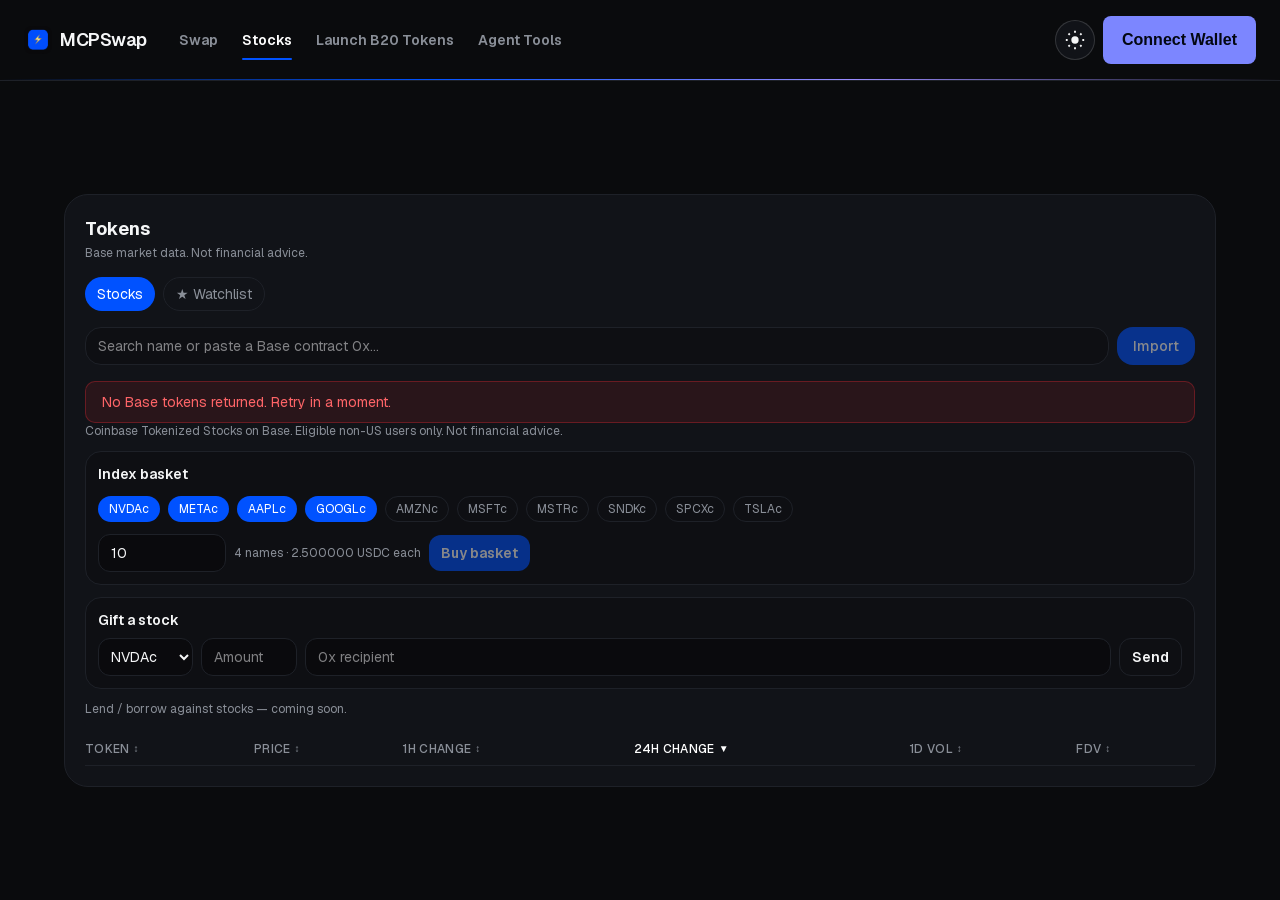
==== commit 59397c28: "Deploy the stock logo fix." ====
--- a/index.html
+++ b/index.html
@@ -1 +1 @@
-<!DOCTYPE html><html lang="en" class="geist_a71539c9-module__T19VSG__variable geist_mono_8d43a2aa-module__8Li5zG__variable h-full antialiased dark"><head><meta charSet="utf-8"/><meta name="viewport" content="width=device-width, initial-scale=1"/><link rel="preload" href="/_next/static/media/797e433ab948586e-s.p.0r6juujl39pe6.woff2" as="font" crossorigin="" type="font/woff2"/><link rel="preload" href="/_next/static/media/caa3a2e1cccd8315-s.p.0wgildi0cnwt9.woff2" as="font" crossorigin="" type="font/woff2"/><link rel="preload" as="image" href="/logo.webp"/><link rel="stylesheet" href="/_next/static/chunks/0xx_4xcaeahkc.css" data-precedence="next"/><link rel="preload" as="script" fetchPriority="low" href="/_next/static/chunks/1fbs1fc668ot9.js"/><script src="/_next/static/chunks/12cv9_tudvqkp.js" async=""></script><script src="/_next/static/chunks/2r647-psjgy9s.js" async=""></script><script src="/_next/static/chunks/turbopack-12bpc5gz9czq9.js" async=""></script><script src="/_next/static/chunks/0631sopykeh_y.js" async=""></script><script src="/_next/static/chunks/2k48-75r5711v.js" async=""></script><script src="/_next/static/chunks/0kn4latn160s8.js" async=""></script><script src="/_next/static/chunks/2h1px2htr2apv.js" async=""></script><script src="/_next/static/chunks/0hvhvwq7tdi-d.js" async=""></script><script src="/_next/static/chunks/2f0-t-d21t7c6.js" async=""></script><script src="/_next/static/chunks/2_99ag9lc43jv.js" async=""></script><script src="/_next/static/chunks/3edpfjl-lw9sy.js" async=""></script><script src="/_next/static/chunks/33mkl579rry3p.js" async=""></script><script src="/_next/static/chunks/2ggkzvt8fe87m.js" async=""></script><script src="/_next/static/chunks/3dgpme_qoyx1m.js" async=""></script><meta name="next-size-adjust" content=""/><title>MCPSwap</title><meta name="description" content="Swap tokens on Base, mint and breed NFTs."/><link rel="icon" href="/favicon.ico?favicon.2vob68tjqpejf.ico" sizes="256x256" type="image/x-icon"/><script src="/_next/static/chunks/0cz1d0mv5g_q7.js" noModule=""></script></head><body class="min-h-full flex flex-col bg-[var(--mcp-bg)] text-[var(--mcp-text)]"><div hidden=""><!--$--><!--/$--></div><script>try{if(localStorage.getItem('mcpswap-theme')==='light'){document.documentElement.dataset.theme='light';document.documentElement.classList.remove('dark')}}catch(e){}</script><div class="min-h-screen flex flex-col"><header class="border-b border-[var(--mcp-border)] relative"><div class="absolute inset-x-0 bottom-0 h-px" style="background:linear-gradient(90deg, transparent, var(--mcp-accent), #9b8cff, transparent)"></div><div class="w-full flex items-center justify-between gap-3 px-4 sm:px-6 py-4"><div class="flex items-center gap-8 min-w-0"><div class="flex items-center gap-2 min-w-0"><img src="/logo.webp" alt="" width="28" height="28" class="rounded-lg"/><span class="font-semibold text-lg tracking-tight truncate">MCPSwap</span></div><nav class="hidden sm:flex items-center gap-6"><button class="relative text-sm font-semibold py-1 transition-colors text-[var(--mcp-text-dim)] hover:text-white">Swap</button><button class="relative text-sm font-semibold py-1 transition-colors text-white">Stocks<span class="absolute left-0 right-0 -bottom-1.5 h-0.5 rounded-full bg-[var(--mcp-accent)]"></span></button><button class="relative text-sm font-semibold py-1 transition-colors text-[var(--mcp-text-dim)] hover:text-white">Launch B20 Tokens</button><button class="relative text-sm font-semibold py-1 transition-colors text-[var(--mcp-text-dim)] hover:text-white">Agent Tools</button></nav></div><div class="shrink-0 flex items-center gap-3"><span class="shrink-0 flex items-center gap-2"><button type="button" aria-label="Switch to light mode" class="flex h-10 w-10 shrink-0 text-[var(--mcp-text)] items-center justify-center rounded-full border border-white/15 bg-[var(--mcp-surface)] text-[var(--mcp-text)]"><svg width="22" height="22" viewBox="0 0 24 24" fill="none" stroke="currentColor" stroke-width="2" aria-hidden="true"><circle cx="12" cy="12" r="4" fill="currentColor" stroke="none"></circle><path d="M12 2v2M12 20v2M4.9 4.9l1.4 1.4M17.7 17.7l1.4 1.4M2 12h2M20 12h2M4.9 19.1l1.4-1.4M17.7 6.3l1.4-1.4"></path></svg></button><button type="button" class="ock:cursor-pointer ock:bg-ock-primary ock:hover:bg-ock-primary-hover ock:active:bg-ock-primary-active ock:focus:bg-ock-primary-active ock:opacity-[0.38] ock:pointer-events-none ock:rounded-ock-default ock:font-ock ock:font-semibold ock:text-ock-foreground-inverse ock:items-center ock:justify-center ock:px-4 ock:py-3" disabled="">Connect Wallet</button></span></div></div><nav class="sm:hidden flex gap-5 overflow-x-auto px-6 pb-3"><button class="shrink-0 relative text-sm font-semibold py-1 text-[var(--mcp-text-dim)]">Swap</button><button class="shrink-0 relative text-sm font-semibold py-1 text-white">Stocks<span class="absolute left-0 right-0 -bottom-0.5 h-0.5 rounded-full bg-[var(--mcp-accent)]"></span></button><button class="shrink-0 relative text-sm font-semibold py-1 text-[var(--mcp-text-dim)]">Launch B20 Tokens</button><button class="shrink-0 relative text-sm font-semibold py-1 text-[var(--mcp-text-dim)]">Agent Tools</button></nav></header><main class="flex-1 flex justify-center px-4 items-center py-16"><div class="w-full max-w-6xl rounded-3xl border border-[var(--mcp-border)] bg-[var(--mcp-surface)] p-5"><div class="flex items-center justify-between gap-3 mb-4"><div><div class="text-lg font-bold">Tokens</div><div class="text-xs text-[var(--mcp-text-dim)] mt-0.5">Base market data. Not financial advice.</div></div></div><div class="flex flex-wrap gap-2 mb-4"><button type="button" class="shrink-0 whitespace-nowrap px-3 py-1.5 rounded-full text-xs sm:text-sm outline-none bg-[var(--mcp-accent)] text-white">Stocks</button><button type="button" class="shrink-0 whitespace-nowrap px-3 py-1.5 rounded-full text-xs sm:text-sm outline-none text-[var(--mcp-text-dim)] border border-[var(--mcp-border)]">Trending</button><button type="button" class="shrink-0 whitespace-nowrap px-3 py-1.5 rounded-full text-xs sm:text-sm outline-none text-[var(--mcp-text-dim)] border border-[var(--mcp-border)]">★ Watchlist</button></div><form class="flex gap-2 mb-4"><input type="text" placeholder="Search name or paste a Base contract 0x…" class="flex-1 min-w-0 px-3 py-2 bg-black/20 border border-[var(--mcp-border)] rounded-2xl text-sm outline-none" value=""/><button type="submit" disabled="" class="px-4 py-2 rounded-2xl text-sm font-medium bg-[var(--mcp-accent)] text-white disabled:opacity-50">Import</button></form><div class="mb-4 space-y-3"><p class="text-xs text-[var(--mcp-text-dim)]">Coinbase Tokenized Stocks on Base. Eligible non-US users only. Not financial advice.</p><div class="rounded-2xl border border-[var(--mcp-border)] bg-black/20 p-3 space-y-3"><div class="text-sm font-semibold">Index basket</div><div class="flex flex-wrap gap-2"><button type="button" class="px-2.5 py-1 rounded-full text-xs border bg-[var(--mcp-accent)] text-white border-transparent">NVDAc</button><button type="button" class="px-2.5 py-1 rounded-full text-xs border bg-[var(--mcp-accent)] text-white border-transparent">METAc</button><button type="button" class="px-2.5 py-1 rounded-full text-xs border bg-[var(--mcp-accent)] text-white border-transparent">AAPLc</button><button type="button" class="px-2.5 py-1 rounded-full text-xs border bg-[var(--mcp-accent)] text-white border-transparent">GOOGLc</button><button type="button" class="px-2.5 py-1 rounded-full text-xs border border-[var(--mcp-border)] text-[var(--mcp-text-dim)]">AMZNc</button><button type="button" class="px-2.5 py-1 rounded-full text-xs border border-[var(--mcp-border)] text-[var(--mcp-text-dim)]">MSFTc</button><button type="button" class="px-2.5 py-1 rounded-full text-xs border border-[var(--mcp-border)] text-[var(--mcp-text-dim)]">MSTRc</button><button type="button" class="px-2.5 py-1 rounded-full text-xs border border-[var(--mcp-border)] text-[var(--mcp-text-dim)]">SNDKc</button><button type="button" class="px-2.5 py-1 rounded-full text-xs border border-[var(--mcp-border)] text-[var(--mcp-text-dim)]">SPCXc</button><button type="button" class="px-2.5 py-1 rounded-full text-xs border border-[var(--mcp-border)] text-[var(--mcp-text-dim)]">TSLAc</button></div><div class="flex flex-wrap gap-2 items-center"><input placeholder="USDC total" class="w-32 px-3 py-2 rounded-xl bg-black/30 border border-[var(--mcp-border)] text-sm outline-none" value="10"/><span class="text-xs text-[var(--mcp-text-dim)]">4<!-- --> names · <!-- -->2.500000<!-- --> USDC each</span><button type="button" disabled="" class="px-3 py-2 rounded-xl text-sm font-semibold bg-[var(--mcp-accent)] text-white disabled:opacity-50">Buy basket</button></div></div><div class="rounded-2xl border border-[var(--mcp-border)] bg-black/20 p-3 space-y-2"><div class="text-sm font-semibold">Gift a stock</div><div class="flex flex-wrap gap-2"><select class="px-2 py-2 rounded-xl bg-black/30 border border-[var(--mcp-border)] text-sm"><option value="0xb20000000000000000000078ee7ce2fE4908108C" selected="">NVDAc</option><option value="0xb2000000000000000000008bC8786B856E61707C">METAc</option><option value="0xb200000000000000000000C2e324d24d7eEcd1fb">AAPLc</option><option value="0xb2000000000000000000002D0BA3164cc74f58B7">GOOGLc</option><option value="0xb200000000000000000000d9192b6B456483C2E8">AMZNc</option><option value="0xb200000000000000000000Ab99cFa739E253872B">MSFTc</option><option value="0xb2000000000000000000004884b426556b92883d">MSTRc</option><option value="0xb200000000000000000000397293Cb8cda9a10c5">SNDKc</option><option value="0xb2000000000000000000007b9fcbd005511aCBd5">SPCXc</option><option value="0xb2000000000000000000001e800a7f5189430cD0">TSLAc</option></select><input placeholder="Amount" class="w-24 px-3 py-2 rounded-xl bg-black/30 border border-[var(--mcp-border)] text-sm outline-none" value=""/><input placeholder="0x recipient" class="flex-1 min-w-[180px] px-3 py-2 rounded-xl bg-black/30 border border-[var(--mcp-border)] text-sm outline-none" value=""/><button type="button" disabled="" class="px-3 py-2 rounded-xl text-sm font-semibold border border-[var(--mcp-border)]">Send</button></div></div><div class="text-xs text-[var(--mcp-text-dim)]">Lend / borrow against stocks — coming soon.</div></div><div class="overflow-x-auto"><table class="w-full text-sm"><thead><tr class="text-left text-xs border-b border-[var(--mcp-border)]"><th class="py-2 pr-3 font-medium"><button type="button" class="inline-flex items-center gap-1 uppercase tracking-wide text-[var(--mcp-text-dim)]">Token<span class="text-[10px]">↕</span></button></th><th class="py-2 pr-3 font-medium"><button type="button" class="inline-flex items-center gap-1 uppercase tracking-wide text-[var(--mcp-text-dim)]">Price<span class="text-[10px]">↕</span></button></th><th class="py-2 pr-3 font-medium"><button type="button" class="inline-flex items-center gap-1 uppercase tracking-wide text-[var(--mcp-text-dim)]">1H Change<span class="text-[10px]">↕</span></button></th><th class="py-2 pr-3 font-medium"><button type="button" class="inline-flex items-center gap-1 uppercase tracking-wide text-white">24H Change<span class="text-[10px]">▼</span></button></th><th class="py-2 pr-3 font-medium"><button type="button" class="inline-flex items-center gap-1 uppercase tracking-wide text-[var(--mcp-text-dim)]">1D Vol<span class="text-[10px]">↕</span></button></th><th class="py-2 pr-3 font-medium"><button type="button" class="inline-flex items-center gap-1 uppercase tracking-wide text-[var(--mcp-text-dim)]">FDV<span class="text-[10px]">↕</span></button></th></tr></thead><tbody><tr><td colSpan="7" class="py-10 text-center text-[var(--mcp-text-dim)]">Loading Base tokens…</td></tr></tbody></table></div></div></main></div><!--$--><!--/$--><script src="/_next/static/chunks/1fbs1fc668ot9.js" id="_R_" async=""></script><script>(self.__next_f=self.__next_f||[]).push([0])</script><script>self.__next_f.push([1,"1:\"$Sreact.fragment\"\n2:I[211414,[\"/_next/static/chunks/0631sopykeh_y.js\",\"/_next/static/chunks/2k48-75r5711v.js\",\"/_next/static/chunks/0kn4latn160s8.js\",\"/_next/static/chunks/2h1px2htr2apv.js\",\"/_next/static/chunks/0hvhvwq7tdi-d.js\",\"/_next/static/chunks/2f0-t-d21t7c6.js\",\"/_next/static/chunks/2_99ag9lc43jv.js\",\"/_next/static/chunks/3edpfjl-lw9sy.js\",\"/_next/static/chunks/33mkl579rry3p.js\"],\"Providers\"]\n3:I[339756,[\"/_next/static/chunks/0631sopykeh_y.js\",\"/_next/static/chunks/2k48-75r5711v.js\",\"/_next/static/chunks/0kn4latn160s8.js\",\"/_next/static/chunks/2h1px2htr2apv.js\",\"/_next/static/chunks/0hvhvwq7tdi-d.js\",\"/_next/static/chunks/2f0-t-d21t7c6.js\",\"/_next/static/chunks/2_99ag9lc43jv.js\",\"/_next/static/chunks/3edpfjl-lw9sy.js\",\"/_next/static/chunks/33mkl579rry3p.js\"],\"default\"]\n4:I[837457,[\"/_next/static/chunks/0631sopykeh_y.js\",\"/_next/static/chunks/2k48-75r5711v.js\",\"/_next/static/chunks/0kn4latn160s8.js\",\"/_next/static/chunks/2h1px2htr2apv.js\",\"/_next/static/chunks/0hvhvwq7tdi-d.js\",\"/_next/static/chunks/2f0-t-d21t7c6.js\",\"/_next/static/chunks/2_99ag9lc43jv.js\",\"/_next/static/chunks/3edpfjl-lw9sy.js\",\"/_next/static/chunks/33mkl579rry3p.js\"],\"default\"]\n5:I[347257,[\"/_next/static/chunks/0631sopykeh_y.js\",\"/_next/static/chunks/2k48-75r5711v.js\",\"/_next/static/chunks/0kn4latn160s8.js\",\"/_next/static/chunks/2h1px2htr2apv.js\",\"/_next/static/chunks/0hvhvwq7tdi-d.js\",\"/_next/static/chunks/2f0-t-d21t7c6.js\",\"/_next/static/chunks/2_99ag9lc43jv.js\",\"/_next/static/chunks/3edpfjl-lw9sy.js\",\"/_next/static/chunks/33mkl579rry3p.js\"],\"ClientPageRoot\"]\n6:I[331713,[\"/_next/static/chunks/0631sopykeh_y.js\",\"/_next/static/chunks/2k48-75r5711v.js\",\"/_next/static/chunks/0kn4latn160s8.js\",\"/_next/static/chunks/2h1px2htr2apv.js\",\"/_next/static/chunks/0hvhvwq7tdi-d.js\",\"/_next/static/chunks/2f0-t-d21t7c6.js\",\"/_next/static/chunks/2_99ag9lc43jv.js\",\"/_next/static/chunks/3edpfjl-lw9sy.js\",\"/_next/static/chunks/33mkl579rry3p.js\",\"/_next/static/chunks/2ggkzvt8fe87m.js\",\"/_next/static/chunks/3dgpme_qoyx1m.js\"],\"default\"]\n9:I[897367,[\"/_next/static/chunks/0631sopykeh_y.js\",\"/_next/static/chunks/2k48-75r5711v.js\",\"/_next/static/chunks/0kn4latn160s8.js\",\"/_next/static/chunks/2h1px2htr2apv.js\",\"/_next/static/chunks/0hvhvwq7tdi-d.js\",\"/_next/static/chunks/2f0-t-d21t7c6.js\",\"/_next/static/chunks/2_99ag9lc43jv.js\",\"/_next/static/chunks/3edpfjl-lw9sy.js\",\"/_next/static/chunks/33mkl579rry3p.js\"],\"OutletBoundary\"]\na:\"$Sreact.suspense\"\nc:I[897367,[\"/_next/static/chunks/0631sopykeh_y.js\",\"/_next/static/chunks/2k48-75r5711v.js\",\"/_next/static/chunks/0kn4latn160s8.js\",\"/_next/static/chunks/2h1px2htr2apv.js\",\"/_next/static/chunks/0hvhvwq7tdi-d.js\",\"/_next/static/chunks/2f0-t-d21t7c6.js\",\"/_next/static/chunks/2_99ag9lc43jv.js\",\"/_next/static/chunks/3edpfjl-lw9sy.js\",\"/_next/static/chunks/33mkl579rry3p.js\"],\"ViewportBoundary\"]\ne:I[897367,[\"/_next/static/chunks/0631sopykeh_y.js\",\"/_next/static/chunks/2k48-75r5711v.js\",\"/_next/static/chunks/0kn4latn160s8.js\",\"/_next/static/chunks/2h1px2htr2apv.js\",\"/_next/static/chunks/0hvhvwq7tdi-d.js\",\"/_next/static/chunks/2f0-t-d21t7c6.js\",\"/_next/static/chunks/2_99ag9lc43jv.js\",\"/_next/static/chunks/3edpfjl-lw9sy.js\",\"/_next/static/chunks/33mkl579rry3p.js\"],\"MetadataBoundary\"]\n10:I[168027,[\"/_next/static/chunks/0631sopykeh_y.js\",\"/_next/static/chunks/2k48-75r5711v.js\",\"/_next/static/chunks/0kn4latn160s8.js\",\"/_next/static/chunks/2h1px2htr2apv.js\",\"/_next/static/chunks/0hvhvwq7tdi-d.js\",\"/_next/static/chunks/2f0-t-d21t7c6.js\",\"/_next/static/chunks/2_99ag9lc43jv.js\",\"/_next/static/chunks/3edpfjl-lw9sy.js\",\"/_next/static/chunks/33mkl579rry3p.js\"],\"default\",1]\n:HL[\"/_next/static/chunks/0xx_4xcaeahkc.css\",\"style\"]\n:HL[\"/_next/static/media/797e433ab948586e-s.p.0r6juujl39pe6.woff2\",\"font\",{\"crossOrigin\":\"\",\"type\":\"font/woff2\"}]\n:HL[\"/_next/static/media/caa3a2e1cccd8315-s.p.0wgildi0cnwt9.woff2\",\"font\",{\"crossOrigin\":\"\",\"type\":\"font/woff2\"}]\n"])</script><script>self.__next_f.push([1,"0:{\"P\":null,\"c\":[\"\",\"\"],\"q\":\"\",\"i\":false,\"f\":[[[\"\",{\"children\":[\"__PAGE__\",{}]},\"$undefined\",\"$undefined\",16],[[\"$\",\"$1\",\"c\",{\"children\":[[[\"$\",\"link\",\"0\",{\"rel\":\"stylesheet\",\"href\":\"/_next/static/chunks/0xx_4xcaeahkc.css\",\"precedence\":\"next\",\"crossOrigin\":\"$undefined\",\"nonce\":\"$undefined\"}],[\"$\",\"script\",\"script-0\",{\"src\":\"/_next/static/chunks/0631sopykeh_y.js\",\"async\":true,\"nonce\":\"$undefined\"}],[\"$\",\"script\",\"script-1\",{\"src\":\"/_next/static/chunks/2k48-75r5711v.js\",\"async\":true,\"nonce\":\"$undefined\"}],[\"$\",\"script\",\"script-2\",{\"src\":\"/_next/static/chunks/0kn4latn160s8.js\",\"async\":true,\"nonce\":\"$undefined\"}],[\"$\",\"script\",\"script-3\",{\"src\":\"/_next/static/chunks/2h1px2htr2apv.js\",\"async\":true,\"nonce\":\"$undefined\"}],[\"$\",\"script\",\"script-4\",{\"src\":\"/_next/static/chunks/0hvhvwq7tdi-d.js\",\"async\":true,\"nonce\":\"$undefined\"}],[\"$\",\"script\",\"script-5\",{\"src\":\"/_next/static/chunks/2f0-t-d21t7c6.js\",\"async\":true,\"nonce\":\"$undefined\"}],[\"$\",\"script\",\"script-6\",{\"src\":\"/_next/static/chunks/2_99ag9lc43jv.js\",\"async\":true,\"nonce\":\"$undefined\"}],[\"$\",\"script\",\"script-7\",{\"src\":\"/_next/static/chunks/3edpfjl-lw9sy.js\",\"async\":true,\"nonce\":\"$undefined\"}],[\"$\",\"script\",\"script-8\",{\"src\":\"/_next/static/chunks/33mkl579rry3p.js\",\"async\":true,\"nonce\":\"$undefined\"}]],[\"$\",\"html\",null,{\"lang\":\"en\",\"suppressHydrationWarning\":true,\"className\":\"geist_a71539c9-module__T19VSG__variable geist_mono_8d43a2aa-module__8Li5zG__variable h-full antialiased dark\",\"children\":[\"$\",\"body\",null,{\"className\":\"min-h-full flex flex-col bg-[var(--mcp-bg)] text-[var(--mcp-text)]\",\"children\":[[\"$\",\"script\",null,{\"dangerouslySetInnerHTML\":{\"__html\":\"try{if(localStorage.getItem('mcpswap-theme')==='light'){document.documentElement.dataset.theme='light';document.documentElement.classList.remove('dark')}}catch(e){}\"}}],[\"$\",\"$L2\",null,{\"children\":[\"$\",\"$L3\",null,{\"parallelRouterKey\":\"children\",\"error\":\"$undefined\",\"errorStyles\":\"$undefined\",\"errorScripts\":\"$undefined\",\"template\":[\"$\",\"$L4\",null,{}],\"templateStyles\":\"$undefined\",\"templateScripts\":\"$undefined\",\"notFound\":[[[\"$\",\"title\",null,{\"children\":\"404: This page could not be found.\"}],[\"$\",\"div\",null,{\"style\":{\"fontFamily\":\"system-ui,\\\"Segoe UI\\\",Roboto,Helvetica,Arial,sans-serif,\\\"Apple Color Emoji\\\",\\\"Segoe UI Emoji\\\"\",\"height\":\"100vh\",\"textAlign\":\"center\",\"display\":\"flex\",\"flexDirection\":\"column\",\"alignItems\":\"center\",\"justifyContent\":\"center\"},\"children\":[\"$\",\"div\",null,{\"children\":[[\"$\",\"style\",null,{\"dangerouslySetInnerHTML\":{\"__html\":\"body{color:#000;background:#fff;margin:0}.next-error-h1{border-right:1px solid rgba(0,0,0,.3)}@media (prefers-color-scheme:dark){body{color:#fff;background:#000}.next-error-h1{border-right:1px solid rgba(255,255,255,.3)}}\"}}],[\"$\",\"h1\",null,{\"className\":\"next-error-h1\",\"style\":{\"display\":\"inline-block\",\"margin\":\"0 20px 0 0\",\"padding\":\"0 23px 0 0\",\"fontSize\":24,\"fontWeight\":500,\"verticalAlign\":\"top\",\"lineHeight\":\"49px\"},\"children\":404}],[\"$\",\"div\",null,{\"style\":{\"display\":\"inline-block\"},\"children\":[\"$\",\"h2\",null,{\"style\":{\"fontSize\":14,\"fontWeight\":400,\"lineHeight\":\"49px\",\"margin\":0},\"children\":\"This page could not be found.\"}]}]]}]}]],[]],\"forbidden\":\"$undefined\",\"unauthorized\":\"$undefined\"}]}]]}]}]]}],{\"children\":[[\"$\",\"$1\",\"c\",{\"children\":[[\"$\",\"$L5\",null,{\"Component\":\"$6\",\"serverProvidedParams\":{\"searchParams\":{},\"params\":{},\"promises\":[\"$@7\",\"$@8\"]}}],[[\"$\",\"script\",\"script-0\",{\"src\":\"/_next/static/chunks/2ggkzvt8fe87m.js\",\"async\":true,\"nonce\":\"$undefined\"}],[\"$\",\"script\",\"script-1\",{\"src\":\"/_next/static/chunks/3dgpme_qoyx1m.js\",\"async\":true,\"nonce\":\"$undefined\"}]],[\"$\",\"$L9\",null,{\"children\":[\"$\",\"$a\",null,{\"name\":\"Next.MetadataOutlet\",\"children\":\"$@b\"}]}]]}],{},null,false,null]},null,false,null],[\"$\",\"$1\",\"h\",{\"children\":[null,[\"$\",\"$Lc\",null,{\"children\":\"$Ld\"}],[\"$\",\"div\",null,{\"hidden\":true,\"children\":[\"$\",\"$Le\",null,{\"children\":[\"$\",\"$a\",null,{\"name\":\"Next.Metadata\",\"children\":\"$Lf\"}]}]}],[\"$\",\"meta\",null,{\"name\":\"next-size-adjust\",\"content\":\"\"}]]}],false]],\"m\":\"$undefined\",\"G\":[\"$10\",[[\"$\",\"link\",\"0\",{\"rel\":\"stylesheet\",\"href\":\"/_next/static/chunks/0xx_4xcaeahkc.css\",\"precedence\":\"next\",\"crossOrigin\":\"$undefined\",\"nonce\":\"$undefined\"}]]],\"S\":true,\"h\":null,\"s\":\"$undefined\",\"l\":\"$undefined\",\"p\":\"$undefined\",\"d\":\"$undefined\",\"b\":\"tSGy2aOHYcndXJq9mxJmA\"}\n"])</script><script>self.__next_f.push([1,"7:{}\n8:\"$0:f:0:1:1:children:0:props:children:0:props:serverProvidedParams:params\"\n"])</script><script>self.__next_f.push([1,"d:[[\"$\",\"meta\",\"0\",{\"charSet\":\"utf-8\"}],[\"$\",\"meta\",\"1\",{\"name\":\"viewport\",\"content\":\"width=device-width, initial-scale=1\"}]]\n"])</script><script>self.__next_f.push([1,"11:I[27201,[\"/_next/static/chunks/0631sopykeh_y.js\",\"/_next/static/chunks/2k48-75r5711v.js\",\"/_next/static/chunks/0kn4latn160s8.js\",\"/_next/static/chunks/2h1px2htr2apv.js\",\"/_next/static/chunks/0hvhvwq7tdi-d.js\",\"/_next/static/chunks/2f0-t-d21t7c6.js\",\"/_next/static/chunks/2_99ag9lc43jv.js\",\"/_next/static/chunks/3edpfjl-lw9sy.js\",\"/_next/static/chunks/33mkl579rry3p.js\"],\"IconMark\"]\nb:null\nf:[[\"$\",\"title\",\"0\",{\"children\":\"MCPSwap\"}],[\"$\",\"meta\",\"1\",{\"name\":\"description\",\"content\":\"Swap tokens on Base, mint and breed NFTs.\"}],[\"$\",\"link\",\"2\",{\"rel\":\"icon\",\"href\":\"/favicon.ico?favicon.2vob68tjqpejf.ico\",\"sizes\":\"256x256\",\"type\":\"image/x-icon\"}],[\"$\",\"$L11\",\"3\",{}]]\n"])</script></body></html>+<!DOCTYPE html><html lang="en" class="geist_a71539c9-module__T19VSG__variable geist_mono_8d43a2aa-module__8Li5zG__variable h-full antialiased dark"><head><meta charSet="utf-8"/><meta name="viewport" content="width=device-width, initial-scale=1"/><link rel="preload" href="/_next/static/media/797e433ab948586e-s.p.0r6juujl39pe6.woff2" as="font" crossorigin="" type="font/woff2"/><link rel="preload" href="/_next/static/media/caa3a2e1cccd8315-s.p.0wgildi0cnwt9.woff2" as="font" crossorigin="" type="font/woff2"/><link rel="preload" as="image" href="/logo.webp"/><link rel="stylesheet" href="/_next/static/chunks/0xx_4xcaeahkc.css" data-precedence="next"/><link rel="preload" as="script" fetchPriority="low" href="/_next/static/chunks/1fbs1fc668ot9.js"/><script src="/_next/static/chunks/12cv9_tudvqkp.js" async=""></script><script src="/_next/static/chunks/2r647-psjgy9s.js" async=""></script><script src="/_next/static/chunks/turbopack-12bpc5gz9czq9.js" async=""></script><script src="/_next/static/chunks/0631sopykeh_y.js" async=""></script><script src="/_next/static/chunks/2k48-75r5711v.js" async=""></script><script src="/_next/static/chunks/0kn4latn160s8.js" async=""></script><script src="/_next/static/chunks/2h1px2htr2apv.js" async=""></script><script src="/_next/static/chunks/0hvhvwq7tdi-d.js" async=""></script><script src="/_next/static/chunks/2f0-t-d21t7c6.js" async=""></script><script src="/_next/static/chunks/2_99ag9lc43jv.js" async=""></script><script src="/_next/static/chunks/3edpfjl-lw9sy.js" async=""></script><script src="/_next/static/chunks/33mkl579rry3p.js" async=""></script><script src="/_next/static/chunks/2ggkzvt8fe87m.js" async=""></script><script src="/_next/static/chunks/3orway3n6em8k.js" async=""></script><meta name="next-size-adjust" content=""/><title>MCPSwap</title><meta name="description" content="Swap tokens on Base, mint and breed NFTs."/><link rel="icon" href="/favicon.ico?favicon.2vob68tjqpejf.ico" sizes="256x256" type="image/x-icon"/><script src="/_next/static/chunks/0cz1d0mv5g_q7.js" noModule=""></script></head><body class="min-h-full flex flex-col bg-[var(--mcp-bg)] text-[var(--mcp-text)]"><div hidden=""><!--$--><!--/$--></div><script>try{if(localStorage.getItem('mcpswap-theme')==='light'){document.documentElement.dataset.theme='light';document.documentElement.classList.remove('dark')}}catch(e){}</script><div class="min-h-screen flex flex-col"><header class="border-b border-[var(--mcp-border)] relative"><div class="absolute inset-x-0 bottom-0 h-px" style="background:linear-gradient(90deg, transparent, var(--mcp-accent), #9b8cff, transparent)"></div><div class="w-full flex items-center justify-between gap-3 px-4 sm:px-6 py-4"><div class="flex items-center gap-8 min-w-0"><div class="flex items-center gap-2 min-w-0"><img src="/logo.webp" alt="" width="28" height="28" class="rounded-lg"/><span class="font-semibold text-lg tracking-tight truncate">MCPSwap</span></div><nav class="hidden sm:flex items-center gap-6"><button class="relative text-sm font-semibold py-1 transition-colors text-[var(--mcp-text-dim)] hover:text-white">Swap</button><button class="relative text-sm font-semibold py-1 transition-colors text-white">Stocks<span class="absolute left-0 right-0 -bottom-1.5 h-0.5 rounded-full bg-[var(--mcp-accent)]"></span></button><button class="relative text-sm font-semibold py-1 transition-colors text-[var(--mcp-text-dim)] hover:text-white">Launch B20 Tokens</button><button class="relative text-sm font-semibold py-1 transition-colors text-[var(--mcp-text-dim)] hover:text-white">Agent Tools</button></nav></div><div class="shrink-0 flex items-center gap-3"><span class="shrink-0 flex items-center gap-2"><button type="button" aria-label="Switch to light mode" class="flex h-10 w-10 shrink-0 text-[var(--mcp-text)] items-center justify-center rounded-full border border-white/15 bg-[var(--mcp-surface)] text-[var(--mcp-text)]"><svg width="22" height="22" viewBox="0 0 24 24" fill="none" stroke="currentColor" stroke-width="2" aria-hidden="true"><circle cx="12" cy="12" r="4" fill="currentColor" stroke="none"></circle><path d="M12 2v2M12 20v2M4.9 4.9l1.4 1.4M17.7 17.7l1.4 1.4M2 12h2M20 12h2M4.9 19.1l1.4-1.4M17.7 6.3l1.4-1.4"></path></svg></button><button type="button" class="ock:cursor-pointer ock:bg-ock-primary ock:hover:bg-ock-primary-hover ock:active:bg-ock-primary-active ock:focus:bg-ock-primary-active ock:opacity-[0.38] ock:pointer-events-none ock:rounded-ock-default ock:font-ock ock:font-semibold ock:text-ock-foreground-inverse ock:items-center ock:justify-center ock:px-4 ock:py-3" disabled="">Connect Wallet</button></span></div></div><nav class="sm:hidden flex gap-5 overflow-x-auto px-6 pb-3"><button class="shrink-0 relative text-sm font-semibold py-1 text-[var(--mcp-text-dim)]">Swap</button><button class="shrink-0 relative text-sm font-semibold py-1 text-white">Stocks<span class="absolute left-0 right-0 -bottom-0.5 h-0.5 rounded-full bg-[var(--mcp-accent)]"></span></button><button class="shrink-0 relative text-sm font-semibold py-1 text-[var(--mcp-text-dim)]">Launch B20 Tokens</button><button class="shrink-0 relative text-sm font-semibold py-1 text-[var(--mcp-text-dim)]">Agent Tools</button></nav></header><main class="flex-1 flex justify-center px-4 items-center py-16"><div class="w-full max-w-6xl rounded-3xl border border-[var(--mcp-border)] bg-[var(--mcp-surface)] p-5"><div class="flex items-center justify-between gap-3 mb-4"><div><div class="text-lg font-bold">Tokens</div><div class="text-xs text-[var(--mcp-text-dim)] mt-0.5">Base market data. Not financial advice.</div></div></div><div class="flex flex-wrap gap-2 mb-4"><button type="button" class="shrink-0 whitespace-nowrap px-3 py-1.5 rounded-full text-xs sm:text-sm outline-none bg-[var(--mcp-accent)] text-white">Stocks</button><button type="button" class="shrink-0 whitespace-nowrap px-3 py-1.5 rounded-full text-xs sm:text-sm outline-none text-[var(--mcp-text-dim)] border border-[var(--mcp-border)]">★ Watchlist</button></div><form class="flex gap-2 mb-4"><input type="text" placeholder="Search name or paste a Base contract 0x…" class="flex-1 min-w-0 px-3 py-2 bg-black/20 border border-[var(--mcp-border)] rounded-2xl text-sm outline-none" value=""/><button type="submit" disabled="" class="px-4 py-2 rounded-2xl text-sm font-medium bg-[var(--mcp-accent)] text-white disabled:opacity-50">Import</button></form><div class="mb-4 space-y-3"><p class="text-xs text-[var(--mcp-text-dim)]">Coinbase Tokenized Stocks on Base. Eligible non-US users only. Not financial advice.</p><div class="rounded-2xl border border-[var(--mcp-border)] bg-black/20 p-3 space-y-3"><div class="text-sm font-semibold">Index basket</div><div class="flex flex-wrap gap-2"><button type="button" class="px-2.5 py-1 rounded-full text-xs border bg-[var(--mcp-accent)] text-white border-transparent">NVDAc</button><button type="button" class="px-2.5 py-1 rounded-full text-xs border bg-[var(--mcp-accent)] text-white border-transparent">METAc</button><button type="button" class="px-2.5 py-1 rounded-full text-xs border bg-[var(--mcp-accent)] text-white border-transparent">AAPLc</button><button type="button" class="px-2.5 py-1 rounded-full text-xs border bg-[var(--mcp-accent)] text-white border-transparent">GOOGLc</button><button type="button" class="px-2.5 py-1 rounded-full text-xs border border-[var(--mcp-border)] text-[var(--mcp-text-dim)]">AMZNc</button><button type="button" class="px-2.5 py-1 rounded-full text-xs border border-[var(--mcp-border)] text-[var(--mcp-text-dim)]">MSFTc</button><button type="button" class="px-2.5 py-1 rounded-full text-xs border border-[var(--mcp-border)] text-[var(--mcp-text-dim)]">MSTRc</button><button type="button" class="px-2.5 py-1 rounded-full text-xs border border-[var(--mcp-border)] text-[var(--mcp-text-dim)]">SNDKc</button><button type="button" class="px-2.5 py-1 rounded-full text-xs border border-[var(--mcp-border)] text-[var(--mcp-text-dim)]">SPCXc</button><button type="button" class="px-2.5 py-1 rounded-full text-xs border border-[var(--mcp-border)] text-[var(--mcp-text-dim)]">TSLAc</button></div><div class="flex flex-wrap gap-2 items-center"><input placeholder="USDC total" class="w-32 px-3 py-2 rounded-xl bg-black/30 border border-[var(--mcp-border)] text-sm outline-none" value="10"/><span class="text-xs text-[var(--mcp-text-dim)]">4<!-- --> names · <!-- -->2.500000<!-- --> USDC each</span><button type="button" disabled="" class="px-3 py-2 rounded-xl text-sm font-semibold bg-[var(--mcp-accent)] text-white disabled:opacity-50">Buy basket</button></div></div><div class="rounded-2xl border border-[var(--mcp-border)] bg-black/20 p-3 space-y-2"><div class="text-sm font-semibold">Gift a stock</div><div class="flex flex-wrap gap-2"><select class="px-2 py-2 rounded-xl bg-black/30 border border-[var(--mcp-border)] text-sm"><option value="0xb20000000000000000000078ee7ce2fE4908108C" selected="">NVDAc</option><option value="0xb2000000000000000000008bC8786B856E61707C">METAc</option><option value="0xb200000000000000000000C2e324d24d7eEcd1fb">AAPLc</option><option value="0xb2000000000000000000002D0BA3164cc74f58B7">GOOGLc</option><option value="0xb200000000000000000000d9192b6B456483C2E8">AMZNc</option><option value="0xb200000000000000000000Ab99cFa739E253872B">MSFTc</option><option value="0xb2000000000000000000004884b426556b92883d">MSTRc</option><option value="0xb200000000000000000000397293Cb8cda9a10c5">SNDKc</option><option value="0xb2000000000000000000007b9fcbd005511aCBd5">SPCXc</option><option value="0xb2000000000000000000001e800a7f5189430cD0">TSLAc</option></select><input placeholder="Amount" class="w-24 px-3 py-2 rounded-xl bg-black/30 border border-[var(--mcp-border)] text-sm outline-none" value=""/><input placeholder="0x recipient" class="flex-1 min-w-[180px] px-3 py-2 rounded-xl bg-black/30 border border-[var(--mcp-border)] text-sm outline-none" value=""/><button type="button" disabled="" class="px-3 py-2 rounded-xl text-sm font-semibold border border-[var(--mcp-border)]">Send</button></div></div><div class="text-xs text-[var(--mcp-text-dim)]">Lend / borrow against stocks — coming soon.</div></div><div class="overflow-x-auto"><table class="w-full text-sm"><thead><tr class="text-left text-xs border-b border-[var(--mcp-border)]"><th class="py-2 pr-3 font-medium"><button type="button" class="inline-flex items-center gap-1 uppercase tracking-wide text-[var(--mcp-text-dim)]">Token<span class="text-[10px]">↕</span></button></th><th class="py-2 pr-3 font-medium"><button type="button" class="inline-flex items-center gap-1 uppercase tracking-wide text-[var(--mcp-text-dim)]">Price<span class="text-[10px]">↕</span></button></th><th class="py-2 pr-3 font-medium"><button type="button" class="inline-flex items-center gap-1 uppercase tracking-wide text-[var(--mcp-text-dim)]">1H Change<span class="text-[10px]">↕</span></button></th><th class="py-2 pr-3 font-medium"><button type="button" class="inline-flex items-center gap-1 uppercase tracking-wide text-white">24H Change<span class="text-[10px]">▼</span></button></th><th class="py-2 pr-3 font-medium"><button type="button" class="inline-flex items-center gap-1 uppercase tracking-wide text-[var(--mcp-text-dim)]">1D Vol<span class="text-[10px]">↕</span></button></th><th class="py-2 pr-3 font-medium"><button type="button" class="inline-flex items-center gap-1 uppercase tracking-wide text-[var(--mcp-text-dim)]">FDV<span class="text-[10px]">↕</span></button></th></tr></thead><tbody><tr><td colSpan="7" class="py-10 text-center text-[var(--mcp-text-dim)]">Loading Base tokens…</td></tr></tbody></table></div></div></main></div><!--$--><!--/$--><script src="/_next/static/chunks/1fbs1fc668ot9.js" id="_R_" async=""></script><script>(self.__next_f=self.__next_f||[]).push([0])</script><script>self.__next_f.push([1,"1:\"$Sreact.fragment\"\n2:I[211414,[\"/_next/static/chunks/0631sopykeh_y.js\",\"/_next/static/chunks/2k48-75r5711v.js\",\"/_next/static/chunks/0kn4latn160s8.js\",\"/_next/static/chunks/2h1px2htr2apv.js\",\"/_next/static/chunks/0hvhvwq7tdi-d.js\",\"/_next/static/chunks/2f0-t-d21t7c6.js\",\"/_next/static/chunks/2_99ag9lc43jv.js\",\"/_next/static/chunks/3edpfjl-lw9sy.js\",\"/_next/static/chunks/33mkl579rry3p.js\"],\"Providers\"]\n3:I[339756,[\"/_next/static/chunks/0631sopykeh_y.js\",\"/_next/static/chunks/2k48-75r5711v.js\",\"/_next/static/chunks/0kn4latn160s8.js\",\"/_next/static/chunks/2h1px2htr2apv.js\",\"/_next/static/chunks/0hvhvwq7tdi-d.js\",\"/_next/static/chunks/2f0-t-d21t7c6.js\",\"/_next/static/chunks/2_99ag9lc43jv.js\",\"/_next/static/chunks/3edpfjl-lw9sy.js\",\"/_next/static/chunks/33mkl579rry3p.js\"],\"default\"]\n4:I[837457,[\"/_next/static/chunks/0631sopykeh_y.js\",\"/_next/static/chunks/2k48-75r5711v.js\",\"/_next/static/chunks/0kn4latn160s8.js\",\"/_next/static/chunks/2h1px2htr2apv.js\",\"/_next/static/chunks/0hvhvwq7tdi-d.js\",\"/_next/static/chunks/2f0-t-d21t7c6.js\",\"/_next/static/chunks/2_99ag9lc43jv.js\",\"/_next/static/chunks/3edpfjl-lw9sy.js\",\"/_next/static/chunks/33mkl579rry3p.js\"],\"default\"]\n5:I[347257,[\"/_next/static/chunks/0631sopykeh_y.js\",\"/_next/static/chunks/2k48-75r5711v.js\",\"/_next/static/chunks/0kn4latn160s8.js\",\"/_next/static/chunks/2h1px2htr2apv.js\",\"/_next/static/chunks/0hvhvwq7tdi-d.js\",\"/_next/static/chunks/2f0-t-d21t7c6.js\",\"/_next/static/chunks/2_99ag9lc43jv.js\",\"/_next/static/chunks/3edpfjl-lw9sy.js\",\"/_next/static/chunks/33mkl579rry3p.js\"],\"ClientPageRoot\"]\n6:I[331713,[\"/_next/static/chunks/0631sopykeh_y.js\",\"/_next/static/chunks/2k48-75r5711v.js\",\"/_next/static/chunks/0kn4latn160s8.js\",\"/_next/static/chunks/2h1px2htr2apv.js\",\"/_next/static/chunks/0hvhvwq7tdi-d.js\",\"/_next/static/chunks/2f0-t-d21t7c6.js\",\"/_next/static/chunks/2_99ag9lc43jv.js\",\"/_next/static/chunks/3edpfjl-lw9sy.js\",\"/_next/static/chunks/33mkl579rry3p.js\",\"/_next/static/chunks/2ggkzvt8fe87m.js\",\"/_next/static/chunks/3orway3n6em8k.js\"],\"default\"]\n9:I[897367,[\"/_next/static/chunks/0631sopykeh_y.js\",\"/_next/static/chunks/2k48-75r5711v.js\",\"/_next/static/chunks/0kn4latn160s8.js\",\"/_next/static/chunks/2h1px2htr2apv.js\",\"/_next/static/chunks/0hvhvwq7tdi-d.js\",\"/_next/static/chunks/2f0-t-d21t7c6.js\",\"/_next/static/chunks/2_99ag9lc43jv.js\",\"/_next/static/chunks/3edpfjl-lw9sy.js\",\"/_next/static/chunks/33mkl579rry3p.js\"],\"OutletBoundary\"]\na:\"$Sreact.suspense\"\nc:I[897367,[\"/_next/static/chunks/0631sopykeh_y.js\",\"/_next/static/chunks/2k48-75r5711v.js\",\"/_next/static/chunks/0kn4latn160s8.js\",\"/_next/static/chunks/2h1px2htr2apv.js\",\"/_next/static/chunks/0hvhvwq7tdi-d.js\",\"/_next/static/chunks/2f0-t-d21t7c6.js\",\"/_next/static/chunks/2_99ag9lc43jv.js\",\"/_next/static/chunks/3edpfjl-lw9sy.js\",\"/_next/static/chunks/33mkl579rry3p.js\"],\"ViewportBoundary\"]\ne:I[897367,[\"/_next/static/chunks/0631sopykeh_y.js\",\"/_next/static/chunks/2k48-75r5711v.js\",\"/_next/static/chunks/0kn4latn160s8.js\",\"/_next/static/chunks/2h1px2htr2apv.js\",\"/_next/static/chunks/0hvhvwq7tdi-d.js\",\"/_next/static/chunks/2f0-t-d21t7c6.js\",\"/_next/static/chunks/2_99ag9lc43jv.js\",\"/_next/static/chunks/3edpfjl-lw9sy.js\",\"/_next/static/chunks/33mkl579rry3p.js\"],\"MetadataBoundary\"]\n10:I[168027,[\"/_next/static/chunks/0631sopykeh_y.js\",\"/_next/static/chunks/2k48-75r5711v.js\",\"/_next/static/chunks/0kn4latn160s8.js\",\"/_next/static/chunks/2h1px2htr2apv.js\",\"/_next/static/chunks/0hvhvwq7tdi-d.js\",\"/_next/static/chunks/2f0-t-d21t7c6.js\",\"/_next/static/chunks/2_99ag9lc43jv.js\",\"/_next/static/chunks/3edpfjl-lw9sy.js\",\"/_next/static/chunks/33mkl579rry3p.js\"],\"default\",1]\n:HL[\"/_next/static/chunks/0xx_4xcaeahkc.css\",\"style\"]\n:HL[\"/_next/static/media/797e433ab948586e-s.p.0r6juujl39pe6.woff2\",\"font\",{\"crossOrigin\":\"\",\"type\":\"font/woff2\"}]\n:HL[\"/_next/static/media/caa3a2e1cccd8315-s.p.0wgildi0cnwt9.woff2\",\"font\",{\"crossOrigin\":\"\",\"type\":\"font/woff2\"}]\n"])</script><script>self.__next_f.push([1,"0:{\"P\":null,\"c\":[\"\",\"\"],\"q\":\"\",\"i\":false,\"f\":[[[\"\",{\"children\":[\"__PAGE__\",{}]},\"$undefined\",\"$undefined\",16],[[\"$\",\"$1\",\"c\",{\"children\":[[[\"$\",\"link\",\"0\",{\"rel\":\"stylesheet\",\"href\":\"/_next/static/chunks/0xx_4xcaeahkc.css\",\"precedence\":\"next\",\"crossOrigin\":\"$undefined\",\"nonce\":\"$undefined\"}],[\"$\",\"script\",\"script-0\",{\"src\":\"/_next/static/chunks/0631sopykeh_y.js\",\"async\":true,\"nonce\":\"$undefined\"}],[\"$\",\"script\",\"script-1\",{\"src\":\"/_next/static/chunks/2k48-75r5711v.js\",\"async\":true,\"nonce\":\"$undefined\"}],[\"$\",\"script\",\"script-2\",{\"src\":\"/_next/static/chunks/0kn4latn160s8.js\",\"async\":true,\"nonce\":\"$undefined\"}],[\"$\",\"script\",\"script-3\",{\"src\":\"/_next/static/chunks/2h1px2htr2apv.js\",\"async\":true,\"nonce\":\"$undefined\"}],[\"$\",\"script\",\"script-4\",{\"src\":\"/_next/static/chunks/0hvhvwq7tdi-d.js\",\"async\":true,\"nonce\":\"$undefined\"}],[\"$\",\"script\",\"script-5\",{\"src\":\"/_next/static/chunks/2f0-t-d21t7c6.js\",\"async\":true,\"nonce\":\"$undefined\"}],[\"$\",\"script\",\"script-6\",{\"src\":\"/_next/static/chunks/2_99ag9lc43jv.js\",\"async\":true,\"nonce\":\"$undefined\"}],[\"$\",\"script\",\"script-7\",{\"src\":\"/_next/static/chunks/3edpfjl-lw9sy.js\",\"async\":true,\"nonce\":\"$undefined\"}],[\"$\",\"script\",\"script-8\",{\"src\":\"/_next/static/chunks/33mkl579rry3p.js\",\"async\":true,\"nonce\":\"$undefined\"}]],[\"$\",\"html\",null,{\"lang\":\"en\",\"suppressHydrationWarning\":true,\"className\":\"geist_a71539c9-module__T19VSG__variable geist_mono_8d43a2aa-module__8Li5zG__variable h-full antialiased dark\",\"children\":[\"$\",\"body\",null,{\"className\":\"min-h-full flex flex-col bg-[var(--mcp-bg)] text-[var(--mcp-text)]\",\"children\":[[\"$\",\"script\",null,{\"dangerouslySetInnerHTML\":{\"__html\":\"try{if(localStorage.getItem('mcpswap-theme')==='light'){document.documentElement.dataset.theme='light';document.documentElement.classList.remove('dark')}}catch(e){}\"}}],[\"$\",\"$L2\",null,{\"children\":[\"$\",\"$L3\",null,{\"parallelRouterKey\":\"children\",\"error\":\"$undefined\",\"errorStyles\":\"$undefined\",\"errorScripts\":\"$undefined\",\"template\":[\"$\",\"$L4\",null,{}],\"templateStyles\":\"$undefined\",\"templateScripts\":\"$undefined\",\"notFound\":[[[\"$\",\"title\",null,{\"children\":\"404: This page could not be found.\"}],[\"$\",\"div\",null,{\"style\":{\"fontFamily\":\"system-ui,\\\"Segoe UI\\\",Roboto,Helvetica,Arial,sans-serif,\\\"Apple Color Emoji\\\",\\\"Segoe UI Emoji\\\"\",\"height\":\"100vh\",\"textAlign\":\"center\",\"display\":\"flex\",\"flexDirection\":\"column\",\"alignItems\":\"center\",\"justifyContent\":\"center\"},\"children\":[\"$\",\"div\",null,{\"children\":[[\"$\",\"style\",null,{\"dangerouslySetInnerHTML\":{\"__html\":\"body{color:#000;background:#fff;margin:0}.next-error-h1{border-right:1px solid rgba(0,0,0,.3)}@media (prefers-color-scheme:dark){body{color:#fff;background:#000}.next-error-h1{border-right:1px solid rgba(255,255,255,.3)}}\"}}],[\"$\",\"h1\",null,{\"className\":\"next-error-h1\",\"style\":{\"display\":\"inline-block\",\"margin\":\"0 20px 0 0\",\"padding\":\"0 23px 0 0\",\"fontSize\":24,\"fontWeight\":500,\"verticalAlign\":\"top\",\"lineHeight\":\"49px\"},\"children\":404}],[\"$\",\"div\",null,{\"style\":{\"display\":\"inline-block\"},\"children\":[\"$\",\"h2\",null,{\"style\":{\"fontSize\":14,\"fontWeight\":400,\"lineHeight\":\"49px\",\"margin\":0},\"children\":\"This page could not be found.\"}]}]]}]}]],[]],\"forbidden\":\"$undefined\",\"unauthorized\":\"$undefined\"}]}]]}]}]]}],{\"children\":[[\"$\",\"$1\",\"c\",{\"children\":[[\"$\",\"$L5\",null,{\"Component\":\"$6\",\"serverProvidedParams\":{\"searchParams\":{},\"params\":{},\"promises\":[\"$@7\",\"$@8\"]}}],[[\"$\",\"script\",\"script-0\",{\"src\":\"/_next/static/chunks/2ggkzvt8fe87m.js\",\"async\":true,\"nonce\":\"$undefined\"}],[\"$\",\"script\",\"script-1\",{\"src\":\"/_next/static/chunks/3orway3n6em8k.js\",\"async\":true,\"nonce\":\"$undefined\"}]],[\"$\",\"$L9\",null,{\"children\":[\"$\",\"$a\",null,{\"name\":\"Next.MetadataOutlet\",\"children\":\"$@b\"}]}]]}],{},null,false,null]},null,false,null],[\"$\",\"$1\",\"h\",{\"children\":[null,[\"$\",\"$Lc\",null,{\"children\":\"$Ld\"}],[\"$\",\"div\",null,{\"hidden\":true,\"children\":[\"$\",\"$Le\",null,{\"children\":[\"$\",\"$a\",null,{\"name\":\"Next.Metadata\",\"children\":\"$Lf\"}]}]}],[\"$\",\"meta\",null,{\"name\":\"next-size-adjust\",\"content\":\"\"}]]}],false]],\"m\":\"$undefined\",\"G\":[\"$10\",[[\"$\",\"link\",\"0\",{\"rel\":\"stylesheet\",\"href\":\"/_next/static/chunks/0xx_4xcaeahkc.css\",\"precedence\":\"next\",\"crossOrigin\":\"$undefined\",\"nonce\":\"$undefined\"}]]],\"S\":true,\"h\":null,\"s\":\"$undefined\",\"l\":\"$undefined\",\"p\":\"$undefined\",\"d\":\"$undefined\",\"b\":\"Id-Ki7CMqi5mMeZos69y2\"}\n"])</script><script>self.__next_f.push([1,"7:{}\n8:\"$0:f:0:1:1:children:0:props:children:0:props:serverProvidedParams:params\"\n"])</script><script>self.__next_f.push([1,"d:[[\"$\",\"meta\",\"0\",{\"charSet\":\"utf-8\"}],[\"$\",\"meta\",\"1\",{\"name\":\"viewport\",\"content\":\"width=device-width, initial-scale=1\"}]]\n"])</script><script>self.__next_f.push([1,"11:I[27201,[\"/_next/static/chunks/0631sopykeh_y.js\",\"/_next/static/chunks/2k48-75r5711v.js\",\"/_next/static/chunks/0kn4latn160s8.js\",\"/_next/static/chunks/2h1px2htr2apv.js\",\"/_next/static/chunks/0hvhvwq7tdi-d.js\",\"/_next/static/chunks/2f0-t-d21t7c6.js\",\"/_next/static/chunks/2_99ag9lc43jv.js\",\"/_next/static/chunks/3edpfjl-lw9sy.js\",\"/_next/static/chunks/33mkl579rry3p.js\"],\"IconMark\"]\nb:null\nf:[[\"$\",\"title\",\"0\",{\"children\":\"MCPSwap\"}],[\"$\",\"meta\",\"1\",{\"name\":\"description\",\"content\":\"Swap tokens on Base, mint and breed NFTs.\"}],[\"$\",\"link\",\"2\",{\"rel\":\"icon\",\"href\":\"/favicon.ico?favicon.2vob68tjqpejf.ico\",\"sizes\":\"256x256\",\"type\":\"image/x-icon\"}],[\"$\",\"$L11\",\"3\",{}]]\n"])</script></body></html>
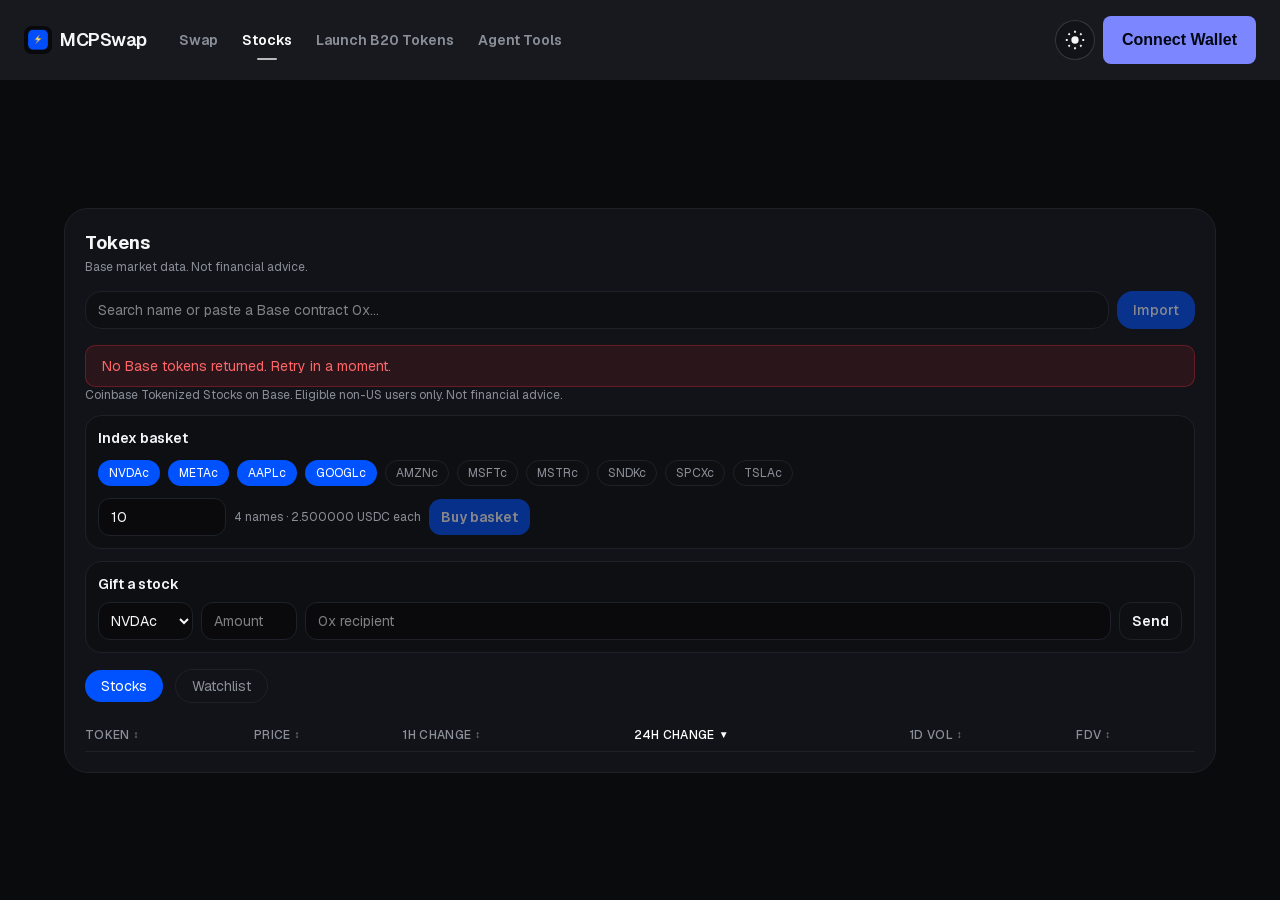
==== commit 72e1b2e9: "Deploy the swap restyle and stock tab move." ====
--- a/index.html
+++ b/index.html
@@ -1 +1 @@
-<!DOCTYPE html><html lang="en" class="geist_a71539c9-module__T19VSG__variable geist_mono_8d43a2aa-module__8Li5zG__variable h-full antialiased dark"><head><meta charSet="utf-8"/><meta name="viewport" content="width=device-width, initial-scale=1"/><link rel="preload" href="/_next/static/media/797e433ab948586e-s.p.0r6juujl39pe6.woff2" as="font" crossorigin="" type="font/woff2"/><link rel="preload" href="/_next/static/media/caa3a2e1cccd8315-s.p.0wgildi0cnwt9.woff2" as="font" crossorigin="" type="font/woff2"/><link rel="preload" as="image" href="/logo.webp"/><link rel="stylesheet" href="/_next/static/chunks/0xx_4xcaeahkc.css" data-precedence="next"/><link rel="preload" as="script" fetchPriority="low" href="/_next/static/chunks/1fbs1fc668ot9.js"/><script src="/_next/static/chunks/12cv9_tudvqkp.js" async=""></script><script src="/_next/static/chunks/2r647-psjgy9s.js" async=""></script><script src="/_next/static/chunks/turbopack-12bpc5gz9czq9.js" async=""></script><script src="/_next/static/chunks/0631sopykeh_y.js" async=""></script><script src="/_next/static/chunks/2k48-75r5711v.js" async=""></script><script src="/_next/static/chunks/0kn4latn160s8.js" async=""></script><script src="/_next/static/chunks/2h1px2htr2apv.js" async=""></script><script src="/_next/static/chunks/0hvhvwq7tdi-d.js" async=""></script><script src="/_next/static/chunks/2f0-t-d21t7c6.js" async=""></script><script src="/_next/static/chunks/2_99ag9lc43jv.js" async=""></script><script src="/_next/static/chunks/3edpfjl-lw9sy.js" async=""></script><script src="/_next/static/chunks/33mkl579rry3p.js" async=""></script><script src="/_next/static/chunks/2ggkzvt8fe87m.js" async=""></script><script src="/_next/static/chunks/3orway3n6em8k.js" async=""></script><meta name="next-size-adjust" content=""/><title>MCPSwap</title><meta name="description" content="Swap tokens on Base, mint and breed NFTs."/><link rel="icon" href="/favicon.ico?favicon.2vob68tjqpejf.ico" sizes="256x256" type="image/x-icon"/><script src="/_next/static/chunks/0cz1d0mv5g_q7.js" noModule=""></script></head><body class="min-h-full flex flex-col bg-[var(--mcp-bg)] text-[var(--mcp-text)]"><div hidden=""><!--$--><!--/$--></div><script>try{if(localStorage.getItem('mcpswap-theme')==='light'){document.documentElement.dataset.theme='light';document.documentElement.classList.remove('dark')}}catch(e){}</script><div class="min-h-screen flex flex-col"><header class="border-b border-[var(--mcp-border)] relative"><div class="absolute inset-x-0 bottom-0 h-px" style="background:linear-gradient(90deg, transparent, var(--mcp-accent), #9b8cff, transparent)"></div><div class="w-full flex items-center justify-between gap-3 px-4 sm:px-6 py-4"><div class="flex items-center gap-8 min-w-0"><div class="flex items-center gap-2 min-w-0"><img src="/logo.webp" alt="" width="28" height="28" class="rounded-lg"/><span class="font-semibold text-lg tracking-tight truncate">MCPSwap</span></div><nav class="hidden sm:flex items-center gap-6"><button class="relative text-sm font-semibold py-1 transition-colors text-[var(--mcp-text-dim)] hover:text-white">Swap</button><button class="relative text-sm font-semibold py-1 transition-colors text-white">Stocks<span class="absolute left-0 right-0 -bottom-1.5 h-0.5 rounded-full bg-[var(--mcp-accent)]"></span></button><button class="relative text-sm font-semibold py-1 transition-colors text-[var(--mcp-text-dim)] hover:text-white">Launch B20 Tokens</button><button class="relative text-sm font-semibold py-1 transition-colors text-[var(--mcp-text-dim)] hover:text-white">Agent Tools</button></nav></div><div class="shrink-0 flex items-center gap-3"><span class="shrink-0 flex items-center gap-2"><button type="button" aria-label="Switch to light mode" class="flex h-10 w-10 shrink-0 text-[var(--mcp-text)] items-center justify-center rounded-full border border-white/15 bg-[var(--mcp-surface)] text-[var(--mcp-text)]"><svg width="22" height="22" viewBox="0 0 24 24" fill="none" stroke="currentColor" stroke-width="2" aria-hidden="true"><circle cx="12" cy="12" r="4" fill="currentColor" stroke="none"></circle><path d="M12 2v2M12 20v2M4.9 4.9l1.4 1.4M17.7 17.7l1.4 1.4M2 12h2M20 12h2M4.9 19.1l1.4-1.4M17.7 6.3l1.4-1.4"></path></svg></button><button type="button" class="ock:cursor-pointer ock:bg-ock-primary ock:hover:bg-ock-primary-hover ock:active:bg-ock-primary-active ock:focus:bg-ock-primary-active ock:opacity-[0.38] ock:pointer-events-none ock:rounded-ock-default ock:font-ock ock:font-semibold ock:text-ock-foreground-inverse ock:items-center ock:justify-center ock:px-4 ock:py-3" disabled="">Connect Wallet</button></span></div></div><nav class="sm:hidden flex gap-5 overflow-x-auto px-6 pb-3"><button class="shrink-0 relative text-sm font-semibold py-1 text-[var(--mcp-text-dim)]">Swap</button><button class="shrink-0 relative text-sm font-semibold py-1 text-white">Stocks<span class="absolute left-0 right-0 -bottom-0.5 h-0.5 rounded-full bg-[var(--mcp-accent)]"></span></button><button class="shrink-0 relative text-sm font-semibold py-1 text-[var(--mcp-text-dim)]">Launch B20 Tokens</button><button class="shrink-0 relative text-sm font-semibold py-1 text-[var(--mcp-text-dim)]">Agent Tools</button></nav></header><main class="flex-1 flex justify-center px-4 items-center py-16"><div class="w-full max-w-6xl rounded-3xl border border-[var(--mcp-border)] bg-[var(--mcp-surface)] p-5"><div class="flex items-center justify-between gap-3 mb-4"><div><div class="text-lg font-bold">Tokens</div><div class="text-xs text-[var(--mcp-text-dim)] mt-0.5">Base market data. Not financial advice.</div></div></div><div class="flex flex-wrap gap-2 mb-4"><button type="button" class="shrink-0 whitespace-nowrap px-3 py-1.5 rounded-full text-xs sm:text-sm outline-none bg-[var(--mcp-accent)] text-white">Stocks</button><button type="button" class="shrink-0 whitespace-nowrap px-3 py-1.5 rounded-full text-xs sm:text-sm outline-none text-[var(--mcp-text-dim)] border border-[var(--mcp-border)]">★ Watchlist</button></div><form class="flex gap-2 mb-4"><input type="text" placeholder="Search name or paste a Base contract 0x…" class="flex-1 min-w-0 px-3 py-2 bg-black/20 border border-[var(--mcp-border)] rounded-2xl text-sm outline-none" value=""/><button type="submit" disabled="" class="px-4 py-2 rounded-2xl text-sm font-medium bg-[var(--mcp-accent)] text-white disabled:opacity-50">Import</button></form><div class="mb-4 space-y-3"><p class="text-xs text-[var(--mcp-text-dim)]">Coinbase Tokenized Stocks on Base. Eligible non-US users only. Not financial advice.</p><div class="rounded-2xl border border-[var(--mcp-border)] bg-black/20 p-3 space-y-3"><div class="text-sm font-semibold">Index basket</div><div class="flex flex-wrap gap-2"><button type="button" class="px-2.5 py-1 rounded-full text-xs border bg-[var(--mcp-accent)] text-white border-transparent">NVDAc</button><button type="button" class="px-2.5 py-1 rounded-full text-xs border bg-[var(--mcp-accent)] text-white border-transparent">METAc</button><button type="button" class="px-2.5 py-1 rounded-full text-xs border bg-[var(--mcp-accent)] text-white border-transparent">AAPLc</button><button type="button" class="px-2.5 py-1 rounded-full text-xs border bg-[var(--mcp-accent)] text-white border-transparent">GOOGLc</button><button type="button" class="px-2.5 py-1 rounded-full text-xs border border-[var(--mcp-border)] text-[var(--mcp-text-dim)]">AMZNc</button><button type="button" class="px-2.5 py-1 rounded-full text-xs border border-[var(--mcp-border)] text-[var(--mcp-text-dim)]">MSFTc</button><button type="button" class="px-2.5 py-1 rounded-full text-xs border border-[var(--mcp-border)] text-[var(--mcp-text-dim)]">MSTRc</button><button type="button" class="px-2.5 py-1 rounded-full text-xs border border-[var(--mcp-border)] text-[var(--mcp-text-dim)]">SNDKc</button><button type="button" class="px-2.5 py-1 rounded-full text-xs border border-[var(--mcp-border)] text-[var(--mcp-text-dim)]">SPCXc</button><button type="button" class="px-2.5 py-1 rounded-full text-xs border border-[var(--mcp-border)] text-[var(--mcp-text-dim)]">TSLAc</button></div><div class="flex flex-wrap gap-2 items-center"><input placeholder="USDC total" class="w-32 px-3 py-2 rounded-xl bg-black/30 border border-[var(--mcp-border)] text-sm outline-none" value="10"/><span class="text-xs text-[var(--mcp-text-dim)]">4<!-- --> names · <!-- -->2.500000<!-- --> USDC each</span><button type="button" disabled="" class="px-3 py-2 rounded-xl text-sm font-semibold bg-[var(--mcp-accent)] text-white disabled:opacity-50">Buy basket</button></div></div><div class="rounded-2xl border border-[var(--mcp-border)] bg-black/20 p-3 space-y-2"><div class="text-sm font-semibold">Gift a stock</div><div class="flex flex-wrap gap-2"><select class="px-2 py-2 rounded-xl bg-black/30 border border-[var(--mcp-border)] text-sm"><option value="0xb20000000000000000000078ee7ce2fE4908108C" selected="">NVDAc</option><option value="0xb2000000000000000000008bC8786B856E61707C">METAc</option><option value="0xb200000000000000000000C2e324d24d7eEcd1fb">AAPLc</option><option value="0xb2000000000000000000002D0BA3164cc74f58B7">GOOGLc</option><option value="0xb200000000000000000000d9192b6B456483C2E8">AMZNc</option><option value="0xb200000000000000000000Ab99cFa739E253872B">MSFTc</option><option value="0xb2000000000000000000004884b426556b92883d">MSTRc</option><option value="0xb200000000000000000000397293Cb8cda9a10c5">SNDKc</option><option value="0xb2000000000000000000007b9fcbd005511aCBd5">SPCXc</option><option value="0xb2000000000000000000001e800a7f5189430cD0">TSLAc</option></select><input placeholder="Amount" class="w-24 px-3 py-2 rounded-xl bg-black/30 border border-[var(--mcp-border)] text-sm outline-none" value=""/><input placeholder="0x recipient" class="flex-1 min-w-[180px] px-3 py-2 rounded-xl bg-black/30 border border-[var(--mcp-border)] text-sm outline-none" value=""/><button type="button" disabled="" class="px-3 py-2 rounded-xl text-sm font-semibold border border-[var(--mcp-border)]">Send</button></div></div><div class="text-xs text-[var(--mcp-text-dim)]">Lend / borrow against stocks — coming soon.</div></div><div class="overflow-x-auto"><table class="w-full text-sm"><thead><tr class="text-left text-xs border-b border-[var(--mcp-border)]"><th class="py-2 pr-3 font-medium"><button type="button" class="inline-flex items-center gap-1 uppercase tracking-wide text-[var(--mcp-text-dim)]">Token<span class="text-[10px]">↕</span></button></th><th class="py-2 pr-3 font-medium"><button type="button" class="inline-flex items-center gap-1 uppercase tracking-wide text-[var(--mcp-text-dim)]">Price<span class="text-[10px]">↕</span></button></th><th class="py-2 pr-3 font-medium"><button type="button" class="inline-flex items-center gap-1 uppercase tracking-wide text-[var(--mcp-text-dim)]">1H Change<span class="text-[10px]">↕</span></button></th><th class="py-2 pr-3 font-medium"><button type="button" class="inline-flex items-center gap-1 uppercase tracking-wide text-white">24H Change<span class="text-[10px]">▼</span></button></th><th class="py-2 pr-3 font-medium"><button type="button" class="inline-flex items-center gap-1 uppercase tracking-wide text-[var(--mcp-text-dim)]">1D Vol<span class="text-[10px]">↕</span></button></th><th class="py-2 pr-3 font-medium"><button type="button" class="inline-flex items-center gap-1 uppercase tracking-wide text-[var(--mcp-text-dim)]">FDV<span class="text-[10px]">↕</span></button></th></tr></thead><tbody><tr><td colSpan="7" class="py-10 text-center text-[var(--mcp-text-dim)]">Loading Base tokens…</td></tr></tbody></table></div></div></main></div><!--$--><!--/$--><script src="/_next/static/chunks/1fbs1fc668ot9.js" id="_R_" async=""></script><script>(self.__next_f=self.__next_f||[]).push([0])</script><script>self.__next_f.push([1,"1:\"$Sreact.fragment\"\n2:I[211414,[\"/_next/static/chunks/0631sopykeh_y.js\",\"/_next/static/chunks/2k48-75r5711v.js\",\"/_next/static/chunks/0kn4latn160s8.js\",\"/_next/static/chunks/2h1px2htr2apv.js\",\"/_next/static/chunks/0hvhvwq7tdi-d.js\",\"/_next/static/chunks/2f0-t-d21t7c6.js\",\"/_next/static/chunks/2_99ag9lc43jv.js\",\"/_next/static/chunks/3edpfjl-lw9sy.js\",\"/_next/static/chunks/33mkl579rry3p.js\"],\"Providers\"]\n3:I[339756,[\"/_next/static/chunks/0631sopykeh_y.js\",\"/_next/static/chunks/2k48-75r5711v.js\",\"/_next/static/chunks/0kn4latn160s8.js\",\"/_next/static/chunks/2h1px2htr2apv.js\",\"/_next/static/chunks/0hvhvwq7tdi-d.js\",\"/_next/static/chunks/2f0-t-d21t7c6.js\",\"/_next/static/chunks/2_99ag9lc43jv.js\",\"/_next/static/chunks/3edpfjl-lw9sy.js\",\"/_next/static/chunks/33mkl579rry3p.js\"],\"default\"]\n4:I[837457,[\"/_next/static/chunks/0631sopykeh_y.js\",\"/_next/static/chunks/2k48-75r5711v.js\",\"/_next/static/chunks/0kn4latn160s8.js\",\"/_next/static/chunks/2h1px2htr2apv.js\",\"/_next/static/chunks/0hvhvwq7tdi-d.js\",\"/_next/static/chunks/2f0-t-d21t7c6.js\",\"/_next/static/chunks/2_99ag9lc43jv.js\",\"/_next/static/chunks/3edpfjl-lw9sy.js\",\"/_next/static/chunks/33mkl579rry3p.js\"],\"default\"]\n5:I[347257,[\"/_next/static/chunks/0631sopykeh_y.js\",\"/_next/static/chunks/2k48-75r5711v.js\",\"/_next/static/chunks/0kn4latn160s8.js\",\"/_next/static/chunks/2h1px2htr2apv.js\",\"/_next/static/chunks/0hvhvwq7tdi-d.js\",\"/_next/static/chunks/2f0-t-d21t7c6.js\",\"/_next/static/chunks/2_99ag9lc43jv.js\",\"/_next/static/chunks/3edpfjl-lw9sy.js\",\"/_next/static/chunks/33mkl579rry3p.js\"],\"ClientPageRoot\"]\n6:I[331713,[\"/_next/static/chunks/0631sopykeh_y.js\",\"/_next/static/chunks/2k48-75r5711v.js\",\"/_next/static/chunks/0kn4latn160s8.js\",\"/_next/static/chunks/2h1px2htr2apv.js\",\"/_next/static/chunks/0hvhvwq7tdi-d.js\",\"/_next/static/chunks/2f0-t-d21t7c6.js\",\"/_next/static/chunks/2_99ag9lc43jv.js\",\"/_next/static/chunks/3edpfjl-lw9sy.js\",\"/_next/static/chunks/33mkl579rry3p.js\",\"/_next/static/chunks/2ggkzvt8fe87m.js\",\"/_next/static/chunks/3orway3n6em8k.js\"],\"default\"]\n9:I[897367,[\"/_next/static/chunks/0631sopykeh_y.js\",\"/_next/static/chunks/2k48-75r5711v.js\",\"/_next/static/chunks/0kn4latn160s8.js\",\"/_next/static/chunks/2h1px2htr2apv.js\",\"/_next/static/chunks/0hvhvwq7tdi-d.js\",\"/_next/static/chunks/2f0-t-d21t7c6.js\",\"/_next/static/chunks/2_99ag9lc43jv.js\",\"/_next/static/chunks/3edpfjl-lw9sy.js\",\"/_next/static/chunks/33mkl579rry3p.js\"],\"OutletBoundary\"]\na:\"$Sreact.suspense\"\nc:I[897367,[\"/_next/static/chunks/0631sopykeh_y.js\",\"/_next/static/chunks/2k48-75r5711v.js\",\"/_next/static/chunks/0kn4latn160s8.js\",\"/_next/static/chunks/2h1px2htr2apv.js\",\"/_next/static/chunks/0hvhvwq7tdi-d.js\",\"/_next/static/chunks/2f0-t-d21t7c6.js\",\"/_next/static/chunks/2_99ag9lc43jv.js\",\"/_next/static/chunks/3edpfjl-lw9sy.js\",\"/_next/static/chunks/33mkl579rry3p.js\"],\"ViewportBoundary\"]\ne:I[897367,[\"/_next/static/chunks/0631sopykeh_y.js\",\"/_next/static/chunks/2k48-75r5711v.js\",\"/_next/static/chunks/0kn4latn160s8.js\",\"/_next/static/chunks/2h1px2htr2apv.js\",\"/_next/static/chunks/0hvhvwq7tdi-d.js\",\"/_next/static/chunks/2f0-t-d21t7c6.js\",\"/_next/static/chunks/2_99ag9lc43jv.js\",\"/_next/static/chunks/3edpfjl-lw9sy.js\",\"/_next/static/chunks/33mkl579rry3p.js\"],\"MetadataBoundary\"]\n10:I[168027,[\"/_next/static/chunks/0631sopykeh_y.js\",\"/_next/static/chunks/2k48-75r5711v.js\",\"/_next/static/chunks/0kn4latn160s8.js\",\"/_next/static/chunks/2h1px2htr2apv.js\",\"/_next/static/chunks/0hvhvwq7tdi-d.js\",\"/_next/static/chunks/2f0-t-d21t7c6.js\",\"/_next/static/chunks/2_99ag9lc43jv.js\",\"/_next/static/chunks/3edpfjl-lw9sy.js\",\"/_next/static/chunks/33mkl579rry3p.js\"],\"default\",1]\n:HL[\"/_next/static/chunks/0xx_4xcaeahkc.css\",\"style\"]\n:HL[\"/_next/static/media/797e433ab948586e-s.p.0r6juujl39pe6.woff2\",\"font\",{\"crossOrigin\":\"\",\"type\":\"font/woff2\"}]\n:HL[\"/_next/static/media/caa3a2e1cccd8315-s.p.0wgildi0cnwt9.woff2\",\"font\",{\"crossOrigin\":\"\",\"type\":\"font/woff2\"}]\n"])</script><script>self.__next_f.push([1,"0:{\"P\":null,\"c\":[\"\",\"\"],\"q\":\"\",\"i\":false,\"f\":[[[\"\",{\"children\":[\"__PAGE__\",{}]},\"$undefined\",\"$undefined\",16],[[\"$\",\"$1\",\"c\",{\"children\":[[[\"$\",\"link\",\"0\",{\"rel\":\"stylesheet\",\"href\":\"/_next/static/chunks/0xx_4xcaeahkc.css\",\"precedence\":\"next\",\"crossOrigin\":\"$undefined\",\"nonce\":\"$undefined\"}],[\"$\",\"script\",\"script-0\",{\"src\":\"/_next/static/chunks/0631sopykeh_y.js\",\"async\":true,\"nonce\":\"$undefined\"}],[\"$\",\"script\",\"script-1\",{\"src\":\"/_next/static/chunks/2k48-75r5711v.js\",\"async\":true,\"nonce\":\"$undefined\"}],[\"$\",\"script\",\"script-2\",{\"src\":\"/_next/static/chunks/0kn4latn160s8.js\",\"async\":true,\"nonce\":\"$undefined\"}],[\"$\",\"script\",\"script-3\",{\"src\":\"/_next/static/chunks/2h1px2htr2apv.js\",\"async\":true,\"nonce\":\"$undefined\"}],[\"$\",\"script\",\"script-4\",{\"src\":\"/_next/static/chunks/0hvhvwq7tdi-d.js\",\"async\":true,\"nonce\":\"$undefined\"}],[\"$\",\"script\",\"script-5\",{\"src\":\"/_next/static/chunks/2f0-t-d21t7c6.js\",\"async\":true,\"nonce\":\"$undefined\"}],[\"$\",\"script\",\"script-6\",{\"src\":\"/_next/static/chunks/2_99ag9lc43jv.js\",\"async\":true,\"nonce\":\"$undefined\"}],[\"$\",\"script\",\"script-7\",{\"src\":\"/_next/static/chunks/3edpfjl-lw9sy.js\",\"async\":true,\"nonce\":\"$undefined\"}],[\"$\",\"script\",\"script-8\",{\"src\":\"/_next/static/chunks/33mkl579rry3p.js\",\"async\":true,\"nonce\":\"$undefined\"}]],[\"$\",\"html\",null,{\"lang\":\"en\",\"suppressHydrationWarning\":true,\"className\":\"geist_a71539c9-module__T19VSG__variable geist_mono_8d43a2aa-module__8Li5zG__variable h-full antialiased dark\",\"children\":[\"$\",\"body\",null,{\"className\":\"min-h-full flex flex-col bg-[var(--mcp-bg)] text-[var(--mcp-text)]\",\"children\":[[\"$\",\"script\",null,{\"dangerouslySetInnerHTML\":{\"__html\":\"try{if(localStorage.getItem('mcpswap-theme')==='light'){document.documentElement.dataset.theme='light';document.documentElement.classList.remove('dark')}}catch(e){}\"}}],[\"$\",\"$L2\",null,{\"children\":[\"$\",\"$L3\",null,{\"parallelRouterKey\":\"children\",\"error\":\"$undefined\",\"errorStyles\":\"$undefined\",\"errorScripts\":\"$undefined\",\"template\":[\"$\",\"$L4\",null,{}],\"templateStyles\":\"$undefined\",\"templateScripts\":\"$undefined\",\"notFound\":[[[\"$\",\"title\",null,{\"children\":\"404: This page could not be found.\"}],[\"$\",\"div\",null,{\"style\":{\"fontFamily\":\"system-ui,\\\"Segoe UI\\\",Roboto,Helvetica,Arial,sans-serif,\\\"Apple Color Emoji\\\",\\\"Segoe UI Emoji\\\"\",\"height\":\"100vh\",\"textAlign\":\"center\",\"display\":\"flex\",\"flexDirection\":\"column\",\"alignItems\":\"center\",\"justifyContent\":\"center\"},\"children\":[\"$\",\"div\",null,{\"children\":[[\"$\",\"style\",null,{\"dangerouslySetInnerHTML\":{\"__html\":\"body{color:#000;background:#fff;margin:0}.next-error-h1{border-right:1px solid rgba(0,0,0,.3)}@media (prefers-color-scheme:dark){body{color:#fff;background:#000}.next-error-h1{border-right:1px solid rgba(255,255,255,.3)}}\"}}],[\"$\",\"h1\",null,{\"className\":\"next-error-h1\",\"style\":{\"display\":\"inline-block\",\"margin\":\"0 20px 0 0\",\"padding\":\"0 23px 0 0\",\"fontSize\":24,\"fontWeight\":500,\"verticalAlign\":\"top\",\"lineHeight\":\"49px\"},\"children\":404}],[\"$\",\"div\",null,{\"style\":{\"display\":\"inline-block\"},\"children\":[\"$\",\"h2\",null,{\"style\":{\"fontSize\":14,\"fontWeight\":400,\"lineHeight\":\"49px\",\"margin\":0},\"children\":\"This page could not be found.\"}]}]]}]}]],[]],\"forbidden\":\"$undefined\",\"unauthorized\":\"$undefined\"}]}]]}]}]]}],{\"children\":[[\"$\",\"$1\",\"c\",{\"children\":[[\"$\",\"$L5\",null,{\"Component\":\"$6\",\"serverProvidedParams\":{\"searchParams\":{},\"params\":{},\"promises\":[\"$@7\",\"$@8\"]}}],[[\"$\",\"script\",\"script-0\",{\"src\":\"/_next/static/chunks/2ggkzvt8fe87m.js\",\"async\":true,\"nonce\":\"$undefined\"}],[\"$\",\"script\",\"script-1\",{\"src\":\"/_next/static/chunks/3orway3n6em8k.js\",\"async\":true,\"nonce\":\"$undefined\"}]],[\"$\",\"$L9\",null,{\"children\":[\"$\",\"$a\",null,{\"name\":\"Next.MetadataOutlet\",\"children\":\"$@b\"}]}]]}],{},null,false,null]},null,false,null],[\"$\",\"$1\",\"h\",{\"children\":[null,[\"$\",\"$Lc\",null,{\"children\":\"$Ld\"}],[\"$\",\"div\",null,{\"hidden\":true,\"children\":[\"$\",\"$Le\",null,{\"children\":[\"$\",\"$a\",null,{\"name\":\"Next.Metadata\",\"children\":\"$Lf\"}]}]}],[\"$\",\"meta\",null,{\"name\":\"next-size-adjust\",\"content\":\"\"}]]}],false]],\"m\":\"$undefined\",\"G\":[\"$10\",[[\"$\",\"link\",\"0\",{\"rel\":\"stylesheet\",\"href\":\"/_next/static/chunks/0xx_4xcaeahkc.css\",\"precedence\":\"next\",\"crossOrigin\":\"$undefined\",\"nonce\":\"$undefined\"}]]],\"S\":true,\"h\":null,\"s\":\"$undefined\",\"l\":\"$undefined\",\"p\":\"$undefined\",\"d\":\"$undefined\",\"b\":\"Id-Ki7CMqi5mMeZos69y2\"}\n"])</script><script>self.__next_f.push([1,"7:{}\n8:\"$0:f:0:1:1:children:0:props:children:0:props:serverProvidedParams:params\"\n"])</script><script>self.__next_f.push([1,"d:[[\"$\",\"meta\",\"0\",{\"charSet\":\"utf-8\"}],[\"$\",\"meta\",\"1\",{\"name\":\"viewport\",\"content\":\"width=device-width, initial-scale=1\"}]]\n"])</script><script>self.__next_f.push([1,"11:I[27201,[\"/_next/static/chunks/0631sopykeh_y.js\",\"/_next/static/chunks/2k48-75r5711v.js\",\"/_next/static/chunks/0kn4latn160s8.js\",\"/_next/static/chunks/2h1px2htr2apv.js\",\"/_next/static/chunks/0hvhvwq7tdi-d.js\",\"/_next/static/chunks/2f0-t-d21t7c6.js\",\"/_next/static/chunks/2_99ag9lc43jv.js\",\"/_next/static/chunks/3edpfjl-lw9sy.js\",\"/_next/static/chunks/33mkl579rry3p.js\"],\"IconMark\"]\nb:null\nf:[[\"$\",\"title\",\"0\",{\"children\":\"MCPSwap\"}],[\"$\",\"meta\",\"1\",{\"name\":\"description\",\"content\":\"Swap tokens on Base, mint and breed NFTs.\"}],[\"$\",\"link\",\"2\",{\"rel\":\"icon\",\"href\":\"/favicon.ico?favicon.2vob68tjqpejf.ico\",\"sizes\":\"256x256\",\"type\":\"image/x-icon\"}],[\"$\",\"$L11\",\"3\",{}]]\n"])</script></body></html>+<!DOCTYPE html><html lang="en" class="geist_a71539c9-module__T19VSG__variable geist_mono_8d43a2aa-module__8Li5zG__variable h-full antialiased dark"><head><meta charSet="utf-8"/><meta name="viewport" content="width=device-width, initial-scale=1"/><link rel="preload" href="/_next/static/media/797e433ab948586e-s.p.0r6juujl39pe6.woff2" as="font" crossorigin="" type="font/woff2"/><link rel="preload" href="/_next/static/media/caa3a2e1cccd8315-s.p.0wgildi0cnwt9.woff2" as="font" crossorigin="" type="font/woff2"/><link rel="preload" as="image" href="/logo.webp"/><link rel="stylesheet" href="/_next/static/chunks/1y-cef6bl2jbx.css" data-precedence="next"/><link rel="preload" as="script" fetchPriority="low" href="/_next/static/chunks/1fbs1fc668ot9.js"/><script src="/_next/static/chunks/12cv9_tudvqkp.js" async=""></script><script src="/_next/static/chunks/2r647-psjgy9s.js" async=""></script><script src="/_next/static/chunks/turbopack-12bpc5gz9czq9.js" async=""></script><script src="/_next/static/chunks/0631sopykeh_y.js" async=""></script><script src="/_next/static/chunks/2k48-75r5711v.js" async=""></script><script src="/_next/static/chunks/0kn4latn160s8.js" async=""></script><script src="/_next/static/chunks/2h1px2htr2apv.js" async=""></script><script src="/_next/static/chunks/0hvhvwq7tdi-d.js" async=""></script><script src="/_next/static/chunks/2f0-t-d21t7c6.js" async=""></script><script src="/_next/static/chunks/2_99ag9lc43jv.js" async=""></script><script src="/_next/static/chunks/3edpfjl-lw9sy.js" async=""></script><script src="/_next/static/chunks/33mkl579rry3p.js" async=""></script><script src="/_next/static/chunks/2ggkzvt8fe87m.js" async=""></script><script src="/_next/static/chunks/3xp5hulhg-fuh.js" async=""></script><meta name="next-size-adjust" content=""/><title>MCPSwap</title><meta name="description" content="Swap tokens on Base, mint and breed NFTs."/><link rel="icon" href="/favicon.ico?favicon.2vob68tjqpejf.ico" sizes="256x256" type="image/x-icon"/><script src="/_next/static/chunks/0cz1d0mv5g_q7.js" noModule=""></script></head><body class="min-h-full flex flex-col bg-[var(--mcp-bg)] text-[var(--mcp-text)]"><div hidden=""><!--$--><!--/$--></div><script>try{if(localStorage.getItem('mcpswap-theme')==='light'){document.documentElement.dataset.theme='light';document.documentElement.classList.remove('dark')}}catch(e){}</script><div class="min-h-screen flex flex-col"><header class="mcp-header relative"><div class="w-full flex items-center justify-between gap-3 px-4 sm:px-6 py-4"><div class="flex items-center gap-8 min-w-0"><div class="flex items-center gap-2 min-w-0"><img src="/logo.webp" alt="" width="28" height="28" class="rounded-lg"/><span class="font-semibold text-lg tracking-tight truncate">MCPSwap</span></div><nav class="hidden sm:flex items-center gap-6"><button class="relative text-sm font-semibold py-1 transition-colors text-[var(--mcp-text-dim)] hover:text-white">Swap</button><button class="relative text-sm font-semibold py-1 transition-colors text-white">Stocks<span class="absolute left-1/2 -translate-x-1/2 -bottom-1.5 h-0.5 w-5 rounded-full bg-white/70"></span></button><button class="relative text-sm font-semibold py-1 transition-colors text-[var(--mcp-text-dim)] hover:text-white">Launch B20 Tokens</button><button class="relative text-sm font-semibold py-1 transition-colors text-[var(--mcp-text-dim)] hover:text-white">Agent Tools</button></nav></div><div class="shrink-0 flex items-center gap-3"><span class="shrink-0 flex items-center gap-2"><button type="button" aria-label="Switch to light mode" class="flex h-10 w-10 shrink-0 text-[var(--mcp-text)] items-center justify-center rounded-full border border-white/15 bg-[var(--mcp-surface)] text-[var(--mcp-text)]"><svg width="22" height="22" viewBox="0 0 24 24" fill="none" stroke="currentColor" stroke-width="2" aria-hidden="true"><circle cx="12" cy="12" r="4" fill="currentColor" stroke="none"></circle><path d="M12 2v2M12 20v2M4.9 4.9l1.4 1.4M17.7 17.7l1.4 1.4M2 12h2M20 12h2M4.9 19.1l1.4-1.4M17.7 6.3l1.4-1.4"></path></svg></button><button type="button" class="ock:cursor-pointer ock:bg-ock-primary ock:hover:bg-ock-primary-hover ock:active:bg-ock-primary-active ock:focus:bg-ock-primary-active ock:opacity-[0.38] ock:pointer-events-none ock:rounded-ock-default ock:font-ock ock:font-semibold ock:text-ock-foreground-inverse ock:items-center ock:justify-center ock:px-4 ock:py-3" disabled="">Connect Wallet</button></span></div></div><nav class="sm:hidden flex gap-5 overflow-x-auto px-6 pb-3"><button class="shrink-0 relative text-sm font-semibold py-1 text-[var(--mcp-text-dim)]">Swap</button><button class="shrink-0 relative text-sm font-semibold py-1 text-white">Stocks<span class="absolute left-0 right-0 -bottom-0.5 h-0.5 rounded-full bg-[var(--mcp-accent)]"></span></button><button class="shrink-0 relative text-sm font-semibold py-1 text-[var(--mcp-text-dim)]">Launch B20 Tokens</button><button class="shrink-0 relative text-sm font-semibold py-1 text-[var(--mcp-text-dim)]">Agent Tools</button></nav></header><main class="flex-1 flex justify-center px-4 items-center py-16"><div class="w-full max-w-6xl rounded-3xl border border-[var(--mcp-border)] bg-[var(--mcp-surface)] p-5"><div class="flex items-center justify-between gap-3 mb-4"><div><div class="text-lg font-bold">Tokens</div><div class="text-xs text-[var(--mcp-text-dim)] mt-0.5">Base market data. Not financial advice.</div></div></div><form class="flex gap-2 mb-4"><input type="text" placeholder="Search name or paste a Base contract 0x…" class="flex-1 min-w-0 px-3 py-2 bg-black/20 border border-[var(--mcp-border)] rounded-2xl text-sm outline-none" value=""/><button type="submit" disabled="" class="px-4 py-2 rounded-2xl text-sm font-medium bg-[var(--mcp-accent)] text-white disabled:opacity-50">Import</button></form><div class="mb-4 space-y-3"><p class="text-xs text-[var(--mcp-text-dim)]">Coinbase Tokenized Stocks on Base. Eligible non-US users only. Not financial advice.</p><div class="rounded-2xl border border-[var(--mcp-border)] bg-black/20 p-3 space-y-3"><div class="text-sm font-semibold">Index basket</div><div class="flex flex-wrap gap-2"><button type="button" class="px-2.5 py-1 rounded-full text-xs border bg-[var(--mcp-accent)] text-white border-transparent">NVDAc</button><button type="button" class="px-2.5 py-1 rounded-full text-xs border bg-[var(--mcp-accent)] text-white border-transparent">METAc</button><button type="button" class="px-2.5 py-1 rounded-full text-xs border bg-[var(--mcp-accent)] text-white border-transparent">AAPLc</button><button type="button" class="px-2.5 py-1 rounded-full text-xs border bg-[var(--mcp-accent)] text-white border-transparent">GOOGLc</button><button type="button" class="px-2.5 py-1 rounded-full text-xs border border-[var(--mcp-border)] text-[var(--mcp-text-dim)]">AMZNc</button><button type="button" class="px-2.5 py-1 rounded-full text-xs border border-[var(--mcp-border)] text-[var(--mcp-text-dim)]">MSFTc</button><button type="button" class="px-2.5 py-1 rounded-full text-xs border border-[var(--mcp-border)] text-[var(--mcp-text-dim)]">MSTRc</button><button type="button" class="px-2.5 py-1 rounded-full text-xs border border-[var(--mcp-border)] text-[var(--mcp-text-dim)]">SNDKc</button><button type="button" class="px-2.5 py-1 rounded-full text-xs border border-[var(--mcp-border)] text-[var(--mcp-text-dim)]">SPCXc</button><button type="button" class="px-2.5 py-1 rounded-full text-xs border border-[var(--mcp-border)] text-[var(--mcp-text-dim)]">TSLAc</button></div><div class="flex flex-wrap gap-2 items-center"><input placeholder="USDC total" class="w-32 px-3 py-2 rounded-xl bg-black/30 border border-[var(--mcp-border)] text-sm outline-none" value="10"/><span class="text-xs text-[var(--mcp-text-dim)]">4<!-- --> names · <!-- -->2.500000<!-- --> USDC each</span><button type="button" disabled="" class="px-3 py-2 rounded-xl text-sm font-semibold bg-[var(--mcp-accent)] text-white disabled:opacity-50">Buy basket</button></div></div><div class="rounded-2xl border border-[var(--mcp-border)] bg-black/20 p-3 space-y-2"><div class="text-sm font-semibold">Gift a stock</div><div class="flex flex-wrap gap-2"><select class="px-2 py-2 rounded-xl bg-black/30 border border-[var(--mcp-border)] text-sm"><option value="0xb20000000000000000000078ee7ce2fE4908108C" selected="">NVDAc</option><option value="0xb2000000000000000000008bC8786B856E61707C">METAc</option><option value="0xb200000000000000000000C2e324d24d7eEcd1fb">AAPLc</option><option value="0xb2000000000000000000002D0BA3164cc74f58B7">GOOGLc</option><option value="0xb200000000000000000000d9192b6B456483C2E8">AMZNc</option><option value="0xb200000000000000000000Ab99cFa739E253872B">MSFTc</option><option value="0xb2000000000000000000004884b426556b92883d">MSTRc</option><option value="0xb200000000000000000000397293Cb8cda9a10c5">SNDKc</option><option value="0xb2000000000000000000007b9fcbd005511aCBd5">SPCXc</option><option value="0xb2000000000000000000001e800a7f5189430cD0">TSLAc</option></select><input placeholder="Amount" class="w-24 px-3 py-2 rounded-xl bg-black/30 border border-[var(--mcp-border)] text-sm outline-none" value=""/><input placeholder="0x recipient" class="flex-1 min-w-[180px] px-3 py-2 rounded-xl bg-black/30 border border-[var(--mcp-border)] text-sm outline-none" value=""/><button type="button" disabled="" class="px-3 py-2 rounded-xl text-sm font-semibold border border-[var(--mcp-border)]">Send</button></div></div></div><div class="flex items-center gap-3 mb-4"><button type="button" class="shrink-0 whitespace-nowrap px-4 py-1.5 rounded-full text-sm outline-none bg-[var(--mcp-accent)] text-white">Stocks</button><button type="button" class="shrink-0 whitespace-nowrap px-4 py-1.5 rounded-full text-sm outline-none text-[var(--mcp-text-dim)] border border-[var(--mcp-border)]">Watchlist</button></div><div class="overflow-x-auto"><table class="w-full text-sm"><thead><tr class="text-left text-xs border-b border-[var(--mcp-border)]"><th class="py-2 pr-3 font-medium"><button type="button" class="inline-flex items-center gap-1 uppercase tracking-wide text-[var(--mcp-text-dim)]">Token<span class="text-[10px]">↕</span></button></th><th class="py-2 pr-3 font-medium"><button type="button" class="inline-flex items-center gap-1 uppercase tracking-wide text-[var(--mcp-text-dim)]">Price<span class="text-[10px]">↕</span></button></th><th class="py-2 pr-3 font-medium"><button type="button" class="inline-flex items-center gap-1 uppercase tracking-wide text-[var(--mcp-text-dim)]">1H Change<span class="text-[10px]">↕</span></button></th><th class="py-2 pr-3 font-medium"><button type="button" class="inline-flex items-center gap-1 uppercase tracking-wide text-white">24H Change<span class="text-[10px]">▼</span></button></th><th class="py-2 pr-3 font-medium"><button type="button" class="inline-flex items-center gap-1 uppercase tracking-wide text-[var(--mcp-text-dim)]">1D Vol<span class="text-[10px]">↕</span></button></th><th class="py-2 pr-3 font-medium"><button type="button" class="inline-flex items-center gap-1 uppercase tracking-wide text-[var(--mcp-text-dim)]">FDV<span class="text-[10px]">↕</span></button></th></tr></thead><tbody><tr><td colSpan="7" class="py-10 text-center text-[var(--mcp-text-dim)]">Loading Base tokens…</td></tr></tbody></table></div></div></main></div><!--$--><!--/$--><script src="/_next/static/chunks/1fbs1fc668ot9.js" id="_R_" async=""></script><script>(self.__next_f=self.__next_f||[]).push([0])</script><script>self.__next_f.push([1,"1:\"$Sreact.fragment\"\n2:I[211414,[\"/_next/static/chunks/0631sopykeh_y.js\",\"/_next/static/chunks/2k48-75r5711v.js\",\"/_next/static/chunks/0kn4latn160s8.js\",\"/_next/static/chunks/2h1px2htr2apv.js\",\"/_next/static/chunks/0hvhvwq7tdi-d.js\",\"/_next/static/chunks/2f0-t-d21t7c6.js\",\"/_next/static/chunks/2_99ag9lc43jv.js\",\"/_next/static/chunks/3edpfjl-lw9sy.js\",\"/_next/static/chunks/33mkl579rry3p.js\"],\"Providers\"]\n3:I[339756,[\"/_next/static/chunks/0631sopykeh_y.js\",\"/_next/static/chunks/2k48-75r5711v.js\",\"/_next/static/chunks/0kn4latn160s8.js\",\"/_next/static/chunks/2h1px2htr2apv.js\",\"/_next/static/chunks/0hvhvwq7tdi-d.js\",\"/_next/static/chunks/2f0-t-d21t7c6.js\",\"/_next/static/chunks/2_99ag9lc43jv.js\",\"/_next/static/chunks/3edpfjl-lw9sy.js\",\"/_next/static/chunks/33mkl579rry3p.js\"],\"default\"]\n4:I[837457,[\"/_next/static/chunks/0631sopykeh_y.js\",\"/_next/static/chunks/2k48-75r5711v.js\",\"/_next/static/chunks/0kn4latn160s8.js\",\"/_next/static/chunks/2h1px2htr2apv.js\",\"/_next/static/chunks/0hvhvwq7tdi-d.js\",\"/_next/static/chunks/2f0-t-d21t7c6.js\",\"/_next/static/chunks/2_99ag9lc43jv.js\",\"/_next/static/chunks/3edpfjl-lw9sy.js\",\"/_next/static/chunks/33mkl579rry3p.js\"],\"default\"]\n5:I[347257,[\"/_next/static/chunks/0631sopykeh_y.js\",\"/_next/static/chunks/2k48-75r5711v.js\",\"/_next/static/chunks/0kn4latn160s8.js\",\"/_next/static/chunks/2h1px2htr2apv.js\",\"/_next/static/chunks/0hvhvwq7tdi-d.js\",\"/_next/static/chunks/2f0-t-d21t7c6.js\",\"/_next/static/chunks/2_99ag9lc43jv.js\",\"/_next/static/chunks/3edpfjl-lw9sy.js\",\"/_next/static/chunks/33mkl579rry3p.js\"],\"ClientPageRoot\"]\n6:I[331713,[\"/_next/static/chunks/0631sopykeh_y.js\",\"/_next/static/chunks/2k48-75r5711v.js\",\"/_next/static/chunks/0kn4latn160s8.js\",\"/_next/static/chunks/2h1px2htr2apv.js\",\"/_next/static/chunks/0hvhvwq7tdi-d.js\",\"/_next/static/chunks/2f0-t-d21t7c6.js\",\"/_next/static/chunks/2_99ag9lc43jv.js\",\"/_next/static/chunks/3edpfjl-lw9sy.js\",\"/_next/static/chunks/33mkl579rry3p.js\",\"/_next/static/chunks/2ggkzvt8fe87m.js\",\"/_next/static/chunks/3xp5hulhg-fuh.js\"],\"default\"]\n9:I[897367,[\"/_next/static/chunks/0631sopykeh_y.js\",\"/_next/static/chunks/2k48-75r5711v.js\",\"/_next/static/chunks/0kn4latn160s8.js\",\"/_next/static/chunks/2h1px2htr2apv.js\",\"/_next/static/chunks/0hvhvwq7tdi-d.js\",\"/_next/static/chunks/2f0-t-d21t7c6.js\",\"/_next/static/chunks/2_99ag9lc43jv.js\",\"/_next/static/chunks/3edpfjl-lw9sy.js\",\"/_next/static/chunks/33mkl579rry3p.js\"],\"OutletBoundary\"]\na:\"$Sreact.suspense\"\nc:I[897367,[\"/_next/static/chunks/0631sopykeh_y.js\",\"/_next/static/chunks/2k48-75r5711v.js\",\"/_next/static/chunks/0kn4latn160s8.js\",\"/_next/static/chunks/2h1px2htr2apv.js\",\"/_next/static/chunks/0hvhvwq7tdi-d.js\",\"/_next/static/chunks/2f0-t-d21t7c6.js\",\"/_next/static/chunks/2_99ag9lc43jv.js\",\"/_next/static/chunks/3edpfjl-lw9sy.js\",\"/_next/static/chunks/33mkl579rry3p.js\"],\"ViewportBoundary\"]\ne:I[897367,[\"/_next/static/chunks/0631sopykeh_y.js\",\"/_next/static/chunks/2k48-75r5711v.js\",\"/_next/static/chunks/0kn4latn160s8.js\",\"/_next/static/chunks/2h1px2htr2apv.js\",\"/_next/static/chunks/0hvhvwq7tdi-d.js\",\"/_next/static/chunks/2f0-t-d21t7c6.js\",\"/_next/static/chunks/2_99ag9lc43jv.js\",\"/_next/static/chunks/3edpfjl-lw9sy.js\",\"/_next/static/chunks/33mkl579rry3p.js\"],\"MetadataBoundary\"]\n10:I[168027,[\"/_next/static/chunks/0631sopykeh_y.js\",\"/_next/static/chunks/2k48-75r5711v.js\",\"/_next/static/chunks/0kn4latn160s8.js\",\"/_next/static/chunks/2h1px2htr2apv.js\",\"/_next/static/chunks/0hvhvwq7tdi-d.js\",\"/_next/static/chunks/2f0-t-d21t7c6.js\",\"/_next/static/chunks/2_99ag9lc43jv.js\",\"/_next/static/chunks/3edpfjl-lw9sy.js\",\"/_next/static/chunks/33mkl579rry3p.js\"],\"default\",1]\n:HL[\"/_next/static/chunks/1y-cef6bl2jbx.css\",\"style\"]\n:HL[\"/_next/static/media/797e433ab948586e-s.p.0r6juujl39pe6.woff2\",\"font\",{\"crossOrigin\":\"\",\"type\":\"font/woff2\"}]\n:HL[\"/_next/static/media/caa3a2e1cccd8315-s.p.0wgildi0cnwt9.woff2\",\"font\",{\"crossOrigin\":\"\",\"type\":\"font/woff2\"}]\n"])</script><script>self.__next_f.push([1,"0:{\"P\":null,\"c\":[\"\",\"\"],\"q\":\"\",\"i\":false,\"f\":[[[\"\",{\"children\":[\"__PAGE__\",{}]},\"$undefined\",\"$undefined\",16],[[\"$\",\"$1\",\"c\",{\"children\":[[[\"$\",\"link\",\"0\",{\"rel\":\"stylesheet\",\"href\":\"/_next/static/chunks/1y-cef6bl2jbx.css\",\"precedence\":\"next\",\"crossOrigin\":\"$undefined\",\"nonce\":\"$undefined\"}],[\"$\",\"script\",\"script-0\",{\"src\":\"/_next/static/chunks/0631sopykeh_y.js\",\"async\":true,\"nonce\":\"$undefined\"}],[\"$\",\"script\",\"script-1\",{\"src\":\"/_next/static/chunks/2k48-75r5711v.js\",\"async\":true,\"nonce\":\"$undefined\"}],[\"$\",\"script\",\"script-2\",{\"src\":\"/_next/static/chunks/0kn4latn160s8.js\",\"async\":true,\"nonce\":\"$undefined\"}],[\"$\",\"script\",\"script-3\",{\"src\":\"/_next/static/chunks/2h1px2htr2apv.js\",\"async\":true,\"nonce\":\"$undefined\"}],[\"$\",\"script\",\"script-4\",{\"src\":\"/_next/static/chunks/0hvhvwq7tdi-d.js\",\"async\":true,\"nonce\":\"$undefined\"}],[\"$\",\"script\",\"script-5\",{\"src\":\"/_next/static/chunks/2f0-t-d21t7c6.js\",\"async\":true,\"nonce\":\"$undefined\"}],[\"$\",\"script\",\"script-6\",{\"src\":\"/_next/static/chunks/2_99ag9lc43jv.js\",\"async\":true,\"nonce\":\"$undefined\"}],[\"$\",\"script\",\"script-7\",{\"src\":\"/_next/static/chunks/3edpfjl-lw9sy.js\",\"async\":true,\"nonce\":\"$undefined\"}],[\"$\",\"script\",\"script-8\",{\"src\":\"/_next/static/chunks/33mkl579rry3p.js\",\"async\":true,\"nonce\":\"$undefined\"}]],[\"$\",\"html\",null,{\"lang\":\"en\",\"suppressHydrationWarning\":true,\"className\":\"geist_a71539c9-module__T19VSG__variable geist_mono_8d43a2aa-module__8Li5zG__variable h-full antialiased dark\",\"children\":[\"$\",\"body\",null,{\"className\":\"min-h-full flex flex-col bg-[var(--mcp-bg)] text-[var(--mcp-text)]\",\"children\":[[\"$\",\"script\",null,{\"dangerouslySetInnerHTML\":{\"__html\":\"try{if(localStorage.getItem('mcpswap-theme')==='light'){document.documentElement.dataset.theme='light';document.documentElement.classList.remove('dark')}}catch(e){}\"}}],[\"$\",\"$L2\",null,{\"children\":[\"$\",\"$L3\",null,{\"parallelRouterKey\":\"children\",\"error\":\"$undefined\",\"errorStyles\":\"$undefined\",\"errorScripts\":\"$undefined\",\"template\":[\"$\",\"$L4\",null,{}],\"templateStyles\":\"$undefined\",\"templateScripts\":\"$undefined\",\"notFound\":[[[\"$\",\"title\",null,{\"children\":\"404: This page could not be found.\"}],[\"$\",\"div\",null,{\"style\":{\"fontFamily\":\"system-ui,\\\"Segoe UI\\\",Roboto,Helvetica,Arial,sans-serif,\\\"Apple Color Emoji\\\",\\\"Segoe UI Emoji\\\"\",\"height\":\"100vh\",\"textAlign\":\"center\",\"display\":\"flex\",\"flexDirection\":\"column\",\"alignItems\":\"center\",\"justifyContent\":\"center\"},\"children\":[\"$\",\"div\",null,{\"children\":[[\"$\",\"style\",null,{\"dangerouslySetInnerHTML\":{\"__html\":\"body{color:#000;background:#fff;margin:0}.next-error-h1{border-right:1px solid rgba(0,0,0,.3)}@media (prefers-color-scheme:dark){body{color:#fff;background:#000}.next-error-h1{border-right:1px solid rgba(255,255,255,.3)}}\"}}],[\"$\",\"h1\",null,{\"className\":\"next-error-h1\",\"style\":{\"display\":\"inline-block\",\"margin\":\"0 20px 0 0\",\"padding\":\"0 23px 0 0\",\"fontSize\":24,\"fontWeight\":500,\"verticalAlign\":\"top\",\"lineHeight\":\"49px\"},\"children\":404}],[\"$\",\"div\",null,{\"style\":{\"display\":\"inline-block\"},\"children\":[\"$\",\"h2\",null,{\"style\":{\"fontSize\":14,\"fontWeight\":400,\"lineHeight\":\"49px\",\"margin\":0},\"children\":\"This page could not be found.\"}]}]]}]}]],[]],\"forbidden\":\"$undefined\",\"unauthorized\":\"$undefined\"}]}]]}]}]]}],{\"children\":[[\"$\",\"$1\",\"c\",{\"children\":[[\"$\",\"$L5\",null,{\"Component\":\"$6\",\"serverProvidedParams\":{\"searchParams\":{},\"params\":{},\"promises\":[\"$@7\",\"$@8\"]}}],[[\"$\",\"script\",\"script-0\",{\"src\":\"/_next/static/chunks/2ggkzvt8fe87m.js\",\"async\":true,\"nonce\":\"$undefined\"}],[\"$\",\"script\",\"script-1\",{\"src\":\"/_next/static/chunks/3xp5hulhg-fuh.js\",\"async\":true,\"nonce\":\"$undefined\"}]],[\"$\",\"$L9\",null,{\"children\":[\"$\",\"$a\",null,{\"name\":\"Next.MetadataOutlet\",\"children\":\"$@b\"}]}]]}],{},null,false,null]},null,false,null],[\"$\",\"$1\",\"h\",{\"children\":[null,[\"$\",\"$Lc\",null,{\"children\":\"$Ld\"}],[\"$\",\"div\",null,{\"hidden\":true,\"children\":[\"$\",\"$Le\",null,{\"children\":[\"$\",\"$a\",null,{\"name\":\"Next.Metadata\",\"children\":\"$Lf\"}]}]}],[\"$\",\"meta\",null,{\"name\":\"next-size-adjust\",\"content\":\"\"}]]}],false]],\"m\":\"$undefined\",\"G\":[\"$10\",[[\"$\",\"link\",\"0\",{\"rel\":\"stylesheet\",\"href\":\"/_next/static/chunks/1y-cef6bl2jbx.css\",\"precedence\":\"next\",\"crossOrigin\":\"$undefined\",\"nonce\":\"$undefined\"}]]],\"S\":true,\"h\":null,\"s\":\"$undefined\",\"l\":\"$undefined\",\"p\":\"$undefined\",\"d\":\"$undefined\",\"b\":\"JPV21ZsD-6E4NGQy0WKpJ\"}\n"])</script><script>self.__next_f.push([1,"7:{}\n8:\"$0:f:0:1:1:children:0:props:children:0:props:serverProvidedParams:params\"\n"])</script><script>self.__next_f.push([1,"d:[[\"$\",\"meta\",\"0\",{\"charSet\":\"utf-8\"}],[\"$\",\"meta\",\"1\",{\"name\":\"viewport\",\"content\":\"width=device-width, initial-scale=1\"}]]\n"])</script><script>self.__next_f.push([1,"11:I[27201,[\"/_next/static/chunks/0631sopykeh_y.js\",\"/_next/static/chunks/2k48-75r5711v.js\",\"/_next/static/chunks/0kn4latn160s8.js\",\"/_next/static/chunks/2h1px2htr2apv.js\",\"/_next/static/chunks/0hvhvwq7tdi-d.js\",\"/_next/static/chunks/2f0-t-d21t7c6.js\",\"/_next/static/chunks/2_99ag9lc43jv.js\",\"/_next/static/chunks/3edpfjl-lw9sy.js\",\"/_next/static/chunks/33mkl579rry3p.js\"],\"IconMark\"]\nb:null\nf:[[\"$\",\"title\",\"0\",{\"children\":\"MCPSwap\"}],[\"$\",\"meta\",\"1\",{\"name\":\"description\",\"content\":\"Swap tokens on Base, mint and breed NFTs.\"}],[\"$\",\"link\",\"2\",{\"rel\":\"icon\",\"href\":\"/favicon.ico?favicon.2vob68tjqpejf.ico\",\"sizes\":\"256x256\",\"type\":\"image/x-icon\"}],[\"$\",\"$L11\",\"3\",{}]]\n"])</script></body></html>
--- a/_next/static/chunks/1y-cef6bl2jbx.css
+++ b/_next/static/chunks/1y-cef6bl2jbx.css
@@ -0,0 +1,8 @@
+@import "https://fonts.googleapis.com/css2?family=Inter&display=swap";
+@import "https://fonts.googleapis.com/css2?family=Inter:wght@700&display=swap";
+@import "https://fonts.googleapis.com/css2?family=Oxanium:wght@200..800&display=swap";
+@import "https://fonts.googleapis.com/css2?family=Noto+Sans+Mono:wght@100..900&display=swap";
+@font-face{font-family:Geist;font-style:normal;font-weight:100 900;font-display:swap;src:url(../media/fef07dbb0973bf53-s.3p2_lha1f2xer.woff2)format("woff2");unicode-range:U+460-52F,U+1C80-1C8A,U+20B4,U+2DE0-2DFF,U+A640-A69F,U+FE2E-FE2F}@font-face{font-family:Geist;font-style:normal;font-weight:100 900;font-display:swap;src:url(../media/8a480f0b521d4e75-s.1qq4vpdcun5oj.woff2)format("woff2");unicode-range:U+301,U+400-45F,U+490-491,U+4B0-4B1,U+2116}@font-face{font-family:Geist;font-style:normal;font-weight:100 900;font-display:swap;src:url(../media/53b9e256198e5412-s.390ncx5urfkfu.woff2)format("woff2");unicode-range:U+102-103,U+110-111,U+128-129,U+168-169,U+1A0-1A1,U+1AF-1B0,U+300-301,U+303-304,U+308-309,U+323,U+329,U+1EA0-1EF9,U+20AB}@font-face{font-family:Geist;font-style:normal;font-weight:100 900;font-display:swap;src:url(../media/7178b3e590c64307-s.21jp631_3pja2.woff2)format("woff2");unicode-range:U+100-2BA,U+2BD-2C5,U+2C7-2CC,U+2CE-2D7,U+2DD-2FF,U+304,U+308,U+329,U+1D00-1DBF,U+1E00-1E9F,U+1EF2-1EFF,U+2020,U+20A0-20AB,U+20AD-20C4,U+2113,U+2C60-2C7F,U+A720-A7FF}@font-face{font-family:Geist;font-style:normal;font-weight:100 900;font-display:swap;src:url(../media/caa3a2e1cccd8315-s.p.0wgildi0cnwt9.woff2)format("woff2");unicode-range:U+??,U+131,U+152-153,U+2BB-2BC,U+2C6,U+2DA,U+2DC,U+304,U+308,U+329,U+2000-206F,U+20AC,U+2122,U+2191,U+2193,U+2212,U+2215,U+FEFF,U+FFFD}@font-face{font-family:Geist Fallback;src:local(Arial);ascent-override:95.94%;descent-override:28.16%;line-gap-override:0.0%;size-adjust:104.76%}.geist_a71539c9-module__T19VSG__className{font-family:Geist,Geist Fallback;font-style:normal}.geist_a71539c9-module__T19VSG__variable{--font-geist-sans:"Geist", "Geist Fallback"}
+@font-face{font-family:Geist Mono;font-style:normal;font-weight:100 900;font-display:swap;src:url(../media/5ce348bf30bf5439-s.31988l_ccedte.woff2)format("woff2");unicode-range:U+460-52F,U+1C80-1C8A,U+20B4,U+2DE0-2DFF,U+A640-A69F,U+FE2E-FE2F}@font-face{font-family:Geist Mono;font-style:normal;font-weight:100 900;font-display:swap;src:url(../media/4fa387ec64143e14-s.2tuy5pz7dlieh.woff2)format("woff2");unicode-range:U+301,U+400-45F,U+490-491,U+4B0-4B1,U+2116}@font-face{font-family:Geist Mono;font-style:normal;font-weight:100 900;font-display:swap;src:url(../media/6306c77e7c8268e4-s.2dbetqa9o8jxf.woff2)format("woff2");unicode-range:U+2000-2001,U+2004-2008,U+200A,U+23B8-23BD,U+2500-259F}@font-face{font-family:Geist Mono;font-style:normal;font-weight:100 900;font-display:swap;src:url(../media/7d817b4c03b0c5f1-s.1uyisp29ctx0d.woff2)format("woff2");unicode-range:U+102-103,U+110-111,U+128-129,U+168-169,U+1A0-1A1,U+1AF-1B0,U+300-301,U+303-304,U+308-309,U+323,U+329,U+1EA0-1EF9,U+20AB}@font-face{font-family:Geist Mono;font-style:normal;font-weight:100 900;font-display:swap;src:url(../media/bbc41e54d2fcbd21-s.1rgnod-3esatf.woff2)format("woff2");unicode-range:U+100-2BA,U+2BD-2C5,U+2C7-2CC,U+2CE-2D7,U+2DD-2FF,U+304,U+308,U+329,U+1D00-1DBF,U+1E00-1E9F,U+1EF2-1EFF,U+2020,U+20A0-20AB,U+20AD-20C4,U+2113,U+2C60-2C7F,U+A720-A7FF}@font-face{font-family:Geist Mono;font-style:normal;font-weight:100 900;font-display:swap;src:url(../media/797e433ab948586e-s.p.0r6juujl39pe6.woff2)format("woff2");unicode-range:U+??,U+131,U+152-153,U+2BB-2BC,U+2C6,U+2DA,U+2DC,U+304,U+308,U+329,U+2000-206F,U+20AC,U+2122,U+2191,U+2193,U+2212,U+2215,U+FEFF,U+FFFD}@font-face{font-family:Geist Mono Fallback;src:local(Arial);ascent-override:74.67%;descent-override:21.92%;line-gap-override:0.0%;size-adjust:134.59%}.geist_mono_8d43a2aa-module__8Li5zG__className{font-family:Geist Mono,Geist Mono Fallback;font-style:normal}.geist_mono_8d43a2aa-module__8Li5zG__variable{--font-geist-mono:"Geist Mono", "Geist Mono Fallback"}
+@layer properties{@supports (((-webkit-hyphens:none)) and (not (margin-trim:inline))) or ((-moz-orient:inline) and (not (color:rgb(from red r g b)))){*,:before,:after,::backdrop{--tw-translate-x:0;--tw-translate-y:0;--tw-translate-z:0;--tw-scale-x:1;--tw-scale-y:1;--tw-scale-z:1;--tw-rotate-x:initial;--tw-rotate-y:initial;--tw-rotate-z:initial;--tw-skew-x:initial;--tw-skew-y:initial;--tw-space-x-reverse:0;--tw-border-style:solid;--tw-leading:initial;--tw-font-weight:initial;--tw-shadow:0 0 #0000;--tw-shadow-color:initial;--tw-shadow-alpha:100%;--tw-inset-shadow:0 0 #0000;--tw-inset-shadow-color:initial;--tw-inset-shadow-alpha:100%;--tw-ring-color:initial;--tw-ring-shadow:0 0 #0000;--tw-inset-ring-color:initial;--tw-inset-ring-shadow:0 0 #0000;--tw-ring-inset:initial;--tw-ring-offset-width:0;--tw-ring-offset-color:#fff;--tw-ring-offset-shadow:0 0 #0000;--tw-blur:initial;--tw-brightness:initial;--tw-contrast:initial;--tw-grayscale:initial;--tw-hue-rotate:initial;--tw-invert:initial;--tw-opacity:initial;--tw-saturate:initial;--tw-sepia:initial;--tw-drop-shadow:initial;--tw-drop-shadow-color:initial;--tw-drop-shadow-alpha:100%;--tw-drop-shadow-size:initial;--tw-duration:initial;--tw-ease:initial}}}@layer theme{:root,:host{--font-mono:ui-monospace,SFMono-Regular,Menlo,Monaco,Consolas,"Liberation Mono","Courier New",monospace;--color-red-500:#fb2c36;--color-blue-500:#3080ff;--color-gray-50:#f9fafb;--color-gray-200:#e5e7eb;--color-gray-400:#99a1af;--color-gray-700:#364153;--color-black:#000;--color-white:#fff;--spacing:.25rem;--container-sm:24rem;--text-xs:.75rem;--text-xs--line-height:calc(1/.75);--text-sm:.875rem;--text-sm--line-height:calc(1.25/.875);--text-base:1rem;--text-base--line-height:calc(1.5/1);--text-lg:1.125rem;--text-lg--line-height:calc(1.75/1.125);--text-xl:1.25rem;--text-xl--line-height:calc(1.75/1.25);--text-2xl:1.5rem;--text-2xl--line-height:calc(2/1.5);--text-5xl:3rem;--text-5xl--line-height:1;--text-6xl:3.75rem;--text-6xl--line-height:1;--font-weight-normal:400;--font-weight-medium:500;--font-weight-semibold:600;--font-weight-bold:700;--radius-md:.375rem;--radius-lg:.5rem;--radius-xl:.75rem;--radius-3xl:1.5rem;--ease-out:cubic-bezier(0,0,.2,1);--ease-in-out:cubic-bezier(.4,0,.2,1);--animate-spin:spin 1s linear infinite;--animate-pulse:pulse 2s cubic-bezier(.4,0,.6,1)infinite;--default-transition-duration:.15s;--default-transition-timing-function:cubic-bezier(.4,0,.2,1);--default-font-family:"Inter",sans-serif;--default-mono-font-family:var(--font-mono);--color-ock-background-active:var(--ock-background-active);--color-ock-primary:var(--ock-primary)}@supports (color:lab(0% 0 0)){:root,:host{--color-red-500:lab(55.4814% 75.0732 48.8528);--color-blue-500:lab(54.1736% 13.3369 -74.6839);--color-gray-50:lab(98.2596% -.247031 -.706708);--color-gray-200:lab(91.6229% -.159115 -2.26791);--color-gray-400:lab(65.9269% -.832707 -8.17473);--color-gray-700:lab(27.1134% -.956401 -12.3224)}}}@layer base{*,:after,:before,::backdrop{box-sizing:border-box;border:0 solid;margin:0;padding:0}::file-selector-button{box-sizing:border-box;border:0 solid;margin:0;padding:0}html,:host{-webkit-text-size-adjust:100%;tab-size:4;line-height:1.5;font-family:var(--default-font-family,ui-sans-serif,system-ui,sans-serif,"Apple Color Emoji","Segoe UI Emoji","Segoe UI Symbol","Noto Color Emoji");font-feature-settings:var(--default-font-feature-settings,normal);font-variation-settings:var(--default-font-variation-settings,normal);-webkit-tap-highlight-color:transparent}hr{height:0;color:inherit;border-top-width:1px}abbr:where([title]){-webkit-text-decoration:underline dotted;text-decoration:underline dotted}h1,h2,h3,h4,h5,h6{font-size:inherit;font-weight:inherit}a{color:inherit;-webkit-text-decoration:inherit;-webkit-text-decoration:inherit;-webkit-text-decoration:inherit;-webkit-text-decoration:inherit;text-decoration:inherit}b,strong{font-weight:bolder}code,kbd,samp,pre{font-family:var(--default-mono-font-family,ui-monospace,SFMono-Regular,Menlo,Monaco,Consolas,"Liberation Mono","Courier New",monospace);font-feature-settings:var(--default-mono-font-feature-settings,normal);font-variation-settings:var(--default-mono-font-variation-settings,normal);font-size:1em}small{font-size:80%}sub,sup{vertical-align:baseline;font-size:75%;line-height:0;position:relative}sub{bottom:-.25em}sup{top:-.5em}table{text-indent:0;border-color:inherit;border-collapse:collapse}:-moz-focusring{outline:auto}progress{vertical-align:baseline}summary{display:list-item}ol,ul,menu{list-style:none}img,svg,video,canvas,audio,iframe,embed,object{vertical-align:middle;display:block}img,video{max-width:100%;height:auto}button,input,select,optgroup,textarea{font:inherit;font-feature-settings:inherit;font-variation-settings:inherit;letter-spacing:inherit;color:inherit;opacity:1;background-color:#0000;border-radius:0}::file-selector-button{font:inherit;font-feature-settings:inherit;font-variation-settings:inherit;letter-spacing:inherit;color:inherit;opacity:1;background-color:#0000;border-radius:0}:where(select:is([multiple],[size])) optgroup{font-weight:bolder}:where(select:is([multiple],[size])) optgroup option{padding-inline-start:20px}::file-selector-button{margin-inline-end:4px}::placeholder{opacity:1}@supports (not ((-webkit-appearance:-apple-pay-button))) or (contain-intrinsic-size:1px){::placeholder{color:currentColor}@supports (color:color-mix(in lab, red, red)){::placeholder{color:color-mix(in oklab,currentcolor 50%,transparent)}}}textarea{resize:vertical}::-webkit-search-decoration{-webkit-appearance:none}::-webkit-date-and-time-value{min-height:1lh;text-align:inherit}::-webkit-datetime-edit{display:inline-flex}::-webkit-datetime-edit-fields-wrapper{padding:0}::-webkit-datetime-edit{padding-block:0}::-webkit-datetime-edit-year-field{padding-block:0}::-webkit-datetime-edit-month-field{padding-block:0}::-webkit-datetime-edit-day-field{padding-block:0}::-webkit-datetime-edit-hour-field{padding-block:0}::-webkit-datetime-edit-minute-field{padding-block:0}::-webkit-datetime-edit-second-field{padding-block:0}::-webkit-datetime-edit-millisecond-field{padding-block:0}::-webkit-datetime-edit-meridiem-field{padding-block:0}:-moz-ui-invalid{box-shadow:none}button,input:where([type=button],[type=reset],[type=submit]){appearance:button}::file-selector-button{appearance:button}::-webkit-inner-spin-button{height:auto}::-webkit-outer-spin-button{height:auto}[hidden]:where(:not([hidden=until-found])){display:none!important}:root{--ock-radius-default:var(--radius-lg);--ock-radius-inner:var(--radius-md);--ock-font-family:"DM Sans",sans-serif;--ock-foreground:#030712;--ock-foreground-muted:#4a5565;--ock-foreground-inverse:#f9fafb;--ock-foreground-disabled:#99a1af;--ock-background:#f9fafb;--ock-background-hover:#e5e7eb;--ock-background-active:#d1d5dc;--ock-background-alternate:#e5e7eb;--ock-background-alternate-hover:#d1d5dc;--ock-background-alternate-active:#99a1af;--ock-background-inverse:#f3f4f6;--ock-background-inverse-hover:#e5e7eb;--ock-background-inverse-active:#d1d5dc;--ock-background-reverse:#030712;--ock-primary:#4f39f6;--ock-primary-hover:#432dd7;--ock-primary-active:#372aac;--ock-primary-washed:#e0e7ff;--ock-primary-disabled:#a4b3ff;--ock-secondary:#e2e8f0;--ock-secondary-hover:#cad5e2;--ock-secondary-active:#90a1b9;--ock-error:#e70044;--ock-warning:#f05100;--ock-success:#62a400;--ock-success-background:#bbf451;--ock-line:#d1d5dc;--ock-shadow-default:0px 8px 12px 0px #5b616e1f}@supports (color:lab(0% 0 0)){:root{--ock-foreground:lab(1.90334% .278696 -5.48866);--ock-foreground-muted:lab(35.6337% -1.58697 -10.8425);--ock-foreground-inverse:lab(98.2596% -.247031 -.706708);--ock-foreground-disabled:lab(65.9269% -.832707 -8.17473);--ock-background:lab(98.2596% -.247031 -.706708);--ock-background-hover:lab(91.6229% -.159115 -2.26791);--ock-background-active:lab(85.1236% -.612259 -3.7138);--ock-background-alternate:lab(91.6229% -.159115 -2.26791);--ock-background-alternate-hover:lab(85.1236% -.612259 -3.7138);--ock-background-alternate-active:lab(65.9269% -.832707 -8.17473);--ock-background-inverse:lab(96.1596% -.0823438 -1.13575);--ock-background-inverse-hover:lab(91.6229% -.159115 -2.26791);--ock-background-inverse-active:lab(85.1236% -.612259 -3.7138);--ock-background-reverse:lab(1.90334% .278696 -5.48866);--ock-primary:lab(38.4009% 52.6132 -92.3857);--ock-primary-hover:lab(32.4486% 49.2217 -84.6695);--ock-primary-active:lab(26.6645% 37.9804 -68.6402);--ock-primary-washed:lab(91.6577% 1.04591 -12.7199);--ock-primary-disabled:lab(74.0235% 8.54138 -41.6075);--ock-secondary:lab(91.7353% -.998765 -4.76968);--ock-secondary-hover:lab(84.7652% -1.94535 -7.93337);--ock-secondary-active:lab(65.5349% -2.25151 -14.5072);--ock-error:lab(49.1882% 81.577 36.0311);--ock-warning:lab(57.1026% 64.2584 89.8886);--ock-success:lab(61.1055% -41.0235 73.1483);--ock-success-background:lab(89.9218% -35.6546 68.5254);--ock-line:lab(85.1236% -.612259 -3.7138)}}[data-ock-theme=default-dark],[data-ock-theme=base-dark],[data-ock-theme=cyberpunk]{--ock-foreground:#f9fafb;--ock-foreground-muted:#99a1af;--ock-foreground-inverse:#030712;--ock-foreground-disabled:#4a5565;--ock-background:#030712;--ock-background-hover:#1e2939;--ock-background-active:#364153;--ock-background-alternate:#1e2939;--ock-background-alternate-hover:#364153;--ock-background-alternate-active:#4a5565;--ock-background-inverse:#101828;--ock-background-inverse-hover:#1e2939;--ock-background-inverse-active:#364153;--ock-background-reverse:#f9fafb;--ock-primary:#7d87ff;--ock-primary-hover:#a4b3ff;--ock-primary-active:#c7d2ff;--ock-primary-washed:#312c85;--ock-primary-disabled:#1e1a4d;--ock-secondary:#1d293d;--ock-secondary-hover:#314158;--ock-secondary-active:#45556c;--ock-error:#ff667f;--ock-warning:#ff8b1a;--ock-success:#9de500;--ock-success-background:#4b7d00;--ock-line:#364153}@supports (color:lab(0% 0 0)){[data-ock-theme=default-dark],[data-ock-theme=base-dark],[data-ock-theme=cyberpunk]{--ock-foreground:lab(98.2596% -.247031 -.706708);--ock-foreground-muted:lab(65.9269% -.832707 -8.17473);--ock-foreground-inverse:lab(1.90334% .278696 -5.48866);--ock-foreground-disabled:lab(35.6337% -1.58697 -10.8425);--ock-background:lab(1.90334% .278696 -5.48866);--ock-background-hover:lab(16.1051% -1.18239 -11.7533);--ock-background-active:lab(27.1134% -.956401 -12.3224);--ock-background-alternate:lab(16.1051% -1.18239 -11.7533);--ock-background-alternate-hover:lab(27.1134% -.956401 -12.3224);--ock-background-alternate-active:lab(35.6337% -1.58697 -10.8425);--ock-background-inverse:lab(8.11897% .811279 -12.254);--ock-background-inverse-hover:lab(16.1051% -1.18239 -11.7533);--ock-background-inverse-active:lab(27.1134% -.956401 -12.3224);--ock-background-reverse:lab(98.2596% -.247031 -.706708);--ock-primary:lab(59.866% 22.4834 -64.4485);--ock-primary-hover:lab(74.0235% 8.54138 -41.6075);--ock-primary-active:lab(84.4329% 3.18977 -23.9688);--ock-primary-washed:lab(23.3911% 24.6978 -50.4718);--ock-primary-disabled:lab(12.4853% 14.9672 -31.3418);--ock-secondary:lab(16.132% -.318035 -14.6672);--ock-secondary-hover:lab(26.9569% -1.47016 -15.6993);--ock-secondary-active:lab(35.5623% -1.74978 -15.4316);--ock-error:lab(64.4125% 63.0291 19.2068);--ock-warning:lab(70.0429% 42.5156 75.8207);--ock-success:lab(83.7876% -45.0447 88.4738);--ock-success-background:lab(47.246% -32.2589 55.8249);--ock-line:lab(27.1134% -.956401 -12.3224)}}[data-ock-theme=base-light]{--ock-primary:#0052ff;--ock-primary-hover:#014ceb;--ock-primary-active:#0148dc;--ock-primary-washed:#b2cbff;--ock-primary-disabled:#9dbcfe}[data-ock-theme=base-dark]{--ock-primary:#578bfa;--ock-primary-hover:#477ef5;--ock-primary-active:#5386f5;--ock-primary-washed:#051537;--ock-primary-disabled:#1b3365}[data-ock-theme=cyberpunk]{--ock-font-family:"Oxanium",sans-serif;--ock-radius-default:.125rem;--ock-radius-inner:0rem;--ock-primary:#ec6cff;--ock-primary-hover:#f2a9ff;--ock-primary-active:#f6cfff;--ock-primary-washed:#721378;--ock-primary-disabled:#4b004f;--ock-error:#e70044;--ock-success:#62a400;--ock-warning:#f05100}@supports (color:lab(0% 0 0)){[data-ock-theme=cyberpunk]{--ock-primary:lab(66.1178% 66.0652 -52.4733);--ock-primary-hover:lab(78.5378% 39.3533 -32.9615);--ock-primary-active:lab(87.7108% 19.9958 -18.2054);--ock-primary-washed:lab(27.755% 48.6174 -34.3553);--ock-primary-disabled:lab(15.7348% 39.0235 -27.4073);--ock-error:lab(49.1882% 81.577 36.0311);--ock-success:lab(61.1055% -41.0235 73.1483);--ock-warning:lab(57.1026% 64.2584 89.8886)}}[data-ock-theme=hacker]{--ock-font-family:"Noto Sans Mono",sans-serif;--ock-radius-default:.375rem;--ock-radius-inner:.125rem;--ock-foreground:#09090b;--ock-foreground-muted:#52525c;--ock-foreground-inverse:#fafafa;--ock-foreground-disabled:#9f9fa9;--ock-background:#fafafa;--ock-background-hover:#e4e4e7;--ock-background-active:#d4d4d8;--ock-background-alternate:#e4e4e7;--ock-background-alternate-hover:#d4d4d8;--ock-background-alternate-active:#9f9fa9;--ock-background-inverse:#f4f4f5;--ock-background-inverse-hover:#e4e4e7;--ock-background-inverse-active:#d4d4d8;--ock-background-reverse:#fafafa;--ock-primary:#09090b;--ock-primary-hover:#27272a;--ock-primary-active:#3f3f46;--ock-primary-washed:#f4f4f5;--ock-primary-disabled:#d4d4d8;--ock-secondary:#e5e5e5;--ock-secondary-hover:#d4d4d4;--ock-secondary-active:#a1a1a1;--ock-error:#e70044;--ock-warning:#f05100;--ock-success:#62a400;--ock-line:#d4d4d8}@supports (color:lab(0% 0 0)){[data-ock-theme=hacker]{--ock-foreground:lab(2.51107% .242703 -.886115);--ock-foreground-muted:lab(35.1166% 1.78212 -6.1173);--ock-foreground-inverse:lab(98.26% 0 0);--ock-foreground-disabled:lab(65.6464% 1.53497 -5.42429);--ock-background:lab(98.26% 0 0);--ock-background-hover:lab(90.6853% .399232 -1.45452);--ock-background-active:lab(84.9837% .601262 -2.17986);--ock-background-alternate:lab(90.6853% .399232 -1.45452);--ock-background-alternate-hover:lab(84.9837% .601262 -2.17986);--ock-background-alternate-active:lab(65.6464% 1.53497 -5.42429);--ock-background-inverse:lab(96.1634% .0993311 -.364041);--ock-background-inverse-hover:lab(90.6853% .399232 -1.45452);--ock-background-inverse-active:lab(84.9837% .601262 -2.17986);--ock-background-reverse:lab(98.26% 0 0);--ock-primary:lab(2.51107% .242703 -.886115);--ock-primary-hover:lab(15.7305% .613764 -2.16959);--ock-primary-active:lab(26.8019% 1.35387 -4.68303);--ock-primary-washed:lab(96.1634% .0993311 -.364041);--ock-primary-disabled:lab(84.9837% .601262 -2.17986);--ock-secondary:lab(90.952% 0 -.0000119209);--ock-secondary-hover:lab(84.92% 0 -.0000119209);--ock-secondary-active:lab(66.128% -.0000298023 .0000119209);--ock-error:lab(49.1882% 81.577 36.0311);--ock-warning:lab(57.1026% 64.2584 89.8886);--ock-success:lab(61.1055% -41.0235 73.1483);--ock-line:lab(84.9837% .601262 -2.17986)}}}@layer components;@layer utilities{.ock\:pointer-events-none{pointer-events:none}.ock\:visible{visibility:visible}.ock\:sr-only{clip:rect(0,0,0,0);white-space:nowrap;border-width:0;width:1px;height:1px;margin:-1px;padding:0;position:absolute;overflow:hidden}.ock\:absolute{position:absolute}.ock\:fixed{position:fixed}.ock\:relative{position:relative}.ock\:static{position:static}.ock\:inset-0{inset:calc(var(--spacing)*0)}.ock\:inset-x-0{inset-inline:calc(var(--spacing)*0)}.ock\:inset-y-0{inset-block:calc(var(--spacing)*0)}.ock\:top-0{top:calc(var(--spacing)*0)}.ock\:top-1\/2{top:50%}.ock\:top-4{top:calc(var(--spacing)*4)}.ock\:top-6{top:calc(var(--spacing)*6)}.ock\:top-\[50\%\]{top:50%}.ock\:top-\[100px\]{top:100px}.ock\:top-full{top:100%}.ock\:-right-0\.5{right:calc(var(--spacing)*-.5)}.ock\:right-0{right:calc(var(--spacing)*0)}.ock\:right-2{right:calc(var(--spacing)*2)}.ock\:right-4{right:calc(var(--spacing)*4)}.ock\:-bottom-0\.5{bottom:calc(var(--spacing)*-.5)}.ock\:-bottom-\[12\.875rem\]{bottom:-12.875rem}.ock\:bottom-0{bottom:calc(var(--spacing)*0)}.ock\:bottom-4{bottom:calc(var(--spacing)*4)}.ock\:bottom-5{bottom:calc(var(--spacing)*5)}.ock\:bottom-full{bottom:100%}.ock\:left-0{left:calc(var(--spacing)*0)}.ock\:left-1\/2,.ock\:left-2\/4{left:50%}.ock\:left-3\/4{left:75%}.ock\:left-4{left:calc(var(--spacing)*4)}.ock\:left-\[-99999px\]{left:-99999px}.ock\:left-\[0\%\]{left:0%}.ock\:left-\[50\%\]{left:50%}.ock\:z-0{z-index:0}.ock\:z-1{z-index:1}.ock\:z-10{z-index:10}.ock\:z-20{z-index:20}.ock\:z-40{z-index:40}.ock\:z-50{z-index:50}.ock\:container{width:100%}@media (min-width:40rem){.ock\:container{max-width:40rem}}@media (min-width:48rem){.ock\:container{max-width:48rem}}@media (min-width:64rem){.ock\:container{max-width:64rem}}@media (min-width:80rem){.ock\:container{max-width:80rem}}@media (min-width:96rem){.ock\:container{max-width:96rem}}.ock\:m-0{margin:calc(var(--spacing)*0)}.ock\:mx-auto{margin-inline:auto}.ock\:-my-1{margin-block:calc(var(--spacing)*-1)}.ock\:-my-6{margin-block:calc(var(--spacing)*-6)}.ock\:my-0\.5{margin-block:calc(var(--spacing)*.5)}.ock\:my-1\.5{margin-block:calc(var(--spacing)*1.5)}.ock\:my-2{margin-block:calc(var(--spacing)*2)}.ock\:my-3{margin-block:calc(var(--spacing)*3)}.ock\:-mt-4{margin-top:calc(var(--spacing)*-4)}.ock\:mt-0\.5{margin-top:calc(var(--spacing)*.5)}.ock\:mt-1{margin-top:calc(var(--spacing)*1)}.ock\:mt-2{margin-top:calc(var(--spacing)*2)}.ock\:mt-3{margin-top:calc(var(--spacing)*3)}.ock\:mt-4{margin-top:calc(var(--spacing)*4)}.ock\:mt-16{margin-top:calc(var(--spacing)*16)}.ock\:mt-\[60\%\]{margin-top:60%}.ock\:-mr-0\.5{margin-right:calc(var(--spacing)*-.5)}.ock\:-mr-px{margin-right:-1px}.ock\:mr-1{margin-right:calc(var(--spacing)*1)}.ock\:mr-2{margin-right:calc(var(--spacing)*2)}.ock\:mr-10{margin-right:calc(var(--spacing)*10)}.ock\:mb-1{margin-bottom:calc(var(--spacing)*1)}.ock\:mb-2{margin-bottom:calc(var(--spacing)*2)}.ock\:mb-4{margin-bottom:calc(var(--spacing)*4)}.ock\:mb-6{margin-bottom:calc(var(--spacing)*6)}.ock\:ml-1{margin-left:calc(var(--spacing)*1)}.ock\:ml-2{margin-left:calc(var(--spacing)*2)}.ock\:ml-6{margin-left:calc(var(--spacing)*6)}.ock\:ml-px{margin-left:1px}.ock\:box-border{box-sizing:border-box}.ock\:block{display:block}.ock\:contents{display:contents}.ock\:flex{display:flex}.ock\:grid{display:grid}.ock\:hidden{display:none}.ock\:inline-flex{display:inline-flex}.ock\:aspect-square{aspect-ratio:1}.ock\:size-3{width:calc(var(--spacing)*3);height:calc(var(--spacing)*3)}.ock\:h-1{height:calc(var(--spacing)*1)}.ock\:h-2\.5{height:calc(var(--spacing)*2.5)}.ock\:h-3{height:calc(var(--spacing)*3)}.ock\:h-4{height:calc(var(--spacing)*4)}.ock\:h-5{height:calc(var(--spacing)*5)}.ock\:h-6{height:calc(var(--spacing)*6)}.ock\:h-7{height:calc(var(--spacing)*7)}.ock\:h-8{height:calc(var(--spacing)*8)}.ock\:h-9{height:calc(var(--spacing)*9)}.ock\:h-10{height:calc(var(--spacing)*10)}.ock\:h-11{height:calc(var(--spacing)*11)}.ock\:h-12{height:calc(var(--spacing)*12)}.ock\:h-14{height:calc(var(--spacing)*14)}.ock\:h-16{height:calc(var(--spacing)*16)}.ock\:h-20{height:calc(var(--spacing)*20)}.ock\:h-24{height:calc(var(--spacing)*24)}.ock\:h-28{height:calc(var(--spacing)*28)}.ock\:h-44{height:calc(var(--spacing)*44)}.ock\:h-120{height:30rem}.ock\:h-\[1\.125rem\]{height:1.125rem}.ock\:h-\[1\.625rem\]{height:1.625rem}.ock\:h-\[12\.875rem\]{height:12.875rem}.ock\:h-\[15px\]{height:15px}.ock\:h-\[18px\]{height:18px}.ock\:h-\[34px\]{height:34px}.ock\:h-\[42px\]{height:42px}.ock\:h-\[80px\]{height:80px}.ock\:h-\[148px\]{height:148px}.ock\:h-auto{height:auto}.ock\:h-full{height:100%}.ock\:max-h-44{max-height:calc(var(--spacing)*44)}.ock\:max-h-80{max-height:calc(var(--spacing)*80)}.ock\:max-h-120{max-height:30rem}.ock\:max-h-350{max-height:calc(var(--spacing)*350)}.ock\:min-h-60{min-height:calc(var(--spacing)*60)}.ock\:min-h-full{min-height:100%}.ock\:w-1\/2{width:50%}.ock\:w-2\.5{width:calc(var(--spacing)*2.5)}.ock\:w-3{width:calc(var(--spacing)*3)}.ock\:w-3\/4{width:75%}.ock\:w-4{width:calc(var(--spacing)*4)}.ock\:w-5{width:calc(var(--spacing)*5)}.ock\:w-6{width:calc(var(--spacing)*6)}.ock\:w-7{width:calc(var(--spacing)*7)}.ock\:w-8{width:calc(var(--spacing)*8)}.ock\:w-9{width:calc(var(--spacing)*9)}.ock\:w-10{width:calc(var(--spacing)*10)}.ock\:w-11{width:calc(var(--spacing)*11)}.ock\:w-12{width:calc(var(--spacing)*12)}.ock\:w-14{width:calc(var(--spacing)*14)}.ock\:w-16{width:calc(var(--spacing)*16)}.ock\:w-20{width:calc(var(--spacing)*20)}.ock\:w-24{width:calc(var(--spacing)*24)}.ock\:w-28{width:calc(var(--spacing)*28)}.ock\:w-80{width:calc(var(--spacing)*80)}.ock\:w-88{width:22rem}.ock\:w-350{width:calc(var(--spacing)*350)}.ock\:w-\[1\.125rem\]{width:1.125rem}.ock\:w-\[15px\]{width:15px}.ock\:w-\[21\.75rem\]{width:21.75rem}.ock\:w-\[22rem\]{width:22rem}.ock\:w-\[42px\]{width:42px}.ock\:w-\[200px\]{width:200px}.ock\:w-\[375px\]{width:375px}.ock\:w-auto{width:auto}.ock\:w-fit{width:fit-content}.ock\:w-full{width:100%}.ock\:max-w-24{max-width:calc(var(--spacing)*24)}.ock\:max-w-52{max-width:calc(var(--spacing)*52)}.ock\:max-w-350{max-width:calc(var(--spacing)*350)}.ock\:max-w-\[180px\]{max-width:180px}.ock\:max-w-\[500px\]{max-width:500px}.ock\:max-w-fit{max-width:fit-content}.ock\:max-w-full{max-width:100%}.ock\:min-w-0{min-width:calc(var(--spacing)*0)}.ock\:min-w-14{min-width:calc(var(--spacing)*14)}.ock\:min-w-24{min-width:calc(var(--spacing)*24)}.ock\:min-w-28{min-width:calc(var(--spacing)*28)}.ock\:min-w-40{min-width:calc(var(--spacing)*40)}.ock\:min-w-52{min-width:calc(var(--spacing)*52)}.ock\:min-w-80{min-width:calc(var(--spacing)*80)}.ock\:min-w-\[70px\]{min-width:70px}.ock\:min-w-\[153px\]{min-width:153px}.ock\:min-w-\[300px\]{min-width:300px}.ock\:min-w-full{min-width:100%}.ock\:flex-1{flex:1}.ock\:flex-shrink-0,.ock\:shrink-0{flex-shrink:0}.ock\:flex-grow,.ock\:grow{flex-grow:1}.ock\:-translate-x-1\/2{--tw-translate-x:calc(calc(1/2*100%)*-1);translate:var(--tw-translate-x)var(--tw-translate-y)}.ock\:translate-x-\[-50\%\]{--tw-translate-x:-50%;translate:var(--tw-translate-x)var(--tw-translate-y)}.ock\:-translate-y-1\/2{--tw-translate-y:calc(calc(1/2*100%)*-1);translate:var(--tw-translate-x)var(--tw-translate-y)}.ock\:translate-y-\[-50\%\]{--tw-translate-y:-50%;translate:var(--tw-translate-x)var(--tw-translate-y)}.ock\:translate-y-\[102\%\]{--tw-translate-y:102%;translate:var(--tw-translate-x)var(--tw-translate-y)}.ock\:scale-110{--tw-scale-x:110%;--tw-scale-y:110%;--tw-scale-z:110%;scale:var(--tw-scale-x)var(--tw-scale-y)}.ock\:rotate-90{rotate:90deg}.ock\:rotate-180{rotate:180deg}.ock\:transform{transform:var(--tw-rotate-x,)var(--tw-rotate-y,)var(--tw-rotate-z,)var(--tw-skew-x,)var(--tw-skew-y,)}.ock\:animate-in{animation:enter var(--tw-duration,.15s)var(--tw-ease,var(--default-transition-timing-function))}.ock\:animate-out{animation:exit var(--tw-duration,.15s)var(--tw-ease,var(--default-transition-timing-function))}.ock\:animate-pulse{animation:var(--animate-pulse)}.ock\:animate-spin{animation:var(--animate-spin)}.ock\:cursor-default{cursor:default}.ock\:cursor-grab{cursor:grab}.ock\:cursor-not-allowed{cursor:not-allowed}.ock\:cursor-pointer{cursor:pointer}.ock\:cursor-text{cursor:text}.ock\:touch-none{touch-action:none}.ock\:resize{resize:both}.ock\:\[appearance\:textfield\]{appearance:textfield}.ock\:grid-cols-3{grid-template-columns:repeat(3,minmax(0,1fr))}.ock\:grid-cols-\[2\.5rem_1fr_auto\]{grid-template-columns:2.5rem 1fr auto}.ock\:flex-col{flex-direction:column}.ock\:flex-row{flex-direction:row}.ock\:flex-wrap{flex-wrap:wrap}.ock\:content-center{align-content:center}.ock\:items-center{align-items:center}.ock\:items-end{align-items:flex-end}.ock\:items-start{align-items:flex-start}.ock\:items-stretch{align-items:stretch}.ock\:justify-between{justify-content:space-between}.ock\:justify-center{justify-content:center}.ock\:justify-end{justify-content:flex-end}.ock\:justify-start{justify-content:flex-start}.ock\:gap-1{gap:calc(var(--spacing)*1)}.ock\:gap-1\.5{gap:calc(var(--spacing)*1.5)}.ock\:gap-2{gap:calc(var(--spacing)*2)}.ock\:gap-3{gap:calc(var(--spacing)*3)}.ock\:gap-4{gap:calc(var(--spacing)*4)}.ock\:gap-8{gap:calc(var(--spacing)*8)}.ock\:gap-16{gap:calc(var(--spacing)*16)}:where(.ock\:space-x-0>:not(:last-child)){--tw-space-x-reverse:0;margin-inline-start:calc(calc(var(--spacing)*0)*var(--tw-space-x-reverse));margin-inline-end:calc(calc(var(--spacing)*0)*calc(1 - var(--tw-space-x-reverse)))}:where(.ock\:space-x-1>:not(:last-child)){--tw-space-x-reverse:0;margin-inline-start:calc(calc(var(--spacing)*1)*var(--tw-space-x-reverse));margin-inline-end:calc(calc(var(--spacing)*1)*calc(1 - var(--tw-space-x-reverse)))}:where(.ock\:space-x-2>:not(:last-child)){--tw-space-x-reverse:0;margin-inline-start:calc(calc(var(--spacing)*2)*var(--tw-space-x-reverse));margin-inline-end:calc(calc(var(--spacing)*2)*calc(1 - var(--tw-space-x-reverse)))}:where(.ock\:space-x-3>:not(:last-child)){--tw-space-x-reverse:0;margin-inline-start:calc(calc(var(--spacing)*3)*var(--tw-space-x-reverse));margin-inline-end:calc(calc(var(--spacing)*3)*calc(1 - var(--tw-space-x-reverse)))}:where(.ock\:space-x-\[-\.8rem\]>:not(:last-child)){--tw-space-x-reverse:0;margin-inline-start:calc(-.8rem*var(--tw-space-x-reverse));margin-inline-end:calc(-.8rem*calc(1 - var(--tw-space-x-reverse)))}.ock\:justify-self-center{justify-self:center}.ock\:justify-self-end{justify-self:flex-end}.ock\:justify-self-start{justify-self:flex-start}.ock\:truncate{text-overflow:ellipsis;white-space:nowrap;overflow:hidden}.ock\:overflow-hidden{overflow:hidden}.ock\:overflow-y-auto{overflow-y:auto}.ock\:overflow-y-hidden{overflow-y:hidden}.ock\:\!rounded-full{border-radius:3.40282e38px!important}.ock\:rounded{border-radius:.25rem}.ock\:rounded-\[0\.43931rem\]{border-radius:.43931rem}.ock\:rounded-\[6\.25rem\]{border-radius:6.25rem}.ock\:rounded-\[50\%\]{border-radius:50%}.ock\:rounded-full{border-radius:3.40282e38px}.ock\:rounded-lg{border-radius:var(--radius-lg)}.ock\:rounded-md{border-radius:var(--radius-md)}.ock\:rounded-ock-default{border-radius:var(--ock-radius-default)}.ock\:rounded-ock-inner{border-radius:var(--ock-radius-inner)}.ock\:rounded-xl{border-radius:var(--radius-xl)}.ock\:rounded-t-3xl{border-top-left-radius:var(--radius-3xl);border-top-right-radius:var(--radius-3xl)}.ock\:rounded-t-lg{border-top-left-radius:var(--radius-lg);border-top-right-radius:var(--radius-lg)}.ock\:rounded-b-3xl{border-bottom-right-radius:var(--radius-3xl);border-bottom-left-radius:var(--radius-3xl)}.ock\:border{border-style:var(--tw-border-style);border-width:1px}.ock\:border-2{border-style:var(--tw-border-style);border-width:2px}.ock\:border-4{border-style:var(--tw-border-style);border-width:4px}.ock\:border-\[0\.5px\]{border-style:var(--tw-border-style);border-width:.5px}.ock\:border-\[length\:0_0_0_16px\]{border-style:var(--tw-border-style);border-width:0 0 0 16px}.ock\:border-\[length\:9px_0_9px_16px\]{border-style:var(--tw-border-style);border-width:9px 0 9px 16px}.ock\:border-t{border-top-style:var(--tw-border-style);border-top-width:1px}.ock\:border-t-3{border-top-style:var(--tw-border-style);border-top-width:3px}.ock\:\!border-r-0{border-right-style:var(--tw-border-style)!important;border-right-width:0!important}.ock\:border-r{border-right-style:var(--tw-border-style);border-right-width:1px}.ock\:\!border-b-0{border-bottom-style:var(--tw-border-style)!important;border-bottom-width:0!important}.ock\:border-b{border-bottom-style:var(--tw-border-style);border-bottom-width:1px}.ock\:\!border-l-0{border-left-style:var(--tw-border-style)!important;border-left-width:0!important}.ock\:border-l{border-left-style:var(--tw-border-style);border-left-width:1px}.ock\:border-double{--tw-border-style:double;border-style:double}.ock\:border-none{--tw-border-style:none;border-style:none}.ock\:border-solid{--tw-border-style:solid;border-style:solid}.ock\:border-\[none\]{border-color:none}.ock\:border-gray-200{border-color:var(--color-gray-200)}.ock\:border-ock-background{border-color:var(--ock-background)}.ock\:border-ock-background-active{border-color:var(--ock-background-active)}.ock\:border-ock-background-reverse{border-color:var(--ock-background-reverse)}.ock\:border-ock-line{border-color:var(--ock-line)}.ock\:border-transparent{border-color:#0000}.ock\:border-t-gray-400{border-top-color:var(--color-gray-400)}.ock\:border-t-ock-primary{border-top-color:var(--ock-primary)}.ock\:border-l-ock-background{border-left-color:var(--ock-background)}.ock\:\!bg-inherit{background-color:inherit!important}.ock\:bg-\[\#0052FF\]{background-color:#0052ff}.ock\:bg-\[\#E0E7FF\]{background-color:#e0e7ff}.ock\:bg-black\/50{background-color:#00000080}@supports (color:color-mix(in lab, red, red)){.ock\:bg-black\/50{background-color:color-mix(in oklab,var(--color-black)50%,transparent)}}.ock\:bg-black\/80{background-color:#000c}@supports (color:color-mix(in lab, red, red)){.ock\:bg-black\/80{background-color:color-mix(in oklab,var(--color-black)80%,transparent)}}.ock\:bg-gray-200{background-color:var(--color-gray-200)}.ock\:bg-ock-background{background-color:var(--ock-background)}.ock\:bg-ock-background-alternate{background-color:var(--ock-background-alternate)}.ock\:bg-ock-background-alternate-active{background-color:var(--ock-background-alternate-active)}.ock\:bg-ock-background-inverse{background-color:var(--ock-background-inverse)}.ock\:bg-ock-background-reverse{background-color:var(--ock-background-reverse)}.ock\:bg-ock-error{background-color:var(--ock-error)}.ock\:bg-ock-primary{background-color:var(--ock-primary)}.ock\:bg-ock-secondary{background-color:var(--ock-secondary)}.ock\:bg-ock-secondary-active{background-color:var(--ock-secondary-active)}.ock\:bg-transparent{background-color:#0000}.ock\:bg-white{background-color:var(--color-white)}.ock\:fill-\[\#65A30D\]{fill:#65a30d}.ock\:fill-\[\#E11D48\]{fill:#e11d48}.ock\:fill-\[\#F9FAFB\]{fill:#f9fafb}.ock\:fill-ock-background-alternate{fill:var(--ock-background-alternate)}.ock\:fill-ock-background-reverse{fill:var(--ock-background-reverse)}.ock\:fill-ock-error{fill:var(--ock-error)}.ock\:fill-ock-foreground{fill:var(--ock-foreground)}.ock\:fill-ock-foreground-inverse{fill:var(--ock-foreground-inverse)}.ock\:fill-ock-primary{fill:var(--ock-primary)}.ock\:object-cover{-o-object-fit:cover;object-fit:cover}.ock\:p-0{padding:calc(var(--spacing)*0)}.ock\:p-0\.5{padding:calc(var(--spacing)*.5)}.ock\:p-1{padding:calc(var(--spacing)*1)}.ock\:p-2{padding:calc(var(--spacing)*2)}.ock\:p-3{padding:calc(var(--spacing)*3)}.ock\:p-4{padding:calc(var(--spacing)*4)}.ock\:p-6{padding:calc(var(--spacing)*6)}.ock\:px-0{padding-inline:calc(var(--spacing)*0)}.ock\:px-1{padding-inline:calc(var(--spacing)*1)}.ock\:px-1\.5{padding-inline:calc(var(--spacing)*1.5)}.ock\:px-2{padding-inline:calc(var(--spacing)*2)}.ock\:px-2\.5{padding-inline:calc(var(--spacing)*2.5)}.ock\:px-3{padding-inline:calc(var(--spacing)*3)}.ock\:px-4{padding-inline:calc(var(--spacing)*4)}.ock\:px-6{padding-inline:calc(var(--spacing)*6)}.ock\:py-0{padding-block:calc(var(--spacing)*0)}.ock\:py-0\.5{padding-block:calc(var(--spacing)*.5)}.ock\:py-1{padding-block:calc(var(--spacing)*1)}.ock\:py-1\.5{padding-block:calc(var(--spacing)*1.5)}.ock\:py-2{padding-block:calc(var(--spacing)*2)}.ock\:py-2\.5{padding-block:calc(var(--spacing)*2.5)}.ock\:py-3{padding-block:calc(var(--spacing)*3)}.ock\:py-4{padding-block:calc(var(--spacing)*4)}.ock\:pt-2{padding-top:calc(var(--spacing)*2)}.ock\:pt-2\.5{padding-top:calc(var(--spacing)*2.5)}.ock\:pt-3{padding-top:calc(var(--spacing)*3)}.ock\:pt-6{padding-top:calc(var(--spacing)*6)}.ock\:pt-8{padding-top:calc(var(--spacing)*8)}.ock\:pr-3{padding-right:calc(var(--spacing)*3)}.ock\:pb-2{padding-bottom:calc(var(--spacing)*2)}.ock\:pb-3{padding-bottom:calc(var(--spacing)*3)}.ock\:pb-4{padding-bottom:calc(var(--spacing)*4)}.ock\:pl-1{padding-left:calc(var(--spacing)*1)}.ock\:pl-4{padding-left:calc(var(--spacing)*4)}.ock\:pl-6{padding-left:calc(var(--spacing)*6)}.ock\:pl-12{padding-left:calc(var(--spacing)*12)}.ock\:text-center{text-align:center}.ock\:text-left{text-align:left}.ock\:text-right{text-align:right}.ock\:font-display{font-family:DM Sans,sans-serif}.ock\:font-ock{font-family:var(--ock-font-family)}.ock\:font-sans{font-family:Inter,sans-serif}.ock\:text-2xl{font-size:var(--text-2xl);line-height:var(--tw-leading,var(--text-2xl--line-height))}.ock\:text-5xl{font-size:var(--text-5xl);line-height:var(--tw-leading,var(--text-5xl--line-height))}.ock\:text-6xl{font-size:var(--text-6xl);line-height:var(--tw-leading,var(--text-6xl--line-height))}.ock\:text-base{font-size:var(--text-base);line-height:var(--tw-leading,var(--text-base--line-height))}.ock\:text-lg{font-size:var(--text-lg);line-height:var(--tw-leading,var(--text-lg--line-height))}.ock\:text-sm{font-size:var(--text-sm);line-height:var(--tw-leading,var(--text-sm--line-height))}.ock\:text-xl{font-size:var(--text-xl);line-height:var(--tw-leading,var(--text-xl--line-height))}.ock\:text-xs{font-size:var(--text-xs);line-height:var(--tw-leading,var(--text-xs--line-height))}.ock\:text-\[0\.6875rem\]{font-size:.6875rem}.ock\:text-\[2\.5rem\]{font-size:2.5rem}.ock\:text-\[10px\]{font-size:10px}.ock\:leading-6{--tw-leading:calc(var(--spacing)*6);line-height:calc(var(--spacing)*6)}.ock\:leading-\[13px\]{--tw-leading:13px;line-height:13px}.ock\:leading-none{--tw-leading:1;line-height:1}.ock\:font-bold{--tw-font-weight:var(--font-weight-bold);font-weight:var(--font-weight-bold)}.ock\:font-medium{--tw-font-weight:var(--font-weight-medium);font-weight:var(--font-weight-medium)}.ock\:font-normal{--tw-font-weight:var(--font-weight-normal);font-weight:var(--font-weight-normal)}.ock\:font-semibold{--tw-font-weight:var(--font-weight-semibold);font-weight:var(--font-weight-semibold)}.ock\:text-nowrap{text-wrap:nowrap}.ock\:text-ellipsis{text-overflow:ellipsis}.ock\:whitespace-nowrap{white-space:nowrap}.ock\:\!text-white{color:var(--color-white)!important}.ock\:text-\[\#4F46E5\]{color:#4f46e5}.ock\:text-\[\#8A919E\]{color:#8a919e}.ock\:text-gray-50{color:var(--color-gray-50)}.ock\:text-ock-error{color:var(--ock-error)}.ock\:text-ock-foreground{color:var(--ock-foreground)}.ock\:text-ock-foreground-disabled{color:var(--ock-foreground-disabled)}.ock\:text-ock-foreground-inverse{color:var(--ock-foreground-inverse)}.ock\:text-ock-foreground-muted{color:var(--ock-foreground-muted)}.ock\:text-ock-primary{color:var(--ock-primary)}.ock\:text-ock-success{color:var(--ock-success)}.ock\:text-red-500{color:var(--color-red-500)}.ock\:text-white{color:var(--color-white)}.ock\:uppercase{text-transform:uppercase}.ock\:opacity-0{opacity:0}.ock\:opacity-50{opacity:.5}.ock\:opacity-100{opacity:1}.ock\:opacity-\[0\.38\]{opacity:.38}.ock\:shadow{--tw-shadow:0 1px 3px 0 var(--tw-shadow-color,#0000001a),0 1px 2px -1px var(--tw-shadow-color,#0000001a);box-shadow:var(--tw-inset-shadow),var(--tw-inset-ring-shadow),var(--tw-ring-offset-shadow),var(--tw-ring-shadow),var(--tw-shadow)}.ock\:shadow-\[0px_8px_24px_0px_rgba\(0\,0\,0\,0\.12\)\]{--tw-shadow:0px 8px 24px 0px var(--tw-shadow-color,#0000001f);box-shadow:var(--tw-inset-shadow),var(--tw-inset-ring-shadow),var(--tw-ring-offset-shadow),var(--tw-ring-shadow),var(--tw-shadow)}.ock\:shadow-lg{--tw-shadow:0 10px 15px -3px var(--tw-shadow-color,#0000001a),0 4px 6px -4px var(--tw-shadow-color,#0000001a);box-shadow:var(--tw-inset-shadow),var(--tw-inset-ring-shadow),var(--tw-ring-offset-shadow),var(--tw-ring-shadow),var(--tw-shadow)}.ock\:shadow-ock-default{--tw-shadow:var(--ock-shadow-default);box-shadow:var(--tw-inset-shadow),var(--tw-inset-ring-shadow),var(--tw-ring-offset-shadow),var(--tw-ring-shadow),var(--tw-shadow)}.ock\:blur{--tw-blur:blur(8px);filter:var(--tw-blur,)var(--tw-brightness,)var(--tw-contrast,)var(--tw-grayscale,)var(--tw-hue-rotate,)var(--tw-invert,)var(--tw-saturate,)var(--tw-sepia,)var(--tw-drop-shadow,)}.ock\:filter{filter:var(--tw-blur,)var(--tw-brightness,)var(--tw-contrast,)var(--tw-grayscale,)var(--tw-hue-rotate,)var(--tw-invert,)var(--tw-saturate,)var(--tw-sepia,)var(--tw-drop-shadow,)}.ock\:transition{transition-property:color,background-color,border-color,outline-color,text-decoration-color,fill,stroke,--tw-gradient-from,--tw-gradient-via,--tw-gradient-to,opacity,box-shadow,transform,translate,scale,rotate,filter,-webkit-backdrop-filter,backdrop-filter,display,visibility,content-visibility,overlay,pointer-events;transition-timing-function:var(--tw-ease,var(--default-transition-timing-function));transition-duration:var(--tw-duration,var(--default-transition-duration))}.ock\:transition-\[bottom\]{transition-property:bottom;transition-timing-function:var(--tw-ease,var(--default-transition-timing-function));transition-duration:var(--tw-duration,var(--default-transition-duration))}.ock\:transition-all{transition-property:all;transition-timing-function:var(--tw-ease,var(--default-transition-timing-function));transition-duration:var(--tw-duration,var(--default-transition-duration))}.ock\:transition-colors{transition-property:color,background-color,border-color,outline-color,text-decoration-color,fill,stroke,--tw-gradient-from,--tw-gradient-via,--tw-gradient-to;transition-timing-function:var(--tw-ease,var(--default-transition-timing-function));transition-duration:var(--tw-duration,var(--default-transition-duration))}.ock\:transition-opacity{transition-property:opacity;transition-timing-function:var(--tw-ease,var(--default-transition-timing-function));transition-duration:var(--tw-duration,var(--default-transition-duration))}.ock\:transition-transform{transition-property:transform,translate,scale,rotate;transition-timing-function:var(--tw-ease,var(--default-transition-timing-function));transition-duration:var(--tw-duration,var(--default-transition-duration))}.ock\:duration-150{--tw-duration:.15s;transition-duration:.15s}.ock\:duration-200{--tw-duration:.2s;transition-duration:.2s}.ock\:duration-300{--tw-duration:.3s;transition-duration:.3s}.ock\:duration-500{--tw-duration:.5s;transition-duration:.5s}.ock\:ease-\[100ms\]{--tw-ease:.1s;transition-timing-function:.1s}.ock\:ease-in-out{--tw-ease:var(--ease-in-out);transition-timing-function:var(--ease-in-out)}.ock\:ease-out{--tw-ease:var(--ease-out);transition-timing-function:var(--ease-out)}.ock\:will-change-\[border-width\]{will-change:border-width}.ock\:outline-none{--tw-outline-style:none;outline-style:none}.ock\:select-none{-webkit-user-select:none;user-select:none}.ock\:slide-in-from-left-5{--tw-enter-translate-x:calc(.05*-100%)}.ock\:slide-in-from-right-5{--tw-enter-translate-x:calc(.05*100%)}.ock\:slide-out-to-left-5{--tw-exit-translate-x:calc(.05*-100%)}.ock\:slide-out-to-right-5{--tw-exit-translate-x:calc(.05*100%)}.ock\:fade-in{--tw-enter-opacity:0}.ock\:fade-out{--tw-exit-opacity:0}.ock\:fill-mode-forwards{animation-fill-mode:forwards}.ock\:paused{animation-play-state:paused}.ock\:running{animation-play-state:running}@media (hover:hover){.ock\:group-hover\:opacity-100:is(:where(.ock\:group):hover *){opacity:1}}.ock\:placeholder\:text-ock-foreground-muted::placeholder{color:var(--ock-foreground-muted)}@media (hover:hover){.ock\:hover\:border-\(--color-ock-background-active\):hover{border-color:var(--color-ock-background-active)}.ock\:hover\:border-\(--color-ock-primary\):hover{border-color:var(--color-ock-primary)}.ock\:hover\:bg-\[\#0045D8\]:hover{background-color:#0045d8}.ock\:hover\:bg-ock-background-alternate-hover:hover{background-color:var(--ock-background-alternate-hover)}.ock\:hover\:bg-ock-background-hover:hover{background-color:var(--ock-background-hover)}.ock\:hover\:bg-ock-background-inverse:hover{background-color:var(--ock-background-inverse)}.ock\:hover\:bg-ock-background-inverse-hover:hover{background-color:var(--ock-background-inverse-hover)}.ock\:hover\:bg-ock-primary-hover:hover{background-color:var(--ock-primary-hover)}.ock\:hover\:bg-ock-secondary-active:hover{background-color:var(--ock-secondary-active)}.ock\:hover\:bg-ock-secondary-hover:hover{background-color:var(--ock-secondary-hover)}.ock\:hover\:text-ock-foreground-muted:hover{color:var(--ock-foreground-muted)}.ock\:hover\:underline:hover{text-decoration-line:underline}.ock\:hover\:opacity-80:hover{opacity:.8}.ock\:hover\:opacity-100:hover{opacity:1}}.ock\:focus\:border-none:focus{--tw-border-style:none;border-style:none}.ock\:focus\:border-blue-500:focus{border-color:var(--color-blue-500)}.ock\:focus\:bg-ock-background-active:focus{background-color:var(--ock-background-active)}.ock\:focus\:bg-ock-background-alternate-active:focus{background-color:var(--ock-background-alternate-active)}.ock\:focus\:bg-ock-background-inverse-active:focus{background-color:var(--ock-background-inverse-active)}.ock\:focus\:bg-ock-primary-active:focus{background-color:var(--ock-primary-active)}.ock\:focus\:bg-ock-secondary-active:focus{background-color:var(--ock-secondary-active)}.ock\:focus\:bg-transparent:focus{background-color:#0000}.ock\:focus\:ring-0:focus{--tw-ring-shadow:var(--tw-ring-inset,)0 0 0 calc(0px + var(--tw-ring-offset-width))var(--tw-ring-color,currentcolor);box-shadow:var(--tw-inset-shadow),var(--tw-inset-ring-shadow),var(--tw-ring-offset-shadow),var(--tw-ring-shadow),var(--tw-shadow)}.ock\:focus\:ring-2:focus{--tw-ring-shadow:var(--tw-ring-inset,)0 0 0 calc(2px + var(--tw-ring-offset-width))var(--tw-ring-color,currentcolor);box-shadow:var(--tw-inset-shadow),var(--tw-inset-ring-shadow),var(--tw-ring-offset-shadow),var(--tw-ring-shadow),var(--tw-shadow)}.ock\:focus\:outline-none:focus{--tw-outline-style:none;outline-style:none}.ock\:focus-visible\:ring-2:focus-visible{--tw-ring-shadow:var(--tw-ring-inset,)0 0 0 calc(2px + var(--tw-ring-offset-width))var(--tw-ring-color,currentcolor);box-shadow:var(--tw-inset-shadow),var(--tw-inset-ring-shadow),var(--tw-ring-offset-shadow),var(--tw-ring-shadow),var(--tw-shadow)}.ock\:focus-visible\:ring-ock-foreground:focus-visible{--tw-ring-color:var(--ock-foreground)}.ock\:focus-visible\:ring-inset:focus-visible{--tw-ring-inset:inset}.ock\:active\:cursor-grabbing:active{cursor:grabbing}.ock\:active\:bg-ock-background-active:active{background-color:var(--ock-background-active)}.ock\:active\:bg-ock-background-alternate-active:active{background-color:var(--ock-background-alternate-active)}.ock\:active\:bg-ock-background-inverse-active:active{background-color:var(--ock-background-inverse-active)}.ock\:active\:bg-ock-primary-active:active{background-color:var(--ock-primary-active)}.ock\:active\:bg-ock-secondary-active:active{background-color:var(--ock-secondary-active)}.ock\:active\:text-ock-primary:active{color:var(--ock-primary)}.ock\:disabled\:cursor-not-allowed:disabled{cursor:not-allowed}.ock\:data-\[state\=active\]\:bg-ock-primary[data-state=active]{background-color:var(--ock-primary)}.ock\:data-\[state\=active\]\:text-ock-foreground-inverse[data-state=active]{color:var(--ock-foreground-inverse)}.ock\:data-\[state\=closed\]\:animate-out[data-state=closed]{animation:exit var(--tw-duration,.15s)var(--tw-ease,var(--default-transition-timing-function))}.ock\:data-\[state\=closed\]\:duration-300[data-state=closed]{--tw-duration:.3s;transition-duration:.3s}.ock\:data-\[state\=closed\]\:fade-out-0[data-state=closed]{--tw-exit-opacity:0}.ock\:data-\[state\=closed\]\:slide-out-to-bottom[data-state=closed]{--tw-exit-translate-y:100%}.ock\:data-\[state\=closed\]\:slide-out-to-left[data-state=closed]{--tw-exit-translate-x:-100%}.ock\:data-\[state\=closed\]\:slide-out-to-right[data-state=closed]{--tw-exit-translate-x:100%}.ock\:data-\[state\=closed\]\:slide-out-to-top[data-state=closed]{--tw-exit-translate-y:-100%}.ock\:data-\[state\=closed\]\:zoom-out-95[data-state=closed]{--tw-exit-scale:.95}.ock\:data-\[state\=open\]\:animate-in[data-state=open]{animation:enter var(--tw-duration,.15s)var(--tw-ease,var(--default-transition-timing-function))}.ock\:data-\[state\=open\]\:duration-500[data-state=open]{--tw-duration:.5s;transition-duration:.5s}.ock\:data-\[state\=open\]\:fade-in-0[data-state=open]{--tw-enter-opacity:0}.ock\:data-\[state\=open\]\:slide-in-from-bottom[data-state=open]{--tw-enter-translate-y:100%}.ock\:data-\[state\=open\]\:slide-in-from-left[data-state=open]{--tw-enter-translate-x:-100%}.ock\:data-\[state\=open\]\:slide-in-from-right[data-state=open]{--tw-enter-translate-x:100%}.ock\:data-\[state\=open\]\:slide-in-from-top[data-state=open]{--tw-enter-translate-y:-100%}.ock\:data-\[state\=open\]\:zoom-in-95[data-state=open]{--tw-enter-scale:.95}@media not all and (min-width:40rem){.ock\:max-sm\:pt-4{padding-top:calc(var(--spacing)*4)}}@media (min-width:40rem){.ock\:sm\:max-w-sm{max-width:var(--container-sm)}}.ock\:dark\:bg-gray-700:where([data-ock-theme=default-dark] *,[data-ock-theme=base-dark] *,[data-ock-theme=cyberpunk] *){background-color:var(--color-gray-700)}.ock\:\[\&_path\]\:fill-ock-foreground path{fill:var(--ock-foreground)}.ock\:\[\&_path\]\:fill-ock-foreground-muted path{fill:var(--ock-foreground-muted)}.ock\:\[\&_path\]\:transition-colors path{transition-property:color,background-color,border-color,outline-color,text-decoration-color,fill,stroke,--tw-gradient-from,--tw-gradient-via,--tw-gradient-to;transition-timing-function:var(--tw-ease,var(--default-transition-timing-function));transition-duration:var(--tw-duration,var(--default-transition-duration))}.ock\:\[\&_path\]\:ease-in-out path{--tw-ease:var(--ease-in-out);transition-timing-function:var(--ease-in-out)}@media (hover:hover){.ock\:\[\&_path\]\:hover\:fill-ock-foreground path:hover{fill:var(--ock-foreground)}}.ock\:\[\&\:\:-webkit-inner-spin-button\]\:m-0::-webkit-inner-spin-button{margin:calc(var(--spacing)*0)}.ock\:\[\&\:\:-webkit-inner-spin-button\]\:appearance-none::-webkit-inner-spin-button{appearance:none}.ock\:\[\&\:\:-webkit-outer-spin-button\]\:m-0::-webkit-outer-spin-button{margin:calc(var(--spacing)*0)}.ock\:\[\&\:\:-webkit-outer-spin-button\]\:appearance-none::-webkit-outer-spin-button{appearance:none}.ock\:\[\&\>\*\]\:col-start-1>*{grid-column-start:1}.ock\:\[\&\>\*\]\:col-end-1>*{grid-column-end:1}.ock\:\[\&\>\*\]\:row-start-1>*{grid-row-start:1}.ock\:\[\&\>\*\]\:row-end-1>*{grid-row-end:1}:where(.ock\:\[\&\>div\]\:space-x-0>div>:not(:last-child)){--tw-space-x-reverse:0;margin-inline-start:calc(calc(var(--spacing)*0)*var(--tw-space-x-reverse));margin-inline-end:calc(calc(var(--spacing)*0)*calc(1 - var(--tw-space-x-reverse)))}:where(.ock\:\[\&\>div\]\:space-x-2>div>:not(:last-child)){--tw-space-x-reverse:0;margin-inline-start:calc(calc(var(--spacing)*2)*var(--tw-space-x-reverse));margin-inline-end:calc(calc(var(--spacing)*2)*calc(1 - var(--tw-space-x-reverse)))}.ock\:scrollbar-hidden::-webkit-scrollbar{display:none}.ock\:scrollbar-hidden{scrollbar-width:none;-ms-overflow-style:none}.ock\:ock-scrollbar{scrollbar-width:thin;scrollbar-color:#d1d5db #fff}.ock\:animate-enterRight{animation:enter var(--tw-duration,.15s)var(--tw-ease,var(--default-transition-timing-function));--tw-duration:.5s;--tw-enter-opacity:0;--tw-enter-translate-x:calc(8*var(--spacing));transition-duration:.5s}.ock\:animate-enterUp{animation:enter var(--tw-duration,.15s)var(--tw-ease,var(--default-transition-timing-function));--tw-duration:.5s;--tw-enter-opacity:0;--tw-enter-translate-y:calc(8*var(--spacing));transition-duration:.5s}.ock\:animate-enterDown{animation:enter var(--tw-duration,.15s)var(--tw-ease,var(--default-transition-timing-function));--tw-duration:.5s;--tw-enter-opacity:0;--tw-enter-translate-y:calc(8*var(--spacing)*-1);transition-duration:.5s}.ock\:placeholder-ock-default::placeholder{color:var(--ock-foreground-muted)}}@property --tw-translate-x{syntax:"*";inherits:false;initial-value:0}@property --tw-translate-y{syntax:"*";inherits:false;initial-value:0}@property --tw-translate-z{syntax:"*";inherits:false;initial-value:0}@property --tw-scale-x{syntax:"*";inherits:false;initial-value:1}@property --tw-scale-y{syntax:"*";inherits:false;initial-value:1}@property --tw-scale-z{syntax:"*";inherits:false;initial-value:1}@property --tw-rotate-x{syntax:"*";inherits:false}@property --tw-rotate-y{syntax:"*";inherits:false}@property --tw-rotate-z{syntax:"*";inherits:false}@property --tw-skew-x{syntax:"*";inherits:false}@property --tw-skew-y{syntax:"*";inherits:false}@property --tw-space-x-reverse{syntax:"*";inherits:false;initial-value:0}@property --tw-border-style{syntax:"*";inherits:false;initial-value:solid}@property --tw-leading{syntax:"*";inherits:false}@property --tw-font-weight{syntax:"*";inherits:false}@property --tw-shadow{syntax:"*";inherits:false;initial-value:0 0 #0000}@property --tw-shadow-color{syntax:"*";inherits:false}@property --tw-shadow-alpha{syntax:"<percentage>";inherits:false;initial-value:100%}@property --tw-inset-shadow{syntax:"*";inherits:false;initial-value:0 0 #0000}@property --tw-inset-shadow-color{syntax:"*";inherits:false}@property --tw-inset-shadow-alpha{syntax:"<percentage>";inherits:false;initial-value:100%}@property --tw-ring-color{syntax:"*";inherits:false}@property --tw-ring-shadow{syntax:"*";inherits:false;initial-value:0 0 #0000}@property --tw-inset-ring-color{syntax:"*";inherits:false}@property --tw-inset-ring-shadow{syntax:"*";inherits:false;initial-value:0 0 #0000}@property --tw-ring-inset{syntax:"*";inherits:false}@property --tw-ring-offset-width{syntax:"<length>";inherits:false;initial-value:0}@property --tw-ring-offset-color{syntax:"*";inherits:false;initial-value:#fff}@property --tw-ring-offset-shadow{syntax:"*";inherits:false;initial-value:0 0 #0000}@property --tw-blur{syntax:"*";inherits:false}@property --tw-brightness{syntax:"*";inherits:false}@property --tw-contrast{syntax:"*";inherits:false}@property --tw-grayscale{syntax:"*";inherits:false}@property --tw-hue-rotate{syntax:"*";inherits:false}@property --tw-invert{syntax:"*";inherits:false}@property --tw-opacity{syntax:"*";inherits:false}@property --tw-saturate{syntax:"*";inherits:false}@property --tw-sepia{syntax:"*";inherits:false}@property --tw-drop-shadow{syntax:"*";inherits:false}@property --tw-drop-shadow-color{syntax:"*";inherits:false}@property --tw-drop-shadow-alpha{syntax:"<percentage>";inherits:false;initial-value:100%}@property --tw-drop-shadow-size{syntax:"*";inherits:false}@property --tw-duration{syntax:"*";inherits:false}@property --tw-ease{syntax:"*";inherits:false}@keyframes spin{to{transform:rotate(360deg)}}@keyframes pulse{50%{opacity:.5}}@keyframes enter{0%{opacity:var(--tw-enter-opacity,1);transform:translate3d(var(--tw-enter-translate-x,0),var(--tw-enter-translate-y,0),0)scale3d(var(--tw-enter-scale,1),var(--tw-enter-scale,1),var(--tw-enter-scale,1))rotate(var(--tw-enter-rotate,0))}}@keyframes exit{to{opacity:var(--tw-exit-opacity,1);transform:translate3d(var(--tw-exit-translate-x,0),var(--tw-exit-translate-y,0),0)scale3d(var(--tw-exit-scale,1),var(--tw-exit-scale,1),var(--tw-exit-scale,1))rotate(var(--tw-exit-rotate,0))}}
+@layer properties{@supports (((-webkit-hyphens:none)) and (not (margin-trim:inline))) or ((-moz-orient:inline) and (not (color:rgb(from red r g b)))){*,:before,:after,::backdrop{--tw-translate-x:0;--tw-translate-y:0;--tw-translate-z:0;--tw-space-y-reverse:0;--tw-border-style:solid;--tw-leading:initial;--tw-font-weight:initial;--tw-tracking:initial;--tw-shadow:0 0 #0000;--tw-shadow-color:initial;--tw-shadow-alpha:100%;--tw-inset-shadow:0 0 #0000;--tw-inset-shadow-color:initial;--tw-inset-shadow-alpha:100%;--tw-ring-color:initial;--tw-ring-shadow:0 0 #0000;--tw-inset-ring-color:initial;--tw-inset-ring-shadow:0 0 #0000;--tw-ring-inset:initial;--tw-ring-offset-width:0px;--tw-ring-offset-color:#fff;--tw-ring-offset-shadow:0 0 #0000;--tw-blur:initial;--tw-brightness:initial;--tw-contrast:initial;--tw-grayscale:initial;--tw-hue-rotate:initial;--tw-invert:initial;--tw-opacity:initial;--tw-saturate:initial;--tw-sepia:initial;--tw-drop-shadow:initial;--tw-drop-shadow-color:initial;--tw-drop-shadow-alpha:100%;--tw-drop-shadow-size:initial}}}@layer theme{:root,:host{--color-red-400:#ff6568;--color-red-500:#fb2c36;--color-amber-400:#fcbb00;--color-amber-500:#f99c00;--color-green-400:#05df72;--color-green-500:#00c758;--color-emerald-400:#00d294;--color-emerald-500:#00bb7f;--color-blue-500:#3080ff;--color-black:#000;--color-white:#fff;--spacing:.25rem;--container-md:28rem;--container-xl:36rem;--container-6xl:72rem;--text-xs:.75rem;--text-xs--line-height:calc(1 / .75);--text-sm:.875rem;--text-sm--line-height:calc(1.25 / .875);--text-base:1rem;--text-base--line-height:calc(1.5 / 1);--text-lg:1.125rem;--text-lg--line-height:calc(1.75 / 1.125);--text-xl:1.25rem;--text-xl--line-height:calc(1.75 / 1.25);--text-2xl:1.5rem;--text-2xl--line-height:calc(2 / 1.5);--text-3xl:1.875rem;--text-3xl--line-height:calc(2.25 / 1.875);--text-4xl:2.25rem;--text-4xl--line-height:calc(2.5 / 2.25);--font-weight-normal:400;--font-weight-medium:500;--font-weight-semibold:600;--font-weight-bold:700;--tracking-tight:-.025em;--tracking-wide:.025em;--leading-tight:1.25;--leading-relaxed:1.625;--radius-lg:.5rem;--radius-xl:.75rem;--radius-2xl:1rem;--radius-3xl:1.5rem;--animate-spin:spin 1s linear infinite;--default-transition-duration:.15s;--default-transition-timing-function:cubic-bezier(.4, 0, .2, 1);--default-font-family:var(--font-geist-sans);--default-mono-font-family:var(--font-geist-mono)}@supports (color:lab(0% 0 0)){:root,:host{--color-red-400:lab(63.7053% 60.745 31.3109);--color-red-500:lab(55.4814% 75.0732 48.8528);--color-amber-400:lab(80.1641% 16.6016 99.2089);--color-amber-500:lab(72.7183% 31.8672 97.9407);--color-green-400:lab(78.503% -64.9265 39.7492);--color-green-500:lab(70.5521% -66.5147 45.8073);--color-emerald-400:lab(75.0771% -60.7313 19.4147);--color-emerald-500:lab(66.9756% -58.27 19.5419);--color-blue-500:lab(54.1736% 13.3369 -74.6839)}}}@layer base{*,:after,:before,::backdrop{box-sizing:border-box;border:0 solid;margin:0;padding:0}::file-selector-button{box-sizing:border-box;border:0 solid;margin:0;padding:0}html,:host{-webkit-text-size-adjust:100%;tab-size:4;line-height:1.5;font-family:var(--default-font-family,-apple-system, BlinkMacSystemFont, "Segoe UI", Roboto, "Helvetica Neue", "Noto Sans", Arial, sans-serif, "Apple Color Emoji", "Segoe UI Emoji", "Segoe UI Symbol", "Noto Color Emoji");font-feature-settings:var(--default-font-feature-settings,normal);font-variation-settings:var(--default-font-variation-settings,normal);-webkit-tap-highlight-color:transparent}hr{height:0;color:inherit;border-top-width:1px}abbr:where([title]){-webkit-text-decoration:underline dotted;text-decoration:underline dotted}h1,h2,h3,h4,h5,h6{font-size:inherit;font-weight:inherit}a{color:inherit;-webkit-text-decoration:inherit;-webkit-text-decoration:inherit;-webkit-text-decoration:inherit;-webkit-text-decoration:inherit;text-decoration:inherit}b,strong{font-weight:bolder}code,kbd,samp,pre{font-family:var(--default-mono-font-family,ui-monospace, SFMono-Regular, Menlo, Monaco, Consolas, "Liberation Mono", "Courier New", monospace);font-feature-settings:var(--default-mono-font-feature-settings,normal);font-variation-settings:var(--default-mono-font-variation-settings,normal);font-size:1em}small{font-size:80%}sub,sup{vertical-align:baseline;font-size:75%;line-height:0;position:relative}sub{bottom:-.25em}sup{top:-.5em}table{text-indent:0;border-color:inherit;border-collapse:collapse}:-moz-focusring:where(:not(iframe)){outline:auto}progress{vertical-align:baseline}summary{display:list-item}ol,ul,menu{list-style:none}img,svg,video,canvas,audio,iframe,embed,object{vertical-align:middle;display:block}img,video{max-width:100%;height:auto}button,input,select,optgroup,textarea{font:inherit;font-feature-settings:inherit;font-variation-settings:inherit;letter-spacing:inherit;color:inherit;opacity:1;background-color:#0000;border-radius:0}::file-selector-button{font:inherit;font-feature-settings:inherit;font-variation-settings:inherit;letter-spacing:inherit;color:inherit;opacity:1;background-color:#0000;border-radius:0}:where(select:is([multiple],[size])) optgroup{font-weight:bolder}:where(select:is([multiple],[size])) optgroup option{padding-inline-start:20px}::file-selector-button{margin-inline-end:4px}::placeholder{opacity:1}@supports (not ((-webkit-appearance:-apple-pay-button))) or (contain-intrinsic-size:1px){::placeholder{color:currentColor}@supports (color:color-mix(in lab, red, red)){::placeholder{color:color-mix(in oklab, currentcolor 50%, transparent)}}}textarea{resize:vertical}::-webkit-search-decoration{-webkit-appearance:none}::-webkit-date-and-time-value{min-height:1lh;text-align:inherit}::-webkit-datetime-edit{display:inline-flex}::-webkit-datetime-edit-fields-wrapper{padding:0}::-webkit-datetime-edit{padding-block:0}::-webkit-datetime-edit-year-field{padding-block:0}::-webkit-datetime-edit-month-field{padding-block:0}::-webkit-datetime-edit-day-field{padding-block:0}::-webkit-datetime-edit-hour-field{padding-block:0}::-webkit-datetime-edit-minute-field{padding-block:0}::-webkit-datetime-edit-second-field{padding-block:0}::-webkit-datetime-edit-millisecond-field{padding-block:0}::-webkit-datetime-edit-meridiem-field{padding-block:0}::-webkit-calendar-picker-indicator{line-height:1}:-moz-ui-invalid{box-shadow:none}button,input:where([type=button],[type=reset],[type=submit]){appearance:button}::file-selector-button{appearance:button}::-webkit-inner-spin-button{height:auto}::-webkit-outer-spin-button{height:auto}[hidden]:where(:not([hidden=until-found])){display:none!important}}@layer components;@layer utilities{.absolute{position:absolute}.fixed{position:fixed}.relative{position:relative}.static{position:static}.sticky{position:sticky}.inset-0{inset:0}.inset-x-0{inset-inline:0}.top-0{top:0}.top-2{top:calc(var(--spacing) * 2)}.top-3{top:calc(var(--spacing) * 3)}.right-0{right:0}.right-2{right:calc(var(--spacing) * 2)}.right-3{right:calc(var(--spacing) * 3)}.right-5{right:calc(var(--spacing) * 5)}.-bottom-0\.5{bottom:calc(var(--spacing) * -.5)}.-bottom-1\.5{bottom:calc(var(--spacing) * -1.5)}.bottom-5{bottom:calc(var(--spacing) * 5)}.left-0{left:0}.left-1\/2{left:50%}.z-10{z-index:10}.z-50{z-index:50}.z-\[60\]{z-index:60}.-mx-1{margin-inline:calc(var(--spacing) * -1)}.mx-auto{margin-inline:auto}.-my-1{margin-block:calc(var(--spacing) * -1)}.-my-3{margin-block:calc(var(--spacing) * -3)}.my-1{margin-block:var(--spacing)}.my-2{margin-block:calc(var(--spacing) * 2)}.my-3{margin-block:calc(var(--spacing) * 3)}.my-6{margin-block:calc(var(--spacing) * 6)}.mt-0\.5{margin-top:calc(var(--spacing) * .5)}.mt-1{margin-top:var(--spacing)}.mt-1\.5{margin-top:calc(var(--spacing) * 1.5)}.mt-2{margin-top:calc(var(--spacing) * 2)}.mt-2\.5{margin-top:calc(var(--spacing) * 2.5)}.mt-3{margin-top:calc(var(--spacing) * 3)}.mt-4{margin-top:calc(var(--spacing) * 4)}.mt-5{margin-top:calc(var(--spacing) * 5)}.mt-6{margin-top:calc(var(--spacing) * 6)}.mt-8{margin-top:calc(var(--spacing) * 8)}.mr-2{margin-right:calc(var(--spacing) * 2)}.mb-0\.5{margin-bottom:calc(var(--spacing) * .5)}.mb-1{margin-bottom:var(--spacing)}.mb-1\.5{margin-bottom:calc(var(--spacing) * 1.5)}.mb-2{margin-bottom:calc(var(--spacing) * 2)}.mb-3{margin-bottom:calc(var(--spacing) * 3)}.mb-3\.5{margin-bottom:calc(var(--spacing) * 3.5)}.mb-4{margin-bottom:calc(var(--spacing) * 4)}.mb-5{margin-bottom:calc(var(--spacing) * 5)}.mb-6{margin-bottom:calc(var(--spacing) * 6)}.ml-1\.5{margin-left:calc(var(--spacing) * 1.5)}.line-clamp-2{-webkit-line-clamp:2;-webkit-box-orient:vertical;display:-webkit-box;overflow:hidden}.block{display:block}.flex{display:flex}.grid{display:grid}.hidden{display:none}.inline-block{display:inline-block}.inline-flex{display:inline-flex}.table{display:table}.aspect-\[16\/10\]{aspect-ratio:16/10}.aspect-square{aspect-ratio:1}.h-0\.5{height:calc(var(--spacing) * .5)}.h-2{height:calc(var(--spacing) * 2)}.h-3\.5{height:calc(var(--spacing) * 3.5)}.h-5{height:calc(var(--spacing) * 5)}.h-6{height:calc(var(--spacing) * 6)}.h-7{height:calc(var(--spacing) * 7)}.h-8{height:calc(var(--spacing) * 8)}.h-9{height:calc(var(--spacing) * 9)}.h-10{height:calc(var(--spacing) * 10)}.h-11{height:calc(var(--spacing) * 11)}.h-12{height:calc(var(--spacing) * 12)}.h-14{height:calc(var(--spacing) * 14)}.h-16{height:calc(var(--spacing) * 16)}.h-\[18px\]{height:18px}.h-\[22px\]{height:22px}.h-\[72px\]{height:72px}.h-\[110px\]{height:110px}.h-\[360px\]{height:360px}.h-\[560px\]{height:560px}.h-full{height:100%}.h-px{height:1px}.max-h-\[4\.75rem\]{max-height:4.75rem}.max-h-\[70vh\]{max-height:70vh}.max-h-\[200px\]{max-height:200px}.min-h-0{min-height:0}.min-h-\[140px\]{min-height:140px}.min-h-\[176px\]{min-height:176px}.min-h-full{min-height:100%}.min-h-screen{min-height:100vh}.\!w-auto{width:auto!important}.w-2{width:calc(var(--spacing) * 2)}.w-3\.5{width:calc(var(--spacing) * 3.5)}.w-5{width:calc(var(--spacing) * 5)}.w-6{width:calc(var(--spacing) * 6)}.w-7{width:calc(var(--spacing) * 7)}.w-8{width:calc(var(--spacing) * 8)}.w-9{width:calc(var(--spacing) * 9)}.w-10{width:calc(var(--spacing) * 10)}.w-11{width:calc(var(--spacing) * 11)}.w-12{width:calc(var(--spacing) * 12)}.w-14{width:calc(var(--spacing) * 14)}.w-16{width:calc(var(--spacing) * 16)}.w-24{width:calc(var(--spacing) * 24)}.w-32{width:calc(var(--spacing) * 32)}.w-\[18px\]{width:18px}.w-\[22px\]{width:22px}.w-\[110px\]{width:110px}.w-\[min\(320px\,calc\(100vw-2rem\)\)\]{width:min(320px,100vw - 2rem)}.w-\[min\(360px\,calc\(100vw-2rem\)\)\]{width:min(360px,100vw - 2rem)}.w-full{width:100%}.max-w-6xl{max-width:var(--container-6xl)}.max-w-\[220px\]{max-width:220px}.max-w-\[400px\]{max-width:400px}.max-w-\[440px\]{max-width:440px}.max-w-\[480px\]{max-width:480px}.max-w-\[520px\]{max-width:520px}.max-w-\[560px\]{max-width:560px}.max-w-\[900px\]{max-width:900px}.max-w-\[1040px\]{max-width:1040px}.max-w-\[1100px\]{max-width:1100px}.max-w-\[1440px\]{max-width:1440px}.max-w-full{max-width:100%}.max-w-md{max-width:var(--container-md)}.max-w-xl{max-width:var(--container-xl)}.min-w-0{min-width:0}.min-w-\[100px\]{min-width:100px}.min-w-\[118px\]{min-width:118px}.min-w-\[180px\]{min-width:180px}.flex-1{flex:1}.shrink-0{flex-shrink:0}.-translate-x-1\/2{--tw-translate-x:calc(calc(1 / 2 * 100%) * -1);translate:var(--tw-translate-x) var(--tw-translate-y)}.animate-spin{animation:var(--animate-spin)}.cursor-pointer{cursor:pointer}.resize-none{resize:none}.grid-cols-1{grid-template-columns:repeat(1,minmax(0,1fr))}.grid-cols-2{grid-template-columns:repeat(2,minmax(0,1fr))}.flex-col{flex-direction:column}.flex-wrap{flex-wrap:wrap}.items-center{align-items:center}.items-end{align-items:flex-end}.items-start{align-items:flex-start}.items-stretch{align-items:stretch}.justify-between{justify-content:space-between}.justify-center{justify-content:center}.gap-1{gap:var(--spacing)}.gap-1\.5{gap:calc(var(--spacing) * 1.5)}.gap-2{gap:calc(var(--spacing) * 2)}.gap-2\.5{gap:calc(var(--spacing) * 2.5)}.gap-3{gap:calc(var(--spacing) * 3)}.gap-4{gap:calc(var(--spacing) * 4)}.gap-5{gap:calc(var(--spacing) * 5)}.gap-6{gap:calc(var(--spacing) * 6)}.gap-8{gap:calc(var(--spacing) * 8)}.gap-px{gap:1px}:where(.space-y-2>:not(:last-child)){--tw-space-y-reverse:0;margin-block-start:calc(calc(var(--spacing) * 2) * var(--tw-space-y-reverse));margin-block-end:calc(calc(var(--spacing) * 2) * calc(1 - var(--tw-space-y-reverse)))}:where(.space-y-3>:not(:last-child)){--tw-space-y-reverse:0;margin-block-start:calc(calc(var(--spacing) * 3) * var(--tw-space-y-reverse));margin-block-end:calc(calc(var(--spacing) * 3) * calc(1 - var(--tw-space-y-reverse)))}:where(.space-y-4>:not(:last-child)){--tw-space-y-reverse:0;margin-block-start:calc(calc(var(--spacing) * 4) * var(--tw-space-y-reverse));margin-block-end:calc(calc(var(--spacing) * 4) * calc(1 - var(--tw-space-y-reverse)))}.gap-y-3{row-gap:calc(var(--spacing) * 3)}.self-start{align-self:flex-start}.self-stretch{align-self:stretch}.truncate{text-overflow:ellipsis;white-space:nowrap;overflow:hidden}.overflow-hidden{overflow:hidden}.overflow-x-auto{overflow-x:auto}.overflow-x-hidden{overflow-x:hidden}.overflow-y-auto{overflow-y:auto}.overflow-y-scroll{overflow-y:scroll}.rounded-2xl{border-radius:var(--radius-2xl)}.rounded-3xl{border-radius:var(--radius-3xl)}.rounded-\[10px\]{border-radius:10px}.rounded-\[14px\]{border-radius:14px}.rounded-\[16px\]{border-radius:16px}.rounded-\[28px\]{border-radius:28px}.rounded-full{border-radius:3.40282e38px}.rounded-lg{border-radius:var(--radius-lg)}.rounded-xl{border-radius:var(--radius-xl)}.border{border-style:var(--tw-border-style);border-width:1px}.border-0{border-style:var(--tw-border-style);border-width:0}.border-2{border-style:var(--tw-border-style);border-width:2px}.border-t{border-top-style:var(--tw-border-style);border-top-width:1px}.border-b{border-bottom-style:var(--tw-border-style);border-bottom-width:1px}.border-dashed{--tw-border-style:dashed;border-style:dashed}.border-\[var\(--mcp-accent\)\],.border-\[var\(--mcp-accent\)\]\/30{border-color:var(--mcp-accent)}@supports (color:color-mix(in lab, red, red)){.border-\[var\(--mcp-accent\)\]\/30{border-color:color-mix(in oklab, var(--mcp-accent) 30%, transparent)}}.border-\[var\(--mcp-border\)\],.border-\[var\(--mcp-border\)\]\/70{border-color:var(--mcp-border)}@supports (color:color-mix(in lab, red, red)){.border-\[var\(--mcp-border\)\]\/70{border-color:color-mix(in oklab, var(--mcp-border) 70%, transparent)}}.border-amber-500\/30{border-color:#f99c004d}@supports (color:color-mix(in lab, red, red)){.border-amber-500\/30{border-color:color-mix(in oklab, var(--color-amber-500) 30%, transparent)}}.border-green-500\/30{border-color:#00c7584d}@supports (color:color-mix(in lab, red, red)){.border-green-500\/30{border-color:color-mix(in oklab, var(--color-green-500) 30%, transparent)}}.border-red-500\/30{border-color:#fb2c364d}@supports (color:color-mix(in lab, red, red)){.border-red-500\/30{border-color:color-mix(in oklab, var(--color-red-500) 30%, transparent)}}.border-transparent{border-color:#0000}.border-white\/5{border-color:#ffffff0d}@supports (color:color-mix(in lab, red, red)){.border-white\/5{border-color:color-mix(in oklab, var(--color-white) 5%, transparent)}}.border-white\/10{border-color:#ffffff1a}@supports (color:color-mix(in lab, red, red)){.border-white\/10{border-color:color-mix(in oklab, var(--color-white) 10%, transparent)}}.border-white\/15{border-color:#ffffff26}@supports (color:color-mix(in lab, red, red)){.border-white\/15{border-color:color-mix(in oklab, var(--color-white) 15%, transparent)}}.border-white\/25{border-color:#ffffff40}@supports (color:color-mix(in lab, red, red)){.border-white\/25{border-color:color-mix(in oklab, var(--color-white) 25%, transparent)}}.border-white\/30{border-color:#ffffff4d}@supports (color:color-mix(in lab, red, red)){.border-white\/30{border-color:color-mix(in oklab, var(--color-white) 30%, transparent)}}.border-t-white{border-top-color:var(--color-white)}.bg-\[\#0b0e13\]{background-color:#0b0e13}.bg-\[\#1c1c1c\]{background-color:#1c1c1c}.bg-\[\#2081E2\]{background-color:#2081e2}.bg-\[\#121212\]{background-color:#121212}.bg-\[var\(--mcp-accent\)\],.bg-\[var\(--mcp-accent\)\]\/10{background-color:var(--mcp-accent)}@supports (color:color-mix(in lab, red, red)){.bg-\[var\(--mcp-accent\)\]\/10{background-color:color-mix(in oklab, var(--mcp-accent) 10%, transparent)}}.bg-\[var\(--mcp-bg\)\]{background-color:var(--mcp-bg)}.bg-\[var\(--mcp-border\)\]{background-color:var(--mcp-border)}.bg-\[var\(--mcp-surface\)\]{background-color:var(--mcp-surface)}.bg-amber-500\/5{background-color:#f99c000d}@supports (color:color-mix(in lab, red, red)){.bg-amber-500\/5{background-color:color-mix(in oklab, var(--color-amber-500) 5%, transparent)}}.bg-black\/20{background-color:#0003}@supports (color:color-mix(in lab, red, red)){.bg-black\/20{background-color:color-mix(in oklab, var(--color-black) 20%, transparent)}}.bg-black\/25{background-color:#00000040}@supports (color:color-mix(in lab, red, red)){.bg-black\/25{background-color:color-mix(in oklab, var(--color-black) 25%, transparent)}}.bg-black\/30{background-color:#0000004d}@supports (color:color-mix(in lab, red, red)){.bg-black\/30{background-color:color-mix(in oklab, var(--color-black) 30%, transparent)}}.bg-black\/40{background-color:#0006}@supports (color:color-mix(in lab, red, red)){.bg-black\/40{background-color:color-mix(in oklab, var(--color-black) 40%, transparent)}}.bg-black\/60{background-color:#0009}@supports (color:color-mix(in lab, red, red)){.bg-black\/60{background-color:color-mix(in oklab, var(--color-black) 60%, transparent)}}.bg-blue-500{background-color:var(--color-blue-500)}.bg-emerald-500\/20{background-color:#00bb7f33}@supports (color:color-mix(in lab, red, red)){.bg-emerald-500\/20{background-color:color-mix(in oklab, var(--color-emerald-500) 20%, transparent)}}.bg-green-500\/15{background-color:#00c75826}@supports (color:color-mix(in lab, red, red)){.bg-green-500\/15{background-color:color-mix(in oklab, var(--color-green-500) 15%, transparent)}}.bg-red-500\/10{background-color:#fb2c361a}@supports (color:color-mix(in lab, red, red)){.bg-red-500\/10{background-color:color-mix(in oklab, var(--color-red-500) 10%, transparent)}}.bg-transparent{background-color:#0000}.bg-white{background-color:var(--color-white)}.bg-white\/5{background-color:#ffffff0d}@supports (color:color-mix(in lab, red, red)){.bg-white\/5{background-color:color-mix(in oklab, var(--color-white) 5%, transparent)}}.bg-white\/70{background-color:#ffffffb3}@supports (color:color-mix(in lab, red, red)){.bg-white\/70{background-color:color-mix(in oklab, var(--color-white) 70%, transparent)}}.object-cover{object-fit:cover}.p-1{padding:var(--spacing)}.p-2\.5{padding:calc(var(--spacing) * 2.5)}.p-3{padding:calc(var(--spacing) * 3)}.p-4{padding:calc(var(--spacing) * 4)}.p-5{padding:calc(var(--spacing) * 5)}.p-6{padding:calc(var(--spacing) * 6)}.p-8{padding:calc(var(--spacing) * 8)}.\!px-5{padding-inline:calc(var(--spacing) * 5)!important}.px-1{padding-inline:var(--spacing)}.px-2{padding-inline:calc(var(--spacing) * 2)}.px-2\.5{padding-inline:calc(var(--spacing) * 2.5)}.px-3{padding-inline:calc(var(--spacing) * 3)}.px-3\.5{padding-inline:calc(var(--spacing) * 3.5)}.px-4{padding-inline:calc(var(--spacing) * 4)}.px-5{padding-inline:calc(var(--spacing) * 5)}.px-6{padding-inline:calc(var(--spacing) * 6)}.\!py-2\.5{padding-block:calc(var(--spacing) * 2.5)!important}.py-0\.5{padding-block:calc(var(--spacing) * .5)}.py-1{padding-block:var(--spacing)}.py-1\.5{padding-block:calc(var(--spacing) * 1.5)}.py-2{padding-block:calc(var(--spacing) * 2)}.py-2\.5{padding-block:calc(var(--spacing) * 2.5)}.py-3{padding-block:calc(var(--spacing) * 3)}.py-3\.5{padding-block:calc(var(--spacing) * 3.5)}.py-4{padding-block:calc(var(--spacing) * 4)}.py-6{padding-block:calc(var(--spacing) * 6)}.py-8{padding-block:calc(var(--spacing) * 8)}.py-10{padding-block:calc(var(--spacing) * 10)}.py-16{padding-block:calc(var(--spacing) * 16)}.pt-3{padding-top:calc(var(--spacing) * 3)}.pt-4{padding-top:calc(var(--spacing) * 4)}.pt-5{padding-top:calc(var(--spacing) * 5)}.pt-6{padding-top:calc(var(--spacing) * 6)}.pt-8{padding-top:calc(var(--spacing) * 8)}.pr-1{padding-right:var(--spacing)}.pr-3{padding-right:calc(var(--spacing) * 3)}.pr-16{padding-right:calc(var(--spacing) * 16)}.pb-2{padding-bottom:calc(var(--spacing) * 2)}.pb-3{padding-bottom:calc(var(--spacing) * 3)}.pb-7{padding-bottom:calc(var(--spacing) * 7)}.pb-16{padding-bottom:calc(var(--spacing) * 16)}.pl-1{padding-left:var(--spacing)}.pl-1\.5{padding-left:calc(var(--spacing) * 1.5)}.text-center{text-align:center}.text-left{text-align:left}.text-right{text-align:right}.align-middle{vertical-align:middle}.font-mono{font-family:var(--font-geist-mono)}.\!text-sm{font-size:var(--text-sm)!important;line-height:var(--tw-leading,var(--text-sm--line-height))!important}.text-2xl{font-size:var(--text-2xl);line-height:var(--tw-leading,var(--text-2xl--line-height))}.text-3xl{font-size:var(--text-3xl);line-height:var(--tw-leading,var(--text-3xl--line-height))}.text-4xl{font-size:var(--text-4xl);line-height:var(--tw-leading,var(--text-4xl--line-height))}.text-base{font-size:var(--text-base);line-height:var(--tw-leading,var(--text-base--line-height))}.text-lg{font-size:var(--text-lg);line-height:var(--tw-leading,var(--text-lg--line-height))}.text-sm{font-size:var(--text-sm);line-height:var(--tw-leading,var(--text-sm--line-height))}.text-xl{font-size:var(--text-xl);line-height:var(--tw-leading,var(--text-xl--line-height))}.text-xs{font-size:var(--text-xs);line-height:var(--tw-leading,var(--text-xs--line-height))}.text-\[9px\]{font-size:9px}.text-\[10px\]{font-size:10px}.text-\[11px\]{font-size:11px}.text-\[13px\]{font-size:13px}.text-\[15px\]{font-size:15px}.leading-none{--tw-leading:1;line-height:1}.leading-relaxed{--tw-leading:var(--leading-relaxed);line-height:var(--leading-relaxed)}.leading-tight{--tw-leading:var(--leading-tight);line-height:var(--leading-tight)}.font-bold{--tw-font-weight:var(--font-weight-bold);font-weight:var(--font-weight-bold)}.font-medium{--tw-font-weight:var(--font-weight-medium);font-weight:var(--font-weight-medium)}.font-normal{--tw-font-weight:var(--font-weight-normal);font-weight:var(--font-weight-normal)}.font-semibold{--tw-font-weight:var(--font-weight-semibold);font-weight:var(--font-weight-semibold)}.tracking-tight{--tw-tracking:var(--tracking-tight);letter-spacing:var(--tracking-tight)}.tracking-wide{--tw-tracking:var(--tracking-wide);letter-spacing:var(--tracking-wide)}.break-all{word-break:break-all}.whitespace-nowrap{white-space:nowrap}.whitespace-pre-wrap{white-space:pre-wrap}.text-\[\#60a5fa\]{color:#60a5fa}.text-\[var\(--mcp-accent\)\]{color:var(--mcp-accent)}.text-\[var\(--mcp-text\)\]{color:var(--mcp-text)}.text-\[var\(--mcp-text-dim\)\]{color:var(--mcp-text-dim)}.text-amber-400{color:var(--color-amber-400)}.text-amber-400\/90{color:#fcbb00e6}@supports (color:color-mix(in lab, red, red)){.text-amber-400\/90{color:color-mix(in oklab, var(--color-amber-400) 90%, transparent)}}.text-black{color:var(--color-black)}.text-emerald-400{color:var(--color-emerald-400)}.text-green-400{color:var(--color-green-400)}.text-red-400{color:var(--color-red-400)}.text-white{color:var(--color-white)}.capitalize{text-transform:capitalize}.uppercase{text-transform:uppercase}.underline{text-decoration-line:underline}.antialiased{-webkit-font-smoothing:antialiased;-moz-osx-font-smoothing:grayscale}.opacity-70{opacity:.7}.shadow-lg{--tw-shadow:0 10px 15px -3px var(--tw-shadow-color,#0000001a), 0 4px 6px -4px var(--tw-shadow-color,#0000001a);box-shadow:var(--tw-inset-shadow), var(--tw-inset-ring-shadow), var(--tw-ring-offset-shadow), var(--tw-ring-shadow), var(--tw-shadow)}.shadow-xl{--tw-shadow:0 20px 25px -5px var(--tw-shadow-color,#0000001a), 0 8px 10px -6px var(--tw-shadow-color,#0000001a);box-shadow:var(--tw-inset-shadow), var(--tw-inset-ring-shadow), var(--tw-ring-offset-shadow), var(--tw-ring-shadow), var(--tw-shadow)}.blur{--tw-blur:blur(8px);filter:var(--tw-blur,) var(--tw-brightness,) var(--tw-contrast,) var(--tw-grayscale,) var(--tw-hue-rotate,) var(--tw-invert,) var(--tw-saturate,) var(--tw-sepia,) var(--tw-drop-shadow,)}.filter{filter:var(--tw-blur,) var(--tw-brightness,) var(--tw-contrast,) var(--tw-grayscale,) var(--tw-hue-rotate,) var(--tw-invert,) var(--tw-saturate,) var(--tw-sepia,) var(--tw-drop-shadow,)}.transition-all{transition-property:all;transition-timing-function:var(--tw-ease,var(--default-transition-timing-function));transition-duration:var(--tw-duration,var(--default-transition-duration))}.transition-colors{transition-property:color,background-color,border-color,outline-color,text-decoration-color,fill,stroke,--tw-gradient-from,--tw-gradient-via,--tw-gradient-to;transition-timing-function:var(--tw-ease,var(--default-transition-timing-function));transition-duration:var(--tw-duration,var(--default-transition-duration))}.outline-none{--tw-outline-style:none;outline-style:none}.placeholder\:font-normal::placeholder{--tw-font-weight:var(--font-weight-normal);font-weight:var(--font-weight-normal)}.placeholder\:text-\[var\(--mcp-text-dim\)\]::placeholder{color:var(--mcp-text-dim)}.placeholder\:text-white::placeholder{color:var(--color-white)}@media (hover:hover){.hover\:border-\[var\(--mcp-accent\)\]:hover{border-color:var(--mcp-accent)}.hover\:border-white\/40:hover{border-color:#fff6}@supports (color:color-mix(in lab, red, red)){.hover\:border-white\/40:hover{border-color:color-mix(in oklab, var(--color-white) 40%, transparent)}}.hover\:bg-black\/20:hover{background-color:#0003}@supports (color:color-mix(in lab, red, red)){.hover\:bg-black\/20:hover{background-color:color-mix(in oklab, var(--color-black) 20%, transparent)}}.hover\:bg-black\/30:hover{background-color:#0000004d}@supports (color:color-mix(in lab, red, red)){.hover\:bg-black\/30:hover{background-color:color-mix(in oklab, var(--color-black) 30%, transparent)}}.hover\:bg-black\/40:hover{background-color:#0006}@supports (color:color-mix(in lab, red, red)){.hover\:bg-black\/40:hover{background-color:color-mix(in oklab, var(--color-black) 40%, transparent)}}.hover\:bg-black\/60:hover{background-color:#0009}@supports (color:color-mix(in lab, red, red)){.hover\:bg-black\/60:hover{background-color:color-mix(in oklab, var(--color-black) 60%, transparent)}}.hover\:bg-white\/5:hover{background-color:#ffffff0d}@supports (color:color-mix(in lab, red, red)){.hover\:bg-white\/5:hover{background-color:color-mix(in oklab, var(--color-white) 5%, transparent)}}.hover\:bg-white\/\[0\.03\]:hover{background-color:#ffffff08}@supports (color:color-mix(in lab, red, red)){.hover\:bg-white\/\[0\.03\]:hover{background-color:color-mix(in oklab, var(--color-white) 3%, transparent)}}.hover\:text-\[var\(--mcp-text\)\]:hover{color:var(--mcp-text)}.hover\:text-white:hover{color:var(--color-white)}.hover\:underline:hover{text-decoration-line:underline}.hover\:opacity-90:hover{opacity:.9}}.disabled\:cursor-not-allowed:disabled{cursor:not-allowed}.disabled\:opacity-50:disabled{opacity:.5}.disabled\:opacity-60:disabled{opacity:.6}@media (min-width:40rem){.sm\:flex{display:flex}.sm\:hidden{display:none}.sm\:w-10{width:calc(var(--spacing) * 10)}.sm\:grid-cols-2{grid-template-columns:repeat(2,minmax(0,1fr))}.sm\:grid-cols-4{grid-template-columns:repeat(4,minmax(0,1fr))}.sm\:gap-2{gap:calc(var(--spacing) * 2)}.sm\:px-4{padding-inline:calc(var(--spacing) * 4)}.sm\:px-6{padding-inline:calc(var(--spacing) * 6)}}@media (min-width:48rem){.md\:sticky{position:sticky}.md\:top-6{top:calc(var(--spacing) * 6)}.md\:w-\[280px\]{width:280px}.md\:shrink-0{flex-shrink:0}.md\:grid-cols-2{grid-template-columns:repeat(2,minmax(0,1fr))}.md\:flex-row{flex-direction:row}.md\:p-8{padding:calc(var(--spacing) * 8)}}@media (min-width:64rem){.lg\:h-\[460px\]{height:460px}.lg\:p-8{padding:calc(var(--spacing) * 8)}}@media (min-width:80rem){.xl\:sticky{position:sticky}.xl\:top-4{top:calc(var(--spacing) * 4)}.xl\:w-\[400px\]{width:400px}.xl\:w-\[440px\]{width:440px}.xl\:flex-row{flex-direction:row}}}:root{--mcp-bg:#0a0b0d;--mcp-surface:#111318;--mcp-border:#1e2128;--mcp-text:#f5f6f7;--mcp-text-dim:#8a8f98;--mcp-accent:#0052ff;--mcp-accent-hover:#3374ff;--background:var(--mcp-bg);--foreground:var(--mcp-text)}body{background:var(--background);color:var(--foreground);font-family:var(--font-geist-sans), Arial, Helvetica, sans-serif}.default-dark,.base{--ock-font-family:var(--font-geist-sans);--ock-border-radius:16px;--ock-bg-primary:var(--mcp-surface);--ock-bg-default:var(--mcp-bg);--ock-text-primary:var(--mcp-text);--ock-text-foreground-muted:var(--mcp-text-dim);--ock-icon-color-primary:var(--mcp-accent)}html[data-theme=light]{--mcp-bg:#f6f5f2;--mcp-surface:#fffcf8;--mcp-border:#e7e3db;--mcp-text:#1c1b19;--mcp-text-dim:#6f6b64;--mcp-accent:#0052ff;--mcp-accent-hover:#1a66ff;--lightningcss-light:initial;--lightningcss-dark: ;color-scheme:light}html[data-theme=light] .bg-black\/20{background-color:#12141a0a}html[data-theme=light] .bg-black\/30,html[data-theme=light] .hover\:bg-black\/20:hover{background-color:#12141a0f}html[data-theme=light] .bg-black\/40,html[data-theme=light] .hover\:bg-black\/30:hover{background-color:#12141a14}html[data-theme=light] .bg-\[\#121212\]{background-color:var(--mcp-surface)}html[data-theme=light] .text-white{color:var(--mcp-text)}html[data-theme=light] .text-white[class*=mcp-accent],html[data-theme=light] .text-white[class*="2081E2"]{color:#fff}html[data-theme=light] .hover\:text-white:hover{color:var(--mcp-text)}.mcp-header{background:#17191f;border-bottom:1px solid #0a0b0d}html[data-theme=light] .mcp-header{background:#fff;border-bottom:1px solid #e7e3db}@property --tw-translate-x{syntax:"*";inherits:false;initial-value:0}@property --tw-translate-y{syntax:"*";inherits:false;initial-value:0}@property --tw-translate-z{syntax:"*";inherits:false;initial-value:0}@property --tw-space-y-reverse{syntax:"*";inherits:false;initial-value:0}@property --tw-border-style{syntax:"*";inherits:false;initial-value:solid}@property --tw-leading{syntax:"*";inherits:false}@property --tw-font-weight{syntax:"*";inherits:false}@property --tw-tracking{syntax:"*";inherits:false}@property --tw-shadow{syntax:"*";inherits:false;initial-value:0 0 #0000}@property --tw-shadow-color{syntax:"*";inherits:false}@property --tw-shadow-alpha{syntax:"<percentage>";inherits:false;initial-value:100%}@property --tw-inset-shadow{syntax:"*";inherits:false;initial-value:0 0 #0000}@property --tw-inset-shadow-color{syntax:"*";inherits:false}@property --tw-inset-shadow-alpha{syntax:"<percentage>";inherits:false;initial-value:100%}@property --tw-ring-color{syntax:"*";inherits:false}@property --tw-ring-shadow{syntax:"*";inherits:false;initial-value:0 0 #0000}@property --tw-inset-ring-color{syntax:"*";inherits:false}@property --tw-inset-ring-shadow{syntax:"*";inherits:false;initial-value:0 0 #0000}@property --tw-ring-inset{syntax:"*";inherits:false}@property --tw-ring-offset-width{syntax:"<length>";inherits:false;initial-value:0}@property --tw-ring-offset-color{syntax:"*";inherits:false;initial-value:#fff}@property --tw-ring-offset-shadow{syntax:"*";inherits:false;initial-value:0 0 #0000}@property --tw-blur{syntax:"*";inherits:false}@property --tw-brightness{syntax:"*";inherits:false}@property --tw-contrast{syntax:"*";inherits:false}@property --tw-grayscale{syntax:"*";inherits:false}@property --tw-hue-rotate{syntax:"*";inherits:false}@property --tw-invert{syntax:"*";inherits:false}@property --tw-opacity{syntax:"*";inherits:false}@property --tw-saturate{syntax:"*";inherits:false}@property --tw-sepia{syntax:"*";inherits:false}@property --tw-drop-shadow{syntax:"*";inherits:false}@property --tw-drop-shadow-color{syntax:"*";inherits:false}@property --tw-drop-shadow-alpha{syntax:"<percentage>";inherits:false;initial-value:100%}@property --tw-drop-shadow-size{syntax:"*";inherits:false}@keyframes spin{to{transform:rotate(360deg)}}
